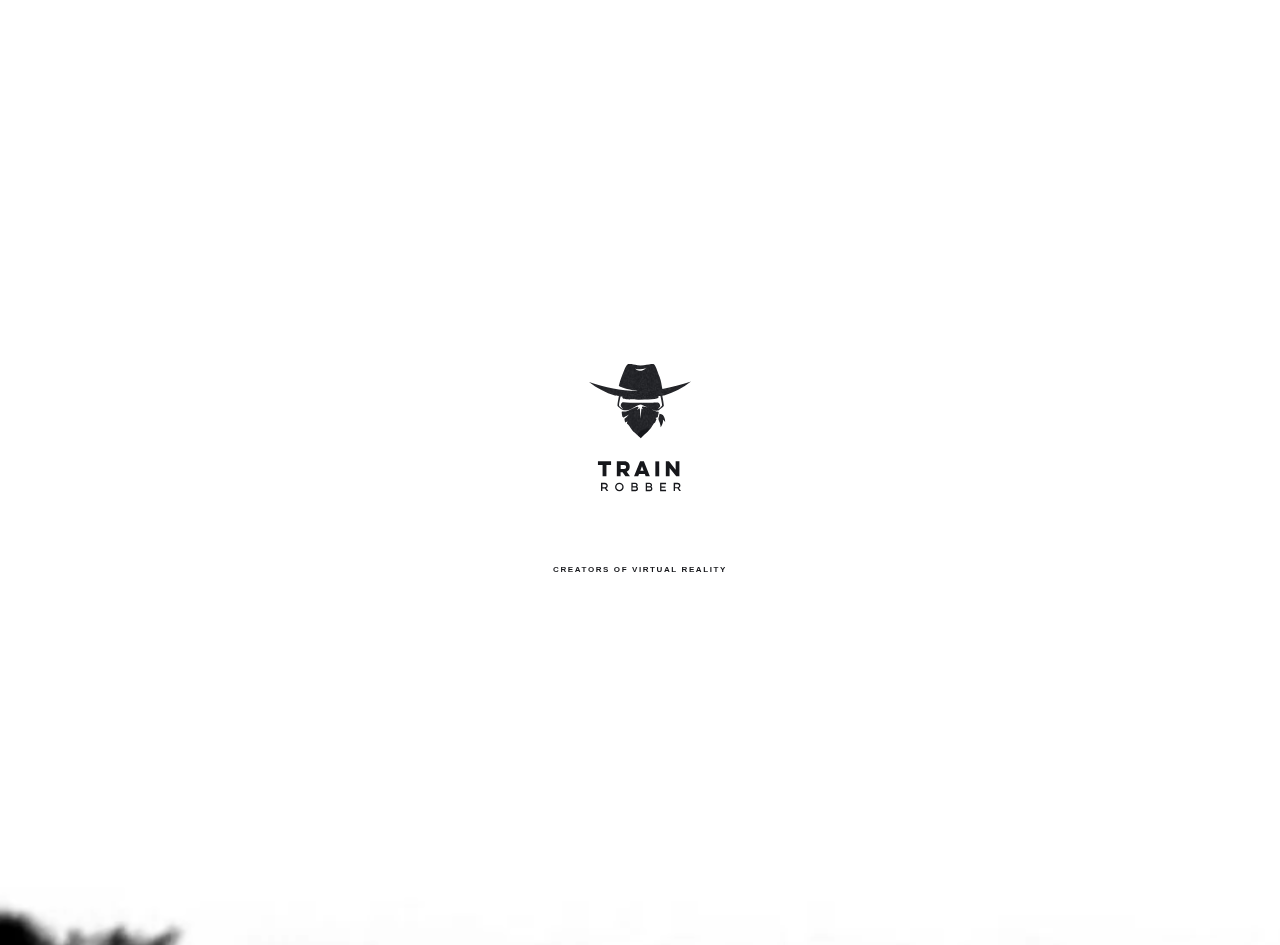
==== directors/index.html @ 25b7e391 "first template" ====
<!DOCTYPE html>
<html xmlns:fb="http://ogp.me/ns/fb#" class="no-js">
    
<!-- Mirrored from www.trainrobber.com/directors/ by HTTrack Website Copier/3.x [XR&CO'2014], Wed, 01 Jun 2016 14:54:00 GMT -->
<!-- Added by HTTrack --><meta http-equiv="content-type" content="text/html;charset=UTF-8" /><!-- /Added by HTTrack -->
<head>
        <meta charset="utf-8">
<meta http-equiv="X-UA-Compatible" content="IE=edge,chrome=1">
<title>Trainrobber &ndash; a VR Agency</title>
<meta name="viewport" content="width=device-width, initial-scale=1, user-scalable=no, maximum-scale=1">
<meta name="description" content="Trainrobber is a Los Angeles based VR agency specializing in creating immersive content for brands and their audiences. A collective of the world's most daring and dangerous virtual reality storytellers, banded to seize the projects that lie between impossible and beautiful.">
<meta property="og:title" content="Trainrobber &ndash; a VR Agency" />
<meta property="og:type" content="website" />
<meta property="og:url" content="../index.html" />
<meta property="og:image" content="../img/og-image.jpg" />
<meta property="og:description" content="We are a collective of the world’s most daring and dangerous virtual reality storytellers, banded to seize the projects that lie between impossible and beautiful." />
<meta name="twitter:card" content="summary_large_image">
<meta name="twitter:site" content="tTrainrobbervr" />
<meta name="twitter:creator" content="@TrainrobberVR">
<meta name="twitter:title" content="Trainrobber &ndash; a VR Agency" />
<meta name="twitter:image" content="../img/og-image.jpg" />
<meta name="twitter:url" content="../index.html" />        <meta name="description" content="Meet the collective." />
<meta name="keywords" content="" />
<meta name="robots" content="" />        <link rel="shortcut icon" type="image/png" href="../favicon.png"/>
<link rel="stylesheet" href="../css/main.min.css" />
<script src="../js/modernizr-custom.js"></script>
<script src="../../use.typekit.net/iux2amf.js"></script>
<script>try{Typekit.load({ async: true });}catch(e){}</script>
<script>
  (function(i,s,o,g,r,a,m){i['GoogleAnalyticsObject']=r;i[r]=i[r]||function(){
  (i[r].q=i[r].q||[]).push(arguments)},i[r].l=1*new Date();a=s.createElement(o),
  m=s.getElementsByTagName(o)[0];a.async=1;a.src=g;m.parentNode.insertBefore(a,m)
  })(window,document,'script','../../www.google-analytics.com/analytics.js','ga');

  ga('create', 'UA-71854614-1', 'auto');
  ga('send', 'pageview');

</script>
    </head>

    <body class="preloader-active">
        <div class="js-vid-fill-screen preloader viewport-full-size vid-fill-screen">
	<video id="js-vid-fill-screen" poster="../img/bg/white-bg.png" preload="auto">
	    <source src="../video/inverted.webm">
	    <source src="../video/inverted.mp4">
	    <!-- <source src="../img/comps-delete/letter-smoke.mp4"> -->
	</video>
	<div class="bar pos-a">
        <div class="bar-inner pos-a-t-l"></div>
        <div class="marque-logo pos-a-center"></div>
    </div>
	<section class="pos-a-b-l">
        <!-- <h4 class="large">Trainrobber</h4> -->
        <h5 class="larger">Creators of Virtual Reality</h5>
    </section>
</div>
        <div class="js-page-change-veil" style="z-index: 999999999; position: fixed; top: 0; left: 0; width: 100vw; height: 100vh; background: #fff;"></div>        <main class="pos-a directors">

            <div class="nav-wrap">

	<div class="page-title inactive">
		<div class="extender title-extender mini-title-lockup">
			<div class="arc-wrap smaller">
				<h5 class="arc letter-split">Browse the</h5>
			</div>
			
			<h3 class="small">Directors</h3>
		</div>
		
	</div>
	
	<div data-transition-link="/" class="mob-only mob-logo logo js-button-transition">
		<a href="#">
		</a>
	</div>
	<nav class="main-nav">
		<ul>
			<li class="logo">
				<a href="../index.html" class="js-button-transition">
				</a>
			</li>
			<li class="lines-hover">
				<a href="../index.html" class="js-button-transition" >
					<h5>About</h5>
					Trainrobber
				</a>
			</li>
			<li class="lines-hover">
				<a href="../work/index.html" class="js-button-transition">
					<h5>View our</h5>
					Projects
				</a>
			</li>
			<li class="lines-hover">
				<a href="index.html" class="js-button-transition">
					<h5>Meet our</h5>
					Directors
				</a>
			</li>
			<li class="mob-only">
				<a href="../journal/index.html" class="js-button-transition">
					<h5>Read the</h5>
					Journal
				</a>
			</li>
			
		</ul>
	</nav>

	<nav class="social">
		<ul>
			<li class="fb lines-hover-larger"><a target="_blank" href="https://www.facebook.com/TrainrobberVR/?fref=ts"></a></li>
			<li class="inst lines-hover-larger"><a target="_blank" href="https://www.instagram.com/trainrobbervr"></a></li>
			<li class="yt lines-hover-larger"><a target="_blank" href="https://www.youtube.com/channel/UCkF1_yOGHPoes883jCbeXqA"></a></li>
			<li class="ltlstar lines-hover-larger"><a target="_blank" href="http://littlstar.com/trainrobber"></a></li>
			<li class="journal desktop-only">
				<a href="../journal/index.html" class="js-button-transition">Journal</a>
			</li>
			<li class="trickle-left"><h5 class="pos-a larger">Follow the train</h5></li>
		</ul>
	</nav>

	<nav class="contact">
		<ul>
			<li class="">
				<a href="#" class="mail-icon js-open-contact lines-hover-larger"></a>
				<a href="#" class="close-contact close-btn js-close-contact "><span class="close-icon"></span></a>
			</li>
			<li class="lines-hover-larger">
				<a href="#" class="location-icon js-open-contact">
					<span></span>
				</a>
			</li>
			
			<!-- <li>
				<a href="#" class="sound-icon">
					<ul>
						<li><span></span></li>
						<li><span></span></li>
						<li><span></span></li>
					</ul>
				</a>
			</li> -->
			<li class="trickle-left">
				<h5 class="pos-a desktop-only larger">CULVER CITY, LOS ANGELES&nbsp;&nbsp;&nbsp;310.815.1390</h5>
				<h5 class="pos-a mobile-only larger"><a href="tel:3108151390">310.815.1390</a>&nbsp;&nbsp;&nbsp;&nbsp;&nbsp;<a href="mailto:board@trainrobber.com">Mail us</a> </h5>
			</li>
		</ul>
	</nav>

	<div class="nextprev">
		<nav class="left-nextprev pos-f">
			<div class="marque"></div>
			<ul>
				<li class="js-prev-aspect">
					<div>
						<h5 class="number">01</h5>
						<h5>Assignments</h5>
						<h4>Previous <span>Projects</span></h4>
						<div class="dot-line dot-right"></div>
					</div>
					
				</li>
				<li class="js-next-aspect">
					<div>
						<h5 class="number">02</h5>
						<h5>Assignments</h5>
						<h4>Next <span>Projects</span></h4>
						<div class="dot-line dot-left"></div>
					</div>
					
				</li>
			</ul>

		</nav>
		<nav class="topbottom-nextprev">
			<a href="#" class="js-prev-aspect prev arrow-wrap">
				<span>prev</span>
				<div class="arrow "><span></span><span></span></span></div>
			</a>
			<a href="#"  class="js-next-aspect next arrow-wrap">
				<span>next</span>
				<div class="arrow"><span></span><span></span></span></div>
			</a>
		</nav>
	</div>

	<a href="#" class="pos-f list-btn js-open-list-nav">
	    <ul>
	        <li></li>
	        <li></li>
	        <li></li>
	    </ul>
	    <h5>List View</h5>
	</a>

	<nav class="project-nav">
		<ul>
			<li class="detail-title bright horiz">
				<h5>Project</h5>
				<h4>Alien Desert</h4>
				<small>01</small>
			</li>
			<li class="detail-title bright horiz">
				<h5>Client</h5>
				<h4>Volkswagen Diesel</h4>
				<small>02</small>
			</li>
		</ul>
	</nav>

	
<div class="contact-wrap pos-a-t-l viewport-full-size">
	<div class="flex-horiz full-size pos-a-t-l">
		<div class="contact-image">
			<div class="pos-a-t-l full-size" style="background-image: url(../perch/resources/trainrobberoffice.jpg);"></div>

		</div>
		<div class="contact-content vertical-flex-center-parent">
			<div>
				<ul class="flex-horiz">
	                <li>
	                    <small class="offset-detail">Directors</small>
	                    <span class="digit" id="contact-digit-1">0</span>
	                    <span class="perch-contact-digit-1 no-display">6</span>
	                </li>
	                <li>
	                    <small class="offset-detail">VR Views</small>
	                    <span class="digit" id="contact-digit-2">0</span>
	                    <span class="perch-contact-digit-2 no-display">638,201</span>
	                </li>
	            </ul>
	            <div class="content-block">
		            <p>Trainrobber is a VR agency with directors around the globe, spanning 8 cities, 5 countries, and 3 dimensions. We are headquartered in Culver City, California.</p>
		        </div>
		        <ul class="flex-horiz">
	                <li>
	                    <small  class="offset-detail">Address</small>
	                    <p>3617 Hayden Avenue., Suite 103, Culver City, CA 9023</p>
	                    
	                    <small  class="offset-detail">Telephone</small>
	                    <p>310.815.1390</p>
	                </li>
	                <li>
	                    <a href="mailto:hello@trainrobber.com" class="cta black-cta">Email us</a>
	                    <a href="#" class="cta black-cta js-open-map">View on map</a>
	                </li>
	            </ul>
			</div>
			
		</div>
	</div>
	<div class="contact-bar pos-a-b-l">
		
	</div>
</div>
</div>

<div class="close-btn close-cursor">
	<span class="rings-icon">
		<div class="close-icon"></div>
	</span>
</div>

<nav class="indicator-nav" data-project-set="1">
	<div class="indicator"></div>
</nav>

<a href="#" class="pos-f list-btn mob-list-btn">
    <ul>
        <li></li>
        <li></li>
        <li></li>
    </ul>
    <span class="close-btn js-close-mob-list "><span class="close-icon"></span></span>
</a>
            <div class="smoke-gif mob-only"></div>
<div class="list-nav pos-a-t-l">
    <div class="list-nav-header">
        <div class="generic-bg full-size pos-a-t-l"></div>
        <div class="title-extender mini-title-lockup">
            <div class="arc-wrap">
                <h5 class="arc letter-split">Browse the</h5>
            </div>
            
            <h3 class="">Directors</h3>
        </div>
    </div>
    
    <ul>
        <li>

            <div class="vertical-flex-center-parent pos-a main-title active">
                <div class="main-lockup">
                    <div class="marque"></div>
                    <h5 class="arc letter-split grey">Meet the</h5>
                    <h1 class="timeout-split"><span class="letter-split">Train</span><span class="letter-split">Robbers</span></h1>
                    <h4 class="small extender">Find out about the Trainrobber team.</h4>
                    <h5 class="command">Scroll to view projects</h5>
                </div>
            </div>
        </li>
        <li class="vertical-flex-center-parent">
            <div class="profile blend-screen pos-a-t-l full-size"></div>
            <h5 class=""></h5>
            <h4 class="large"></h4>
            <h2 class="intro"></h2>
            <p class=""></p>
        </li>
        <li class="vertical-flex-center-parent">
            <div class="profile blend-screen pos-a-t-l full-size"></div>
            <h5 class=""></h5>
            <h4 class="large"></h4>
            <h2 class="intro"></h2>
            <p class=""></p>
        </li>
        <li class="vertical-flex-center-parent">
            <div class="profile blend-screen pos-a-t-l full-size"></div>
            <h5 class=""></h5>
            <h4 class="large"></h4>
            <h2 class="intro"></h2>
            <p class=""></p>
        </li>
        <li class="vertical-flex-center-parent">
            <div class="profile blend-screen pos-a-t-l full-size"></div>
            <h5 class=""></h5>
            <h4 class="large"></h4>
            <h2 class="intro"></h2>
            <p class=""></p>
        </li>
        <li class="vertical-flex-center-parent">
            <div class="profile blend-screen pos-a-t-l full-size"></div>
            <h5 class=""></h5>
            <h4 class="large"></h4>
            <h2 class="intro"></h2>
            <p class=""></p>
        </li>
        <li class="vertical-flex-center-parent">
            <div class="profile blend-screen pos-a-t-l full-size"></div>
            <h5 class=""></h5>
            <h4 class="large"></h4>
            <h2 class="intro"></h2>
            <p class=""></p>
        </li>
        <li class="vertical-flex-center-parent">
            <div class="profile blend-screen pos-a-t-l full-size"></div>
            <h5 class=""></h5>
            <h4 class="large"></h4>
            <h2 class="intro"></h2>
            <p class=""></p>
        </li>
        <li class="vertical-flex-center-parent">
            <div class="profile blend-screen pos-a-t-l full-size"></div>
            <h5 class=""></h5>
            <h4 class="large"></h4>
            <h2 class="intro"></h2>
            <p class=""></p>
        </li>
        <li class="vertical-flex-center-parent">
            <div class="profile blend-screen pos-a-t-l full-size"></div>
            <h5 class=""></h5>
            <h4 class="large"></h4>
            <h2 class="intro"></h2>
            <p class=""></p>
        </li>
        <li class="vertical-flex-center-parent">
            <div class="profile blend-screen pos-a-t-l full-size"></div>
            <h5 class=""></h5>
            <h4 class="large"></h4>
            <h2 class="intro"></h2>
            <p class=""></p>
        </li>
        <li class="vertical-flex-center-parent">
            <div class="profile blend-screen pos-a-t-l full-size"></div>
            <h5 class=""></h5>
            <h4 class="large"></h4>
            <h2 class="intro"></h2>
            <p class=""></p>
        </li>
        <li class="vertical-flex-center-parent">
            <div class="profile blend-screen pos-a-t-l full-size"></div>
            <h5 class=""></h5>
            <h4 class="large"></h4>
            <h2 class="intro"></h2>
            <p class=""></p>
        </li>
        <li class="vertical-flex-center-parent">
            <div class="profile blend-screen pos-a-t-l full-size"></div>
            <h5 class=""></h5>
            <h4 class="large"></h4>
            <h2 class="intro"></h2>
            <p class=""></p>
        </li>
        <li class="vertical-flex-center-parent">
            <div class="profile blend-screen pos-a-t-l full-size"></div>
            <h5 class=""></h5>
            <h4 class="large"></h4>
            <h2 class="intro"></h2>
            <p class=""></p>
        </li>
        <li class="vertical-flex-center-parent">
            <div class="profile blend-screen pos-a-t-l full-size"></div>
            <h5 class=""></h5>
            <h4 class="large"></h4>
            <h2 class="intro"></h2>
            <p class=""></p>
        </li>
        <li class="vertical-flex-center-parent">
            <div class="profile blend-screen pos-a-t-l full-size"></div>
            <h5 class=""></h5>
            <h4 class="large"></h4>
            <h2 class="intro"></h2>
            <p class=""></p>
        </li>
        <li class="vertical-flex-center-parent">
            <div class="profile blend-screen pos-a-t-l full-size"></div>
            <h5 class=""></h5>
            <h4 class="large"></h4>
            <h2 class="intro"></h2>
            <p class=""></p>
        </li>
        <li class="vertical-flex-center-parent">
            <div class="profile blend-screen pos-a-t-l full-size"></div>
            <h5 class=""></h5>
            <h4 class="large"></h4>
            <h2 class="intro"></h2>
            <p class=""></p>
        </li>
        <li class="vertical-flex-center-parent">
            <div class="profile blend-screen pos-a-t-l full-size"></div>
            <h5 class=""></h5>
            <h4 class="large"></h4>
            <h2 class="intro"></h2>
            <p class=""></p>
        </li>
        <li class="vertical-flex-center-parent">
            <div class="profile blend-screen pos-a-t-l full-size"></div>
            <h5 class=""></h5>
            <h4 class="large"></h4>
            <h2 class="intro"></h2>
            <p class=""></p>
        </li>
    </ul>
    <div class="pos-f scroll-mouse-marque touch-mouse-marque"></div>
    <a href="#" class="cta arrow-wrap js-close-list-nav right-cta">Return<span class="arrow"><span></span><span></span></span></a>
</div>            <div class="pos-f scroll-mouse-marque mob-only"></div>

                <div class="wrapper">
                    
                    <div class="vertigo-bg js-vertigo">
                        <div class="generic-bg"></div>
                    </div>

                    <div class="vertical-flex-center-parent pos-a main-title js-main-title">
                        <div class="main-lockup">
                            <div class="marque"></div>
                            <div class="arc-wrap large">
                                <h5 class="arc letter-split grey">Meet the</h5>
                            </div>
                            
                            <h1 class="timeout-split"><span class="letter-split">Train</span><span class="letter-split">Robbers</span></h1>
                            <h4 class="small extender">Meet the team behind our 3D Experiences</h4>
                            <h5 class="command">Scroll to view more profiles</h5>
                            <div class="scroll-mouse-marque"></div>
                        </div>
                    </div>

                    <div class="protector"></div>

                    <ul class="director-list blend-screen">
                        <li class="director pos-a">
                            <div class="pos-a-center profile-wrap">
                                <div class="profile-move pos-a-t-l">
                                    <video id="director-video-one" class="pos-a blend-screen rotate" autoplay preload="auto" loop="">
                                        <source src="../video/letter-smoke.webm">
                                        <source src="../video/letter-smoke.mp4">
                                    </video>
                                    <div class="profile blend-multiply">
                                        <ul class="fade-outs">
                                            <li></li>
                                            <li></li>
                                            <li></li>
                                            <li></li>
                                        </ul>
                                    </div>
                                </div>
                            </div>
                            
                            <div class="director-content pos-a primary-content vertical-flex-center-parent">
                                <div class="main-lockup">
                                    <div class="marque"></div>
                                    <h5 class="arc letter-split">Director</h5>
                                    <h1 class="small"></h1>
                                    <h4 class="small"></h4>
                                    <div class="anchor-overflow extender">
                                        <a href="#" class="cta">View Profile</a>
                                    </div>
                                </div>
                            </div>
                            <div class="director-content pos-a further-content vertical-flex-center-parent">
                                <div class="">
                                    <div class="marque"></div>
                                    <h2 class="intro slanted-type">Daniel has been a 3d specialist for over 5 years and worked on a range of award winning campaigns.</h2>
                                    <div class="dir-p-content">He formed a dynamic duo with partner stephen to form the fantastic 3d interactive studio dryft who work with us on a number of projects when 3d is involved.</div>
                                </div>
                            </div>
                            <div class="hit-area pos-a-center js-hit-area"></div>
                        </li>

                        <li class="director pos-a">
                            <div class="pos-a-center profile-wrap">
                                <div class="profile-move pos-a-t-l">
                                    <video id="director-video-two" class="pos-a blend-screen"  autoplay preload="auto" loop="">
                                        <source src="../video/letter-smoke.webm">
                                        <source src="../video/letter-smoke.mp4">
                                        
                                    </video>
                                    <div class="profile blend-multiply">
                                        <ul class="fade-outs">
                                            <li></li>
                                            <li></li>
                                            <li></li>
                                            <li></li>
                                        </ul>
                                    </div>
                                </div>
                            </div>
                            
                            <div class="director-content pos-a primary-content vertical-flex-center-parent">
                                <div class="main-lockup">
                                    <div class="marque"></div>
                                    <h5 class="arc letter-split">Director</h5>
                                    <h1 class="small"></h1>
                                    <h4 class="small"></h4>
                                    <div class="anchor-overflow extender">
                                        <a href="#" class="cta">View Profile</a>
                                    </div>
                                </div>
                            </div>
                            <div class="director-content pos-a further-content vertical-flex-center-parent">
                                <div class="">
                                    <div class="marque"></div>
                                    <h2 class="intro slanted-type">Daniel has been a 3d specialist for over 5 years and worked on a range of award winning campaigns.</h2>
                                    <div class="dir-p-content">He formed a dynamic duo with partner stephen to form the fantastic 3d interactive studio dryft who work with us on a number of projects when 3d is involved.</div>
                                </div>
                            </div>
                            <div class="hit-area pos-a-center js-hit-area"></div>
                        </li>



                    </ul>

                    <!-- <div class="veil"></div> -->

                    <div class="director-showcases pos-a-t-l">
                        <div class="js-close-director-showcase js-hit-area"></div>
                        <div class="youtube-wrap pos-a-t-l">
                            <div class="youtube pos-a-t-l">
                                <div id="player" class="pos-a-t-l youtube-embed"></div>
                            </div>
                            
                        </div>
                        <div class="lockup right-lockup">
                            <a href="#" class="js-expand-director-vid expand-lockup">
                                <ul>
                                    <!-- <li></li>
                                    <li></li>
                                    <li></li>
                                    <li></li> -->
                                </ul>
                                <small>Expand Video</small>
                            </a>
                            <h5>Video</h5>
                            <h4>Joshua Tree</h4>
                            <a href="#" class="cta arrow-wrap js-close-director-showcase">Close Profile <span class="arrow"><span></span><span></span></span></a>
                        </div>
                    </div>
                </div>

        </main>

        <div class="invisible-content perch-directors">
            <ul>
                <li>
                    <div class="perch-director-img-url" style="background-image: url(../perch/resources/trainrob-rochnercutout-3-2.jpg);"></div>
<h1 class="perch-director-name" data-active="on"> <span class="letter-split">Erik</span> <span class="letter-split">Rochner</span></h1>
<h4 class="perch-director-agency">Trainrobber</h4>
<h2 class="perch-director-intro">Have Camera – will travel</h2>
<div class="perch-director-info"><p>In the desert, in the jungle, above and under the ocean, in North and South America, in Africa, and in the sub-Arctic. Erik has shot stunning VR experiences that have earned him and fellow cattle rustler Refah Mahmoud — the other half of directing duo Dryft — features on Wired.com and in Samsung’s flagship VR launch commercial.</p> 
<p>Matt Apfel, Head of Content Strategy at Samsung, describes Dryft’s work as “especially compelling.” With custom developed VR video and timelapse capture rigs, Erik and Refah produce breathtaking 360 content for HuluVR, Discovery Channel, National Geographic, and the Environmental Defense Fund. Their celebrated PBS VR piece, “Gorongosa Park: Rebirth of Paradise” just launched alongside the PBS TV series.<P></div>
<div class="perch-director-video-id" data-video-start="54">slwHid1p7LY</div>
<h4 class="perch-director-video-name">PBS | Gorongosa Park: Rebirth of Paradise</h4>                </li>
                <li>
                    <div class="perch-director-img-url" style="background-image: url(../perch/resources/stephenreedy-2.png);"></div>
<h1 class="perch-director-name" data-active="on"> <span class="letter-split">Stephen</span> <span class="letter-split">Reedy</span></h1>
<h4 class="perch-director-agency">Trainrobber</h4>
<h2 class="perch-director-intro">Balls &amp; Heart</h2>
<div class="perch-director-info"><p>A master of action and style, film fanatic Stephen came up in the world of high end movie marketing, cutting the trailers for blockbusters like Transformers at Ant Farm before venturing into a directing career that has seen him helm work for legends like J.J. Abrams.<p>

Stephen’s truly unique voice and ability to execute complex VFX sequences gives him the versatility to direct everything from Hasbro toy commercials to sci-fi westerns with unmatched panache, poising him to set the VR world on fire.</p></div>
<div class="perch-director-video-id" data-video-start="84">9fpGOq_OLTE</div>
<h4 class="perch-director-video-name">The Man from Death</h4>                </li>
                <li>
                    <div class="perch-director-img-url" style="background-image: url(../perch/resources/20151212-kw9a1930-2bwcutout-1-1.jpg);"></div>
<h1 class="perch-director-name" data-active="on"> <span class="letter-split">Thomas</span> <span class="letter-split">Hayden</span></h1>
<h4 class="perch-director-agency">Trainrobber</h4>
<h2 class="perch-director-intro">O.G. OF V.R.</h2>
<div class="perch-director-info"><p>Known in some circles as the Thomas Jefferson of 360º, Thomas is remarkably young for his 10 years of panoramic imaging experience. After capturing much of the photography for Google StreetView’s 2007 launch, he was among the first Google Trusted Photographers in the country.</p>  <p>He has produced 360º projects for brands like National Geographic, Red Bull, U2, NFL, Beck, VISA, and Lincoln Motor Co., and has spoken at virtual reality conferences including Kaleidoscope VR and TechFestNW. Author and tech influencer Robert Scoble calls Thomas “the VR pioneer who got me into 360 video.”</p></div>
<div class="perch-director-video-id" data-video-start="10">2x3G7_7XYR4</div>
<h4 class="perch-director-video-name">As It Is | A Grand Canyon VR Documentary</h4>                </li>
                <li>
                    <div class="perch-director-img-url" style="background-image: url(../perch/resources/brad-1bwcutout-7-1.jpg);"></div>
<h1 class="perch-director-name" data-active="on"> <span class="letter-split">Brad</span> <span class="letter-split">Gill</span></h1>
<h4 class="perch-director-agency">Trainrobber</h4>
<h2 class="perch-director-intro">GENTLEMAN OUTLAW</h2>
<div class="perch-director-info"><p>Brad does quality work. You want more? You’ll have to fight him for it. Or ask the brands throughout the country who he creates powerful 3D experiences for, including Callaway Golf, John Force Racing and Alzheimer's Association, or experience his collaborations with rockers Phoenix and Bastille.</p> <p>Brad is also an advisor to WildEyes, a project to capture all 59 of our national parks in 360 video and share them with schools throughout the nation. His Grand Canyon preservation documentary, “As It Is”, was featured in Outside Magazine and Portland Business Journal for its mesmerizing visuals and message.</p></div>
<div class="perch-director-video-id" data-video-start="10">j30WkpKGKvc</div>
<h4 class="perch-director-video-name">John Force Racing for PEAK Antifreeze</h4>                </li>
                <li>
                    <div class="perch-director-img-url" style="background-image: url(../perch/resources/headshotmattbwcutout-4-2.jpg);"></div>
<h1 class="perch-director-name" data-active="on"> <span class="letter-split">Matt</span> <span class="letter-split">Rowell</span></h1>
<h4 class="perch-director-agency">Trainrobber</h4>
<h2 class="perch-director-intro">DEVELOPER GONE WILD</h2>
<div class="perch-director-info"><p>15 years of experience as a web developer laid the foundation for interactive VR experiences that have earned Matt a reputation as Pinkerton’s most wanted. He’s shared master golf tips for Callaway, taken the world to the depths of the Grand Canyon for whitewater rafting, and his work for Nike, Wells Fargo, Siemens, and Intel has turned the heads of consumers, awards panels, and barmaids everywhere.</p></div>
<div class="perch-director-video-id" data-video-start="10">kTqW2TaiQHM</div>
<h4 class="perch-director-video-name">360 Labs Reel</h4>                </li>
                <li>
                    <div class="perch-director-img-url" style="background-image: url(../perch/resources/angel-headbwcutout-1-2.jpg);"></div>
<h1 class="perch-director-name" data-active="on"> <span class="letter-split">Angel</span> <span class="letter-split">Soto</span></h1>
<h4 class="perch-director-agency">Trainrobber</h4>
<h2 class="perch-director-intro">FEARLESS DOCUMENTARIAN</h2>
<div class="perch-director-info"><p>Before producing gripping VR docu-shorts for RYOT, one of the foremost journalistic virtual reality outlets, Angel directed commercials for clients including Apple, AT&T, DIRECTV, Susan G. Komen and Medallia. His work for Gatorade in 2013 earned him a coveted Cannes Lion award.</p> <p>His short film “22weeks” screened at the Cannes Film Festival and before the U.S. Congress, and his short “La Carta” screened at Sundance, Cannes and at Ridley Scott’s Your Film Festival. With a passion for gritty storytelling with heart, Angel’s proof that even trainrobbers can feel.</p></div>
<div class="perch-director-video-id" data-video-start="16">Yw-E3KJdz18</div>
<h4 class="perch-director-video-name">RYOT | Rethinking Cuba</h4>                </li>
                <li>
                    <div class="perch-director-img-url" style="background-image: url();"></div>
<h1 class="perch-director-name" data-active="off"> <span class="letter-split"></span> <span class="letter-split"></span></h1>
<h4 class="perch-director-agency"></h4>
<h2 class="perch-director-intro"></h2>
<div class="perch-director-info"></div>
<div class="perch-director-video-id"></div>
<h4 class="perch-director-video-name"></h4>                </li>
                <li>
                    <div class="perch-director-img-url" style="background-image: url();"></div>
<h1 class="perch-director-name" data-active="off"> <span class="letter-split"></span> <span class="letter-split"></span></h1>
<h4 class="perch-director-agency"></h4>
<h2 class="perch-director-intro"></h2>
<div class="perch-director-info"></div>
<div class="perch-director-video-id"></div>
<h4 class="perch-director-video-name"></h4>                </li>
                <li>
                    <div class="perch-director-img-url" style="background-image: url();"></div>
<h1 class="perch-director-name" data-active="off"> <span class="letter-split"></span> <span class="letter-split"></span></h1>
<h4 class="perch-director-agency"></h4>
<h2 class="perch-director-intro"></h2>
<div class="perch-director-info"></div>
<div class="perch-director-video-id"></div>
<h4 class="perch-director-video-name"></h4>                </li>
                <li>
                    <div class="perch-director-img-url" style="background-image: url();"></div>
<h1 class="perch-director-name" data-active="off"> <span class="letter-split"></span> <span class="letter-split"></span></h1>
<h4 class="perch-director-agency"></h4>
<h2 class="perch-director-intro"></h2>
<div class="perch-director-info"></div>
<div class="perch-director-video-id"></div>
<h4 class="perch-director-video-name"></h4>                </li>
                <li>
                    <div class="perch-director-img-url" style="background-image: url();"></div>
<h1 class="perch-director-name" data-active="off"> <span class="letter-split"></span> <span class="letter-split"></span></h1>
<h4 class="perch-director-agency"></h4>
<h2 class="perch-director-intro"></h2>
<div class="perch-director-info"></div>
<div class="perch-director-video-id"></div>
<h4 class="perch-director-video-name"></h4>                </li>
                <li>
                    <div class="perch-director-img-url" style="background-image: url();"></div>
<h1 class="perch-director-name" data-active="off"> <span class="letter-split"></span> <span class="letter-split"></span></h1>
<h4 class="perch-director-agency"></h4>
<h2 class="perch-director-intro"></h2>
<p class="perch-director-info"></p>
<div class="perch-director-video-id"></div>
<h4 class="perch-director-video-name"></h4>                </li>
                <li>
                    <div class="perch-director-img-url" style="background-image: url();"></div>
<h1 class="perch-director-name" data-active="url(off);"> <span class="letter-split"></span> <span class="letter-split"></span></h1>
<h4 class="perch-director-agency"></h4>
<h2 class="perch-director-intro"></h2>
<p class="perch-director-info"></p>
<div class="perch-director-video-id"></div>
<h4 class="perch-director-video-name"></h4>                </li>
                <li>
                    <div class="perch-director-img-url" style="background-image: url();"></div>
<h1 class="perch-director-name" data-active="url(off);"> <span class="letter-split"></span> <span class="letter-split"></span></h1>
<h4 class="perch-director-agency"></h4>
<h2 class="perch-director-intro"></h2>
<p class="perch-director-info"></p>
<div class="perch-director-video-id"></div>
<h4 class="perch-director-video-name"></h4>                </li>
                <li>
                    <!-- Undefined content: ’DirectorFifteen’ -->                </li>
                <li>
                    <!-- Undefined content: ’DirectorSixteen’ -->                </li>
                <li>
                    <!-- Undefined content: ’DirectorSeventeen’ -->                </li>
                <li>
                    <!-- Undefined content: ’DirectorEighteen’ -->                </li>
                <li>
                    <!-- Undefined content: ’DirectorNineteen’ -->                </li>
                <li>
                    <div class="perch-director-img-url" style="background-image: url();"></div>
<h1 class="perch-director-name" data-active="off"> <span class="letter-split"></span> <span class="letter-split"></span></h1>
<h4 class="perch-director-agency"></h4>
<h2 class="perch-director-intro"></h2>
<div class="perch-director-info"></div>
<div class="perch-director-video-id"></div>
<h4 class="perch-director-video-name"></h4>                </li>

            </ul>
        </div>

        <script>
    // 2. This code loads the IFrame Player API code asynchronously.
    var tag = document.createElement('script');

    tag.src = "https://www.youtube.com/iframe_api";
    var firstScriptTag = document.getElementsByTagName('script')[0];
    firstScriptTag.parentNode.insertBefore(tag, firstScriptTag);

    // 3. This function creates an <iframe> (and YouTube player)
    //    after the API code downloads.
    var player;
    function onYouTubeIframeAPIReady() {
    player = new YT.Player('player', {
        videoId: 'dfSfbsNZl0A',
        suggestedQuality: 'hd1080',

        playerVars: { 'autoplay': 0, 'controls': 0, 'showinfo': 0, 'start': 30, 'wmode':'opaque' },
        events: {
        'onReady': onPlayerReady,
        'onStateChange': onPlayerStateChange
        }
        });
    }

    // 4. The API will call this function when the video player is ready.
    function onPlayerReady(event) {
        if ($('html.touch').length) {
        } else {
            if ($('#player.js-play-auto').length) {
                setTimeout(function(){
                    player.playVideo();
                }, 500);
            }   
        }
    }

    // 5. The API calls this function when the player's state changes.
    //    The function indicates that when playing a video (state=1),
    //    the player should play for six seconds and then stop.
    var done = false;
    function onPlayerStateChange(event) {
        if (event.data == 1) {
            $('.youtube-embed').removeClass('inactive');
        }
        if (event.data == 0) {
            player.playVideo();
        }
    }
</script>        <div class="vid-click-transition vid-fill-screen viewport-full-size blend-screen">
	<video class="pos-a-t-l" id="js-click-vid" poster="../img/bg/white-bg.png" preload="auto">
		<source src="../video/fill-screen.webm">
		<source src="../video/fill-screen.mp4">
	</video>
</div>
<div class="vid-click-fallback pos-a-t-l full-size"></div>	</body>

    <script src="../js/greensock/TweenMax.min.js"></script>
<script src="../js/greensock/EasePack.min.js"></script>

<script src="../js/jquery-1.11.3.min.js"></script>
<script src="../js/preloadjs-0.6.1.min.js"></script>
<script src="../js/soundjs-0.6.1.min.js"></script>
<script src="../js/jquery.lettering.min.js"></script>
<script src="../js/countUp.js"></script>

<script src="../js/main.min.js"></script>
<!-- Mirrored from www.trainrobber.com/directors/ by HTTrack Website Copier/3.x [XR&CO'2014], Wed, 01 Jun 2016 14:55:09 GMT -->
</html>
---- css/main.min.css ----
video{background-color: transparent !important;}@font-face {font-family: 'bernier_distressedregular';src: url("../fonts/bernier_distressed-webfont.eot");src: url("../fonts/bernier_distressed-webfontd41d.eot?#iefix") format("embedded-opentype"), url("../fonts/bernier_distressed-webfont.woff2") format("woff2"), url("../fonts/bernier_distressed-webfont.woff") format("woff"), url("../fonts/bernier_distressed-webfont.ttf") format("truetype"), url("../fonts/bernier_distressed-webfont.svg#bernier_distressedregular") format("svg");font-weight: normal;font-style: normal;}@font-face {font-family: 'bernier_regular';src: url("../fonts/bernier_regular-webfont.eot");src: url("../fonts/bernier_regular-webfontd41d.eot?#iefix") format("embedded-opentype"), url("../fonts/bernier_regular-webfont.woff2") format("woff2"), url("../fonts/bernier_regular-webfont.woff") format("woff"), url("../fonts/bernier_regular-webfont.ttf") format("truetype"), url("../fonts/bernier_regular-webfont.svg#bernier_regularregular") format("svg");font-weight: normal;font-style: normal;}::-webkit-scrollbar{width: 8px;background: #17181c;}::-webkit-scrollbar-thumb{background: #fff;}@media only screen and (max-width: 900px) {main.work .wrapper, main.directors .wrapper { display: none;} }::selection{background: #17181c;color: #f7f3f2;}::-moz-selection{background: #17181c;color: #f7f3f2;}body, html{height: 100%;width: 100%;overflow: hidden;}ul{list-style: none;margin: 0;padding: 0;}  ul li{margin: 0;padding: 0;}ul, ol{list-style: none;}body, div, a, p, h1, h2, h3, h4, h5, h6, li{color: #f7f3f2;text-decoration: none;margin: 0;font-size: 1em;-webkit-font-smoothing: antialiased;-moz-osx-font-smoothing: grayscale;line-height: 1.1em;font-weight: normal;text-align: center;font-family: "bee", sans-serif;position: relative;text-rendering: optimizeLegibility;}span, section{position: relative;}h1, h3{font-family: "bernier_regular", sans-serif;text-transform: uppercase;letter-spacing: 0.05em;line-height: 0.87em;margin-bottom: 0.25em;margin-top: -0.25em;}h1{font-size: 8.5vw;letter-spacing: 0.073em;}  h1 > span{display: block;}  h1.small{font-size: 5vw;}    h1.small .letter-split:nth-child(2){margin-top: -7px;}  @media only screen and (max-width: 900px) {h1 { font-size: 13vw;} }  @media only screen and (max-width: 600px) {h1 { font-size: 16vw;} }  h1 .letter-split{-webkit-perspective: 250px;-moz-perspective: 250px;perspective: 250px;-webkit-perspective-origin: 50% 110px;-moz-perspective-origin: 50% 110px;perspective-origin: 50% 110px;margin-top: -15px;}    @media only screen and (max-width: 900px) {h1 .letter-split { margin-top: -8px;} }    h1 .letter-split span{transform-origin: 50% 100%;}      h1 .letter-split span.western-4{-webkit-transform: scaleY(1.1) scaleX(0.9) rotateY(35deg) translateY(-3%) translateX(-7%);-moz-transform: scaleY(1.1) scaleX(0.9) rotateY(35deg) translateY(-3%) translateX(-7%);-ms-transform: scaleY(1.1) scaleX(0.9) rotateY(35deg) translateY(-3%) translateX(-7%);-o-transform: scaleY(1.1) scaleX(0.9) rotateY(35deg) translateY(-3%) translateX(-7%);transform: scaleY(1.1) scaleX(0.9) rotateY(35deg) translateY(-3%) translateX(-7%);}      h1 .letter-split span.western-3{-webkit-transform: scaleY(1) scaleX(0.9) rotateY(28deg) translateY(-2%) translateX(8%);-moz-transform: scaleY(1) scaleX(0.9) rotateY(28deg) translateY(-2%) translateX(8%);-ms-transform: scaleY(1) scaleX(0.9) rotateY(28deg) translateY(-2%) translateX(8%);-o-transform: scaleY(1) scaleX(0.9) rotateY(28deg) translateY(-2%) translateX(8%);transform: scaleY(1) scaleX(0.9) rotateY(28deg) translateY(-2%) translateX(8%);}      h1 .letter-split span.western-2{-webkit-transform: scaleY(0.95) scaleX(0.91) rotateY(17deg) translateY(-1%) translateX(8%);-moz-transform: scaleY(0.95) scaleX(0.91) rotateY(17deg) translateY(-1%) translateX(8%);-ms-transform: scaleY(0.95) scaleX(0.91) rotateY(17deg) translateY(-1%) translateX(8%);-o-transform: scaleY(0.95) scaleX(0.91) rotateY(17deg) translateY(-1%) translateX(8%);transform: scaleY(0.95) scaleX(0.91) rotateY(17deg) translateY(-1%) translateX(8%);}      h1 .letter-split span.western-1{-webkit-transform: scaleY(0.88) scaleX(0.92) rotateY(14deg) translateY(1%) translateX(5%);-moz-transform: scaleY(0.88) scaleX(0.92) rotateY(14deg) translateY(1%) translateX(5%);-ms-transform: scaleY(0.88) scaleX(0.92) rotateY(14deg) translateY(1%) translateX(5%);-o-transform: scaleY(0.88) scaleX(0.92) rotateY(14deg) translateY(1%) translateX(5%);transform: scaleY(0.88) scaleX(0.92) rotateY(14deg) translateY(1%) translateX(5%);}      h1 .letter-split span.western0{-webkit-transform: scaleY(0.85) scaleX(0.93) translateY(2%);-moz-transform: scaleY(0.85) scaleX(0.93) translateY(2%);-ms-transform: scaleY(0.85) scaleX(0.93) translateY(2%);-o-transform: scaleY(0.85) scaleX(0.93) translateY(2%);transform: scaleY(0.85) scaleX(0.93) translateY(2%);}      h1 .letter-split span.western1{-webkit-transform: scaleY(0.88) scaleX(0.92) rotateY(-14deg) translateY(1%) translateX(-5%);-moz-transform: scaleY(0.88) scaleX(0.92) rotateY(-14deg) translateY(1%) translateX(-5%);-ms-transform: scaleY(0.88) scaleX(0.92) rotateY(-14deg) translateY(1%) translateX(-5%);-o-transform: scaleY(0.88) scaleX(0.92) rotateY(-14deg) translateY(1%) translateX(-5%);transform: scaleY(0.88) scaleX(0.92) rotateY(-14deg) translateY(1%) translateX(-5%);}      h1 .letter-split span.western2{-webkit-transform: scaleY(0.95) scaleX(0.91) rotateY(-17deg) translateY(-1%) translateX(-8%);-moz-transform: scaleY(0.95) scaleX(0.91) rotateY(-17deg) translateY(-1%) translateX(-8%);-ms-transform: scaleY(0.95) scaleX(0.91) rotateY(-17deg) translateY(-1%) translateX(-8%);-o-transform: scaleY(0.95) scaleX(0.91) rotateY(-17deg) translateY(-1%) translateX(-8%);transform: scaleY(0.95) scaleX(0.91) rotateY(-17deg) translateY(-1%) translateX(-8%);}      h1 .letter-split span.western3{-webkit-transform: scaleY(1) scaleX(0.9) rotateY(-28deg) translateY(-2%) translateX(-8%);-moz-transform: scaleY(1) scaleX(0.9) rotateY(-28deg) translateY(-2%) translateX(-8%);-ms-transform: scaleY(1) scaleX(0.9) rotateY(-28deg) translateY(-2%) translateX(-8%);-o-transform: scaleY(1) scaleX(0.9) rotateY(-28deg) translateY(-2%) translateX(-8%);transform: scaleY(1) scaleX(0.9) rotateY(-28deg) translateY(-2%) translateX(-8%);}      h1 .letter-split span.western4{-webkit-transform: scaleY(1.1) scaleX(0.9) rotateY(-35deg) translateY(-3%) translateX(7%);-moz-transform: scaleY(1.1) scaleX(0.9) rotateY(-35deg) translateY(-3%) translateX(7%);-ms-transform: scaleY(1.1) scaleX(0.9) rotateY(-35deg) translateY(-3%) translateX(7%);-o-transform: scaleY(1.1) scaleX(0.9) rotateY(-35deg) translateY(-3%) translateX(7%);transform: scaleY(1.1) scaleX(0.9) rotateY(-35deg) translateY(-3%) translateX(7%);}      @media only screen and (min-width: 1800px) {h1 .letter-split span.western-4 { -webkit-transform: scaleY(1.2) scaleX(0.9) rotateY(35deg) translateY(5%) translateX(-25%);-moz-transform: scaleY(1.2) scaleX(0.9) rotateY(35deg) translateY(5%) translateX(-25%);-ms-transform: scaleY(1.2) scaleX(0.9) rotateY(35deg) translateY(5%) translateX(-25%);-o-transform: scaleY(1.2) scaleX(0.9) rotateY(35deg) translateY(5%) translateX(-25%);transform: scaleY(1.2) scaleX(0.9) rotateY(35deg) translateY(5%) translateX(-25%);}        h1 .letter-split span.western-3{-webkit-transform: scaleY(1.05) scaleX(0.9) rotateY(31deg) translateY(5%) translateX(0);-moz-transform: scaleY(1.05) scaleX(0.9) rotateY(31deg) translateY(5%) translateX(0);-ms-transform: scaleY(1.05) scaleX(0.9) rotateY(31deg) translateY(5%) translateX(0);-o-transform: scaleY(1.05) scaleX(0.9) rotateY(31deg) translateY(5%) translateX(0);transform: scaleY(1.05) scaleX(0.9) rotateY(31deg) translateY(5%) translateX(0);}        h1 .letter-split span.western-2{-webkit-transform: scaleY(0.95) scaleX(0.91) rotateY(17deg) translateY(4%) translateX(7%);-moz-transform: scaleY(0.95) scaleX(0.91) rotateY(17deg) translateY(4%) translateX(7%);-ms-transform: scaleY(0.95) scaleX(0.91) rotateY(17deg) translateY(4%) translateX(7%);-o-transform: scaleY(0.95) scaleX(0.91) rotateY(17deg) translateY(4%) translateX(7%);transform: scaleY(0.95) scaleX(0.91) rotateY(17deg) translateY(4%) translateX(7%);}        h1 .letter-split span.western-1{-webkit-transform: scaleY(0.88) scaleX(0.92) rotateY(14deg) translateY(2%) translateX(5%);-moz-transform: scaleY(0.88) scaleX(0.92) rotateY(14deg) translateY(2%) translateX(5%);-ms-transform: scaleY(0.88) scaleX(0.92) rotateY(14deg) translateY(2%) translateX(5%);-o-transform: scaleY(0.88) scaleX(0.92) rotateY(14deg) translateY(2%) translateX(5%);transform: scaleY(0.88) scaleX(0.92) rotateY(14deg) translateY(2%) translateX(5%);}        h1 .letter-split span.western0{-webkit-transform: scaleY(0.85) scaleX(0.93) translateY(2%);-moz-transform: scaleY(0.85) scaleX(0.93) translateY(2%);-ms-transform: scaleY(0.85) scaleX(0.93) translateY(2%);-o-transform: scaleY(0.85) scaleX(0.93) translateY(2%);transform: scaleY(0.85) scaleX(0.93) translateY(2%);}        h1 .letter-split span.western1{-webkit-transform: scaleY(0.88) scaleX(0.92) rotateY(-14deg) translateY(2%) translateX(-5%);-moz-transform: scaleY(0.88) scaleX(0.92) rotateY(-14deg) translateY(2%) translateX(-5%);-ms-transform: scaleY(0.88) scaleX(0.92) rotateY(-14deg) translateY(2%) translateX(-5%);-o-transform: scaleY(0.88) scaleX(0.92) rotateY(-14deg) translateY(2%) translateX(-5%);transform: scaleY(0.88) scaleX(0.92) rotateY(-14deg) translateY(2%) translateX(-5%);}        h1 .letter-split span.western2{-webkit-transform: scaleY(0.95) scaleX(0.91) rotateY(-17deg) translateY(4%) translateX(-7%);-moz-transform: scaleY(0.95) scaleX(0.91) rotateY(-17deg) translateY(4%) translateX(-7%);-ms-transform: scaleY(0.95) scaleX(0.91) rotateY(-17deg) translateY(4%) translateX(-7%);-o-transform: scaleY(0.95) scaleX(0.91) rotateY(-17deg) translateY(4%) translateX(-7%);transform: scaleY(0.95) scaleX(0.91) rotateY(-17deg) translateY(4%) translateX(-7%);}        h1 .letter-split span.western3{-webkit-transform: scaleY(1.05) scaleX(0.9) rotateY(-31deg) translateY(5%) translateX(0);-moz-transform: scaleY(1.05) scaleX(0.9) rotateY(-31deg) translateY(5%) translateX(0);-ms-transform: scaleY(1.05) scaleX(0.9) rotateY(-31deg) translateY(5%) translateX(0);-o-transform: scaleY(1.05) scaleX(0.9) rotateY(-31deg) translateY(5%) translateX(0);transform: scaleY(1.05) scaleX(0.9) rotateY(-31deg) translateY(5%) translateX(0);}        h1 .letter-split span.western4{-webkit-transform: scaleY(1.2) scaleX(0.9) rotateY(-35deg) translateY(5%) translateX(25%);-moz-transform: scaleY(1.2) scaleX(0.9) rotateY(-35deg) translateY(5%) translateX(25%);-ms-transform: scaleY(1.2) scaleX(0.9) rotateY(-35deg) translateY(5%) translateX(25%);-o-transform: scaleY(1.2) scaleX(0.9) rotateY(-35deg) translateY(5%) translateX(25%);transform: scaleY(1.2) scaleX(0.9) rotateY(-35deg) translateY(5%) translateX(25%);} }    h1 .letter-split:nth-child(2){-webkit-perspective-origin: 50% 0px;-moz-perspective-origin: 50% 0px;perspective-origin: 50% 0px;}      h1 .letter-split:nth-child(2) span.western-3{-webkit-transform: scaleY(1.05) scaleX(0.9) rotateY(40deg) translateY(21%) translateX(20%);-moz-transform: scaleY(1.05) scaleX(0.9) rotateY(40deg) translateY(21%) translateX(20%);-ms-transform: scaleY(1.05) scaleX(0.9) rotateY(40deg) translateY(21%) translateX(20%);-o-transform: scaleY(1.05) scaleX(0.9) rotateY(40deg) translateY(21%) translateX(20%);transform: scaleY(1.05) scaleX(0.9) rotateY(40deg) translateY(21%) translateX(20%);}      h1 .letter-split:nth-child(2) span.western-2{-webkit-transform: scaleY(0.92) scaleX(0.91) rotateY(33deg) translateY(10%) translateX(15%) skewX(2deg) rotate(2deg);-moz-transform: scaleY(0.92) scaleX(0.91) rotateY(33deg) translateY(10%) translateX(15%) skewX(2deg) rotate(2deg);-ms-transform: scaleY(0.92) scaleX(0.91) rotateY(33deg) translateY(10%) translateX(15%) skewX(2deg) rotate(2deg);-o-transform: scaleY(0.92) scaleX(0.91) rotateY(33deg) translateY(10%) translateX(15%) skewX(2deg) rotate(2deg);transform: scaleY(0.92) scaleX(0.91) rotateY(33deg) translateY(10%) translateX(15%) skewX(2deg) rotate(2deg);}      h1 .letter-split:nth-child(2) span.western-1{-webkit-transform: scaleY(0.83) scaleX(0.92) rotateY(15deg) translateY(2%) translateX(7%);-moz-transform: scaleY(0.83) scaleX(0.92) rotateY(15deg) translateY(2%) translateX(7%);-ms-transform: scaleY(0.83) scaleX(0.92) rotateY(15deg) translateY(2%) translateX(7%);-o-transform: scaleY(0.83) scaleX(0.92) rotateY(15deg) translateY(2%) translateX(7%);transform: scaleY(0.83) scaleX(0.92) rotateY(15deg) translateY(2%) translateX(7%);}      h1 .letter-split:nth-child(2) span.western0{-webkit-transform: scaleY(0.8) scaleX(0.93) translateY(-2%);-moz-transform: scaleY(0.8) scaleX(0.93) translateY(-2%);-ms-transform: scaleY(0.8) scaleX(0.93) translateY(-2%);-o-transform: scaleY(0.8) scaleX(0.93) translateY(-2%);transform: scaleY(0.8) scaleX(0.93) translateY(-2%);}      h1 .letter-split:nth-child(2) span.western1{-webkit-transform: scaleY(0.83) scaleX(0.92) rotateY(-15deg) translateY(2%) translateX(-7%);-moz-transform: scaleY(0.83) scaleX(0.92) rotateY(-15deg) translateY(2%) translateX(-7%);-ms-transform: scaleY(0.83) scaleX(0.92) rotateY(-15deg) translateY(2%) translateX(-7%);-o-transform: scaleY(0.83) scaleX(0.92) rotateY(-15deg) translateY(2%) translateX(-7%);transform: scaleY(0.83) scaleX(0.92) rotateY(-15deg) translateY(2%) translateX(-7%);}      h1 .letter-split:nth-child(2) span.western2{-webkit-transform: scaleY(0.92) scaleX(0.91) rotateY(-33deg) translateY(10%) translateX(-15%) skewX(-2deg) rotate(-2deg);-moz-transform: scaleY(0.92) scaleX(0.91) rotateY(-33deg) translateY(10%) translateX(-15%) skewX(-2deg) rotate(-2deg);-ms-transform: scaleY(0.92) scaleX(0.91) rotateY(-33deg) translateY(10%) translateX(-15%) skewX(-2deg) rotate(-2deg);-o-transform: scaleY(0.92) scaleX(0.91) rotateY(-33deg) translateY(10%) translateX(-15%) skewX(-2deg) rotate(-2deg);transform: scaleY(0.92) scaleX(0.91) rotateY(-33deg) translateY(10%) translateX(-15%) skewX(-2deg) rotate(-2deg);}      h1 .letter-split:nth-child(2) span.western3{-webkit-transform: scaleY(1.05) scaleX(0.9) rotateY(-40deg) translateY(21%) translateX(-20%);-moz-transform: scaleY(1.05) scaleX(0.9) rotateY(-40deg) translateY(21%) translateX(-20%);-ms-transform: scaleY(1.05) scaleX(0.9) rotateY(-40deg) translateY(21%) translateX(-20%);-o-transform: scaleY(1.05) scaleX(0.9) rotateY(-40deg) translateY(21%) translateX(-20%);transform: scaleY(1.05) scaleX(0.9) rotateY(-40deg) translateY(21%) translateX(-20%);}      @media only screen and (min-width: 1800px) {h1 .letter-split:nth-child(2) span.western-3 { -webkit-transform: scaleY(1.1) scaleX(0.8) rotateY(30deg) translateY(23%) translateX(7%);-moz-transform: scaleY(1.1) scaleX(0.8) rotateY(30deg) translateY(23%) translateX(7%);-ms-transform: scaleY(1.1) scaleX(0.8) rotateY(30deg) translateY(23%) translateX(7%);-o-transform: scaleY(1.1) scaleX(0.8) rotateY(30deg) translateY(23%) translateX(7%);transform: scaleY(1.1) scaleX(0.8) rotateY(30deg) translateY(23%) translateX(7%);}        h1 .letter-split:nth-child(2) span.western-2{-webkit-transform: scaleY(0.95) scaleX(0.87) rotateY(20deg) translateY(11%) translateX(15%);-moz-transform: scaleY(0.95) scaleX(0.87) rotateY(20deg) translateY(11%) translateX(15%);-ms-transform: scaleY(0.95) scaleX(0.87) rotateY(20deg) translateY(11%) translateX(15%);-o-transform: scaleY(0.95) scaleX(0.87) rotateY(20deg) translateY(11%) translateX(15%);transform: scaleY(0.95) scaleX(0.87) rotateY(20deg) translateY(11%) translateX(15%);}        h1 .letter-split:nth-child(2) span.western-1{-webkit-transform: scaleY(0.83) scaleX(0.92) rotateY(15deg) translateY(0%) translateX(6%);-moz-transform: scaleY(0.83) scaleX(0.92) rotateY(15deg) translateY(0%) translateX(6%);-ms-transform: scaleY(0.83) scaleX(0.92) rotateY(15deg) translateY(0%) translateX(6%);-o-transform: scaleY(0.83) scaleX(0.92) rotateY(15deg) translateY(0%) translateX(6%);transform: scaleY(0.83) scaleX(0.92) rotateY(15deg) translateY(0%) translateX(6%);}        h1 .letter-split:nth-child(2) span.western0{-webkit-transform: scaleY(0.8) scaleX(0.93) translateY(-4%);-moz-transform: scaleY(0.8) scaleX(0.93) translateY(-4%);-ms-transform: scaleY(0.8) scaleX(0.93) translateY(-4%);-o-transform: scaleY(0.8) scaleX(0.93) translateY(-4%);transform: scaleY(0.8) scaleX(0.93) translateY(-4%);}        h1 .letter-split:nth-child(2) span.western1{-webkit-transform: scaleY(0.83) scaleX(0.92) rotateY(-15deg) translateY(0%) translateX(-6%);-moz-transform: scaleY(0.83) scaleX(0.92) rotateY(-15deg) translateY(0%) translateX(-6%);-ms-transform: scaleY(0.83) scaleX(0.92) rotateY(-15deg) translateY(0%) translateX(-6%);-o-transform: scaleY(0.83) scaleX(0.92) rotateY(-15deg) translateY(0%) translateX(-6%);transform: scaleY(0.83) scaleX(0.92) rotateY(-15deg) translateY(0%) translateX(-6%);}        h1 .letter-split:nth-child(2) span.western2{-webkit-transform: scaleY(0.95) scaleX(0.87) rotateY(-20deg) translateY(11%) translateX(-15%);-moz-transform: scaleY(0.95) scaleX(0.87) rotateY(-20deg) translateY(11%) translateX(-15%);-ms-transform: scaleY(0.95) scaleX(0.87) rotateY(-20deg) translateY(11%) translateX(-15%);-o-transform: scaleY(0.95) scaleX(0.87) rotateY(-20deg) translateY(11%) translateX(-15%);transform: scaleY(0.95) scaleX(0.87) rotateY(-20deg) translateY(11%) translateX(-15%);}        h1 .letter-split:nth-child(2) span.western3{-webkit-transform: scaleY(1.1) scaleX(0.8) rotateY(-30deg) translateY(23%) translateX(-7%);-moz-transform: scaleY(1.1) scaleX(0.8) rotateY(-30deg) translateY(23%) translateX(-7%);-ms-transform: scaleY(1.1) scaleX(0.8) rotateY(-30deg) translateY(23%) translateX(-7%);-o-transform: scaleY(1.1) scaleX(0.8) rotateY(-30deg) translateY(23%) translateX(-7%);transform: scaleY(1.1) scaleX(0.8) rotateY(-30deg) translateY(23%) translateX(-7%);} }  h1.timeout-split .letter-split span{-webkit-transition: 0.65s cubic-bezier(0.52, 0.01, 0.16, 1);-moz-transition: 0.65s cubic-bezier(0.52, 0.01, 0.16, 1);transition: 0.65s cubic-bezier(0.52, 0.01, 0.16, 1);}    h1.timeout-split .letter-split span.western1, h1.timeout-split .letter-split span.western-1{-webkit-transition: 0.77s cubic-bezier(0.52, 0.01, 0.16, 1) 0.2s;-moz-transition: 0.77s cubic-bezier(0.52, 0.01, 0.16, 1) 0.2s;transition: 0.77s cubic-bezier(0.52, 0.01, 0.16, 1) 0.2s;}    h1.timeout-split .letter-split span.western2, h1.timeout-split .letter-split span.western-2{-webkit-transition: 0.9s cubic-bezier(0.52, 0.01, 0.16, 1) 0.4s;-moz-transition: 0.9s cubic-bezier(0.52, 0.01, 0.16, 1) 0.4s;transition: 0.9s cubic-bezier(0.52, 0.01, 0.16, 1) 0.4s;}    h1.timeout-split .letter-split span.western3, h1.timeout-split .letter-split span.western-3{-webkit-transition: 1.05s cubic-bezier(0.52, 0.01, 0.16, 1) 0.6s;-moz-transition: 1.05s cubic-bezier(0.52, 0.01, 0.16, 1) 0.6s;transition: 1.05s cubic-bezier(0.52, 0.01, 0.16, 1) 0.6s;}    h1.timeout-split .letter-split span.western4, h1.timeout-split .letter-split span.western-4{-webkit-transition: 1.05s cubic-bezier(0.52, 0.01, 0.16, 1) 0.6s;-moz-transition: 1.05s cubic-bezier(0.52, 0.01, 0.16, 1) 0.6s;transition: 1.05s cubic-bezier(0.52, 0.01, 0.16, 1) 0.6s;}h3{font-size: 2.4em;margin-top: -0.15em;line-height: 0.95em;}  h3.small{font-size: 1.5em;}  @media only screen and (min-width: 1300px) {h3 { font-size: 3vw;} }h2, h4, small, nav.main-nav a, a{text-transform: uppercase;letter-spacing: 0.2em;line-height: 1.05em;font-weight: 700;font-size: 1.2em;}h2{font-size: 3.2vw;}  h2.intro{font-size: 2.5vw;line-height: 1.175em;margin-bottom: 0.4em;}    @media only screen and (max-width: 900px) {h2.intro { font-size: 7vw;} }  @media only screen and (max-width: 900px) {h2 { font-size: 7vw;} }h4{margin-bottom: 0.9em;}  h4.small{font-size: 0.9em;letter-spacing: 0.25em;}  h4.large{font-size: 2em;}    @media only screen and (min-width: 1600px) {h4.large { font-size: 2.3em;} }  h4.detail{-webkit-transform: translateX(-100%);-moz-transform: translateX(-100%);-ms-transform: translateX(-100%);-o-transform: translateX(-100%);transform: translateX(-100%);}    h4.detail::after{content: '';position: absolute;left: 0;top: 50%;height: 1px;background-color: #17181c;width: 50px;}h4, nav.main-nav{font-size: 1.1em;}  @media only screen and (min-width: 1600px) {h4, nav.main-nav { font-size: 1.25em;} }.logo.mob-logo{position: fixed;top: 10px;left: 22px;}  .logo.mob-logo a{width: 60px;height: 80px;}small{font-size: 0.9em;}  @media only screen and (min-width: 1600px) {small { font-size: 1em;} }  small.detail{text-align: left;margin-left: -110px;margin-bottom: 10px;}    small.detail::after{content: '';width: 50px;height: 1px;background-color: rgba(23, 24, 28, 0.2);position: absolute;margin-top: 4px;left: 120%;}  small.offset-detail{-webkit-transform: translateX(-105%);-moz-transform: translateX(-105%);-ms-transform: translateX(-105%);-o-transform: translateX(-105%);transform: translateX(-105%);right: 100%;text-align: right !important;margin-bottom: 10px;}    small.offset-detail::after{content: '';background-color: #17181c;width: 50px;height: 1px;top: 50%;left: 107%;background-color: rgba(23, 24, 28, 0.7);position: absolute;}  small a{display: inline-block;}h5, .cta{font-family: "aktiv-grotesk", sans-serif;text-transform: uppercase;letter-spacing: 0.2em;}h5{font-size: 7px;font-weight: 900;line-height: 1.5em;margin-bottom: 1.1em;}  h5.arc{font-size: 9px;font-weight: 900;position: relative;margin-bottom: 20px;}    h5.arc.grey{color: rgba(247, 243, 242, 0.5);}    h5.arc span{position: absolute;top: 0;left: 50%;-webkit-transform-origin: 0 150px;-moz-transform-origin: 0 150px;-ms-transform-origin: 0 150px;-o-transform-origin: 0 150px;transform-origin: 0 150px;display: inline-block;}      h5.arc span:nth-child(1){-webkit-transform: rotate(0deg);-moz-transform: rotate(0deg);-ms-transform: rotate(0deg);-o-transform: rotate(0deg);transform: rotate(0deg);}      h5.arc span:nth-child(2){-webkit-transform: rotate(4deg);-moz-transform: rotate(4deg);-ms-transform: rotate(4deg);-o-transform: rotate(4deg);transform: rotate(4deg);}      h5.arc span:nth-child(3){-webkit-transform: rotate(8deg);-moz-transform: rotate(8deg);-ms-transform: rotate(8deg);-o-transform: rotate(8deg);transform: rotate(8deg);}      h5.arc span:nth-child(4){-webkit-transform: rotate(12deg);-moz-transform: rotate(12deg);-ms-transform: rotate(12deg);-o-transform: rotate(12deg);transform: rotate(12deg);}      h5.arc span:nth-child(5){-webkit-transform: rotate(16deg);-moz-transform: rotate(16deg);-ms-transform: rotate(16deg);-o-transform: rotate(16deg);transform: rotate(16deg);}      h5.arc span:nth-child(6){-webkit-transform: rotate(20deg);-moz-transform: rotate(20deg);-ms-transform: rotate(20deg);-o-transform: rotate(20deg);transform: rotate(20deg);}      h5.arc span:nth-child(7){-webkit-transform: rotate(24deg);-moz-transform: rotate(24deg);-ms-transform: rotate(24deg);-o-transform: rotate(24deg);transform: rotate(24deg);}      h5.arc span:nth-child(8){-webkit-transform: rotate(28deg);-moz-transform: rotate(28deg);-ms-transform: rotate(28deg);-o-transform: rotate(28deg);transform: rotate(28deg);}      h5.arc span:nth-child(9){-webkit-transform: rotate(32deg);-moz-transform: rotate(32deg);-ms-transform: rotate(32deg);-o-transform: rotate(32deg);transform: rotate(32deg);}      h5.arc span:nth-child(10){-webkit-transform: rotate(36deg);-moz-transform: rotate(36deg);-ms-transform: rotate(36deg);-o-transform: rotate(36deg);transform: rotate(36deg);}      h5.arc span:nth-child(11){-webkit-transform: rotate(40deg);-moz-transform: rotate(40deg);-ms-transform: rotate(40deg);-o-transform: rotate(40deg);transform: rotate(40deg);}      h5.arc span:nth-child(12){-webkit-transform: rotate(44deg);-moz-transform: rotate(44deg);-ms-transform: rotate(44deg);-o-transform: rotate(44deg);transform: rotate(44deg);}      h5.arc span:nth-child(13){-webkit-transform: rotate(48deg);-moz-transform: rotate(48deg);-ms-transform: rotate(48deg);-o-transform: rotate(48deg);transform: rotate(48deg);}      h5.arc span:nth-child(14){-webkit-transform: rotate(52deg);-moz-transform: rotate(52deg);-ms-transform: rotate(52deg);-o-transform: rotate(52deg);transform: rotate(52deg);}      h5.arc span:nth-child(15){-webkit-transform: rotate(56deg);-moz-transform: rotate(56deg);-ms-transform: rotate(56deg);-o-transform: rotate(56deg);transform: rotate(56deg);}      h5.arc span:nth-child(16){-webkit-transform: rotate(60deg);-moz-transform: rotate(60deg);-ms-transform: rotate(60deg);-o-transform: rotate(60deg);transform: rotate(60deg);}      h5.arc span:nth-child(17){-webkit-transform: rotate(64deg);-moz-transform: rotate(64deg);-ms-transform: rotate(64deg);-o-transform: rotate(64deg);transform: rotate(64deg);}      h5.arc span:nth-child(18){-webkit-transform: rotate(68deg);-moz-transform: rotate(68deg);-ms-transform: rotate(68deg);-o-transform: rotate(68deg);transform: rotate(68deg);}      h5.arc span:nth-child(19){-webkit-transform: rotate(72deg);-moz-transform: rotate(72deg);-ms-transform: rotate(72deg);-o-transform: rotate(72deg);transform: rotate(72deg);}      h5.arc span:nth-child(20){-webkit-transform: rotate(76deg);-moz-transform: rotate(76deg);-ms-transform: rotate(76deg);-o-transform: rotate(76deg);transform: rotate(76deg);}      h5.arc span:nth-child(21){-webkit-transform: rotate(80deg);-moz-transform: rotate(80deg);-ms-transform: rotate(80deg);-o-transform: rotate(80deg);transform: rotate(80deg);}      h5.arc span:nth-child(22){-webkit-transform: rotate(84deg);-moz-transform: rotate(84deg);-ms-transform: rotate(84deg);-o-transform: rotate(84deg);transform: rotate(84deg);}      h5.arc span:nth-child(23){-webkit-transform: rotate(88deg);-moz-transform: rotate(88deg);-ms-transform: rotate(88deg);-o-transform: rotate(88deg);transform: rotate(88deg);}      h5.arc span:nth-child(24){-webkit-transform: rotate(92deg);-moz-transform: rotate(92deg);-ms-transform: rotate(92deg);-o-transform: rotate(92deg);transform: rotate(92deg);}      h5.arc span:nth-child(25){-webkit-transform: rotate(96deg);-moz-transform: rotate(96deg);-ms-transform: rotate(96deg);-o-transform: rotate(96deg);transform: rotate(96deg);}      h5.arc span:nth-child(26){-webkit-transform: rotate(100deg);-moz-transform: rotate(100deg);-ms-transform: rotate(100deg);-o-transform: rotate(100deg);transform: rotate(100deg);}      h5.arc span:nth-child(27){-webkit-transform: rotate(104deg);-moz-transform: rotate(104deg);-ms-transform: rotate(104deg);-o-transform: rotate(104deg);transform: rotate(104deg);}      h5.arc span:nth-child(28){-webkit-transform: rotate(108deg);-moz-transform: rotate(108deg);-ms-transform: rotate(108deg);-o-transform: rotate(108deg);transform: rotate(108deg);}      h5.arc span:nth-child(29){-webkit-transform: rotate(112deg);-moz-transform: rotate(112deg);-ms-transform: rotate(112deg);-o-transform: rotate(112deg);transform: rotate(112deg);}      h5.arc span:nth-child(30){-webkit-transform: rotate(116deg);-moz-transform: rotate(116deg);-ms-transform: rotate(116deg);-o-transform: rotate(116deg);transform: rotate(116deg);}  h5.command{color: rgba(247, 243, 242, 0.4);font-size: 9px;}  h5.larger{font-size: 8px;}p, h6{font-size: 0.83em;font-family: "aktiv-grotesk", sans-serif;line-height: 1.6em;}h6{font-weight: 700;margin-bottom: 0.2em;}a{display: block;}p{font-weight: 500;margin-bottom: 0.8em;}  @media only screen and (min-width: 1600px) {p { font-size: 1em;} }  p a{display: inline-block;font-family: inherit;font-size: inherit;text-transform: inherit;border-bottom: 1px solid #787878;letter-spacing: inherit;color: #787878;}.hidden{visibility: hidden;}.preloader{width: 100%;height: 100%;}  .preloader .bar{top: 50%;margin-top: -2.5vh;width: 100%;height: 1px;z-index: 10;}    .preloader .bar .bar-inner{width: 100%;height: 100%;background-color: black;-webkit-transform: scaleX(0);-moz-transform: scaleX(0);-ms-transform: scaleX(0);-o-transform: scaleX(0);transform: scaleX(0);-webkit-transform-origin: 0 0;-moz-transform-origin: 0 0;-ms-transform-origin: 0 0;-o-transform-origin: 0 0;transform-origin: 0 0;-webkit-transition: 0.45s cubic-bezier(0.52, 0.01, 0.16, 1);-moz-transition: 0.45s cubic-bezier(0.52, 0.01, 0.16, 1);transition: 0.45s cubic-bezier(0.52, 0.01, 0.16, 1);}    .preloader .bar::after{position: absolute;top: 0;left: 0;width: 100%;height: 100%;background-color: rgba(0, 0, 0, 0.1);-webkit-transition: 0.2s 0.1s cubic-bezier(0.52, 0.01, 0.16, 1);-moz-transition: 0.2s 0.1s cubic-bezier(0.52, 0.01, 0.16, 1);transition: 0.2s 0.1s cubic-bezier(0.52, 0.01, 0.16, 1);}    .preloader .bar::before{z-index: 10;content: '';position: absolute;top: 0;left: 50%;width: 12vw;height: 10px;margin: -5px 0 0 -6vw;background-color: #fff;-webkit-transition: 0.2s 0.1s cubic-bezier(0.52, 0.01, 0.16, 1);-moz-transition: 0.2s 0.1s cubic-bezier(0.52, 0.01, 0.16, 1);transition: 0.2s 0.1s cubic-bezier(0.52, 0.01, 0.16, 1);}    .preloader .bar .marque-logo{z-index: 20;}    body:not(.preloader-active) .preloader .bar::before, body:not(.preloader-active) .preloader .bar::after{-webkit-transform: scaleX(0);-moz-transform: scaleX(0);-ms-transform: scaleX(0);-o-transform: scaleX(0);transform: scaleX(0);}    body:not(.preloader-active) .preloader .bar .bar-inner{opacity: 0;-webkit-transition: 0.31s cubic-bezier(0.52, 0.01, 0.16, 1);-moz-transition: 0.31s cubic-bezier(0.52, 0.01, 0.16, 1);transition: 0.31s cubic-bezier(0.52, 0.01, 0.16, 1);}  .preloader section{width: 100%;bottom: 35%;}  .preloader h4, .preloader h5{color: black;}  .preloader .preloader-marque{z-index: 2;position: absolute;top: 0;left: 50%;mix-blend-mode: multiply;-webkit-transform: scale(0.4);-moz-transform: scale(0.4);-ms-transform: scale(0.4);-o-transform: scale(0.4);transform: scale(0.4);}.letter-split:not(h2) span{display: inline-block;}.letter-split-scroll span{color: rgba(247, 243, 242, 0);-webkit-transform: translateY(7px);-moz-transform: translateY(7px);-ms-transform: translateY(7px);-o-transform: translateY(7px);transform: translateY(7px);-webkit-transition: 0.2s;-moz-transition: 0.2s;transition: 0.2s;}.letter-split-scroll.visible span{color: #f7f3f2;-webkit-transform: translateY(0px);-moz-transform: translateY(0px);-ms-transform: translateY(0px);-o-transform: translateY(0px);transform: translateY(0px);}  .letter-split-scroll.visible span:nth-child(1){-webkit-transition: 0.11s cubic-bezier(0.52, 0.01, 0.16, 1) 0.00033s;-moz-transition: 0.11s cubic-bezier(0.52, 0.01, 0.16, 1) 0.00033s;transition: 0.11s cubic-bezier(0.52, 0.01, 0.16, 1) 0.00033s;}  .letter-split-scroll.visible span:nth-child(2){-webkit-transition: 0.12s cubic-bezier(0.52, 0.01, 0.16, 1) 0.00133s;-moz-transition: 0.12s cubic-bezier(0.52, 0.01, 0.16, 1) 0.00133s;transition: 0.12s cubic-bezier(0.52, 0.01, 0.16, 1) 0.00133s;}  .letter-split-scroll.visible span:nth-child(3){-webkit-transition: 0.13s cubic-bezier(0.52, 0.01, 0.16, 1) 0.003s;-moz-transition: 0.13s cubic-bezier(0.52, 0.01, 0.16, 1) 0.003s;transition: 0.13s cubic-bezier(0.52, 0.01, 0.16, 1) 0.003s;}  .letter-split-scroll.visible span:nth-child(4){-webkit-transition: 0.14s cubic-bezier(0.52, 0.01, 0.16, 1) 0.00533s;-moz-transition: 0.14s cubic-bezier(0.52, 0.01, 0.16, 1) 0.00533s;transition: 0.14s cubic-bezier(0.52, 0.01, 0.16, 1) 0.00533s;}  .letter-split-scroll.visible span:nth-child(5){-webkit-transition: 0.15s cubic-bezier(0.52, 0.01, 0.16, 1) 0.00833s;-moz-transition: 0.15s cubic-bezier(0.52, 0.01, 0.16, 1) 0.00833s;transition: 0.15s cubic-bezier(0.52, 0.01, 0.16, 1) 0.00833s;}  .letter-split-scroll.visible span:nth-child(6){-webkit-transition: 0.16s cubic-bezier(0.52, 0.01, 0.16, 1) 0.012s;-moz-transition: 0.16s cubic-bezier(0.52, 0.01, 0.16, 1) 0.012s;transition: 0.16s cubic-bezier(0.52, 0.01, 0.16, 1) 0.012s;}  .letter-split-scroll.visible span:nth-child(7){-webkit-transition: 0.17s cubic-bezier(0.52, 0.01, 0.16, 1) 0.01633s;-moz-transition: 0.17s cubic-bezier(0.52, 0.01, 0.16, 1) 0.01633s;transition: 0.17s cubic-bezier(0.52, 0.01, 0.16, 1) 0.01633s;}  .letter-split-scroll.visible span:nth-child(8){-webkit-transition: 0.18s cubic-bezier(0.52, 0.01, 0.16, 1) 0.02133s;-moz-transition: 0.18s cubic-bezier(0.52, 0.01, 0.16, 1) 0.02133s;transition: 0.18s cubic-bezier(0.52, 0.01, 0.16, 1) 0.02133s;}  .letter-split-scroll.visible span:nth-child(9){-webkit-transition: 0.19s cubic-bezier(0.52, 0.01, 0.16, 1) 0.027s;-moz-transition: 0.19s cubic-bezier(0.52, 0.01, 0.16, 1) 0.027s;transition: 0.19s cubic-bezier(0.52, 0.01, 0.16, 1) 0.027s;}  .letter-split-scroll.visible span:nth-child(10){-webkit-transition: 0.2s cubic-bezier(0.52, 0.01, 0.16, 1) 0.03333s;-moz-transition: 0.2s cubic-bezier(0.52, 0.01, 0.16, 1) 0.03333s;transition: 0.2s cubic-bezier(0.52, 0.01, 0.16, 1) 0.03333s;}  .letter-split-scroll.visible span:nth-child(11){-webkit-transition: 0.21s cubic-bezier(0.52, 0.01, 0.16, 1) 0.04033s;-moz-transition: 0.21s cubic-bezier(0.52, 0.01, 0.16, 1) 0.04033s;transition: 0.21s cubic-bezier(0.52, 0.01, 0.16, 1) 0.04033s;}  .letter-split-scroll.visible span:nth-child(12){-webkit-transition: 0.22s cubic-bezier(0.52, 0.01, 0.16, 1) 0.048s;-moz-transition: 0.22s cubic-bezier(0.52, 0.01, 0.16, 1) 0.048s;transition: 0.22s cubic-bezier(0.52, 0.01, 0.16, 1) 0.048s;}  .letter-split-scroll.visible span:nth-child(13){-webkit-transition: 0.23s cubic-bezier(0.52, 0.01, 0.16, 1) 0.05633s;-moz-transition: 0.23s cubic-bezier(0.52, 0.01, 0.16, 1) 0.05633s;transition: 0.23s cubic-bezier(0.52, 0.01, 0.16, 1) 0.05633s;}  .letter-split-scroll.visible span:nth-child(14){-webkit-transition: 0.24s cubic-bezier(0.52, 0.01, 0.16, 1) 0.06533s;-moz-transition: 0.24s cubic-bezier(0.52, 0.01, 0.16, 1) 0.06533s;transition: 0.24s cubic-bezier(0.52, 0.01, 0.16, 1) 0.06533s;}  .letter-split-scroll.visible span:nth-child(15){-webkit-transition: 0.25s cubic-bezier(0.52, 0.01, 0.16, 1) 0.075s;-moz-transition: 0.25s cubic-bezier(0.52, 0.01, 0.16, 1) 0.075s;transition: 0.25s cubic-bezier(0.52, 0.01, 0.16, 1) 0.075s;}  .letter-split-scroll.visible span:nth-child(16){-webkit-transition: 0.26s cubic-bezier(0.52, 0.01, 0.16, 1) 0.08533s;-moz-transition: 0.26s cubic-bezier(0.52, 0.01, 0.16, 1) 0.08533s;transition: 0.26s cubic-bezier(0.52, 0.01, 0.16, 1) 0.08533s;}  .letter-split-scroll.visible span:nth-child(17){-webkit-transition: 0.27s cubic-bezier(0.52, 0.01, 0.16, 1) 0.09633s;-moz-transition: 0.27s cubic-bezier(0.52, 0.01, 0.16, 1) 0.09633s;transition: 0.27s cubic-bezier(0.52, 0.01, 0.16, 1) 0.09633s;}  .letter-split-scroll.visible span:nth-child(18){-webkit-transition: 0.28s cubic-bezier(0.52, 0.01, 0.16, 1) 0.108s;-moz-transition: 0.28s cubic-bezier(0.52, 0.01, 0.16, 1) 0.108s;transition: 0.28s cubic-bezier(0.52, 0.01, 0.16, 1) 0.108s;}  .letter-split-scroll.visible span:nth-child(19){-webkit-transition: 0.29s cubic-bezier(0.52, 0.01, 0.16, 1) 0.12033s;-moz-transition: 0.29s cubic-bezier(0.52, 0.01, 0.16, 1) 0.12033s;transition: 0.29s cubic-bezier(0.52, 0.01, 0.16, 1) 0.12033s;}  .letter-split-scroll.visible span:nth-child(20){-webkit-transition: 0.3s cubic-bezier(0.52, 0.01, 0.16, 1) 0.13333s;-moz-transition: 0.3s cubic-bezier(0.52, 0.01, 0.16, 1) 0.13333s;transition: 0.3s cubic-bezier(0.52, 0.01, 0.16, 1) 0.13333s;}  .letter-split-scroll.visible span:nth-child(21){-webkit-transition: 0.31s cubic-bezier(0.52, 0.01, 0.16, 1) 0.147s;-moz-transition: 0.31s cubic-bezier(0.52, 0.01, 0.16, 1) 0.147s;transition: 0.31s cubic-bezier(0.52, 0.01, 0.16, 1) 0.147s;}  .letter-split-scroll.visible span:nth-child(22){-webkit-transition: 0.32s cubic-bezier(0.52, 0.01, 0.16, 1) 0.16133s;-moz-transition: 0.32s cubic-bezier(0.52, 0.01, 0.16, 1) 0.16133s;transition: 0.32s cubic-bezier(0.52, 0.01, 0.16, 1) 0.16133s;}  .letter-split-scroll.visible span:nth-child(23){-webkit-transition: 0.33s cubic-bezier(0.52, 0.01, 0.16, 1) 0.17633s;-moz-transition: 0.33s cubic-bezier(0.52, 0.01, 0.16, 1) 0.17633s;transition: 0.33s cubic-bezier(0.52, 0.01, 0.16, 1) 0.17633s;}  .letter-split-scroll.visible span:nth-child(24){-webkit-transition: 0.34s cubic-bezier(0.52, 0.01, 0.16, 1) 0.192s;-moz-transition: 0.34s cubic-bezier(0.52, 0.01, 0.16, 1) 0.192s;transition: 0.34s cubic-bezier(0.52, 0.01, 0.16, 1) 0.192s;}  .letter-split-scroll.visible span:nth-child(25){-webkit-transition: 0.35s cubic-bezier(0.52, 0.01, 0.16, 1) 0.20833s;-moz-transition: 0.35s cubic-bezier(0.52, 0.01, 0.16, 1) 0.20833s;transition: 0.35s cubic-bezier(0.52, 0.01, 0.16, 1) 0.20833s;}  .letter-split-scroll.visible span:nth-child(26){-webkit-transition: 0.36s cubic-bezier(0.52, 0.01, 0.16, 1) 0.22533s;-moz-transition: 0.36s cubic-bezier(0.52, 0.01, 0.16, 1) 0.22533s;transition: 0.36s cubic-bezier(0.52, 0.01, 0.16, 1) 0.22533s;}  .letter-split-scroll.visible span:nth-child(27){-webkit-transition: 0.37s cubic-bezier(0.52, 0.01, 0.16, 1) 0.243s;-moz-transition: 0.37s cubic-bezier(0.52, 0.01, 0.16, 1) 0.243s;transition: 0.37s cubic-bezier(0.52, 0.01, 0.16, 1) 0.243s;}  .letter-split-scroll.visible span:nth-child(28){-webkit-transition: 0.38s cubic-bezier(0.52, 0.01, 0.16, 1) 0.26133s;-moz-transition: 0.38s cubic-bezier(0.52, 0.01, 0.16, 1) 0.26133s;transition: 0.38s cubic-bezier(0.52, 0.01, 0.16, 1) 0.26133s;}  .letter-split-scroll.visible span:nth-child(29){-webkit-transition: 0.39s cubic-bezier(0.52, 0.01, 0.16, 1) 0.28033s;-moz-transition: 0.39s cubic-bezier(0.52, 0.01, 0.16, 1) 0.28033s;transition: 0.39s cubic-bezier(0.52, 0.01, 0.16, 1) 0.28033s;}  .letter-split-scroll.visible span:nth-child(30){-webkit-transition: 0.4s cubic-bezier(0.52, 0.01, 0.16, 1) 0.3s;-moz-transition: 0.4s cubic-bezier(0.52, 0.01, 0.16, 1) 0.3s;transition: 0.4s cubic-bezier(0.52, 0.01, 0.16, 1) 0.3s;}  .letter-split-scroll.visible span:nth-child(31){-webkit-transition: 0.41s cubic-bezier(0.52, 0.01, 0.16, 1) 0.32033s;-moz-transition: 0.41s cubic-bezier(0.52, 0.01, 0.16, 1) 0.32033s;transition: 0.41s cubic-bezier(0.52, 0.01, 0.16, 1) 0.32033s;}  .letter-split-scroll.visible span:nth-child(32){-webkit-transition: 0.42s cubic-bezier(0.52, 0.01, 0.16, 1) 0.34133s;-moz-transition: 0.42s cubic-bezier(0.52, 0.01, 0.16, 1) 0.34133s;transition: 0.42s cubic-bezier(0.52, 0.01, 0.16, 1) 0.34133s;}  .letter-split-scroll.visible span:nth-child(33){-webkit-transition: 0.43s cubic-bezier(0.52, 0.01, 0.16, 1) 0.363s;-moz-transition: 0.43s cubic-bezier(0.52, 0.01, 0.16, 1) 0.363s;transition: 0.43s cubic-bezier(0.52, 0.01, 0.16, 1) 0.363s;}  .letter-split-scroll.visible span:nth-child(34){-webkit-transition: 0.44s cubic-bezier(0.52, 0.01, 0.16, 1) 0.38533s;-moz-transition: 0.44s cubic-bezier(0.52, 0.01, 0.16, 1) 0.38533s;transition: 0.44s cubic-bezier(0.52, 0.01, 0.16, 1) 0.38533s;}  .letter-split-scroll.visible span:nth-child(35){-webkit-transition: 0.45s cubic-bezier(0.52, 0.01, 0.16, 1) 0.40833s;-moz-transition: 0.45s cubic-bezier(0.52, 0.01, 0.16, 1) 0.40833s;transition: 0.45s cubic-bezier(0.52, 0.01, 0.16, 1) 0.40833s;}  .letter-split-scroll.visible span:nth-child(36){-webkit-transition: 0.46s cubic-bezier(0.52, 0.01, 0.16, 1) 0.432s;-moz-transition: 0.46s cubic-bezier(0.52, 0.01, 0.16, 1) 0.432s;transition: 0.46s cubic-bezier(0.52, 0.01, 0.16, 1) 0.432s;}  .letter-split-scroll.visible span:nth-child(37){-webkit-transition: 0.47s cubic-bezier(0.52, 0.01, 0.16, 1) 0.45633s;-moz-transition: 0.47s cubic-bezier(0.52, 0.01, 0.16, 1) 0.45633s;transition: 0.47s cubic-bezier(0.52, 0.01, 0.16, 1) 0.45633s;}  .letter-split-scroll.visible span:nth-child(38){-webkit-transition: 0.48s cubic-bezier(0.52, 0.01, 0.16, 1) 0.48133s;-moz-transition: 0.48s cubic-bezier(0.52, 0.01, 0.16, 1) 0.48133s;transition: 0.48s cubic-bezier(0.52, 0.01, 0.16, 1) 0.48133s;}  .letter-split-scroll.visible span:nth-child(39){-webkit-transition: 0.49s cubic-bezier(0.52, 0.01, 0.16, 1) 0.507s;-moz-transition: 0.49s cubic-bezier(0.52, 0.01, 0.16, 1) 0.507s;transition: 0.49s cubic-bezier(0.52, 0.01, 0.16, 1) 0.507s;}  .letter-split-scroll.visible span:nth-child(40){-webkit-transition: 0.5s cubic-bezier(0.52, 0.01, 0.16, 1) 0.53333s;-moz-transition: 0.5s cubic-bezier(0.52, 0.01, 0.16, 1) 0.53333s;transition: 0.5s cubic-bezier(0.52, 0.01, 0.16, 1) 0.53333s;}  .letter-split-scroll.visible span:nth-child(41){-webkit-transition: 0.51s cubic-bezier(0.52, 0.01, 0.16, 1) 0.56033s;-moz-transition: 0.51s cubic-bezier(0.52, 0.01, 0.16, 1) 0.56033s;transition: 0.51s cubic-bezier(0.52, 0.01, 0.16, 1) 0.56033s;}  .letter-split-scroll.visible span:nth-child(42){-webkit-transition: 0.52s cubic-bezier(0.52, 0.01, 0.16, 1) 0.588s;-moz-transition: 0.52s cubic-bezier(0.52, 0.01, 0.16, 1) 0.588s;transition: 0.52s cubic-bezier(0.52, 0.01, 0.16, 1) 0.588s;}  .letter-split-scroll.visible span:nth-child(43){-webkit-transition: 0.53s cubic-bezier(0.52, 0.01, 0.16, 1) 0.61633s;-moz-transition: 0.53s cubic-bezier(0.52, 0.01, 0.16, 1) 0.61633s;transition: 0.53s cubic-bezier(0.52, 0.01, 0.16, 1) 0.61633s;}  .letter-split-scroll.visible span:nth-child(44){-webkit-transition: 0.54s cubic-bezier(0.52, 0.01, 0.16, 1) 0.64533s;-moz-transition: 0.54s cubic-bezier(0.52, 0.01, 0.16, 1) 0.64533s;transition: 0.54s cubic-bezier(0.52, 0.01, 0.16, 1) 0.64533s;}  .letter-split-scroll.visible span:nth-child(45){-webkit-transition: 0.55s cubic-bezier(0.52, 0.01, 0.16, 1) 0.675s;-moz-transition: 0.55s cubic-bezier(0.52, 0.01, 0.16, 1) 0.675s;transition: 0.55s cubic-bezier(0.52, 0.01, 0.16, 1) 0.675s;}  .letter-split-scroll.visible span:nth-child(46){-webkit-transition: 0.56s cubic-bezier(0.52, 0.01, 0.16, 1) 0.70533s;-moz-transition: 0.56s cubic-bezier(0.52, 0.01, 0.16, 1) 0.70533s;transition: 0.56s cubic-bezier(0.52, 0.01, 0.16, 1) 0.70533s;}  .letter-split-scroll.visible span:nth-child(47){-webkit-transition: 0.57s cubic-bezier(0.52, 0.01, 0.16, 1) 0.73633s;-moz-transition: 0.57s cubic-bezier(0.52, 0.01, 0.16, 1) 0.73633s;transition: 0.57s cubic-bezier(0.52, 0.01, 0.16, 1) 0.73633s;}  .letter-split-scroll.visible span:nth-child(48){-webkit-transition: 0.58s cubic-bezier(0.52, 0.01, 0.16, 1) 0.768s;-moz-transition: 0.58s cubic-bezier(0.52, 0.01, 0.16, 1) 0.768s;transition: 0.58s cubic-bezier(0.52, 0.01, 0.16, 1) 0.768s;}  .letter-split-scroll.visible span:nth-child(49){-webkit-transition: 0.59s cubic-bezier(0.52, 0.01, 0.16, 1) 0.80033s;-moz-transition: 0.59s cubic-bezier(0.52, 0.01, 0.16, 1) 0.80033s;transition: 0.59s cubic-bezier(0.52, 0.01, 0.16, 1) 0.80033s;}  .letter-split-scroll.visible span:nth-child(50){-webkit-transition: 0.6s cubic-bezier(0.52, 0.01, 0.16, 1) 0.83333s;-moz-transition: 0.6s cubic-bezier(0.52, 0.01, 0.16, 1) 0.83333s;transition: 0.6s cubic-bezier(0.52, 0.01, 0.16, 1) 0.83333s;}  .letter-split-scroll.visible span:nth-child(51){-webkit-transition: 0.61s cubic-bezier(0.52, 0.01, 0.16, 1) 0.867s;-moz-transition: 0.61s cubic-bezier(0.52, 0.01, 0.16, 1) 0.867s;transition: 0.61s cubic-bezier(0.52, 0.01, 0.16, 1) 0.867s;}  .letter-split-scroll.visible span:nth-child(52){-webkit-transition: 0.62s cubic-bezier(0.52, 0.01, 0.16, 1) 0.90133s;-moz-transition: 0.62s cubic-bezier(0.52, 0.01, 0.16, 1) 0.90133s;transition: 0.62s cubic-bezier(0.52, 0.01, 0.16, 1) 0.90133s;}  .letter-split-scroll.visible span:nth-child(53){-webkit-transition: 0.63s cubic-bezier(0.52, 0.01, 0.16, 1) 0.93633s;-moz-transition: 0.63s cubic-bezier(0.52, 0.01, 0.16, 1) 0.93633s;transition: 0.63s cubic-bezier(0.52, 0.01, 0.16, 1) 0.93633s;}  .letter-split-scroll.visible span:nth-child(54){-webkit-transition: 0.64s cubic-bezier(0.52, 0.01, 0.16, 1) 0.972s;-moz-transition: 0.64s cubic-bezier(0.52, 0.01, 0.16, 1) 0.972s;transition: 0.64s cubic-bezier(0.52, 0.01, 0.16, 1) 0.972s;}  .letter-split-scroll.visible span:nth-child(55){-webkit-transition: 0.65s cubic-bezier(0.52, 0.01, 0.16, 1) 1.00833s;-moz-transition: 0.65s cubic-bezier(0.52, 0.01, 0.16, 1) 1.00833s;transition: 0.65s cubic-bezier(0.52, 0.01, 0.16, 1) 1.00833s;}  .letter-split-scroll.visible span:nth-child(56){-webkit-transition: 0.66s cubic-bezier(0.52, 0.01, 0.16, 1) 1.04533s;-moz-transition: 0.66s cubic-bezier(0.52, 0.01, 0.16, 1) 1.04533s;transition: 0.66s cubic-bezier(0.52, 0.01, 0.16, 1) 1.04533s;}  .letter-split-scroll.visible span:nth-child(57){-webkit-transition: 0.67s cubic-bezier(0.52, 0.01, 0.16, 1) 1.083s;-moz-transition: 0.67s cubic-bezier(0.52, 0.01, 0.16, 1) 1.083s;transition: 0.67s cubic-bezier(0.52, 0.01, 0.16, 1) 1.083s;}  .letter-split-scroll.visible span:nth-child(58){-webkit-transition: 0.68s cubic-bezier(0.52, 0.01, 0.16, 1) 1.12133s;-moz-transition: 0.68s cubic-bezier(0.52, 0.01, 0.16, 1) 1.12133s;transition: 0.68s cubic-bezier(0.52, 0.01, 0.16, 1) 1.12133s;}  .letter-split-scroll.visible span:nth-child(59){-webkit-transition: 0.69s cubic-bezier(0.52, 0.01, 0.16, 1) 1.16033s;-moz-transition: 0.69s cubic-bezier(0.52, 0.01, 0.16, 1) 1.16033s;transition: 0.69s cubic-bezier(0.52, 0.01, 0.16, 1) 1.16033s;}  .letter-split-scroll.visible span:nth-child(60){-webkit-transition: 0.7s cubic-bezier(0.52, 0.01, 0.16, 1) 1.2s;-moz-transition: 0.7s cubic-bezier(0.52, 0.01, 0.16, 1) 1.2s;transition: 0.7s cubic-bezier(0.52, 0.01, 0.16, 1) 1.2s;}  .letter-split-scroll.visible span:nth-child(61){-webkit-transition: 0.71s cubic-bezier(0.52, 0.01, 0.16, 1) 1.24033s;-moz-transition: 0.71s cubic-bezier(0.52, 0.01, 0.16, 1) 1.24033s;transition: 0.71s cubic-bezier(0.52, 0.01, 0.16, 1) 1.24033s;}  .letter-split-scroll.visible span:nth-child(62){-webkit-transition: 0.72s cubic-bezier(0.52, 0.01, 0.16, 1) 1.28133s;-moz-transition: 0.72s cubic-bezier(0.52, 0.01, 0.16, 1) 1.28133s;transition: 0.72s cubic-bezier(0.52, 0.01, 0.16, 1) 1.28133s;}  .letter-split-scroll.visible span:nth-child(63){-webkit-transition: 0.73s cubic-bezier(0.52, 0.01, 0.16, 1) 1.323s;-moz-transition: 0.73s cubic-bezier(0.52, 0.01, 0.16, 1) 1.323s;transition: 0.73s cubic-bezier(0.52, 0.01, 0.16, 1) 1.323s;}  .letter-split-scroll.visible span:nth-child(64){-webkit-transition: 0.74s cubic-bezier(0.52, 0.01, 0.16, 1) 1.36533s;-moz-transition: 0.74s cubic-bezier(0.52, 0.01, 0.16, 1) 1.36533s;transition: 0.74s cubic-bezier(0.52, 0.01, 0.16, 1) 1.36533s;}  .letter-split-scroll.visible span:nth-child(65){-webkit-transition: 0.75s cubic-bezier(0.52, 0.01, 0.16, 1) 1.40833s;-moz-transition: 0.75s cubic-bezier(0.52, 0.01, 0.16, 1) 1.40833s;transition: 0.75s cubic-bezier(0.52, 0.01, 0.16, 1) 1.40833s;}  .letter-split-scroll.visible span:nth-child(66){-webkit-transition: 0.76s cubic-bezier(0.52, 0.01, 0.16, 1) 1.452s;-moz-transition: 0.76s cubic-bezier(0.52, 0.01, 0.16, 1) 1.452s;transition: 0.76s cubic-bezier(0.52, 0.01, 0.16, 1) 1.452s;}  .letter-split-scroll.visible span:nth-child(67){-webkit-transition: 0.77s cubic-bezier(0.52, 0.01, 0.16, 1) 1.49633s;-moz-transition: 0.77s cubic-bezier(0.52, 0.01, 0.16, 1) 1.49633s;transition: 0.77s cubic-bezier(0.52, 0.01, 0.16, 1) 1.49633s;}  .letter-split-scroll.visible span:nth-child(68){-webkit-transition: 0.78s cubic-bezier(0.52, 0.01, 0.16, 1) 1.54133s;-moz-transition: 0.78s cubic-bezier(0.52, 0.01, 0.16, 1) 1.54133s;transition: 0.78s cubic-bezier(0.52, 0.01, 0.16, 1) 1.54133s;}  .letter-split-scroll.visible span:nth-child(69){-webkit-transition: 0.79s cubic-bezier(0.52, 0.01, 0.16, 1) 1.587s;-moz-transition: 0.79s cubic-bezier(0.52, 0.01, 0.16, 1) 1.587s;transition: 0.79s cubic-bezier(0.52, 0.01, 0.16, 1) 1.587s;}  .letter-split-scroll.visible span:nth-child(70){-webkit-transition: 0.8s cubic-bezier(0.52, 0.01, 0.16, 1) 1.63333s;-moz-transition: 0.8s cubic-bezier(0.52, 0.01, 0.16, 1) 1.63333s;transition: 0.8s cubic-bezier(0.52, 0.01, 0.16, 1) 1.63333s;}  .letter-split-scroll.visible span:nth-child(71){-webkit-transition: 0.81s cubic-bezier(0.52, 0.01, 0.16, 1) 1.68033s;-moz-transition: 0.81s cubic-bezier(0.52, 0.01, 0.16, 1) 1.68033s;transition: 0.81s cubic-bezier(0.52, 0.01, 0.16, 1) 1.68033s;}  .letter-split-scroll.visible span:nth-child(72){-webkit-transition: 0.82s cubic-bezier(0.52, 0.01, 0.16, 1) 1.728s;-moz-transition: 0.82s cubic-bezier(0.52, 0.01, 0.16, 1) 1.728s;transition: 0.82s cubic-bezier(0.52, 0.01, 0.16, 1) 1.728s;}  .letter-split-scroll.visible span:nth-child(73){-webkit-transition: 0.83s cubic-bezier(0.52, 0.01, 0.16, 1) 1.77633s;-moz-transition: 0.83s cubic-bezier(0.52, 0.01, 0.16, 1) 1.77633s;transition: 0.83s cubic-bezier(0.52, 0.01, 0.16, 1) 1.77633s;}  .letter-split-scroll.visible span:nth-child(74){-webkit-transition: 0.84s cubic-bezier(0.52, 0.01, 0.16, 1) 1.82533s;-moz-transition: 0.84s cubic-bezier(0.52, 0.01, 0.16, 1) 1.82533s;transition: 0.84s cubic-bezier(0.52, 0.01, 0.16, 1) 1.82533s;}  .letter-split-scroll.visible span:nth-child(75){-webkit-transition: 0.85s cubic-bezier(0.52, 0.01, 0.16, 1) 1.875s;-moz-transition: 0.85s cubic-bezier(0.52, 0.01, 0.16, 1) 1.875s;transition: 0.85s cubic-bezier(0.52, 0.01, 0.16, 1) 1.875s;}  .letter-split-scroll.visible span:nth-child(76){-webkit-transition: 0.86s cubic-bezier(0.52, 0.01, 0.16, 1) 1.92533s;-moz-transition: 0.86s cubic-bezier(0.52, 0.01, 0.16, 1) 1.92533s;transition: 0.86s cubic-bezier(0.52, 0.01, 0.16, 1) 1.92533s;}  .letter-split-scroll.visible span:nth-child(77){-webkit-transition: 0.87s cubic-bezier(0.52, 0.01, 0.16, 1) 1.97633s;-moz-transition: 0.87s cubic-bezier(0.52, 0.01, 0.16, 1) 1.97633s;transition: 0.87s cubic-bezier(0.52, 0.01, 0.16, 1) 1.97633s;}  .letter-split-scroll.visible span:nth-child(78){-webkit-transition: 0.88s cubic-bezier(0.52, 0.01, 0.16, 1) 2.028s;-moz-transition: 0.88s cubic-bezier(0.52, 0.01, 0.16, 1) 2.028s;transition: 0.88s cubic-bezier(0.52, 0.01, 0.16, 1) 2.028s;}  .letter-split-scroll.visible span:nth-child(79){-webkit-transition: 0.89s cubic-bezier(0.52, 0.01, 0.16, 1) 2.08033s;-moz-transition: 0.89s cubic-bezier(0.52, 0.01, 0.16, 1) 2.08033s;transition: 0.89s cubic-bezier(0.52, 0.01, 0.16, 1) 2.08033s;}  .letter-split-scroll.visible span:nth-child(80){-webkit-transition: 0.9s cubic-bezier(0.52, 0.01, 0.16, 1) 2.13333s;-moz-transition: 0.9s cubic-bezier(0.52, 0.01, 0.16, 1) 2.13333s;transition: 0.9s cubic-bezier(0.52, 0.01, 0.16, 1) 2.13333s;}  .letter-split-scroll.visible span:nth-child(81){-webkit-transition: 0.91s cubic-bezier(0.52, 0.01, 0.16, 1) 2.187s;-moz-transition: 0.91s cubic-bezier(0.52, 0.01, 0.16, 1) 2.187s;transition: 0.91s cubic-bezier(0.52, 0.01, 0.16, 1) 2.187s;}  .letter-split-scroll.visible span:nth-child(82){-webkit-transition: 0.92s cubic-bezier(0.52, 0.01, 0.16, 1) 2.24133s;-moz-transition: 0.92s cubic-bezier(0.52, 0.01, 0.16, 1) 2.24133s;transition: 0.92s cubic-bezier(0.52, 0.01, 0.16, 1) 2.24133s;}  .letter-split-scroll.visible span:nth-child(83){-webkit-transition: 0.93s cubic-bezier(0.52, 0.01, 0.16, 1) 2.29633s;-moz-transition: 0.93s cubic-bezier(0.52, 0.01, 0.16, 1) 2.29633s;transition: 0.93s cubic-bezier(0.52, 0.01, 0.16, 1) 2.29633s;}  .letter-split-scroll.visible span:nth-child(84){-webkit-transition: 0.94s cubic-bezier(0.52, 0.01, 0.16, 1) 2.352s;-moz-transition: 0.94s cubic-bezier(0.52, 0.01, 0.16, 1) 2.352s;transition: 0.94s cubic-bezier(0.52, 0.01, 0.16, 1) 2.352s;}  .letter-split-scroll.visible span:nth-child(85){-webkit-transition: 0.95s cubic-bezier(0.52, 0.01, 0.16, 1) 2.40833s;-moz-transition: 0.95s cubic-bezier(0.52, 0.01, 0.16, 1) 2.40833s;transition: 0.95s cubic-bezier(0.52, 0.01, 0.16, 1) 2.40833s;}  .letter-split-scroll.visible span:nth-child(86){-webkit-transition: 0.96s cubic-bezier(0.52, 0.01, 0.16, 1) 2.46533s;-moz-transition: 0.96s cubic-bezier(0.52, 0.01, 0.16, 1) 2.46533s;transition: 0.96s cubic-bezier(0.52, 0.01, 0.16, 1) 2.46533s;}  .letter-split-scroll.visible span:nth-child(87){-webkit-transition: 0.97s cubic-bezier(0.52, 0.01, 0.16, 1) 2.523s;-moz-transition: 0.97s cubic-bezier(0.52, 0.01, 0.16, 1) 2.523s;transition: 0.97s cubic-bezier(0.52, 0.01, 0.16, 1) 2.523s;}  .letter-split-scroll.visible span:nth-child(88){-webkit-transition: 0.98s cubic-bezier(0.52, 0.01, 0.16, 1) 2.58133s;-moz-transition: 0.98s cubic-bezier(0.52, 0.01, 0.16, 1) 2.58133s;transition: 0.98s cubic-bezier(0.52, 0.01, 0.16, 1) 2.58133s;}  .letter-split-scroll.visible span:nth-child(89){-webkit-transition: 0.99s cubic-bezier(0.52, 0.01, 0.16, 1) 2.64033s;-moz-transition: 0.99s cubic-bezier(0.52, 0.01, 0.16, 1) 2.64033s;transition: 0.99s cubic-bezier(0.52, 0.01, 0.16, 1) 2.64033s;}  .letter-split-scroll.visible span:nth-child(90){-webkit-transition: 1s cubic-bezier(0.52, 0.01, 0.16, 1) 2.7s;-moz-transition: 1s cubic-bezier(0.52, 0.01, 0.16, 1) 2.7s;transition: 1s cubic-bezier(0.52, 0.01, 0.16, 1) 2.7s;}  .letter-split-scroll.visible span:nth-child(91){-webkit-transition: 1.01s cubic-bezier(0.52, 0.01, 0.16, 1) 2.76033s;-moz-transition: 1.01s cubic-bezier(0.52, 0.01, 0.16, 1) 2.76033s;transition: 1.01s cubic-bezier(0.52, 0.01, 0.16, 1) 2.76033s;}  .letter-split-scroll.visible span:nth-child(92){-webkit-transition: 1.02s cubic-bezier(0.52, 0.01, 0.16, 1) 2.82133s;-moz-transition: 1.02s cubic-bezier(0.52, 0.01, 0.16, 1) 2.82133s;transition: 1.02s cubic-bezier(0.52, 0.01, 0.16, 1) 2.82133s;}  .letter-split-scroll.visible span:nth-child(93){-webkit-transition: 1.03s cubic-bezier(0.52, 0.01, 0.16, 1) 2.883s;-moz-transition: 1.03s cubic-bezier(0.52, 0.01, 0.16, 1) 2.883s;transition: 1.03s cubic-bezier(0.52, 0.01, 0.16, 1) 2.883s;}  .letter-split-scroll.visible span:nth-child(94){-webkit-transition: 1.04s cubic-bezier(0.52, 0.01, 0.16, 1) 2.94533s;-moz-transition: 1.04s cubic-bezier(0.52, 0.01, 0.16, 1) 2.94533s;transition: 1.04s cubic-bezier(0.52, 0.01, 0.16, 1) 2.94533s;}  .letter-split-scroll.visible span:nth-child(95){-webkit-transition: 1.05s cubic-bezier(0.52, 0.01, 0.16, 1) 3.00833s;-moz-transition: 1.05s cubic-bezier(0.52, 0.01, 0.16, 1) 3.00833s;transition: 1.05s cubic-bezier(0.52, 0.01, 0.16, 1) 3.00833s;}  .letter-split-scroll.visible span:nth-child(96){-webkit-transition: 1.06s cubic-bezier(0.52, 0.01, 0.16, 1) 3.072s;-moz-transition: 1.06s cubic-bezier(0.52, 0.01, 0.16, 1) 3.072s;transition: 1.06s cubic-bezier(0.52, 0.01, 0.16, 1) 3.072s;}  .letter-split-scroll.visible span:nth-child(97){-webkit-transition: 1.07s cubic-bezier(0.52, 0.01, 0.16, 1) 3.13633s;-moz-transition: 1.07s cubic-bezier(0.52, 0.01, 0.16, 1) 3.13633s;transition: 1.07s cubic-bezier(0.52, 0.01, 0.16, 1) 3.13633s;}  .letter-split-scroll.visible span:nth-child(98){-webkit-transition: 1.08s cubic-bezier(0.52, 0.01, 0.16, 1) 3.20133s;-moz-transition: 1.08s cubic-bezier(0.52, 0.01, 0.16, 1) 3.20133s;transition: 1.08s cubic-bezier(0.52, 0.01, 0.16, 1) 3.20133s;}  .letter-split-scroll.visible span:nth-child(99){-webkit-transition: 1.09s cubic-bezier(0.52, 0.01, 0.16, 1) 3.267s;-moz-transition: 1.09s cubic-bezier(0.52, 0.01, 0.16, 1) 3.267s;transition: 1.09s cubic-bezier(0.52, 0.01, 0.16, 1) 3.267s;}  .letter-split-scroll.visible span:nth-child(100){-webkit-transition: 1.1s cubic-bezier(0.52, 0.01, 0.16, 1) 3.33333s;-moz-transition: 1.1s cubic-bezier(0.52, 0.01, 0.16, 1) 3.33333s;transition: 1.1s cubic-bezier(0.52, 0.01, 0.16, 1) 3.33333s;}  .letter-split-scroll.visible span:nth-child(101){-webkit-transition: 1.11s cubic-bezier(0.52, 0.01, 0.16, 1) 3.40033s;-moz-transition: 1.11s cubic-bezier(0.52, 0.01, 0.16, 1) 3.40033s;transition: 1.11s cubic-bezier(0.52, 0.01, 0.16, 1) 3.40033s;}  .letter-split-scroll.visible span:nth-child(102){-webkit-transition: 1.12s cubic-bezier(0.52, 0.01, 0.16, 1) 3.468s;-moz-transition: 1.12s cubic-bezier(0.52, 0.01, 0.16, 1) 3.468s;transition: 1.12s cubic-bezier(0.52, 0.01, 0.16, 1) 3.468s;}  .letter-split-scroll.visible span:nth-child(103){-webkit-transition: 1.13s cubic-bezier(0.52, 0.01, 0.16, 1) 3.53633s;-moz-transition: 1.13s cubic-bezier(0.52, 0.01, 0.16, 1) 3.53633s;transition: 1.13s cubic-bezier(0.52, 0.01, 0.16, 1) 3.53633s;}  .letter-split-scroll.visible span:nth-child(104){-webkit-transition: 1.14s cubic-bezier(0.52, 0.01, 0.16, 1) 3.60533s;-moz-transition: 1.14s cubic-bezier(0.52, 0.01, 0.16, 1) 3.60533s;transition: 1.14s cubic-bezier(0.52, 0.01, 0.16, 1) 3.60533s;}  .letter-split-scroll.visible span:nth-child(105){-webkit-transition: 1.15s cubic-bezier(0.52, 0.01, 0.16, 1) 3.675s;-moz-transition: 1.15s cubic-bezier(0.52, 0.01, 0.16, 1) 3.675s;transition: 1.15s cubic-bezier(0.52, 0.01, 0.16, 1) 3.675s;}  .letter-split-scroll.visible span:nth-child(106){-webkit-transition: 1.16s cubic-bezier(0.52, 0.01, 0.16, 1) 3.74533s;-moz-transition: 1.16s cubic-bezier(0.52, 0.01, 0.16, 1) 3.74533s;transition: 1.16s cubic-bezier(0.52, 0.01, 0.16, 1) 3.74533s;}  .letter-split-scroll.visible span:nth-child(107){-webkit-transition: 1.17s cubic-bezier(0.52, 0.01, 0.16, 1) 3.81633s;-moz-transition: 1.17s cubic-bezier(0.52, 0.01, 0.16, 1) 3.81633s;transition: 1.17s cubic-bezier(0.52, 0.01, 0.16, 1) 3.81633s;}  .letter-split-scroll.visible span:nth-child(108){-webkit-transition: 1.18s cubic-bezier(0.52, 0.01, 0.16, 1) 3.888s;-moz-transition: 1.18s cubic-bezier(0.52, 0.01, 0.16, 1) 3.888s;transition: 1.18s cubic-bezier(0.52, 0.01, 0.16, 1) 3.888s;}  .letter-split-scroll.visible span:nth-child(109){-webkit-transition: 1.19s cubic-bezier(0.52, 0.01, 0.16, 1) 3.96033s;-moz-transition: 1.19s cubic-bezier(0.52, 0.01, 0.16, 1) 3.96033s;transition: 1.19s cubic-bezier(0.52, 0.01, 0.16, 1) 3.96033s;}  .letter-split-scroll.visible span:nth-child(110){-webkit-transition: 1.2s cubic-bezier(0.52, 0.01, 0.16, 1) 4.03333s;-moz-transition: 1.2s cubic-bezier(0.52, 0.01, 0.16, 1) 4.03333s;transition: 1.2s cubic-bezier(0.52, 0.01, 0.16, 1) 4.03333s;}  .letter-split-scroll.visible span:nth-child(111){-webkit-transition: 1.21s cubic-bezier(0.52, 0.01, 0.16, 1) 4.107s;-moz-transition: 1.21s cubic-bezier(0.52, 0.01, 0.16, 1) 4.107s;transition: 1.21s cubic-bezier(0.52, 0.01, 0.16, 1) 4.107s;}  .letter-split-scroll.visible span:nth-child(112){-webkit-transition: 1.22s cubic-bezier(0.52, 0.01, 0.16, 1) 4.18133s;-moz-transition: 1.22s cubic-bezier(0.52, 0.01, 0.16, 1) 4.18133s;transition: 1.22s cubic-bezier(0.52, 0.01, 0.16, 1) 4.18133s;}  .letter-split-scroll.visible span:nth-child(113){-webkit-transition: 1.23s cubic-bezier(0.52, 0.01, 0.16, 1) 4.25633s;-moz-transition: 1.23s cubic-bezier(0.52, 0.01, 0.16, 1) 4.25633s;transition: 1.23s cubic-bezier(0.52, 0.01, 0.16, 1) 4.25633s;}  .letter-split-scroll.visible span:nth-child(114){-webkit-transition: 1.24s cubic-bezier(0.52, 0.01, 0.16, 1) 4.332s;-moz-transition: 1.24s cubic-bezier(0.52, 0.01, 0.16, 1) 4.332s;transition: 1.24s cubic-bezier(0.52, 0.01, 0.16, 1) 4.332s;}  .letter-split-scroll.visible span:nth-child(115){-webkit-transition: 1.25s cubic-bezier(0.52, 0.01, 0.16, 1) 4.40833s;-moz-transition: 1.25s cubic-bezier(0.52, 0.01, 0.16, 1) 4.40833s;transition: 1.25s cubic-bezier(0.52, 0.01, 0.16, 1) 4.40833s;}  .letter-split-scroll.visible span:nth-child(116){-webkit-transition: 1.26s cubic-bezier(0.52, 0.01, 0.16, 1) 4.48533s;-moz-transition: 1.26s cubic-bezier(0.52, 0.01, 0.16, 1) 4.48533s;transition: 1.26s cubic-bezier(0.52, 0.01, 0.16, 1) 4.48533s;}  .letter-split-scroll.visible span:nth-child(117){-webkit-transition: 1.27s cubic-bezier(0.52, 0.01, 0.16, 1) 4.563s;-moz-transition: 1.27s cubic-bezier(0.52, 0.01, 0.16, 1) 4.563s;transition: 1.27s cubic-bezier(0.52, 0.01, 0.16, 1) 4.563s;}  .letter-split-scroll.visible span:nth-child(118){-webkit-transition: 1.28s cubic-bezier(0.52, 0.01, 0.16, 1) 4.64133s;-moz-transition: 1.28s cubic-bezier(0.52, 0.01, 0.16, 1) 4.64133s;transition: 1.28s cubic-bezier(0.52, 0.01, 0.16, 1) 4.64133s;}  .letter-split-scroll.visible span:nth-child(119){-webkit-transition: 1.29s cubic-bezier(0.52, 0.01, 0.16, 1) 4.72033s;-moz-transition: 1.29s cubic-bezier(0.52, 0.01, 0.16, 1) 4.72033s;transition: 1.29s cubic-bezier(0.52, 0.01, 0.16, 1) 4.72033s;}  .letter-split-scroll.visible span:nth-child(120){-webkit-transition: 1.3s cubic-bezier(0.52, 0.01, 0.16, 1) 4.8s;-moz-transition: 1.3s cubic-bezier(0.52, 0.01, 0.16, 1) 4.8s;transition: 1.3s cubic-bezier(0.52, 0.01, 0.16, 1) 4.8s;}  .letter-split-scroll.visible span:nth-child(121){-webkit-transition: 1.31s cubic-bezier(0.52, 0.01, 0.16, 1) 4.88033s;-moz-transition: 1.31s cubic-bezier(0.52, 0.01, 0.16, 1) 4.88033s;transition: 1.31s cubic-bezier(0.52, 0.01, 0.16, 1) 4.88033s;}  .letter-split-scroll.visible span:nth-child(122){-webkit-transition: 1.32s cubic-bezier(0.52, 0.01, 0.16, 1) 4.96133s;-moz-transition: 1.32s cubic-bezier(0.52, 0.01, 0.16, 1) 4.96133s;transition: 1.32s cubic-bezier(0.52, 0.01, 0.16, 1) 4.96133s;}  .letter-split-scroll.visible span:nth-child(123){-webkit-transition: 1.33s cubic-bezier(0.52, 0.01, 0.16, 1) 5.043s;-moz-transition: 1.33s cubic-bezier(0.52, 0.01, 0.16, 1) 5.043s;transition: 1.33s cubic-bezier(0.52, 0.01, 0.16, 1) 5.043s;}  .letter-split-scroll.visible span:nth-child(124){-webkit-transition: 1.34s cubic-bezier(0.52, 0.01, 0.16, 1) 5.12533s;-moz-transition: 1.34s cubic-bezier(0.52, 0.01, 0.16, 1) 5.12533s;transition: 1.34s cubic-bezier(0.52, 0.01, 0.16, 1) 5.12533s;}  .letter-split-scroll.visible span:nth-child(125){-webkit-transition: 1.35s cubic-bezier(0.52, 0.01, 0.16, 1) 5.20833s;-moz-transition: 1.35s cubic-bezier(0.52, 0.01, 0.16, 1) 5.20833s;transition: 1.35s cubic-bezier(0.52, 0.01, 0.16, 1) 5.20833s;}  .letter-split-scroll.visible span:nth-child(126){-webkit-transition: 1.36s cubic-bezier(0.52, 0.01, 0.16, 1) 5.292s;-moz-transition: 1.36s cubic-bezier(0.52, 0.01, 0.16, 1) 5.292s;transition: 1.36s cubic-bezier(0.52, 0.01, 0.16, 1) 5.292s;}  .letter-split-scroll.visible span:nth-child(127){-webkit-transition: 1.37s cubic-bezier(0.52, 0.01, 0.16, 1) 5.37633s;-moz-transition: 1.37s cubic-bezier(0.52, 0.01, 0.16, 1) 5.37633s;transition: 1.37s cubic-bezier(0.52, 0.01, 0.16, 1) 5.37633s;}  .letter-split-scroll.visible span:nth-child(128){-webkit-transition: 1.38s cubic-bezier(0.52, 0.01, 0.16, 1) 5.46133s;-moz-transition: 1.38s cubic-bezier(0.52, 0.01, 0.16, 1) 5.46133s;transition: 1.38s cubic-bezier(0.52, 0.01, 0.16, 1) 5.46133s;}  .letter-split-scroll.visible span:nth-child(129){-webkit-transition: 1.39s cubic-bezier(0.52, 0.01, 0.16, 1) 5.547s;-moz-transition: 1.39s cubic-bezier(0.52, 0.01, 0.16, 1) 5.547s;transition: 1.39s cubic-bezier(0.52, 0.01, 0.16, 1) 5.547s;}  .letter-split-scroll.visible span:nth-child(130){-webkit-transition: 1.4s cubic-bezier(0.52, 0.01, 0.16, 1) 5.63333s;-moz-transition: 1.4s cubic-bezier(0.52, 0.01, 0.16, 1) 5.63333s;transition: 1.4s cubic-bezier(0.52, 0.01, 0.16, 1) 5.63333s;}  .letter-split-scroll.visible span:nth-child(131){-webkit-transition: 1.41s cubic-bezier(0.52, 0.01, 0.16, 1) 5.72033s;-moz-transition: 1.41s cubic-bezier(0.52, 0.01, 0.16, 1) 5.72033s;transition: 1.41s cubic-bezier(0.52, 0.01, 0.16, 1) 5.72033s;}  .letter-split-scroll.visible span:nth-child(132){-webkit-transition: 1.42s cubic-bezier(0.52, 0.01, 0.16, 1) 5.808s;-moz-transition: 1.42s cubic-bezier(0.52, 0.01, 0.16, 1) 5.808s;transition: 1.42s cubic-bezier(0.52, 0.01, 0.16, 1) 5.808s;}  .letter-split-scroll.visible span:nth-child(133){-webkit-transition: 1.43s cubic-bezier(0.52, 0.01, 0.16, 1) 5.89633s;-moz-transition: 1.43s cubic-bezier(0.52, 0.01, 0.16, 1) 5.89633s;transition: 1.43s cubic-bezier(0.52, 0.01, 0.16, 1) 5.89633s;}  .letter-split-scroll.visible span:nth-child(134){-webkit-transition: 1.44s cubic-bezier(0.52, 0.01, 0.16, 1) 5.98533s;-moz-transition: 1.44s cubic-bezier(0.52, 0.01, 0.16, 1) 5.98533s;transition: 1.44s cubic-bezier(0.52, 0.01, 0.16, 1) 5.98533s;}  .letter-split-scroll.visible span:nth-child(135){-webkit-transition: 1.45s cubic-bezier(0.52, 0.01, 0.16, 1) 6.075s;-moz-transition: 1.45s cubic-bezier(0.52, 0.01, 0.16, 1) 6.075s;transition: 1.45s cubic-bezier(0.52, 0.01, 0.16, 1) 6.075s;}  .letter-split-scroll.visible span:nth-child(136){-webkit-transition: 1.46s cubic-bezier(0.52, 0.01, 0.16, 1) 6.16533s;-moz-transition: 1.46s cubic-bezier(0.52, 0.01, 0.16, 1) 6.16533s;transition: 1.46s cubic-bezier(0.52, 0.01, 0.16, 1) 6.16533s;}  .letter-split-scroll.visible span:nth-child(137){-webkit-transition: 1.47s cubic-bezier(0.52, 0.01, 0.16, 1) 6.25633s;-moz-transition: 1.47s cubic-bezier(0.52, 0.01, 0.16, 1) 6.25633s;transition: 1.47s cubic-bezier(0.52, 0.01, 0.16, 1) 6.25633s;}  .letter-split-scroll.visible span:nth-child(138){-webkit-transition: 1.48s cubic-bezier(0.52, 0.01, 0.16, 1) 6.348s;-moz-transition: 1.48s cubic-bezier(0.52, 0.01, 0.16, 1) 6.348s;transition: 1.48s cubic-bezier(0.52, 0.01, 0.16, 1) 6.348s;}  .letter-split-scroll.visible span:nth-child(139){-webkit-transition: 1.49s cubic-bezier(0.52, 0.01, 0.16, 1) 6.44033s;-moz-transition: 1.49s cubic-bezier(0.52, 0.01, 0.16, 1) 6.44033s;transition: 1.49s cubic-bezier(0.52, 0.01, 0.16, 1) 6.44033s;}  .letter-split-scroll.visible span:nth-child(140){-webkit-transition: 1.5s cubic-bezier(0.52, 0.01, 0.16, 1) 6.53333s;-moz-transition: 1.5s cubic-bezier(0.52, 0.01, 0.16, 1) 6.53333s;transition: 1.5s cubic-bezier(0.52, 0.01, 0.16, 1) 6.53333s;}  .letter-split-scroll.visible span:nth-child(141){-webkit-transition: 1.51s cubic-bezier(0.52, 0.01, 0.16, 1) 6.627s;-moz-transition: 1.51s cubic-bezier(0.52, 0.01, 0.16, 1) 6.627s;transition: 1.51s cubic-bezier(0.52, 0.01, 0.16, 1) 6.627s;}  .letter-split-scroll.visible span:nth-child(142){-webkit-transition: 1.52s cubic-bezier(0.52, 0.01, 0.16, 1) 6.72133s;-moz-transition: 1.52s cubic-bezier(0.52, 0.01, 0.16, 1) 6.72133s;transition: 1.52s cubic-bezier(0.52, 0.01, 0.16, 1) 6.72133s;}  .letter-split-scroll.visible span:nth-child(143){-webkit-transition: 1.53s cubic-bezier(0.52, 0.01, 0.16, 1) 6.81633s;-moz-transition: 1.53s cubic-bezier(0.52, 0.01, 0.16, 1) 6.81633s;transition: 1.53s cubic-bezier(0.52, 0.01, 0.16, 1) 6.81633s;}  .letter-split-scroll.visible span:nth-child(144){-webkit-transition: 1.54s cubic-bezier(0.52, 0.01, 0.16, 1) 6.912s;-moz-transition: 1.54s cubic-bezier(0.52, 0.01, 0.16, 1) 6.912s;transition: 1.54s cubic-bezier(0.52, 0.01, 0.16, 1) 6.912s;}  .letter-split-scroll.visible span:nth-child(145){-webkit-transition: 1.55s cubic-bezier(0.52, 0.01, 0.16, 1) 7.00833s;-moz-transition: 1.55s cubic-bezier(0.52, 0.01, 0.16, 1) 7.00833s;transition: 1.55s cubic-bezier(0.52, 0.01, 0.16, 1) 7.00833s;}  .letter-split-scroll.visible span:nth-child(146){-webkit-transition: 1.56s cubic-bezier(0.52, 0.01, 0.16, 1) 7.10533s;-moz-transition: 1.56s cubic-bezier(0.52, 0.01, 0.16, 1) 7.10533s;transition: 1.56s cubic-bezier(0.52, 0.01, 0.16, 1) 7.10533s;}  .letter-split-scroll.visible span:nth-child(147){-webkit-transition: 1.57s cubic-bezier(0.52, 0.01, 0.16, 1) 7.203s;-moz-transition: 1.57s cubic-bezier(0.52, 0.01, 0.16, 1) 7.203s;transition: 1.57s cubic-bezier(0.52, 0.01, 0.16, 1) 7.203s;}  .letter-split-scroll.visible span:nth-child(148){-webkit-transition: 1.58s cubic-bezier(0.52, 0.01, 0.16, 1) 7.30133s;-moz-transition: 1.58s cubic-bezier(0.52, 0.01, 0.16, 1) 7.30133s;transition: 1.58s cubic-bezier(0.52, 0.01, 0.16, 1) 7.30133s;}  .letter-split-scroll.visible span:nth-child(149){-webkit-transition: 1.59s cubic-bezier(0.52, 0.01, 0.16, 1) 7.40033s;-moz-transition: 1.59s cubic-bezier(0.52, 0.01, 0.16, 1) 7.40033s;transition: 1.59s cubic-bezier(0.52, 0.01, 0.16, 1) 7.40033s;}  .letter-split-scroll.visible span:nth-child(150){-webkit-transition: 1.6s cubic-bezier(0.52, 0.01, 0.16, 1) 7.5s;-moz-transition: 1.6s cubic-bezier(0.52, 0.01, 0.16, 1) 7.5s;transition: 1.6s cubic-bezier(0.52, 0.01, 0.16, 1) 7.5s;}.pos-a{position: absolute;}.full-size, .js-full-size{width: 100%;height: 100%;}.viewport-full-size{width: 100vw;height: 100vh;}.full-width{width: 100%;}.pos-a-center{position: absolute;left: 50%;top: 50%;}.pos-a-t-l{position: absolute;top: 0;left: 0;}.pos-a-b-l{position: absolute;bottom: 0;left: 0;}.pos-a-t-r{position: absolute;top: 0;right: 0;}.pos-a-b-r{position: absolute;bottom: 0;right: 0;}.pos-f-t-l{position: fixed;top: 0;left: 0;}.pos-f{position: fixed;}.pos-f-bottom{position: fixed;bottom: 0;left: 0;}.pc-b::before{content: "";}.pc-a::after{content: "";}.center-l-t{position: absolute;left: 50%;top: 50%;}.mob-only{display: none;}  @media only screen and (max-width: 900px) {.mob-only { display: block;} }.desktop-only{display: block;}  @media only screen and (max-width: 900px) {.desktop-only { display: none;} }.widow-killer{display: inline-block;}.blend-screen{mix-blend-mode: screen;}.blend-multiply{mix-blend-mode: multiply;}.no-display{display: none !important;}.js-button-transition:hover{cursor: pointer;}nav{position: fixed;}.list-btn, .left-nextprev, .topbottom-nextprev .prev, .topbottom-nextprev .next, .page-title{-webkit-transition: 0.45s cubic-bezier(0.52, 0.01, 0.16, 1);-moz-transition: 0.45s cubic-bezier(0.52, 0.01, 0.16, 1);transition: 0.45s cubic-bezier(0.52, 0.01, 0.16, 1);}.nav-wrap.inactive .list-btn{-webkit-transform: translateX(100px);-moz-transform: translateX(100px);-ms-transform: translateX(100px);-o-transform: translateX(100px);transform: translateX(100px);}.nav-wrap.inactive .left-nextprev{-webkit-transform: translateX(-150px);-moz-transform: translateX(-150px);-ms-transform: translateX(-150px);-o-transform: translateX(-150px);transform: translateX(-150px);}.nav-wrap.inactive .topbottom-nextprev .prev{-webkit-transform: translateY(-100px) rotate(90deg);-moz-transform: translateY(-100px) rotate(90deg);-ms-transform: translateY(-100px) rotate(90deg);-o-transform: translateY(-100px) rotate(90deg);transform: translateY(-100px) rotate(90deg);}.nav-wrap.inactive .topbottom-nextprev .next{-webkit-transform: translateY(100px) rotate(-90deg);-moz-transform: translateY(100px) rotate(-90deg);-ms-transform: translateY(100px) rotate(-90deg);-o-transform: translateY(100px) rotate(-90deg);transform: translateY(100px) rotate(-90deg);}.nav-wrap.inactive .page-title{opacity: 0;-webkit-transition: 0.13s;-moz-transition: 0.13s;transition: 0.13s;}.arrow-wrap:hover .arrow span:nth-child(2)::before{-webkit-transform: scaleX(0) translateX(15px);-moz-transform: scaleX(0) translateX(15px);-ms-transform: scaleX(0) translateX(15px);-o-transform: scaleX(0) translateX(15px);transform: scaleX(0) translateX(15px);}.arrow-wrap:hover .arrow span:nth-child(2)::after{background-color: #17181c;-webkit-transform: scale(0.3) translateX(44px);-moz-transform: scale(0.3) translateX(44px);-ms-transform: scale(0.3) translateX(44px);-o-transform: scale(0.3) translateX(44px);transform: scale(0.3) translateX(44px);-webkit-transition-delay: 0.21s;-moz-transition-delay: 0.21s;transition-delay: 0.21s;}.arrow-wrap:hover .arrow span:nth-child(1)::before{-webkit-transform: scaleX(1) translateX(0px);-moz-transform: scaleX(1) translateX(0px);-ms-transform: scaleX(1) translateX(0px);-o-transform: scaleX(1) translateX(0px);transform: scaleX(1) translateX(0px);}.arrow{position: absolute;right: 16px;top: 50%;width: 15px;}  .arrow span{position: absolute;top: 0;left: 0;width: 100%;}    .arrow span::before, .arrow span::after{content: '';position: absolute;}    .arrow span::before, .arrow span::after{background-color: #f7f3f2;-webkit-transition: 0.35s cubic-bezier(0.62, 0.02, 0.34, 1);-moz-transition: 0.35s cubic-bezier(0.62, 0.02, 0.34, 1);transition: 0.35s cubic-bezier(0.62, 0.02, 0.34, 1);-webkit-backface-visibility: hidden;}    .arrow span::before{top: 0;left: 0;width: 100%;height: 1px;-webkit-transform-origin: 100% 0;-moz-transform-origin: 100% 0;-ms-transform-origin: 100% 0;-o-transform-origin: 100% 0;transform-origin: 100% 0;}    .arrow span::after{width: 11px;height: 11px;border-radius: 11px;top: -9px;left: -9px;border-radius: 20px;border: 4px solid #f7f3f2;-webkit-transform: scale(0.25);-moz-transform: scale(0.25);-ms-transform: scale(0.25);-o-transform: scale(0.25);transform: scale(0.25);}    .arrow span:nth-child(1)::before{-webkit-transform-origin: 0 0;-moz-transform-origin: 0 0;-ms-transform-origin: 0 0;-o-transform-origin: 0 0;transform-origin: 0 0;-webkit-transform: scaleX(0) translateX(-15px);-moz-transform: scaleX(0) translateX(-15px);-ms-transform: scaleX(0) translateX(-15px);-o-transform: scaleX(0) translateX(-15px);transform: scaleX(0) translateX(-15px);-webkit-transition: 0.45s cubic-bezier(0.62, 0.02, 0.34, 1) 0.24s;-moz-transition: 0.45s cubic-bezier(0.62, 0.02, 0.34, 1) 0.24s;transition: 0.45s cubic-bezier(0.62, 0.02, 0.34, 1) 0.24s;}    .arrow span:nth-child(1)::after{-webkit-transform: scale(0);-moz-transform: scale(0);-ms-transform: scale(0);-o-transform: scale(0);transform: scale(0);}.cta{background-color: #f7f3f2;display: inline-block;padding: 16px 18px;color: #17181c;font-weight: 800;font-size: 8px;white-space: nowrap;}  .cta.arrow-wrap{padding-right: 46px;}    .cta.arrow-wrap .arrow span::before, .cta.arrow-wrap .arrow span::after{background-color: #17181c;}    .cta.arrow-wrap .arrow span::after{border: 4px solid #17181c;}    .cta.arrow-wrap:hover .arrow span:nth-child(2)::after{background-color: #f7f3f2;}  .cta.black-cta{background-color: #17181c;color: #f7f3f2;}  .cta.right-cta{position: absolute;right: 0;top: 50%;margin-top: -20px;}  .cta.cta-pano-wrap{padding-right: 50px;}    .cta.cta-pano-wrap span{position: absolute;top: 50%;right: 20px;width: 25px;height: 8px;margin-top: -4px;background: url("../img/ui/pano-icon-black.svg") no-repeat center center/100%;}.letter-mask{width: 400px;height: 465px;}.letter-video{width: 98%;left: 1%;}.mask-letter-wrap{width: 395px;height: 480px;margin: -240px 0 0 -197.5px;margin-top: -220px;-webkit-transform: scale(1);-moz-transform: scale(1);-ms-transform: scale(1);-o-transform: scale(1);transform: scale(1);}  @media only screen and (max-width: 1600px) {.mask-letter-wrap { -webkit-transform: scale(0.88);-moz-transform: scale(0.88);-ms-transform: scale(0.88);-o-transform: scale(0.88);transform: scale(0.88);} }  @media only screen and (max-width: 1200px) {.mask-letter-wrap { -webkit-transform: scale(0.75);-moz-transform: scale(0.75);-ms-transform: scale(0.75);-o-transform: scale(0.75);transform: scale(0.75);} }  @media only screen and (max-width: 1000px) {.mask-letter-wrap { -webkit-transform: scale(0.65);-moz-transform: scale(0.65);-ms-transform: scale(0.65);-o-transform: scale(0.65);transform: scale(0.65);} }  .mask-letter-wrap.mask-marque-wrap{margin-top: -250px;}  .mask-letter-wrap::before{top: 0;height: 1px;}  .mask-letter-wrap::after{bottom: 0;height: 2px;}.js-mask-letter-wrap{overflow: hidden;}.mask-letter{width: 100%;height: 100%;}.video-mask{overflow: hidden;}  .video-mask video{width: 100%;position: absolute;top: 0;left: 0;pointer-events: none;}video.rotate{-webkit-transform: rotate(180deg);-moz-transform: rotate(180deg);-ms-transform: rotate(180deg);-o-transform: rotate(180deg);transform: rotate(180deg);}.vid-fill-screen{position: fixed;top: 0;left: 0;pointer-events: none;}  .vid-fill-screen video{z-index: 3;position: absolute;top: 0;left: -10%;width: 120%;}  .vid-fill-screen .marque, .vid-fill-screen section{z-index: 10;}.vid-click-transition{opacity: 0;-webkit-transform: rotate(180deg);-moz-transform: rotate(180deg);-ms-transform: rotate(180deg);-o-transform: rotate(180deg);transform: rotate(180deg);}  .vid-click-transition video{visibility: hidden;}    .vid-click-transition video.active{visibility: visible;}.vid-click-fallback{display: none;}  .vid-click-fallback::before, .vid-click-fallback::after{content: '';position: absolute;width: 100%;height: 53vh;background-color: #FFF;-webkit-transform: scaleY(0);-moz-transform: scaleY(0);-ms-transform: scaleY(0);-o-transform: scaleY(0);transform: scaleY(0);-webkit-transition: 0.57s cubic-bezier(0.5, 0.5, 0, 1);-moz-transition: 0.57s cubic-bezier(0.5, 0.5, 0, 1);transition: 0.57s cubic-bezier(0.5, 0.5, 0, 1);left: 0;}  .vid-click-fallback::before{top: -2%;-webkit-transform-origin: 0 0;-moz-transform-origin: 0 0;-ms-transform-origin: 0 0;-o-transform-origin: 0 0;transform-origin: 0 0;}  .vid-click-fallback::after{bottom: -2%;-webkit-transform-origin: 0 100%;-moz-transform-origin: 0 100%;-ms-transform-origin: 0 100%;-o-transform-origin: 0 100%;transform-origin: 0 100%;}  .vid-click-fallback.active::before, .vid-click-fallback.active::after{-webkit-transform: scaleY(1);-moz-transform: scaleY(1);-ms-transform: scaleY(1);-o-transform: scaleY(1);transform: scaleY(1);}.list-btn{right: 0px;top: 50%;margin-top: -25px;width: 26px;height: 26px;}  .list-btn.mob-list-btn{top: 57px;right: 35px;-webkit-transform: scale(1);-moz-transform: scale(1);-ms-transform: scale(1);-o-transform: scale(1);transform: scale(1);display: none;z-index: 99999;}    .list-btn.mob-list-btn li{border-top-color: #f7f3f2 !important;}    .list-btn.mob-list-btn li:nth-child(2){background-color: #f7f3f2 !important;}    .list-btn.mob-list-btn .close-btn{position: absolute;top: 60%;left: 80%;opacity: 0;}      .list-btn.mob-list-btn .close-btn .close-icon::before, .list-btn.mob-list-btn .close-btn .close-icon::after{width: 2px;}    @media only screen and (max-width: 900px) {.list-btn.mob-list-btn { display: block;} }  .list-btn ul{width: 100%;height: 100%;-webkit-transform: scale(0.87);-moz-transform: scale(0.87);-ms-transform: scale(0.87);-o-transform: scale(0.87);transform: scale(0.87);}    @media only screen and (min-width: 1600px) {.list-btn ul { -webkit-transform: scale(1);-moz-transform: scale(1);-ms-transform: scale(1);-o-transform: scale(1);transform: scale(1);} }  .list-btn li{position: absolute;top: 0;left: 0;-webkit-transition: 0.31s cubic-bezier(0.62, 0.02, 0.34, 1);-moz-transition: 0.31s cubic-bezier(0.62, 0.02, 0.34, 1);transition: 0.31s cubic-bezier(0.62, 0.02, 0.34, 1);}  .list-btn li:nth-child(1), .list-btn li:nth-child(3){width: 100%;height: 100%;border: 4px solid transparent;border-top: 4px solid #17181c;}  .list-btn li:nth-child(3){-webkit-transform: rotate(180deg);-moz-transform: rotate(180deg);-ms-transform: rotate(180deg);-o-transform: rotate(180deg);transform: rotate(180deg);}  .list-btn li:nth-child(2){width: 4px;height: 4px;margin-top: 2px;left: 50%;margin-left: 2px;top: 50%;-webkit-transform: scaleX(7);-moz-transform: scaleX(7);-ms-transform: scaleX(7);-o-transform: scaleX(7);transform: scaleX(7);background-color: #17181c;-webkit-transition: all 0.31s cubic-bezier(0.62, 0.02, 0.34, 1) 0.11s, border-radius 0.15s cubic-bezier(0.62, 0.02, 0.34, 1) 0s;-moz-transition: all 0.31s cubic-bezier(0.62, 0.02, 0.34, 1) 0.11s, border-radius 0.15s cubic-bezier(0.62, 0.02, 0.34, 1) 0s;transition: all 0.31s cubic-bezier(0.62, 0.02, 0.34, 1) 0.11s, border-radius 0.15s cubic-bezier(0.62, 0.02, 0.34, 1) 0s;}  .list-btn h5{position: absolute;margin-bottom: 0;bottom: -20px;left: 0;width: 100%;-webkit-transition: 0.28s cubic-bezier(0.52, 0.01, 0.16, 1);-moz-transition: 0.28s cubic-bezier(0.52, 0.01, 0.16, 1);transition: 0.28s cubic-bezier(0.52, 0.01, 0.16, 1);color: #f7f3f2;white-space: nowrap;}  .list-btn:not(.mob-list-btn){padding: 18px 25px 24px 17px;background: #f7f3f2;}  .list-btn:not(.mob-list-btn):hover li:nth-child(1), .list-btn:not(.mob-list-btn):hover li:nth-child(3){border-right: 4px solid #17181c;border-radius: 0px 20px 0 0;}  .list-btn:not(.mob-list-btn):hover li:nth-child(1){-webkit-transform: rotate(-45deg);-moz-transform: rotate(-45deg);-ms-transform: rotate(-45deg);-o-transform: rotate(-45deg);transform: rotate(-45deg);}  .list-btn:not(.mob-list-btn):hover li:nth-child(2){border-radius: 20px;-webkit-transform: scale(1.5);-moz-transform: scale(1.5);-ms-transform: scale(1.5);-o-transform: scale(1.5);transform: scale(1.5);-webkit-transition: all 0.31s cubic-bezier(0.62, 0.02, 0.34, 1) 0.11s, border-radius 0.15s cubic-bezier(0.62, 0.02, 0.34, 1) 0.25s;-moz-transition: all 0.31s cubic-bezier(0.62, 0.02, 0.34, 1) 0.11s, border-radius 0.15s cubic-bezier(0.62, 0.02, 0.34, 1) 0.25s;transition: all 0.31s cubic-bezier(0.62, 0.02, 0.34, 1) 0.11s, border-radius 0.15s cubic-bezier(0.62, 0.02, 0.34, 1) 0.25s;}  .list-btn:not(.mob-list-btn):hover li:nth-child(3){-webkit-transform: rotate(135deg);-moz-transform: rotate(135deg);-ms-transform: rotate(135deg);-o-transform: rotate(135deg);transform: rotate(135deg);}.invisible-content{display: none !important;}.slanted-type{-webkit-transform: rotate(-11deg) skew(-11deg);-moz-transform: rotate(-11deg) skew(-11deg);-ms-transform: rotate(-11deg) skew(-11deg);-o-transform: rotate(-11deg) skew(-11deg);transform: rotate(-11deg) skew(-11deg);}  .slanted-type .unslant{-webkit-transform: rotate(10.6deg) skew(11deg) scaleX(1.05);-moz-transform: rotate(10.6deg) skew(11deg) scaleX(1.05);-ms-transform: rotate(10.6deg) skew(11deg) scaleX(1.05);-o-transform: rotate(10.6deg) skew(11deg) scaleX(1.05);transform: rotate(10.6deg) skew(11deg) scaleX(1.05);}  .slanted-type .marque{width: 30px;height: 30px;margin: -15px 0 0 -15px;left: 50%;margin-bottom: 20px;top: -40px;}  .slanted-type h5{color: #fff;}.lockup h1, .lockup h2, .lockup h3, .lockup h4, .lockup h5{width: 120px;}.lockup h4{margin-bottom: 2em;}.right-lockup{position: absolute;top: 50%;right: 30px;margin-top: -50px;}  .right-lockup h1, .right-lockup h2, .right-lockup h3, .right-lockup h4, .right-lockup h5{text-align: left;}  .right-lockup a.cta{position: absolute;right: 40px;}.expand-lockup{position: absolute;right: 100px;top: -30px;}  .expand-lockup ul{width: 15px;height: 15px;position: absolute;left: -30px;top: 50%;margin-top: -8px;-webkit-transform: scale(0.9);-moz-transform: scale(0.9);-ms-transform: scale(0.9);-o-transform: scale(0.9);transform: scale(0.9);-webkit-transition: 0.32s cubic-bezier(0.52, 0.01, 0.16, 1);-moz-transition: 0.32s cubic-bezier(0.52, 0.01, 0.16, 1);transition: 0.32s cubic-bezier(0.52, 0.01, 0.16, 1);background: url("../img/ui/expand.svg") no-repeat center center/90%;}  .expand-lockup small{text-align: left;padding-right: 80px;white-space: nowrap;}    .expand-lockup small::after{position: absolute;right: 0;top: 40%;content: '';width: 50%;height: 1px;background-color: #f7f3f2;}  .expand-lockup:hover ul{-webkit-transform: scale(1.1);-moz-transform: scale(1.1);-ms-transform: scale(1.1);-o-transform: scale(1.1);transform: scale(1.1);}.transition-overflow{overflow: hidden;}.oversized{-webkit-transform: scale(1.15);-moz-transform: scale(1.15);-ms-transform: scale(1.15);-o-transform: scale(1.15);transform: scale(1.15);}.main-title{top: 0;height: 100%;width: 100%;}  .main-title .main-lockup{margin-top: 50px;}    .main-title .main-lockup .extender::before{background-color: rgba(247, 243, 242, 0.3);}    .main-title .main-lockup h1.timeout-split{-webkit-transform: none;-moz-transform: none;-ms-transform: none;-o-transform: none;transform: none;}  .main-title:not(.active) h1.timeout-split .letter-split span{-webkit-transform: translateY(13px) !important;-moz-transform: translateY(13px) !important;-ms-transform: translateY(13px) !important;-o-transform: translateY(13px) !important;transform: translateY(13px) !important;color: rgba(247, 243, 242, 0);}  .main-title.active .main-lockup h5, .main-title.active .main-lockup h1, .main-title.active .main-lockup h4, .main-title.active .main-lockup h2, .main-title.active .main-lockup p, .main-title.active .main-lockup small{color: #f7f3f2;-webkit-transform: translateY(0);-moz-transform: translateY(0);-ms-transform: translateY(0);-o-transform: translateY(0);transform: translateY(0);}    .main-title.active .main-lockup h5:nth-child(1), .main-title.active .main-lockup h1:nth-child(1), .main-title.active .main-lockup h4:nth-child(1), .main-title.active .main-lockup h2:nth-child(1), .main-title.active .main-lockup p:nth-child(1), .main-title.active .main-lockup small:nth-child(1){-webkit-transition-delay: 0s;-moz-transition-delay: 0s;transition-delay: 0s;}    .main-title.active .main-lockup h5:nth-child(2), .main-title.active .main-lockup h1:nth-child(2), .main-title.active .main-lockup h4:nth-child(2), .main-title.active .main-lockup h2:nth-child(2), .main-title.active .main-lockup p:nth-child(2), .main-title.active .main-lockup small:nth-child(2){-webkit-transition-delay: 0.13s;-moz-transition-delay: 0.13s;transition-delay: 0.13s;}    .main-title.active .main-lockup h5:nth-child(3), .main-title.active .main-lockup h1:nth-child(3), .main-title.active .main-lockup h4:nth-child(3), .main-title.active .main-lockup h2:nth-child(3), .main-title.active .main-lockup p:nth-child(3), .main-title.active .main-lockup small:nth-child(3){-webkit-transition-delay: 0.26s;-moz-transition-delay: 0.26s;transition-delay: 0.26s;}    .main-title.active .main-lockup h5:nth-child(4), .main-title.active .main-lockup h1:nth-child(4), .main-title.active .main-lockup h4:nth-child(4), .main-title.active .main-lockup h2:nth-child(4), .main-title.active .main-lockup p:nth-child(4), .main-title.active .main-lockup small:nth-child(4){-webkit-transition-delay: 0.39s;-moz-transition-delay: 0.39s;transition-delay: 0.39s;}    .main-title.active .main-lockup h5:nth-child(5), .main-title.active .main-lockup h1:nth-child(5), .main-title.active .main-lockup h4:nth-child(5), .main-title.active .main-lockup h2:nth-child(5), .main-title.active .main-lockup p:nth-child(5), .main-title.active .main-lockup small:nth-child(5){-webkit-transition-delay: 0.52s;-moz-transition-delay: 0.52s;transition-delay: 0.52s;}    .main-title.active .main-lockup h5:nth-child(6), .main-title.active .main-lockup h1:nth-child(6), .main-title.active .main-lockup h4:nth-child(6), .main-title.active .main-lockup h2:nth-child(6), .main-title.active .main-lockup p:nth-child(6), .main-title.active .main-lockup small:nth-child(6){-webkit-transition-delay: 0.65s;-moz-transition-delay: 0.65s;transition-delay: 0.65s;}    .main-title.active .main-lockup h5:nth-child(7), .main-title.active .main-lockup h1:nth-child(7), .main-title.active .main-lockup h4:nth-child(7), .main-title.active .main-lockup h2:nth-child(7), .main-title.active .main-lockup p:nth-child(7), .main-title.active .main-lockup small:nth-child(7){-webkit-transition-delay: 0.78s;-moz-transition-delay: 0.78s;transition-delay: 0.78s;}    .main-title.active .main-lockup h5:nth-child(8), .main-title.active .main-lockup h1:nth-child(8), .main-title.active .main-lockup h4:nth-child(8), .main-title.active .main-lockup h2:nth-child(8), .main-title.active .main-lockup p:nth-child(8), .main-title.active .main-lockup small:nth-child(8){-webkit-transition-delay: 0.91s;-moz-transition-delay: 0.91s;transition-delay: 0.91s;}    .main-title.active .main-lockup h5:nth-child(9), .main-title.active .main-lockup h1:nth-child(9), .main-title.active .main-lockup h4:nth-child(9), .main-title.active .main-lockup h2:nth-child(9), .main-title.active .main-lockup p:nth-child(9), .main-title.active .main-lockup small:nth-child(9){-webkit-transition-delay: 1.04s;-moz-transition-delay: 1.04s;transition-delay: 1.04s;}    .main-title.active .main-lockup h5:nth-child(10), .main-title.active .main-lockup h1:nth-child(10), .main-title.active .main-lockup h4:nth-child(10), .main-title.active .main-lockup h2:nth-child(10), .main-title.active .main-lockup p:nth-child(10), .main-title.active .main-lockup small:nth-child(10){-webkit-transition-delay: 1.17s;-moz-transition-delay: 1.17s;transition-delay: 1.17s;}  .main-title.active .main-lockup .arc.grey{color: rgba(247, 243, 242, 0.75);}  .main-title.active .main-lockup h5.command{color: rgba(247, 243, 242, 0.5);}  .main-title.active .main-lockup .marque{-webkit-transform: translateY(0);-moz-transform: translateY(0);-ms-transform: translateY(0);-o-transform: translateY(0);transform: translateY(0);opacity: 1;}  .main-title.active .main-lockup .scroll-mouse-marque, .main-title.active .main-lockup .pano-emblem{-webkit-transform: scale(1);-moz-transform: scale(1);-ms-transform: scale(1);-o-transform: scale(1);transform: scale(1);-webkit-transition-delay: 1.5s;-moz-transition-delay: 1.5s;transition-delay: 1.5s;}  .main-title.active .main-lockup a{-webkit-transform: translateY(0%);-moz-transform: translateY(0%);-ms-transform: translateY(0%);-o-transform: translateY(0%);transform: translateY(0%);-webkit-transition-delay: 0.65s;-moz-transition-delay: 0.65s;transition-delay: 0.65s;}  .main-title.active .main-lockup .extender::before, .main-title.active .main-lockup .extender-after::before{-webkit-transform: scaleY(1);-moz-transform: scaleY(1);-ms-transform: scaleY(1);-o-transform: scaleY(1);transform: scaleY(1);-webkit-transition-delay: 0.5s;-moz-transition-delay: 0.5s;transition-delay: 0.5s;}  .main-title.active .main-lockup h4:nth-child(4){-webkit-transition-delay: 1.15s;-moz-transition-delay: 1.15s;transition-delay: 1.15s;}  .main-title.active .main-lockup h5:nth-child(5){-webkit-transition-delay: 1.3s;-moz-transition-delay: 1.3s;transition-delay: 1.3s;}.main-lockup .marque{top: -70px;position: absolute;left: 50%;opacity: 0;-webkit-transform: translateY(10px);-moz-transform: translateY(10px);-ms-transform: translateY(10px);-o-transform: translateY(10px);transform: translateY(10px);-webkit-transform-origin: 50% 100%;-moz-transform-origin: 50% 100%;-ms-transform-origin: 50% 100%;-o-transform-origin: 50% 100%;transform-origin: 50% 100%;-webkit-transition: 0.45s cubic-bezier(0.52, 0.01, 0.16, 1) 0.55s;-moz-transition: 0.45s cubic-bezier(0.52, 0.01, 0.16, 1) 0.55s;transition: 0.45s cubic-bezier(0.52, 0.01, 0.16, 1) 0.55s;}.main-lockup .scroll-mouse-marque, .main-lockup .pano-emblem{-webkit-transform: scale(0);-moz-transform: scale(0);-ms-transform: scale(0);-o-transform: scale(0);transform: scale(0);-webkit-transition: 0.35s cubic-bezier(0.52, 0.01, 0.16, 1);-moz-transition: 0.35s cubic-bezier(0.52, 0.01, 0.16, 1);transition: 0.35s cubic-bezier(0.52, 0.01, 0.16, 1);}.main-lockup .anchor-overflow{overflow: hidden;}  .main-lockup .anchor-overflow a{-webkit-transform: translateY(110%);-moz-transform: translateY(110%);-ms-transform: translateY(110%);-o-transform: translateY(110%);transform: translateY(110%);-webkit-transition: 0.65s cubic-bezier(0.52, 0.01, 0.16, 1);-moz-transition: 0.65s cubic-bezier(0.52, 0.01, 0.16, 1);transition: 0.65s cubic-bezier(0.52, 0.01, 0.16, 1);}.main-lockup h4{margin-bottom: 6px;}.main-lockup h5, .main-lockup h1, .main-lockup h4, .main-lockup h2, .main-lockup small, .main-lockup p{color: rgba(247, 243, 242, 0);-webkit-transition: 0.55s cubic-bezier(0.52, 0.01, 0.16, 1);-moz-transition: 0.55s cubic-bezier(0.52, 0.01, 0.16, 1);transition: 0.55s cubic-bezier(0.52, 0.01, 0.16, 1);-webkit-transform: translateY(16px);-moz-transform: translateY(16px);-ms-transform: translateY(16px);-o-transform: translateY(16px);transform: translateY(16px);width: 100%;left: 0;}  .main-lockup h5:nth-child(1), .main-lockup h1:nth-child(1), .main-lockup h4:nth-child(1), .main-lockup h2:nth-child(1), .main-lockup small:nth-child(1), .main-lockup p:nth-child(1){-webkit-transition-delay: 0s;-moz-transition-delay: 0s;transition-delay: 0s;}  .main-lockup h5:nth-child(2), .main-lockup h1:nth-child(2), .main-lockup h4:nth-child(2), .main-lockup h2:nth-child(2), .main-lockup small:nth-child(2), .main-lockup p:nth-child(2){-webkit-transition-delay: 0.03s;-moz-transition-delay: 0.03s;transition-delay: 0.03s;}  .main-lockup h5:nth-child(3), .main-lockup h1:nth-child(3), .main-lockup h4:nth-child(3), .main-lockup h2:nth-child(3), .main-lockup small:nth-child(3), .main-lockup p:nth-child(3){-webkit-transition-delay: 0.06s;-moz-transition-delay: 0.06s;transition-delay: 0.06s;}  .main-lockup h5:nth-child(4), .main-lockup h1:nth-child(4), .main-lockup h4:nth-child(4), .main-lockup h2:nth-child(4), .main-lockup small:nth-child(4), .main-lockup p:nth-child(4){-webkit-transition-delay: 0.09s;-moz-transition-delay: 0.09s;transition-delay: 0.09s;}  .main-lockup h5:nth-child(5), .main-lockup h1:nth-child(5), .main-lockup h4:nth-child(5), .main-lockup h2:nth-child(5), .main-lockup small:nth-child(5), .main-lockup p:nth-child(5){-webkit-transition-delay: 0.12s;-moz-transition-delay: 0.12s;transition-delay: 0.12s;}  .main-lockup h5:nth-child(6), .main-lockup h1:nth-child(6), .main-lockup h4:nth-child(6), .main-lockup h2:nth-child(6), .main-lockup small:nth-child(6), .main-lockup p:nth-child(6){-webkit-transition-delay: 0.15s;-moz-transition-delay: 0.15s;transition-delay: 0.15s;}  .main-lockup h5:nth-child(7), .main-lockup h1:nth-child(7), .main-lockup h4:nth-child(7), .main-lockup h2:nth-child(7), .main-lockup small:nth-child(7), .main-lockup p:nth-child(7){-webkit-transition-delay: 0.18s;-moz-transition-delay: 0.18s;transition-delay: 0.18s;}  .main-lockup h5:nth-child(8), .main-lockup h1:nth-child(8), .main-lockup h4:nth-child(8), .main-lockup h2:nth-child(8), .main-lockup small:nth-child(8), .main-lockup p:nth-child(8){-webkit-transition-delay: 0.21s;-moz-transition-delay: 0.21s;transition-delay: 0.21s;}  .main-lockup h5:nth-child(9), .main-lockup h1:nth-child(9), .main-lockup h4:nth-child(9), .main-lockup h2:nth-child(9), .main-lockup small:nth-child(9), .main-lockup p:nth-child(9){-webkit-transition-delay: 0.24s;-moz-transition-delay: 0.24s;transition-delay: 0.24s;}  .main-lockup h5:nth-child(10), .main-lockup h1:nth-child(10), .main-lockup h4:nth-child(10), .main-lockup h2:nth-child(10), .main-lockup small:nth-child(10), .main-lockup p:nth-child(10){-webkit-transition-delay: 0.27s;-moz-transition-delay: 0.27s;transition-delay: 0.27s;}.main-lockup.no-trans h1{-webkit-transition: none !important;-moz-transition: none !important;transition: none !important;}  .main-lockup.no-trans h1 span{-webkit-transition: none !important;-moz-transition: none !important;transition: none !important;}.main-lockup .arc.grey{color: rgba(247, 243, 242, 0);}.main-lockup .extender::before, .main-lockup .extender-after::before{-webkit-transform: scaleY(0);-moz-transform: scaleY(0);-ms-transform: scaleY(0);-o-transform: scaleY(0);transform: scaleY(0);}.main-lockup.active-default h5, .main-lockup.active-default h1, .main-lockup.active-default h4, .main-lockup.active-default h2, .main-lockup.active-default p, .main-lockup.active-default small{color: #f7f3f2;-webkit-transform: translateY(0);-moz-transform: translateY(0);-ms-transform: translateY(0);-o-transform: translateY(0);transform: translateY(0);}  .main-lockup.active-default h5:nth-child(1), .main-lockup.active-default h1:nth-child(1), .main-lockup.active-default h4:nth-child(1), .main-lockup.active-default h2:nth-child(1), .main-lockup.active-default p:nth-child(1), .main-lockup.active-default small:nth-child(1){-webkit-transition-delay: 0s;-moz-transition-delay: 0s;transition-delay: 0s;}  .main-lockup.active-default h5:nth-child(2), .main-lockup.active-default h1:nth-child(2), .main-lockup.active-default h4:nth-child(2), .main-lockup.active-default h2:nth-child(2), .main-lockup.active-default p:nth-child(2), .main-lockup.active-default small:nth-child(2){-webkit-transition-delay: 0.13s;-moz-transition-delay: 0.13s;transition-delay: 0.13s;}  .main-lockup.active-default h5:nth-child(3), .main-lockup.active-default h1:nth-child(3), .main-lockup.active-default h4:nth-child(3), .main-lockup.active-default h2:nth-child(3), .main-lockup.active-default p:nth-child(3), .main-lockup.active-default small:nth-child(3){-webkit-transition-delay: 0.26s;-moz-transition-delay: 0.26s;transition-delay: 0.26s;}  .main-lockup.active-default h5:nth-child(4), .main-lockup.active-default h1:nth-child(4), .main-lockup.active-default h4:nth-child(4), .main-lockup.active-default h2:nth-child(4), .main-lockup.active-default p:nth-child(4), .main-lockup.active-default small:nth-child(4){-webkit-transition-delay: 0.39s;-moz-transition-delay: 0.39s;transition-delay: 0.39s;}  .main-lockup.active-default h5:nth-child(5), .main-lockup.active-default h1:nth-child(5), .main-lockup.active-default h4:nth-child(5), .main-lockup.active-default h2:nth-child(5), .main-lockup.active-default p:nth-child(5), .main-lockup.active-default small:nth-child(5){-webkit-transition-delay: 0.52s;-moz-transition-delay: 0.52s;transition-delay: 0.52s;}  .main-lockup.active-default h5:nth-child(6), .main-lockup.active-default h1:nth-child(6), .main-lockup.active-default h4:nth-child(6), .main-lockup.active-default h2:nth-child(6), .main-lockup.active-default p:nth-child(6), .main-lockup.active-default small:nth-child(6){-webkit-transition-delay: 0.65s;-moz-transition-delay: 0.65s;transition-delay: 0.65s;}  .main-lockup.active-default h5:nth-child(7), .main-lockup.active-default h1:nth-child(7), .main-lockup.active-default h4:nth-child(7), .main-lockup.active-default h2:nth-child(7), .main-lockup.active-default p:nth-child(7), .main-lockup.active-default small:nth-child(7){-webkit-transition-delay: 0.78s;-moz-transition-delay: 0.78s;transition-delay: 0.78s;}  .main-lockup.active-default h5:nth-child(8), .main-lockup.active-default h1:nth-child(8), .main-lockup.active-default h4:nth-child(8), .main-lockup.active-default h2:nth-child(8), .main-lockup.active-default p:nth-child(8), .main-lockup.active-default small:nth-child(8){-webkit-transition-delay: 0.91s;-moz-transition-delay: 0.91s;transition-delay: 0.91s;}  .main-lockup.active-default h5:nth-child(9), .main-lockup.active-default h1:nth-child(9), .main-lockup.active-default h4:nth-child(9), .main-lockup.active-default h2:nth-child(9), .main-lockup.active-default p:nth-child(9), .main-lockup.active-default small:nth-child(9){-webkit-transition-delay: 1.04s;-moz-transition-delay: 1.04s;transition-delay: 1.04s;}  .main-lockup.active-default h5:nth-child(10), .main-lockup.active-default h1:nth-child(10), .main-lockup.active-default h4:nth-child(10), .main-lockup.active-default h2:nth-child(10), .main-lockup.active-default p:nth-child(10), .main-lockup.active-default small:nth-child(10){-webkit-transition-delay: 1.17s;-moz-transition-delay: 1.17s;transition-delay: 1.17s;}.main-lockup.active-default .arc.grey{color: rgba(247, 243, 242, 0.75);}.main-lockup.active-default h5.command{color: rgba(247, 243, 242, 0.5);}.main-lockup.active-default .marque{-webkit-transform: translateY(0);-moz-transform: translateY(0);-ms-transform: translateY(0);-o-transform: translateY(0);transform: translateY(0);opacity: 1;}.main-lockup.active-default .scroll-mouse-marque, .main-lockup.active-default .pano-emblem{-webkit-transform: scale(1);-moz-transform: scale(1);-ms-transform: scale(1);-o-transform: scale(1);transform: scale(1);-webkit-transition-delay: 1.5s;-moz-transition-delay: 1.5s;transition-delay: 1.5s;}.main-lockup.active-default a{-webkit-transform: translateY(0%);-moz-transform: translateY(0%);-ms-transform: translateY(0%);-o-transform: translateY(0%);transform: translateY(0%);-webkit-transition-delay: 0.65s;-moz-transition-delay: 0.65s;transition-delay: 0.65s;}.main-lockup.active-default .extender::before, .main-lockup.active-default .extender-after::before{-webkit-transform: scaleY(1);-moz-transform: scaleY(1);-ms-transform: scaleY(1);-o-transform: scaleY(1);transform: scaleY(1);-webkit-transition-delay: 0.5s;-moz-transition-delay: 0.5s;transition-delay: 0.5s;}.arc-wrap{-webkit-transform: translateY(-20px);-moz-transform: translateY(-20px);-ms-transform: translateY(-20px);-o-transform: translateY(-20px);transform: translateY(-20px);}  .arc-wrap.smaller{-webkit-transform: scale(0.65) translateY(-20px);-moz-transform: scale(0.65) translateY(-20px);-ms-transform: scale(0.65) translateY(-20px);-o-transform: scale(0.65) translateY(-20px);transform: scale(0.65) translateY(-20px);}  .arc-wrap.large{-webkit-transform: scale(1.4) translateY(-20px);-moz-transform: scale(1.4) translateY(-20px);-ms-transform: scale(1.4) translateY(-20px);-o-transform: scale(1.4) translateY(-20px);transform: scale(1.4) translateY(-20px);}    .arc-wrap.large h5{font-size: 10px;}.extender, .extender-after{padding-top: 90px;}  .extender::before, .extender-after::before{content: '';position: absolute;width: 1px;left: 50%;top: 0;background-color: #f7f3f2;height: 55%;-webkit-transform-origin: 0 0;-moz-transform-origin: 0 0;-ms-transform-origin: 0 0;-o-transform-origin: 0 0;transform-origin: 0 0;-webkit-transform: scaleY(1);-moz-transform: scaleY(1);-ms-transform: scaleY(1);-o-transform: scaleY(1);transform: scaleY(1);-webkit-transition: 0.55s cubic-bezier(0.52, 0.01, 0.16, 1);-moz-transition: 0.55s cubic-bezier(0.52, 0.01, 0.16, 1);transition: 0.55s cubic-bezier(0.52, 0.01, 0.16, 1);}.title-extender::after{content: '';position: absolute;width: 4px;height: 4px;margin: -2px 0 0 -2px;border-radius: 6px;background-color: #f7f3f2;left: 50%;bottom: -20px;}.title-extender::before{height: 45%;background-color: rgba(247, 243, 242, 0.25);}.extender-after{padding-top: 0;padding-bottom: 100px;}  .extender-after::before{top: auto;bottom: 0;height: 20%;}.mini-social{display: inline-block;}  .mini-social li{margin: 0 10px;float: left;}.sound-icon ul{position: absolute;top: 0;left: 0;width: 100%;height: 100%;}.sound-icon li{position: absolute;top: 0;width: 1px;height: 100%;background-color: rgba(247, 243, 242, 0.26);-webkit-transition: 0.31s cubic-bezier(0.62, 0.02, 0.34, 1);-moz-transition: 0.31s cubic-bezier(0.62, 0.02, 0.34, 1);transition: 0.31s cubic-bezier(0.62, 0.02, 0.34, 1);}  .sound-icon li span{position: absolute;top: 0;left: 0;width: 100%;height: 100%;background-color: rgba(247, 243, 242, 0.7);-webkit-transform-origin: 0 100%;-moz-transform-origin: 0 100%;-ms-transform-origin: 0 100%;-o-transform-origin: 0 100%;transform-origin: 0 100%;-webkit-animation: scaleYUpDown 0.8s cubic-bezier(0.52, 0.01, 0.16, 1) alternate infinite;-moz-animation: scaleYUpDown 0.8s cubic-bezier(0.52, 0.01, 0.16, 1) alternate infinite;animation: scaleYUpDown 0.8s cubic-bezier(0.52, 0.01, 0.16, 1) alternate infinite;}    @media (-webkit-min-device-pixel-ratio: 2), (min-resolution: 192dpi) {.sound-icon li span { -webkit-animation: none !important;-moz-animation: none !important;animation: none !important;} }  .sound-icon li:nth-child(1){left: 0;}  .sound-icon li:nth-child(2){left: 50%;}    .sound-icon li:nth-child(2) span{-webkit-animation-delay: 0.5s;-moz-animation-delay: 0.5s;animation-delay: 0.5s;}  .sound-icon li:nth-child(3){left: 100%;}    .sound-icon li:nth-child(3) span{-webkit-animation-delay: 0.2s;-moz-animation-delay: 0.2s;animation-delay: 0.2s;}  @media (-webkit-min-device-pixel-ratio: 2), (min-resolution: 192dpi) {.sound-icon li:nth-child(1) span { -webkit-transform: scaleY(0.3);-moz-transform: scaleY(0.3);-ms-transform: scaleY(0.3);-o-transform: scaleY(0.3);transform: scaleY(0.3);}    .sound-icon li:nth-child(3) span{-webkit-transform: scaleY(0.75);-moz-transform: scaleY(0.75);-ms-transform: scaleY(0.75);-o-transform: scaleY(0.75);transform: scaleY(0.75);} }.sound-icon:hover li{background-color: rgba(247, 243, 242, 0.5);}.location-icon{background: url("../img/ui/location-wire.svg") no-repeat center center/90%;}.mail-icon{background: url("../img/ui/mail.svg") no-repeat center center/100%;}.pano-icon{width: 80px;height: 80px;margin: -40px 0 0 -40px;}  .pano-icon:hover{cursor: pointer;}    .pano-icon:hover .ring-icon-content::before{-webkit-transform: scaleX(1);-moz-transform: scaleX(1);-ms-transform: scaleX(1);-o-transform: scaleX(1);transform: scaleX(1);}    .pano-icon:hover .ring-icon-content h4 span, .pano-icon:hover .ring-icon-content h5 span{color: white;}  .pano-icon .rings-icon{-webkit-transition: 0.45s cubic-bezier(0.52, 0.01, 0.16, 1);-moz-transition: 0.45s cubic-bezier(0.52, 0.01, 0.16, 1);transition: 0.45s cubic-bezier(0.52, 0.01, 0.16, 1);}    @media only screen and (min-width: 1500px) {.pano-icon .rings-icon { -webkit-transform: scale(1.3);-moz-transform: scale(1.3);-ms-transform: scale(1.3);-o-transform: scale(1.3);transform: scale(1.3);} }    @media only screen and (min-width: 1700px) {.pano-icon .rings-icon { -webkit-transform: scale(1.3);-moz-transform: scale(1.3);-ms-transform: scale(1.3);-o-transform: scale(1.3);transform: scale(1.3);} }.rings-icon{position: absolute;top: 0;left: 0;width: 100%;height: 100%;}  .rings-icon::before{content: '';position: absolute;top: 0;left: 0;width: 100%;height: 100%;background: url("../img/ui/close-rings.svg") no-repeat center center/cover;-webkit-transition: 0.45s cubic-bezier(0.52, 0.01, 0.16, 1);-moz-transition: 0.45s cubic-bezier(0.52, 0.01, 0.16, 1);transition: 0.45s cubic-bezier(0.52, 0.01, 0.16, 1);}  .rings-icon:hover::before{-webkit-transform: rotate(45deg);-moz-transform: rotate(45deg);-ms-transform: rotate(45deg);-o-transform: rotate(45deg);transform: rotate(45deg);}.ring-icon-content{-webkit-transform: rotate(-90deg);-moz-transform: rotate(-90deg);-ms-transform: rotate(-90deg);-o-transform: rotate(-90deg);transform: rotate(-90deg);-webkit-transform-origin: 0 0;-moz-transform-origin: 0 0;-ms-transform-origin: 0 0;-o-transform-origin: 0 0;transform-origin: 0 0;left: 50%;top: -20%;padding-top: 12px;white-space: nowrap;}  .ring-icon-content h4, .ring-icon-content h5{text-align: left;}    .ring-icon-content h4 span, .ring-icon-content h5 span{color: rgba(255, 255, 255, 0);display: inline;}      .ring-icon-content h4 span:nth-child(1), .ring-icon-content h5 span:nth-child(1){-webkit-transition: 0.1s 0.03s;-moz-transition: 0.1s 0.03s;transition: 0.1s 0.03s;}      .ring-icon-content h4 span:nth-child(2), .ring-icon-content h5 span:nth-child(2){-webkit-transition: 0.1s 0.06s;-moz-transition: 0.1s 0.06s;transition: 0.1s 0.06s;}      .ring-icon-content h4 span:nth-child(3), .ring-icon-content h5 span:nth-child(3){-webkit-transition: 0.1s 0.09s;-moz-transition: 0.1s 0.09s;transition: 0.1s 0.09s;}      .ring-icon-content h4 span:nth-child(4), .ring-icon-content h5 span:nth-child(4){-webkit-transition: 0.1s 0.12s;-moz-transition: 0.1s 0.12s;transition: 0.1s 0.12s;}      .ring-icon-content h4 span:nth-child(5), .ring-icon-content h5 span:nth-child(5){-webkit-transition: 0.1s 0.15s;-moz-transition: 0.1s 0.15s;transition: 0.1s 0.15s;}      .ring-icon-content h4 span:nth-child(6), .ring-icon-content h5 span:nth-child(6){-webkit-transition: 0.1s 0.18s;-moz-transition: 0.1s 0.18s;transition: 0.1s 0.18s;}      .ring-icon-content h4 span:nth-child(7), .ring-icon-content h5 span:nth-child(7){-webkit-transition: 0.1s 0.21s;-moz-transition: 0.1s 0.21s;transition: 0.1s 0.21s;}      .ring-icon-content h4 span:nth-child(8), .ring-icon-content h5 span:nth-child(8){-webkit-transition: 0.1s 0.24s;-moz-transition: 0.1s 0.24s;transition: 0.1s 0.24s;}      .ring-icon-content h4 span:nth-child(9), .ring-icon-content h5 span:nth-child(9){-webkit-transition: 0.1s 0.27s;-moz-transition: 0.1s 0.27s;transition: 0.1s 0.27s;}      .ring-icon-content h4 span:nth-child(10), .ring-icon-content h5 span:nth-child(10){-webkit-transition: 0.1s 0.3s;-moz-transition: 0.1s 0.3s;transition: 0.1s 0.3s;}      .ring-icon-content h4 span:nth-child(11), .ring-icon-content h5 span:nth-child(11){-webkit-transition: 0.1s 0.33s;-moz-transition: 0.1s 0.33s;transition: 0.1s 0.33s;}      .ring-icon-content h4 span:nth-child(12), .ring-icon-content h5 span:nth-child(12){-webkit-transition: 0.1s 0.36s;-moz-transition: 0.1s 0.36s;transition: 0.1s 0.36s;}      .ring-icon-content h4 span:nth-child(13), .ring-icon-content h5 span:nth-child(13){-webkit-transition: 0.1s 0.39s;-moz-transition: 0.1s 0.39s;transition: 0.1s 0.39s;}      .ring-icon-content h4 span:nth-child(14), .ring-icon-content h5 span:nth-child(14){-webkit-transition: 0.1s 0.42s;-moz-transition: 0.1s 0.42s;transition: 0.1s 0.42s;}      .ring-icon-content h4 span:nth-child(15), .ring-icon-content h5 span:nth-child(15){-webkit-transition: 0.1s 0.45s;-moz-transition: 0.1s 0.45s;transition: 0.1s 0.45s;}      .ring-icon-content h4 span:nth-child(16), .ring-icon-content h5 span:nth-child(16){-webkit-transition: 0.1s 0.48s;-moz-transition: 0.1s 0.48s;transition: 0.1s 0.48s;}      .ring-icon-content h4 span:nth-child(17), .ring-icon-content h5 span:nth-child(17){-webkit-transition: 0.1s 0.51s;-moz-transition: 0.1s 0.51s;transition: 0.1s 0.51s;}      .ring-icon-content h4 span:nth-child(18), .ring-icon-content h5 span:nth-child(18){-webkit-transition: 0.1s 0.54s;-moz-transition: 0.1s 0.54s;transition: 0.1s 0.54s;}      .ring-icon-content h4 span:nth-child(19), .ring-icon-content h5 span:nth-child(19){-webkit-transition: 0.1s 0.57s;-moz-transition: 0.1s 0.57s;transition: 0.1s 0.57s;}      .ring-icon-content h4 span:nth-child(20), .ring-icon-content h5 span:nth-child(20){-webkit-transition: 0.1s 0.6s;-moz-transition: 0.1s 0.6s;transition: 0.1s 0.6s;}      .ring-icon-content h4 span:nth-child(21), .ring-icon-content h5 span:nth-child(21){-webkit-transition: 0.1s 0.63s;-moz-transition: 0.1s 0.63s;transition: 0.1s 0.63s;}      .ring-icon-content h4 span:nth-child(22), .ring-icon-content h5 span:nth-child(22){-webkit-transition: 0.1s 0.66s;-moz-transition: 0.1s 0.66s;transition: 0.1s 0.66s;}      .ring-icon-content h4 span:nth-child(23), .ring-icon-content h5 span:nth-child(23){-webkit-transition: 0.1s 0.69s;-moz-transition: 0.1s 0.69s;transition: 0.1s 0.69s;}      .ring-icon-content h4 span:nth-child(24), .ring-icon-content h5 span:nth-child(24){-webkit-transition: 0.1s 0.72s;-moz-transition: 0.1s 0.72s;transition: 0.1s 0.72s;}      .ring-icon-content h4 span:nth-child(25), .ring-icon-content h5 span:nth-child(25){-webkit-transition: 0.1s 0.75s;-moz-transition: 0.1s 0.75s;transition: 0.1s 0.75s;}      .ring-icon-content h4 span:nth-child(26), .ring-icon-content h5 span:nth-child(26){-webkit-transition: 0.1s 0.78s;-moz-transition: 0.1s 0.78s;transition: 0.1s 0.78s;}      .ring-icon-content h4 span:nth-child(27), .ring-icon-content h5 span:nth-child(27){-webkit-transition: 0.1s 0.81s;-moz-transition: 0.1s 0.81s;transition: 0.1s 0.81s;}      .ring-icon-content h4 span:nth-child(28), .ring-icon-content h5 span:nth-child(28){-webkit-transition: 0.1s 0.84s;-moz-transition: 0.1s 0.84s;transition: 0.1s 0.84s;}      .ring-icon-content h4 span:nth-child(29), .ring-icon-content h5 span:nth-child(29){-webkit-transition: 0.1s 0.87s;-moz-transition: 0.1s 0.87s;transition: 0.1s 0.87s;}      .ring-icon-content h4 span:nth-child(30), .ring-icon-content h5 span:nth-child(30){-webkit-transition: 0.1s 0.9s;-moz-transition: 0.1s 0.9s;transition: 0.1s 0.9s;}      .ring-icon-content h4 span:nth-child(31), .ring-icon-content h5 span:nth-child(31){-webkit-transition: 0.1s 0.93s;-moz-transition: 0.1s 0.93s;transition: 0.1s 0.93s;}      .ring-icon-content h4 span:nth-child(32), .ring-icon-content h5 span:nth-child(32){-webkit-transition: 0.1s 0.96s;-moz-transition: 0.1s 0.96s;transition: 0.1s 0.96s;}      .ring-icon-content h4 span:nth-child(33), .ring-icon-content h5 span:nth-child(33){-webkit-transition: 0.1s 0.99s;-moz-transition: 0.1s 0.99s;transition: 0.1s 0.99s;}      .ring-icon-content h4 span:nth-child(34), .ring-icon-content h5 span:nth-child(34){-webkit-transition: 0.1s 1.02s;-moz-transition: 0.1s 1.02s;transition: 0.1s 1.02s;}      .ring-icon-content h4 span:nth-child(35), .ring-icon-content h5 span:nth-child(35){-webkit-transition: 0.1s 1.05s;-moz-transition: 0.1s 1.05s;transition: 0.1s 1.05s;}      .ring-icon-content h4 span:nth-child(36), .ring-icon-content h5 span:nth-child(36){-webkit-transition: 0.1s 1.08s;-moz-transition: 0.1s 1.08s;transition: 0.1s 1.08s;}      .ring-icon-content h4 span:nth-child(37), .ring-icon-content h5 span:nth-child(37){-webkit-transition: 0.1s 1.11s;-moz-transition: 0.1s 1.11s;transition: 0.1s 1.11s;}      .ring-icon-content h4 span:nth-child(38), .ring-icon-content h5 span:nth-child(38){-webkit-transition: 0.1s 1.14s;-moz-transition: 0.1s 1.14s;transition: 0.1s 1.14s;}      .ring-icon-content h4 span:nth-child(39), .ring-icon-content h5 span:nth-child(39){-webkit-transition: 0.1s 1.17s;-moz-transition: 0.1s 1.17s;transition: 0.1s 1.17s;}      .ring-icon-content h4 span:nth-child(40), .ring-icon-content h5 span:nth-child(40){-webkit-transition: 0.1s 1.2s;-moz-transition: 0.1s 1.2s;transition: 0.1s 1.2s;}      .ring-icon-content h4 span:nth-child(41), .ring-icon-content h5 span:nth-child(41){-webkit-transition: 0.1s 1.23s;-moz-transition: 0.1s 1.23s;transition: 0.1s 1.23s;}      .ring-icon-content h4 span:nth-child(42), .ring-icon-content h5 span:nth-child(42){-webkit-transition: 0.1s 1.26s;-moz-transition: 0.1s 1.26s;transition: 0.1s 1.26s;}      .ring-icon-content h4 span:nth-child(43), .ring-icon-content h5 span:nth-child(43){-webkit-transition: 0.1s 1.29s;-moz-transition: 0.1s 1.29s;transition: 0.1s 1.29s;}      .ring-icon-content h4 span:nth-child(44), .ring-icon-content h5 span:nth-child(44){-webkit-transition: 0.1s 1.32s;-moz-transition: 0.1s 1.32s;transition: 0.1s 1.32s;}      .ring-icon-content h4 span:nth-child(45), .ring-icon-content h5 span:nth-child(45){-webkit-transition: 0.1s 1.35s;-moz-transition: 0.1s 1.35s;transition: 0.1s 1.35s;}      .ring-icon-content h4 span:nth-child(46), .ring-icon-content h5 span:nth-child(46){-webkit-transition: 0.1s 1.38s;-moz-transition: 0.1s 1.38s;transition: 0.1s 1.38s;}      .ring-icon-content h4 span:nth-child(47), .ring-icon-content h5 span:nth-child(47){-webkit-transition: 0.1s 1.41s;-moz-transition: 0.1s 1.41s;transition: 0.1s 1.41s;}      .ring-icon-content h4 span:nth-child(48), .ring-icon-content h5 span:nth-child(48){-webkit-transition: 0.1s 1.44s;-moz-transition: 0.1s 1.44s;transition: 0.1s 1.44s;}      .ring-icon-content h4 span:nth-child(49), .ring-icon-content h5 span:nth-child(49){-webkit-transition: 0.1s 1.47s;-moz-transition: 0.1s 1.47s;transition: 0.1s 1.47s;}      .ring-icon-content h4 span:nth-child(50), .ring-icon-content h5 span:nth-child(50){-webkit-transition: 0.1s 1.5s;-moz-transition: 0.1s 1.5s;transition: 0.1s 1.5s;}  .ring-icon-content::before{content: '';position: absolute;top: 0;left: 0;width: 70px;height: 1px;background-color: #FFF;-webkit-transform: scaleX(0);-moz-transform: scaleX(0);-ms-transform: scaleX(0);-o-transform: scaleX(0);transform: scaleX(0);-webkit-transform-origin: 0 0;-moz-transform-origin: 0 0;-ms-transform-origin: 0 0;-o-transform-origin: 0 0;transform-origin: 0 0;-webkit-transition: 0.45s cubic-bezier(0.52, 0.01, 0.16, 1);-moz-transition: 0.45s cubic-bezier(0.52, 0.01, 0.16, 1);transition: 0.45s cubic-bezier(0.52, 0.01, 0.16, 1);}.overlay-nodes .ring-node-icon, .article-icon{width: 32px;height: 32px;margin: -16px 0 0 -16px;}.overlay-nodes .pano-icon:nth-child(1) .ring-node-icon, .article-icon[data-icon-id="1"]{width: 24px;height: 28px;margin: -14px 0 0 -12px;background: url("../img/ui/news-icon.svg") no-repeat center center/100%;}.overlay-nodes .pano-icon:nth-child(2) .ring-node-icon, .article-icon[data-icon-id="2"]{background: url("../img/ui/logo.svg") no-repeat center center/100%;}.overlay-nodes .pano-icon:nth-child(3) .ring-node-icon, .article-icon[data-icon-id="3"]{background: url("../img/ui/pano-icon-1.svg") no-repeat center center/100%;}.overlay-nodes .pano-icon:nth-child(4) .ring-node-icon, .article-icon[data-icon-id="4"]{background: url("../img/ui/pano-icon-2.svg") no-repeat center center/100%;}.overlay-nodes .pano-icon:nth-child(5) .ring-node-icon, .article-icon[data-icon-id="5"]{background: url("../img/ui/pano-icon-3.svg") no-repeat center center/100%;}.overlay-nodes .pano-icon:nth-child(6) .ring-node-icon, .article-icon[data-icon-id="6"]{background: url("../img/ui/pano-icon-4.svg") no-repeat center center/100%;}.pano-overlay-content .article-icon{width: 30px;height: 36px;margin: -18px 0 0 -15px;top: -40px;}[data-type="info"] .ring-node-icon{width: 40px;height: 40px;margin: -20px 0 0 -20px;background: url("../img/ui/logo.svg") no-repeat center center/100%;}
.movie-bars li{
    position: absolute;
    left: 0;
    width: 100%;
    height: 7vw;
    background-color: rgb(204, 39, 45);;
    -webkit-transition: 1.05s cubic-bezier(0.52, 0.01, 0.16, 1);
    -moz-transition: 1.05s cubic-bezier(0.52, 0.01, 0.16, 1);
    transition: 1.05s cubic-bezier(0.52, 0.01, 0.16, 1);
}
.movie-bars li:nth-child(1){height: 8.5vw;}  .threed-panorama.content-active .movie-bars li{-webkit-transform: scaleY(5);-moz-transform: scaleY(5);-ms-transform: scaleY(5);-o-transform: scaleY(5);transform: scaleY(5);}.movie-bars li:nth-child(1){top: 0;-webkit-transform-origin: 0 2%;-moz-transform-origin: 0 2%;-ms-transform-origin: 0 2%;-o-transform-origin: 0 2%;transform-origin: 0 2%;-webkit-transform: translateY(-105%);-moz-transform: translateY(-105%);-ms-transform: translateY(-105%);-o-transform: translateY(-105%);transform: translateY(-105%);}.movie-bars li:nth-child(2){bottom: 0;-webkit-transform-origin: 0 98%;-moz-transform-origin: 0 98%;-ms-transform-origin: 0 98%;-o-transform-origin: 0 98%;transform-origin: 0 98%;-webkit-transform: translateY(105%);-moz-transform: translateY(105%);-ms-transform: translateY(105%);-o-transform: translateY(105%);transform: translateY(105%);}.movie-bars.active li{-webkit-transform: translateY(0%);-moz-transform: translateY(0%);-ms-transform: translateY(0%);-o-transform: translateY(0%);transform: translateY(0%);}.pano-overlay-content{display: none;opacity: 0;-webkit-transition: 0.35s;-moz-transition: 0.35s;transition: 0.35s;-webkit-transform: translateY(10px);-moz-transform: translateY(10px);-ms-transform: translateY(10px);-o-transform: translateY(10px);transform: translateY(10px);}  .pano-overlay-content .ring-node-icon{top: -50px;}  .pano-overlay-content > div{margin-top: 40px;}  .pano-overlay-content .mask-letter-wrap{-webkit-transform: scale(1) translateY(-10%);-moz-transform: scale(1) translateY(-10%);-ms-transform: scale(1) translateY(-10%);-o-transform: scale(1) translateY(-10%);transform: scale(1) translateY(-10%);opacity: 0.5;}  .pano-overlay-content.generic-bg{-webkit-transform: scale(1.13);-moz-transform: scale(1.13);-ms-transform: scale(1.13);-o-transform: scale(1.13);transform: scale(1.13);}  .pano-overlay-content .close-btn{margin: 2.5em auto 0;}  .pano-overlay-content p{opacity: 0;left: 50%;height: 20px;width: 300px;-webkit-transition: 0.45s 1.3s;-moz-transition: 0.45s 1.3s;transition: 0.45s 1.3s;-webkit-transform: translateX(140px) translateY(25px);-moz-transform: translateX(140px) translateY(25px);-ms-transform: translateX(140px) translateY(25px);-o-transform: translateX(140px) translateY(25px);transform: translateX(140px) translateY(25px);text-align: left;font-size: 0.75em;margin: 0;}    @media only screen and (min-width: 1600px) {.pano-overlay-content p { font-size: 0.8em;} }    .pano-overlay-content p::before{-webkit-transition: 0.7s cubic-bezier(0.52, 0.01, 0.16, 1) 1.3s;-moz-transition: 0.7s cubic-bezier(0.52, 0.01, 0.16, 1) 1.3s;transition: 0.7s cubic-bezier(0.52, 0.01, 0.16, 1) 1.3s;-webkit-transform: scaleX(0);-moz-transform: scaleX(0);-ms-transform: scaleX(0);-o-transform: scaleX(0);transform: scaleX(0);-webkit-transform-origin: 0 0;-moz-transform-origin: 0 0;-ms-transform-origin: 0 0;-o-transform-origin: 0 0;transform-origin: 0 0;top: 6px;content: '';position: absolute;right: 110%;width: 110px;height: 1px;background-color: rgba(255, 255, 255, 0.2);}  .threed-panorama.content-active .pano-overlay-content{opacity: 1;-webkit-transform: translateY(0);-moz-transform: translateY(0);-ms-transform: translateY(0);-o-transform: translateY(0);transform: translateY(0);-webkit-transition: 0.7s cubic-bezier(0.52, 0.01, 0.16, 1) 0.65s;-moz-transition: 0.7s cubic-bezier(0.52, 0.01, 0.16, 1) 0.65s;transition: 0.7s cubic-bezier(0.52, 0.01, 0.16, 1) 0.65s;}    .threed-panorama.content-active .pano-overlay-content p{opacity: 1;}      .threed-panorama.content-active .pano-overlay-content p::before{-webkit-transform: scaleX(1);-moz-transform: scaleX(1);-ms-transform: scaleX(1);-o-transform: scaleX(1);transform: scaleX(1);}    .threed-panorama.content-active .pano-overlay-content.generic-bg{-webkit-transform: scale(1);-moz-transform: scale(1);-ms-transform: scale(1);-o-transform: scale(1);transform: scale(1);-webkit-transition: 1.6s cubic-bezier(0.52, 0.01, 0.16, 1) 0.76s;-moz-transition: 1.6s cubic-bezier(0.52, 0.01, 0.16, 1) 0.76s;transition: 1.6s cubic-bezier(0.52, 0.01, 0.16, 1) 0.76s;}.close-btn{width: 60px;height: 60px;margin: -30px 0 0 -30px;z-index: 1;}  .close-btn.close-cursor{position: absolute;top: 0;left: 0;pointer-events: none;}    .close-btn.close-cursor .rings-icon{-webkit-transform: scale(0);-moz-transform: scale(0);-ms-transform: scale(0);-o-transform: scale(0);transform: scale(0);-webkit-transition: 0.27s cubic-bezier(0.62, 0.02, 0.34, 1);-moz-transition: 0.27s cubic-bezier(0.62, 0.02, 0.34, 1);transition: 0.27s cubic-bezier(0.62, 0.02, 0.34, 1);}    .close-btn.close-cursor.active .rings-icon{-webkit-transform: scale(1);-moz-transform: scale(1);-ms-transform: scale(1);-o-transform: scale(1);transform: scale(1);}  .close-btn:not(.close-cursor):hover .close-icon::before{-webkit-transform: rotate(-45deg) scaleY(0.7);-moz-transform: rotate(-45deg) scaleY(0.7);-ms-transform: rotate(-45deg) scaleY(0.7);-o-transform: rotate(-45deg) scaleY(0.7);transform: rotate(-45deg) scaleY(0.7);}  .close-btn:not(.close-cursor):hover .close-icon::after{-webkit-transform: rotate(45deg) scaleY(0.7);-moz-transform: rotate(45deg) scaleY(0.7);-ms-transform: rotate(45deg) scaleY(0.7);-o-transform: rotate(45deg) scaleY(0.7);transform: rotate(45deg) scaleY(0.7);}.close-icon{position: absolute;top: 0;left: 0;width: 100%;height: 100%;-webkit-transition: 0.18s cubic-bezier(0.52, 0.01, 0.16, 1) 0s;-moz-transition: 0.18s cubic-bezier(0.52, 0.01, 0.16, 1) 0s;transition: 0.18s cubic-bezier(0.52, 0.01, 0.16, 1) 0s;}  .close-icon::before, .close-icon::after{content: '';position: absolute;width: 1px;left: 50%;height: 60%;top: 20%;background-color: #f7f3f2;-webkit-transition: 0.4s cubic-bezier(0.52, 0.01, 0.16, 1) 0s;-moz-transition: 0.4s cubic-bezier(0.52, 0.01, 0.16, 1) 0s;transition: 0.4s cubic-bezier(0.52, 0.01, 0.16, 1) 0s;-webkit-backface-visibility: hidden;}  .close-icon::before{-webkit-transform: rotate(-45deg) scaleY(1);-moz-transform: rotate(-45deg) scaleY(1);-ms-transform: rotate(-45deg) scaleY(1);-o-transform: rotate(-45deg) scaleY(1);transform: rotate(-45deg) scaleY(1);}  .close-icon::after{-webkit-transform: rotate(45deg) scaleY(1);-moz-transform: rotate(45deg) scaleY(1);-ms-transform: rotate(45deg) scaleY(1);-o-transform: rotate(45deg) scaleY(1);transform: rotate(45deg) scaleY(1);-webkit-transition-delay: 0.1s;-moz-transition-delay: 0.1s;transition-delay: 0.1s;}.vid-fill-screen, .vid-click-fallback{z-index: 11000;}.preloader{z-index: 10000;}nav{z-index: 8000;}.contact-wrap{z-index: 7800;}.list-btn{z-index: 7700;}.list-nav{z-index: 7500;}.nav-wrap{z-index: 9000;}.protector{z-index: 7000;}.logo a{width: 4.5vw;height: 3.5vw;margin-right: 0.5vw;}  .logo a::before, .logo a::after{content: '';position: absolute;top: 0;left: 0;width: 100%;height: 100%;}  .logo a::before{background: url("../img/ui/logo.svg") no-repeat center center/100%;}  html.webkitbrowser .logo a{-webkit-mask-image: url("../img/ui/logo.svg");-webkit-mask-size: 100%;-webkit-mask-position: center center;-webkit-mask-repeat: no-repeat;}    html.webkitbrowser .logo a::before{-webkit-transition: 0.01s 0.4s;-moz-transition: 0.01s 0.4s;transition: 0.01s 0.4s;visibility: hidden;background: #000 url("../img/bg/logo-mask.gif") no-repeat center center/cover;}    html.webkitbrowser .logo a::after{background: #fff;-webkit-transition: 0.45s cubic-bezier(0.62, 0.02, 0.34, 1);-moz-transition: 0.45s cubic-bezier(0.62, 0.02, 0.34, 1);transition: 0.45s cubic-bezier(0.62, 0.02, 0.34, 1);}    html.webkitbrowser .logo a:hover::before{-webkit-transition-delay: 0s;-moz-transition-delay: 0s;transition-delay: 0s;visibility: visible;}    html.webkitbrowser .logo a:hover::after{opacity: 0;}nav.main-nav{top: 3vw;left: 2.5vw;-webkit-transition: -webkit-transform 0.54s cubic-bezier(0.52, 0.01, 0.16, 1);-moz-transition: -moz-transform 0.54s cubic-bezier(0.52, 0.01, 0.16, 1);transition: transform 0.54s cubic-bezier(0.52, 0.01, 0.16, 1);}  nav.main-nav[data-active="off"]{-webkit-transform: translateY(-400%);-moz-transform: translateY(-400%);-ms-transform: translateY(-400%);-o-transform: translateY(-400%);transform: translateY(-400%);}  @media only screen and (min-width: 900px) {main.home nav.main-nav { top: 2vw;left: 1.5vw;} }  nav.main-nav li{float: left;margin: 0 20px;padding-top: 0.7vw;}    nav.main-nav li.logo{padding-top: 0.35vw;}    nav.main-nav li h5{color: rgba(247, 243, 242, 0.45);-webkit-transition: 0.32s cubic-bezier(0.52, 0.01, 0.16, 1);-moz-transition: 0.32s cubic-bezier(0.52, 0.01, 0.16, 1);transition: 0.32s cubic-bezier(0.52, 0.01, 0.16, 1);}    @media only screen and (max-width: 1250px) {nav.main-nav li.logo a { margin-top: 5px;width: 50px;height: 40px;}      nav.main-nav li:not(.logo){padding-top: 10px;} }    nav.main-nav li:hover h5{color: rgba(247, 243, 242, 0.7);}  @media only screen and (min-width: 900px) {nav.main-nav .active { pointer-events: none;}      nav.main-nav .active h5{color: white;}      nav.main-nav .active::after{-webkit-transform: translateY(0);-moz-transform: translateY(0);-ms-transform: translateY(0);-o-transform: translateY(0);transform: translateY(0);background-color: #f7f3f2;} }.lines-hover::before, .lines-hover::after, .lines-hover-larger::before, .lines-hover-larger::after{content: '';position: absolute;left: 50%;width: 1px;height: 22%;background-color: rgba(247, 243, 242, 0);-webkit-transform: scaleY(0);-moz-transform: scaleY(0);-ms-transform: scaleY(0);-o-transform: scaleY(0);transform: scaleY(0);-webkit-transition: 0.45s cubic-bezier(0.52, 0.01, 0.16, 1);-moz-transition: 0.45s cubic-bezier(0.52, 0.01, 0.16, 1);transition: 0.45s cubic-bezier(0.52, 0.01, 0.16, 1);}.lines-hover::before, .lines-hover-larger::before{bottom: 100%;-webkit-transform-origin: 0 100%;-moz-transform-origin: 0 100%;-ms-transform-origin: 0 100%;-o-transform-origin: 0 100%;transform-origin: 0 100%;}.lines-hover::after, .lines-hover-larger::after{top: 115%;-webkit-transform-origin: 0 0;-moz-transform-origin: 0 0;-ms-transform-origin: 0 0;-o-transform-origin: 0 0;transform-origin: 0 0;}.lines-hover:hover::after, .lines-hover:hover::before, .lines-hover-larger:hover::after, .lines-hover-larger:hover::before{-webkit-transform: scaleY(1);-moz-transform: scaleY(1);-ms-transform: scaleY(1);-o-transform: scaleY(1);transform: scaleY(1);background-color: rgba(247, 243, 242, 0.4);}.lines-hover-larger::before, .lines-hover-larger::after{height: 50%;}.lines-hover-larger::before{bottom: 130%;-webkit-transform-origin: 0 100%;-moz-transform-origin: 0 100%;-ms-transform-origin: 0 100%;-o-transform-origin: 0 100%;transform-origin: 0 100%;}.lines-hover-larger::after{top: 135%;-webkit-transform-origin: 0 0;-moz-transform-origin: 0 0;-ms-transform-origin: 0 0;-o-transform-origin: 0 0;transform-origin: 0 0;}.list-nav{width: 100%;height: 100%;-webkit-transition: 0.65s cubic-bezier(0.7, 0.3, 0, 1);-moz-transition: 0.65s cubic-bezier(0.7, 0.3, 0, 1);transition: 0.65s cubic-bezier(0.7, 0.3, 0, 1);overflow: hidden;}  main.project .list-nav{display: none;}  .list-nav .list-nav-icon{margin: 0 auto;margin-bottom: 1em;}  .list-nav .list-img-wrap{position: absolute;top: 0;left: 0;width: 100%;height: 100%;}    .list-nav .list-img-wrap .list-img{position: absolute;top: 0;left: 0;width: 100%;height: 100%;}  .list-nav li:nth-child(2) .list-img-wrap .list-img, .list-nav li:nth-child(4) .list-img-wrap .list-img, .list-nav li:nth-child(6) .list-img-wrap .list-img{background: url("../img/perch-content-img/project-bg-2.jpg") no-repeat center center/cover;}  .list-nav li{padding: 3vw 0;}  .list-nav ul li{-webkit-transition: 0.65s cubic-bezier(0.7, 0.3, 0, 1);-moz-transition: 0.65s cubic-bezier(0.7, 0.3, 0, 1);transition: 0.65s cubic-bezier(0.7, 0.3, 0, 1);}    .list-nav ul li:nth-child(1){z-index: 1;}    .list-nav ul li:nth-child(2){z-index: 2;}    .list-nav ul li:nth-child(3){z-index: 3;}    .list-nav ul li:nth-child(4){z-index: 4;}    .list-nav ul li:nth-child(5){z-index: 5;}    .list-nav ul li:nth-child(6){z-index: 6;}    .list-nav ul li:nth-child(7){z-index: 7;}    .list-nav ul li:nth-child(8){z-index: 8;}    .list-nav ul li:nth-child(9){z-index: 9;}    .list-nav ul li:nth-child(10){z-index: 10;}    .list-nav ul li:nth-child(11){z-index: 11;}    .list-nav ul li:nth-child(12){z-index: 12;}    .list-nav ul li:nth-child(13){z-index: 13;}    .list-nav ul li:nth-child(14){z-index: 14;}    .list-nav ul li:nth-child(15){z-index: 15;}    .list-nav ul li:nth-child(16){z-index: 16;}    .list-nav ul li:nth-child(17){z-index: 17;}    .list-nav ul li:nth-child(18){z-index: 18;}    .list-nav ul li:nth-child(19){z-index: 19;}    .list-nav ul li:nth-child(20){z-index: 20;}    .list-nav ul li:nth-child(21){z-index: 21;}    .list-nav ul li:nth-child(22){z-index: 22;}    .list-nav ul li:nth-child(23){z-index: 23;}    .list-nav ul li:nth-child(24){z-index: 24;}    .list-nav ul li:nth-child(25){z-index: 25;}    .list-nav ul li:nth-child(26){z-index: 26;}    .list-nav ul li:nth-child(27){z-index: 27;}    .list-nav ul li:nth-child(28){z-index: 28;}    .list-nav ul li:nth-child(29){z-index: 29;}    .list-nav ul li:nth-child(30){z-index: 30;}    .list-nav ul li:nth-child(1){-webkit-transition-delay: 0s;-moz-transition-delay: 0s;transition-delay: 0s;}    .list-nav ul li:nth-child(2){-webkit-transition-delay: 0.08s;-moz-transition-delay: 0.08s;transition-delay: 0.08s;}    .list-nav ul li:nth-child(3){-webkit-transition-delay: 0.16s;-moz-transition-delay: 0.16s;transition-delay: 0.16s;}    .list-nav ul li:nth-child(4){-webkit-transition-delay: 0.24s;-moz-transition-delay: 0.24s;transition-delay: 0.24s;}    .list-nav ul li:nth-child(5){-webkit-transition-delay: 0.32s;-moz-transition-delay: 0.32s;transition-delay: 0.32s;}    .list-nav ul li:nth-child(6){-webkit-transition-delay: 0.4s;-moz-transition-delay: 0.4s;transition-delay: 0.4s;}    .list-nav ul li:nth-child(7){-webkit-transition-delay: 0.48s;-moz-transition-delay: 0.48s;transition-delay: 0.48s;}    .list-nav ul li:nth-child(8){-webkit-transition-delay: 0.56s;-moz-transition-delay: 0.56s;transition-delay: 0.56s;}    .list-nav ul li:nth-child(9){-webkit-transition-delay: 0.64s;-moz-transition-delay: 0.64s;transition-delay: 0.64s;}    .list-nav ul li:nth-child(10){-webkit-transition-delay: 0.72s;-moz-transition-delay: 0.72s;transition-delay: 0.72s;}    .list-nav ul li:nth-child(11){-webkit-transition-delay: 0.8s;-moz-transition-delay: 0.8s;transition-delay: 0.8s;}    .list-nav ul li:nth-child(12){-webkit-transition-delay: 0.88s;-moz-transition-delay: 0.88s;transition-delay: 0.88s;}    .list-nav ul li:nth-child(13){-webkit-transition-delay: 0.96s;-moz-transition-delay: 0.96s;transition-delay: 0.96s;}    .list-nav ul li:nth-child(14){-webkit-transition-delay: 1.04s;-moz-transition-delay: 1.04s;transition-delay: 1.04s;}    .list-nav ul li:nth-child(15){-webkit-transition-delay: 1.12s;-moz-transition-delay: 1.12s;transition-delay: 1.12s;}    .list-nav ul li:nth-child(16){-webkit-transition-delay: 1.2s;-moz-transition-delay: 1.2s;transition-delay: 1.2s;}    .list-nav ul li::before, .list-nav ul li::after{content: '';position: absolute;bottom: 1px;left: 0;width: 100%;height: 1px;background-color: rgba(247, 243, 242, 0.2);-webkit-transform-origin: 0 0;-moz-transform-origin: 0 0;-ms-transform-origin: 0 0;-o-transform-origin: 0 0;transform-origin: 0 0;}    .list-nav ul li::after{-webkit-transform: scaleX(0);-moz-transform: scaleX(0);-ms-transform: scaleX(0);-o-transform: scaleX(0);transform: scaleX(0);background-color: rgba(247, 243, 242, 0.45);-webkit-transition: 0.43s cubic-bezier(0.52, 0.01, 0.16, 1);-moz-transition: 0.43s cubic-bezier(0.52, 0.01, 0.16, 1);transition: 0.43s cubic-bezier(0.52, 0.01, 0.16, 1);}    .list-nav ul li h2{margin-bottom: 15px;}    .list-nav ul li:last-child .cta{display: inline-block;margin: 10px auto;width: 100%;max-width: 250px;}  .list-nav .list-nav-header .generic-bg{-webkit-transform: scale(1);-moz-transform: scale(1);-ms-transform: scale(1);-o-transform: scale(1);transform: scale(1);-webkit-transition: 4s;-moz-transition: 4s;transition: 4s;}  .list-nav .right-cta{-webkit-transform: translateX(105%);-moz-transform: translateX(105%);-ms-transform: translateX(105%);-o-transform: translateX(105%);transform: translateX(105%);-webkit-transition: 0.65s cubic-bezier(0.7, 0.3, 0, 1) 0.34s;-moz-transition: 0.65s cubic-bezier(0.7, 0.3, 0, 1) 0.34s;transition: 0.65s cubic-bezier(0.7, 0.3, 0, 1) 0.34s;}  .list-nav.active{-webkit-transform: none;-moz-transform: none;-ms-transform: none;-o-transform: none;transform: none;}    .list-nav.active .list-nav-header .generic-bg{-webkit-transform: scale(1.2);-moz-transform: scale(1.2);-ms-transform: scale(1.2);-o-transform: scale(1.2);transform: scale(1.2);}    .list-nav.active .right-cta{-webkit-transform: translateX(0%);-moz-transform: translateX(0%);-ms-transform: translateX(0%);-o-transform: translateX(0%);transform: translateX(0%);}    .list-nav.active ul li{-webkit-transform: translateX(0%);-moz-transform: translateX(0%);-ms-transform: translateX(0%);-o-transform: translateX(0%);transform: translateX(0%);}  .list-nav.work-list-nav h4{margin-bottom: 2px;}  .list-nav .scroll-mouse-marque{display: none;}  @media only screen and (min-width: 900px) {.list-nav { -webkit-transform: translateX(-102%);-moz-transform: translateX(-102%);-ms-transform: translateX(-102%);-o-transform: translateX(-102%);transform: translateX(-102%);display: none;z-index: 10000;background: #17181c;-webkit-transform: translateX(-100%);-moz-transform: translateX(-100%);-ms-transform: translateX(-100%);-o-transform: translateX(-100%);transform: translateX(-100%);}      .list-nav li:nth-child(1){display: none;}      .list-nav .cta.right-cta{z-index: 29;}      .list-nav .list-nav-header{height: 33%;border-bottom: 1px solid rgba(247, 243, 242, 0.26);display: -webkit-box;display: -moz-box;display: box;display: -webkit-flex;display: -moz-flex;display: -ms-flexbox;display: flex;-webkit-box-orient: vertical;-moz-box-orient: vertical;box-orient: vertical;-webkit-flex-direction: column;-moz-flex-direction: column;flex-direction: column;-ms-flex-direction: column;-webkit-box-pack: center;-moz-box-pack: center;box-pack: center;-webkit-justify-content: center;-moz-justify-content: center;-ms-justify-content: center;-o-justify-content: center;justify-content: center;-ms-flex-pack: center;overflow: hidden;}      .list-nav ul{height: 67%;overflow-y: scroll;overflow-x: hidden;-webkit-overflow-scrolling: touch;}        .list-nav ul li{padding: 5vw 20vw;}          .list-nav ul li:first-child{padding-top: 6vw;}          .list-nav ul li:last-child{padding-bottom: 6vw;}      .list-nav li{-webkit-transform: translateX(100%);-moz-transform: translateX(100%);-ms-transform: translateX(100%);-o-transform: translateX(100%);transform: translateX(100%);}        .list-nav li .list-img-wrap{-webkit-mask: none !important;position: absolute;top: 0;left: 0;width: 100%;height: 100%;overflow: hidden;-webkit-transition: 0.65s cubic-bezier(0.7, 0.3, 0, 1) 0.2s;-moz-transition: 0.65s cubic-bezier(0.7, 0.3, 0, 1) 0.2s;transition: 0.65s cubic-bezier(0.7, 0.3, 0, 1) 0.2s;-webkit-transform: translateX(-102%);-moz-transform: translateX(-102%);-ms-transform: translateX(-102%);-o-transform: translateX(-102%);transform: translateX(-102%);opacity: 0.6;}          .list-nav li .list-img-wrap .list-img{-webkit-transition: 0.65s cubic-bezier(0.7, 0.3, 0, 1) 0.2s;-moz-transition: 0.65s cubic-bezier(0.7, 0.3, 0, 1) 0.2s;transition: 0.65s cubic-bezier(0.7, 0.3, 0, 1) 0.2s;-webkit-transform: translateX(100%);-moz-transform: translateX(100%);-ms-transform: translateX(100%);-o-transform: translateX(100%);transform: translateX(100%);}        main.directors .list-nav li{pointer-events: none;}        .list-nav li:hover{cursor: pointer;}          .list-nav li:hover::after{-webkit-transform: scaleX(1);-moz-transform: scaleX(1);-ms-transform: scaleX(1);-o-transform: scaleX(1);transform: scaleX(1);}          .list-nav li:hover .list-img-wrap{-webkit-transform: scale(1) translateX(0%);-moz-transform: scale(1) translateX(0%);-ms-transform: scale(1) translateX(0%);-o-transform: scale(1) translateX(0%);transform: scale(1) translateX(0%);}            .list-nav li:hover .list-img-wrap .list-img{-webkit-transform: translateX(0%);-moz-transform: translateX(0%);-ms-transform: translateX(0%);-o-transform: translateX(0%);transform: translateX(0%);}      .list-nav .work-content-copy > *{display: none;}        .list-nav .work-content-copy > *:nth-child(1), .list-nav .work-content-copy > *:nth-child(2){display: block;} }.smoke-gif{pointer-events: none;position: absolute;top: 0;left: 0;width: 100%;height: 100%;background: #000 url("../img/bg/letter-smoke-opt.gif") no-repeat center center/cover;}nav.project-nav{position: fixed;bottom: 0.2vw;left: 4vw;-webkit-transform-origin: 0 0;-moz-transform-origin: 0 0;-ms-transform-origin: 0 0;-o-transform-origin: 0 0;transform-origin: 0 0;-webkit-transform: rotate(-90deg);-moz-transform: rotate(-90deg);-ms-transform: rotate(-90deg);-o-transform: rotate(-90deg);transform: rotate(-90deg);}  main:not(.project) nav.project-nav{display: none;}  nav.project-nav li{width: auto;float: left;margin-right: 110px;}.page-title{pointer-events: none;top: 9vw;left: 0;width: 100%;}  .page-title.inactive{opacity: 0;-webkit-transition: 0.13s;-moz-transition: 0.13s;transition: 0.13s;}.protector{position: fixed;top: 0;left: 0;width: 100%;height: 100%;}nav.social{top: 3.7vw;right: 3.7vw;}  nav.social > ul > li:not(.trickle-left){float: left;margin: 0 15px;}    nav.social > ul > li:not(.trickle-left) a{width: 16px;height: 16px;}      @media only screen and (max-width: 900px) {nav.social > ul > li:not(.trickle-left) a { width: 18px;height: 18px;} }    nav.social > ul > li:not(.trickle-left).journal{border-left: 1px solid rgba(247, 243, 242, 0.3);padding-left: 30px;}      nav.social > ul > li:not(.trickle-left).journal a{padding-left: 30px;background: url("../img/ui/journal.svg") no-repeat left center/15px;width: auto;}    nav.social > ul > li:not(.trickle-left):nth-child(1){margin-left: 0;}  @media only screen and (max-width: 1200px) {nav.social li.trickle-left { display: none;} }.inst a{background: url("../img/ui/inst.svg") no-repeat center center/100%;}.ltlstar a{background: url("../img/ui/lttlstar.svg") no-repeat center center/100%;}.fb a{background: url("../img/ui/fb.svg") no-repeat center center/100%;}.yt a, .yt-icon{background: url("../img/ui/yt.svg") no-repeat center center/100%;}.twit a, .twit-icon{background: url("../img/ui/tw.svg") no-repeat center center/100%;}.journal-icon{background: url("../img/ui/journal.svg") no-repeat center center/70%;}nav.contact{bottom: 3.2vw;right: 3.2vw;}  nav.contact > ul > li:not(.trickle-left){float: left;margin: 0 9px;}    nav.contact > ul > li:not(.trickle-left) a{width: 16px;height: 16px;}    nav.contact > ul > li:not(.trickle-left) .close-contact{width: 30px;height: 30px;margin: -15px 0 0 -15px;}    nav.contact > ul > li:not(.trickle-left):nth-child(1){margin-left: 0;}    nav.contact > ul > li:not(.trickle-left):nth-child(3){padding-left: 17px;}      nav.contact > ul > li:not(.trickle-left):nth-child(3)::after{content: '';position: absolute;left: 0;height: 120%;width: 1px;top: -10%;background-color: rgba(247, 243, 242, 0.2);}  nav.contact .close-contact{position: absolute;top: 50%;left: 150%;-webkit-transform: scale(2);-moz-transform: scale(2);-ms-transform: scale(2);-o-transform: scale(2);transform: scale(2);pointer-events: none;opacity: 0;}  nav.contact .js-open-contact, nav.contact .close-contact{-webkit-transition: 0.324s;-moz-transition: 0.324s;transition: 0.324s;}  nav.contact.close-active .js-open-contact{pointer-events: none;opacity: 0;}  nav.contact.close-active .close-contact{pointer-events: auto;opacity: 1;}nav.topbottom-nextprev a{position: fixed;left: 50%;margin-left: -1px;width: 60px;height: 60px;margin: -30px 0 0 -30px;}  nav.topbottom-nextprev a:hover > span{-webkit-transform: scale(1);-moz-transform: scale(1);-ms-transform: scale(1);-o-transform: scale(1);transform: scale(1);-webkit-transition-delay: 0.3s;-moz-transition-delay: 0.3s;transition-delay: 0.3s;}  nav.topbottom-nextprev a:hover.prev > span{-webkit-transform: scale(1) rotate(180deg);-moz-transform: scale(1) rotate(180deg);-ms-transform: scale(1) rotate(180deg);-o-transform: scale(1) rotate(180deg);transform: scale(1) rotate(180deg);}nav.topbottom-nextprev a > span{position: absolute;bottom: 50%;text-transform: uppercase;font-size: 0.7em;letter-spacing: 0.1em;-webkit-transform: scale(0);-moz-transform: scale(0);-ms-transform: scale(0);-o-transform: scale(0);transform: scale(0);pointer-events: none;-webkit-transition: 0.3s cubic-bezier(0.62, 0.02, 0.34, 1);-moz-transition: 0.3s cubic-bezier(0.62, 0.02, 0.34, 1);transition: 0.3s cubic-bezier(0.62, 0.02, 0.34, 1);}nav.topbottom-nextprev .prev{top: 3.5vw;-webkit-transform: rotate(90deg);-moz-transform: rotate(90deg);-ms-transform: rotate(90deg);-o-transform: rotate(90deg);transform: rotate(90deg);}  nav.topbottom-nextprev .prev > span{text-align: left;right: -80%;margin-bottom: -10px;-webkit-transform: scale(0) rotate(180deg);-moz-transform: scale(0) rotate(180deg);-ms-transform: scale(0) rotate(180deg);-o-transform: scale(0) rotate(180deg);transform: scale(0) rotate(180deg);}nav.topbottom-nextprev .next{bottom: 1.8vw;-webkit-transform: rotate(-90deg);-moz-transform: rotate(-90deg);-ms-transform: rotate(-90deg);-o-transform: rotate(-90deg);transform: rotate(-90deg);}  nav.topbottom-nextprev .next > span{text-align: right;right: -50%;margin-bottom: -10px;}nav.indicator-nav{display: none;position: fixed;right: 0;top: 0;width: 5px;height: 100%;}  @media only screen and (min-width: 900px) {main.work nav.indicator-nav, main.directors nav.indicator-nav { display: block;} }  nav.indicator-nav .indicator{width: 100%;height: 100%;-webkit-transform-origin: 0 0;-moz-transform-origin: 0 0;-ms-transform-origin: 0 0;-o-transform-origin: 0 0;transform-origin: 0 0;background-color: #f7f3f2;-webkit-transition: 0.475s cubic-bezier(0.7, 0.3, 0, 1);-moz-transition: 0.475s cubic-bezier(0.7, 0.3, 0, 1);transition: 0.475s cubic-bezier(0.7, 0.3, 0, 1);}.dot-line{height: 1px;position: absolute;}  .dot-line::before{content: '';width: 100%;background-color: #f7f3f2;height: 100%;position: absolute;top: 0;left: 0;-webkit-transition: 0.55s 0.2s cubic-bezier(0.52, 0.01, 0.16, 1);-moz-transition: 0.55s 0.2s cubic-bezier(0.52, 0.01, 0.16, 1);transition: 0.55s 0.2s cubic-bezier(0.52, 0.01, 0.16, 1);}  .dot-line::after{content: '';width: 5px;height: 5px;margin: -2.5px 0 0 -2.5px;margin-top: -2px;background-color: #f7f3f2;border-radius: 5px;position: absolute;top: 0;-webkit-backface-visibility: hidden;-webkit-transition: 0.72s cubic-bezier(0.52, 0.01, 0.16, 1);-moz-transition: 0.72s cubic-bezier(0.52, 0.01, 0.16, 1);transition: 0.72s cubic-bezier(0.52, 0.01, 0.16, 1);}  .dot-line.dot-left::after{left: 0;}  .dot-line.dot-right::after{right: 0;}nav.left-nextprev, nav.topbottom-nextprev{display: none;}  main.work nav.left-nextprev, main.directors nav.left-nextprev, main.work nav.topbottom-nextprev, main.directors nav.topbottom-nextprev{display: block;}nav.left-nextprev{top: 50%;left: 50px;}  nav.left-nextprev .marque{position: absolute;width: 35px;height: 35px;margin: -17.5px 0 0 -17.5px;}  nav.left-nextprev a{position: absolute;top: 0;left: 0;}  nav.left-nextprev ul{position: absolute;top: 0;left: 0;}    nav.left-nextprev ul li{-webkit-transform: rotate(-90deg);-moz-transform: rotate(-90deg);-ms-transform: rotate(-90deg);-o-transform: rotate(-90deg);transform: rotate(-90deg);position: absolute;top: 0;padding-top: 20px;}      nav.left-nextprev ul li .dot-line{width: 55px;top: -20px;opacity: 0.13;-webkit-transition: 0.35s cubic-bezier(0.52, 0.01, 0.16, 1);-moz-transition: 0.35s cubic-bezier(0.52, 0.01, 0.16, 1);transition: 0.35s cubic-bezier(0.52, 0.01, 0.16, 1);}      nav.left-nextprev ul li h5.number{position: absolute;top: 0;-webkit-transform-origin: 0 0;-moz-transform-origin: 0 0;-ms-transform-origin: 0 0;-o-transform-origin: 0 0;transform-origin: 0 0;-webkit-transform: rotate(90deg);-moz-transform: rotate(90deg);-ms-transform: rotate(90deg);-o-transform: rotate(90deg);transform: rotate(90deg);}      nav.left-nextprev ul li:hover{cursor: pointer;}        nav.left-nextprev ul li:hover .dot-line{-webkit-transition: 0.55s 0.2s cubic-bezier(0.52, 0.01, 0.16, 1);-moz-transition: 0.55s 0.2s cubic-bezier(0.52, 0.01, 0.16, 1);transition: 0.55s 0.2s cubic-bezier(0.52, 0.01, 0.16, 1);opacity: 0.48;}          nav.left-nextprev ul li:hover .dot-line::before{-webkit-transform: scaleX(1.5);-moz-transform: scaleX(1.5);-ms-transform: scaleX(1.5);-o-transform: scaleX(1.5);transform: scaleX(1.5);background-color: rgba(247, 243, 242, 0.2);}  nav.left-nextprev li:nth-child(1){left: 0;padding-left: 120px;-webkit-transform-origin: 0 0;-moz-transform-origin: 0 0;-ms-transform-origin: 0 0;-o-transform-origin: 0 0;transform-origin: 0 0;}    nav.left-nextprev li:nth-child(1) h4, nav.left-nextprev li:nth-child(1) h5{text-align: left;}    nav.left-nextprev li:nth-child(1) h5.number{left: -17px;}    nav.left-nextprev li:nth-child(1) .dot-line{left: -75px;}      nav.left-nextprev li:nth-child(1) .dot-line::before{-webkit-transform-origin: 0 0;-moz-transform-origin: 0 0;-ms-transform-origin: 0 0;-o-transform-origin: 0 0;transform-origin: 0 0;}    nav.left-nextprev li:nth-child(1):hover .dot-line::after{-webkit-transform: translateX(30px);-moz-transform: translateX(30px);-ms-transform: translateX(30px);-o-transform: translateX(30px);transform: translateX(30px);}  nav.left-nextprev li:nth-child(2){right: 0;padding-right: 110px;-webkit-transform-origin: 100% 0;-moz-transform-origin: 100% 0;-ms-transform-origin: 100% 0;-o-transform-origin: 100% 0;transform-origin: 100% 0;}    nav.left-nextprev li:nth-child(2) h4, nav.left-nextprev li:nth-child(2) h5{text-align: right;}    nav.left-nextprev li:nth-child(2) h5.number{right: -35px;}    nav.left-nextprev li:nth-child(2) .dot-line{right: -75px;}      nav.left-nextprev li:nth-child(2) .dot-line::before{-webkit-transform-origin: 100% 0;-moz-transform-origin: 100% 0;-ms-transform-origin: 100% 0;-o-transform-origin: 100% 0;transform-origin: 100% 0;}    nav.left-nextprev li:nth-child(2):hover .dot-line::after{-webkit-transform: translateX(-30px);-moz-transform: translateX(-30px);-ms-transform: translateX(-30px);-o-transform: translateX(-30px);transform: translateX(-30px);}.trickle-left{position: absolute;left: -20px;top: 0;height: 100%;display: inline-block;white-space: nowrap;}  .trickle-left h5{position: absolute;right: 90px;top: 50%;margin-top: -5px;}  .trickle-left::before{content: '';position: absolute;right: 0px;top: 50%;width: 70px;height: 1px;background-color: rgba(247, 243, 242, 0.12);-webkit-transform: scaleX(1);-moz-transform: scaleX(1);-ms-transform: scaleX(1);-o-transform: scaleX(1);transform: scaleX(1);}.marque{background: url("../img/ui/logo.svg") no-repeat center center/100%;}  .marque.larger{width: 40px;height: 40px;margin: -20px 0 0 -20px;}  .marque.centered{width: 50px;height: 50px;margin: -25px 0 0 -25px;}  .marque.black{background: url("../img/ui/logo-black.svg") no-repeat center center/100%;}  .marque.huge{width: 90px;height: 80px;margin: -40px 0 0 -45px;}.marque-logo{width: 8vw;height: 10vw;margin: -5vw 0 0 -4vw;background: url("../img/ui/logo-black-full.svg") no-repeat center center/100%;}.scroll-mouse-marque{width: 26px;height: 38px;left: 50%;margin: 25px auto 0 -13px;}  .scroll-mouse-marque::before{content: '';position: absolute;top: 0;left: 0;width: 100%;height: 100%;border: 1px solid #f7f3f2;width: 100%;height: 100%;border-radius: 20px;}  .scroll-mouse-marque::after{content: '';position: absolute;width: 4px;height: 4px;margin: -2px 0 0 -2px;margin-left: -1px;border-radius: 5px;background-color: #f7f3f2;left: 50%;top: 30%;-webkit-animation: scrollWheel 0.65s cubic-bezier(0.52, 0.01, 0.16, 1) infinite alternate;-moz-animation: scrollWheel 0.65s cubic-bezier(0.52, 0.01, 0.16, 1) infinite alternate;animation: scrollWheel 0.65s cubic-bezier(0.52, 0.01, 0.16, 1) infinite alternate;}  @media only screen and (max-width: 900px) {.scroll-mouse-marque { width: 26px;height: 40px;margin-left: -13px;}      .scroll-mouse-marque::before{border-radius: 4px;}      .scroll-mouse-marque::after{width: 6px;height: 6px;margin: -3px 0 0 -3px;background-color: rgba(247, 243, 242, 0);border: 1px solid #f7f3f2;margin-left: -3px;-webkit-animation: scrollWheelTouch 2s cubic-bezier(0.52, 0.01, 0.16, 1) infinite forwards;-moz-animation: scrollWheelTouch 2s cubic-bezier(0.52, 0.01, 0.16, 1) infinite forwards;animation: scrollWheelTouch 2s cubic-bezier(0.52, 0.01, 0.16, 1) infinite forwards;} }  .scroll-mouse-marque.move-mouse{bottom: 15vh;-webkit-animation: rotateMouse 0.8s cubic-bezier(0.52, 0.01, 0.16, 1) infinite alternate;-moz-animation: rotateMouse 0.8s cubic-bezier(0.52, 0.01, 0.16, 1) infinite alternate;animation: rotateMouse 0.8s cubic-bezier(0.52, 0.01, 0.16, 1) infinite alternate;}    .scroll-mouse-marque.move-mouse::after{-webkit-animation: none;-moz-animation: none;animation: none;}.vertigo-bg{position: absolute;top: -5%;left: -5%;width: 110%;height: 110%;}  .vertigo-bg div{position: absolute;top: 0;left: 0;width: 100%;height: 100%;}.generic-bg{background: url("../img/bg/generic-pano.jpg") no-repeat center center/cover;}.pano-bg{background: url("../img/bg/main-panorama.jpg") no-repeat center center/cover;}.noise-bg{background: url("../img/bg/noise-repeat.jpg") repeat center center;}.home .threed-panorama{-webkit-perspective: 900px;-moz-perspective: 900px;perspective: 900px;}  .home .threed-panorama h3::after{content: '';bottom: -30px;left: 50%;width: 6px;height: 6px;margin: -3px 0 0 -3px;border-radius: 6px;background-color: #f7f3f2;position: absolute;}  .home .threed-panorama .inner-panorama-object{-webkit-transition: none !important;-moz-transition: none !important;transition: none !important;}.home .project-nav li{opacity: 0;-webkit-transition: 0.32s;-moz-transition: 0.32s;transition: 0.32s;}  .home .project-nav li h5::after{-webkit-transform: scaleX(0);-moz-transform: scaleX(0);-ms-transform: scaleX(0);-o-transform: scaleX(0);transform: scaleX(0);-webkit-transform-origin: 0 0;-moz-transform-origin: 0 0;-ms-transform-origin: 0 0;-o-transform-origin: 0 0;transform-origin: 0 0;-webkit-transition: 0.32s;-moz-transition: 0.32s;transition: 0.32s;}.home .project-nav.active li{opacity: 1;-webkit-transition: 0.52s 1s;-moz-transition: 0.52s 1s;transition: 0.52s 1s;}  .home .project-nav.active li:nth-child(2){-webkit-transition-delay: 1.2s;-moz-transition-delay: 1.2s;transition-delay: 1.2s;}  .home .project-nav.active li h5::after{-webkit-transition: 0.72s cubic-bezier(0.52, 0.01, 0.16, 1) 1.4s;-moz-transition: 0.72s cubic-bezier(0.52, 0.01, 0.16, 1) 1.4s;transition: 0.72s cubic-bezier(0.52, 0.01, 0.16, 1) 1.4s;-webkit-transform: scaleX(1);-moz-transform: scaleX(1);-ms-transform: scaleX(1);-o-transform: scaleX(1);transform: scaleX(1);}.home .hit-area{position: absolute;top: 0;left: 0;width: 100%;height: 100%;}  .home .hit-area:hover{cursor: pointer;}.home .mountains-bg{left: -30vw;margin-top: -35vw;top: 50%;width: 160vw;height: 70vw;}  .home .mountains-bg .mountains-bg-img{background: url("../img/bg/home-panorama.jpg") no-repeat center center/100% 100%;-webkit-transition: 2.1s cubic-bezier(0.52, 0.01, 0.16, 1);-moz-transition: 2.1s cubic-bezier(0.52, 0.01, 0.16, 1);transition: 2.1s cubic-bezier(0.52, 0.01, 0.16, 1);}    .home .mountains-bg .mountains-bg-img[data-zoomed="on"]{-webkit-transform: scale(1.4);-moz-transform: scale(1.4);-ms-transform: scale(1.4);-o-transform: scale(1.4);transform: scale(1.4);}.js-open-pano-content:hover, .js-external-link:hover{cursor: pointer;}.pano-emblem{width: 25px;height: 25px;margin: 0 auto 50px;}  .main-title .pano-emblem{margin-bottom: 30px;}.rotate-icon{width: 40px;height: 40px;margin: 0 auto 6px;-webkit-transform: rotateX(50deg);-moz-transform: rotateX(50deg);-ms-transform: rotateX(50deg);-o-transform: rotateX(50deg);transform: rotateX(50deg);background: url("../img/ui/pano-icon.svg") no-repeat center center/100%;}  .rotate-icon::after{content: '';position: absolute;background-color: #FFF;width: 6px;height: 6px;margin: -2px 0 0 0px;left: 50%;top: 0;-webkit-transform-origin: 0 22px;-moz-transform-origin: 0 22px;-ms-transform-origin: 0 22px;-o-transform-origin: 0 22px;transform-origin: 0 22px;border-radius: 10px;-webkit-animation: rotate3dpano 1.5s forwards infinite cubic-bezier(0.7, 0.3, 0, 1);-moz-animation: rotate3dpano 1.5s forwards infinite cubic-bezier(0.7, 0.3, 0, 1);animation: rotate3dpano 1.5s forwards infinite cubic-bezier(0.7, 0.3, 0, 1);-webkit-transform: scaleY(2.77);-moz-transform: scaleY(2.77);-ms-transform: scaleY(2.77);-o-transform: scaleY(2.77);transform: scaleY(2.77);}.radar-wrap{width: 75px;height: 75px;bottom: 9vw;left: 3vw;}  @media only screen and (min-width: 1500px) {.radar-wrap { width: 90px;height: 90px;} }.radar-view .sight{background: url("../img/ui/radar-center.svg") no-repeat center center/100% 100%;}.radar-view .rim{background: url("../img/ui/radar-sight.svg") no-repeat center center/100% 100%;}.radar-ring{background: url("../img/ui/radar-rim.svg") no-repeat center center/100% 100%;}.radar-items li{position: absolute;width: 3px;height: 3px;margin: -1.5px 0 0 -1.5px;top: 50%;left: 50%;}  .radar-items li:nth-child(1){-webkit-transform: rotate(-81deg);-moz-transform: rotate(-81deg);-ms-transform: rotate(-81deg);-o-transform: rotate(-81deg);transform: rotate(-81deg);}    .radar-items li:nth-child(1)::before{margin-top: -18px;}  .radar-items li:nth-child(2){-webkit-transform: rotate(-62deg);-moz-transform: rotate(-62deg);-ms-transform: rotate(-62deg);-o-transform: rotate(-62deg);transform: rotate(-62deg);}    .radar-items li:nth-child(2)::before{margin-top: -34px;}  .radar-items li:nth-child(3){-webkit-transform: rotate(-43deg);-moz-transform: rotate(-43deg);-ms-transform: rotate(-43deg);-o-transform: rotate(-43deg);transform: rotate(-43deg);}    .radar-items li:nth-child(3)::before{margin-top: -33px;}  .radar-items li:nth-child(4){-webkit-transform: rotate(-24deg);-moz-transform: rotate(-24deg);-ms-transform: rotate(-24deg);-o-transform: rotate(-24deg);transform: rotate(-24deg);}    .radar-items li:nth-child(4)::before{margin-top: -22px;}  .radar-items li:nth-child(5){-webkit-transform: rotate(-5deg);-moz-transform: rotate(-5deg);-ms-transform: rotate(-5deg);-o-transform: rotate(-5deg);transform: rotate(-5deg);}    .radar-items li:nth-child(5)::before{margin-top: -22px;}  .radar-items li:nth-child(6){-webkit-transform: rotate(14deg);-moz-transform: rotate(14deg);-ms-transform: rotate(14deg);-o-transform: rotate(14deg);transform: rotate(14deg);}    .radar-items li:nth-child(6)::before{margin-top: -19px;}  .radar-items li:nth-child(7){-webkit-transform: rotate(33deg);-moz-transform: rotate(33deg);-ms-transform: rotate(33deg);-o-transform: rotate(33deg);transform: rotate(33deg);}    .radar-items li:nth-child(7)::before{margin-top: -25px;}  .radar-items li:nth-child(8){-webkit-transform: rotate(52deg);-moz-transform: rotate(52deg);-ms-transform: rotate(52deg);-o-transform: rotate(52deg);transform: rotate(52deg);}    .radar-items li:nth-child(8)::before{margin-top: -20px;}  .radar-items li:nth-child(9){-webkit-transform: rotate(71deg);-moz-transform: rotate(71deg);-ms-transform: rotate(71deg);-o-transform: rotate(71deg);transform: rotate(71deg);}    .radar-items li:nth-child(9)::before{margin-top: -30px;}  .radar-items li:nth-child(10){-webkit-transform: rotate(90deg);-moz-transform: rotate(90deg);-ms-transform: rotate(90deg);-o-transform: rotate(90deg);transform: rotate(90deg);}    .radar-items li:nth-child(10)::before{margin-top: -34px;}  .radar-items li:nth-child(11){-webkit-transform: rotate(109deg);-moz-transform: rotate(109deg);-ms-transform: rotate(109deg);-o-transform: rotate(109deg);transform: rotate(109deg);}    .radar-items li:nth-child(11)::before{margin-top: -23px;}  .radar-items li:nth-child(12){-webkit-transform: rotate(128deg);-moz-transform: rotate(128deg);-ms-transform: rotate(128deg);-o-transform: rotate(128deg);transform: rotate(128deg);}    .radar-items li:nth-child(12)::before{margin-top: -32px;}  .radar-items li:nth-child(13){-webkit-transform: rotate(147deg);-moz-transform: rotate(147deg);-ms-transform: rotate(147deg);-o-transform: rotate(147deg);transform: rotate(147deg);}    .radar-items li:nth-child(13)::before{margin-top: -21px;}  .radar-items li:nth-child(14){-webkit-transform: rotate(166deg);-moz-transform: rotate(166deg);-ms-transform: rotate(166deg);-o-transform: rotate(166deg);transform: rotate(166deg);}    .radar-items li:nth-child(14)::before{margin-top: -18px;}  .radar-items li:nth-child(15){-webkit-transform: rotate(185deg);-moz-transform: rotate(185deg);-ms-transform: rotate(185deg);-o-transform: rotate(185deg);transform: rotate(185deg);}    .radar-items li:nth-child(15)::before{margin-top: -25px;}  .radar-items li:nth-child(16){-webkit-transform: rotate(204deg);-moz-transform: rotate(204deg);-ms-transform: rotate(204deg);-o-transform: rotate(204deg);transform: rotate(204deg);}    .radar-items li:nth-child(16)::before{margin-top: -35px;}  .radar-items li:nth-child(17){-webkit-transform: rotate(223deg);-moz-transform: rotate(223deg);-ms-transform: rotate(223deg);-o-transform: rotate(223deg);transform: rotate(223deg);}    .radar-items li:nth-child(17)::before{margin-top: -28px;}  .radar-items li:nth-child(18){-webkit-transform: rotate(242deg);-moz-transform: rotate(242deg);-ms-transform: rotate(242deg);-o-transform: rotate(242deg);transform: rotate(242deg);}    .radar-items li:nth-child(18)::before{margin-top: -29px;}  .radar-items li:nth-child(19){-webkit-transform: rotate(261deg);-moz-transform: rotate(261deg);-ms-transform: rotate(261deg);-o-transform: rotate(261deg);transform: rotate(261deg);}    .radar-items li:nth-child(19)::before{margin-top: -36px;}  .radar-items li:nth-child(20){-webkit-transform: rotate(280deg);-moz-transform: rotate(280deg);-ms-transform: rotate(280deg);-o-transform: rotate(280deg);transform: rotate(280deg);}    .radar-items li:nth-child(20)::before{margin-top: -26px;}  .radar-items li::before{content: '';position: absolute;top: 0;left: 0;width: 100%;height: 100%;background-color: #f7f3f2;border-radius: 4px;}.project-bg:nth-child(2){background: url("../img/perch-content-img/alien-desert-bg-3.jpg") no-repeat center center/cover;}.project-bg:nth-child(3){background: url("../img/perch-content-img/project-bg.jpg") no-repeat center center/cover;}.project-bg:nth-child(4){background: url("../img/perch-content-img/project-bg-3.jpg") no-repeat center center/cover;}.work .project-bg{position: absolute;top: 0;left: 0;width: 100%;height: 100%;opacity: 0;-webkit-transform: scale(1.1);-moz-transform: scale(1.1);-ms-transform: scale(1.1);-o-transform: scale(1.1);transform: scale(1.1);-webkit-transition: 0.33s cubic-bezier(0.55, 0, 0.45, 1);-moz-transition: 0.33s cubic-bezier(0.55, 0, 0.45, 1);transition: 0.33s cubic-bezier(0.55, 0, 0.45, 1);}  @media (-webkit-min-device-pixel-ratio: 2), (min-resolution: 192dpi) {.work .project-bg { -webkit-transform: scale(1);-moz-transform: scale(1);-ms-transform: scale(1);-o-transform: scale(1);transform: scale(1);-webkit-transition: opacity 0.33s, -webkit-transform 0.28s linear;-moz-transition: opacity 0.33s, -moz-transform 0.28s linear;transition: opacity 0.33s, transform 0.28s linear;} }  .work .project-bg.active{-webkit-transition: opacity 0.33s cubic-bezier(0.55, 0, 0.45, 1), -webkit-transform 4s linear;-moz-transition: opacity 0.33s cubic-bezier(0.55, 0, 0.45, 1), -moz-transform 4s linear;transition: opacity 0.33s cubic-bezier(0.55, 0, 0.45, 1), transform 4s linear;opacity: 1;-webkit-transform: scale(1);-moz-transform: scale(1);-ms-transform: scale(1);-o-transform: scale(1);transform: scale(1);}    @media (-webkit-min-device-pixel-ratio: 2), (min-resolution: 192dpi) {.work .project-bg.active { -webkit-transition: opacity 0.33s, -webkit-transform 0.44s cubic-bezier(0.62, 0.02, 0.34, 1);-moz-transition: opacity 0.33s, -moz-transform 0.44s cubic-bezier(0.62, 0.02, 0.34, 1);transition: opacity 0.33s, transform 0.44s cubic-bezier(0.62, 0.02, 0.34, 1);} }.hit-area:hover{cursor: pointer;}.letter-list li{position: fixed;top: 50%;}  @media only screen and (min-width: 2000px) {.letter-list li { -webkit-transform: scale(1.2);-moz-transform: scale(1.2);-ms-transform: scale(1.2);-o-transform: scale(1.2);transform: scale(1.2);} }  .letter-list li:nth-child(1){left: 24%;}  .letter-list li:nth-child(2){left: 50%;}    .letter-list li:nth-child(2) video{-webkit-transform: rotate(180deg);-moz-transform: rotate(180deg);-ms-transform: rotate(180deg);-o-transform: rotate(180deg);transform: rotate(180deg);}  .letter-list li:nth-child(3){left: 76%;}  .letter-list li .hit-area{position: absolute;top: 5%;left: 25%;width: 50%;height: 80%;}.work-content, .touch-logic .work-content-copy{padding-top: 30px;margin-left: -55px;}  .letter-wrap .work-content, .letter-wrap .touch-logic .work-content-copy{margin-top: -120px;}  .work-content:hover, .touch-logic .work-content-copy:hover{cursor: pointer;}  .work-content::before, .touch-logic .work-content-copy::before{content: "";position: absolute;top: 0;left: -50px;background-color: #f7f3f2;width: 60px;height: 1px;-webkit-transform-origin: 0 0;-moz-transform-origin: 0 0;-ms-transform-origin: 0 0;-o-transform-origin: 0 0;transform-origin: 0 0;}  .work-content.active::before, .touch-logic .work-content-copy.active::before{-webkit-transform: scaleX(1.3);-moz-transform: scaleX(1.3);-ms-transform: scaleX(1.3);-o-transform: scaleX(1.3);transform: scaleX(1.3);}  .work-content h4, .work-content h5, .touch-logic .work-content-copy h4, .touch-logic .work-content-copy h5{text-align: left;width: 120px;}  .work-content a, .touch-logic .work-content-copy a{margin-top: 1.5em;-webkit-backface-visibility: hidden;}  .work-content .anchor-overflow, .touch-logic .work-content-copy .anchor-overflow{overflow: hidden;position: absolute;}  .work-content .anchor-overflow, .touch-logic .work-content-copy .anchor-overflow{-webkit-transform: translateX(40px);-moz-transform: translateX(40px);-ms-transform: translateX(40px);-o-transform: translateX(40px);transform: translateX(40px);}  .work-content h4, .work-content h5, .work-content a, .work-content::before, .touch-logic .work-content-copy h4, .touch-logic .work-content-copy h5, .touch-logic .work-content-copy a, .touch-logic .work-content-copy::before{-webkit-transition: 0.65s cubic-bezier(0.52, 0.01, 0.16, 1);-moz-transition: 0.65s cubic-bezier(0.52, 0.01, 0.16, 1);transition: 0.65s cubic-bezier(0.52, 0.01, 0.16, 1);}  .work-content h5, .touch-logic .work-content-copy h5{-webkit-transform: translateX(-10px);-moz-transform: translateX(-10px);-ms-transform: translateX(-10px);-o-transform: translateX(-10px);transform: translateX(-10px);}  .work-content.inactive::before, .touch-logic .work-content-copy.inactive::before{-webkit-transform: scaleX(0);-moz-transform: scaleX(0);-ms-transform: scaleX(0);-o-transform: scaleX(0);transform: scaleX(0);}  .work-content.inactive h4, .work-content.inactive h5, .touch-logic .work-content-copy.inactive h4, .touch-logic .work-content-copy.inactive h5{color: rgba(247, 243, 242, 0);}  .work-content.inactive h4, .touch-logic .work-content-copy.inactive h4{-webkit-transform: translateY(6px);-moz-transform: translateY(6px);-ms-transform: translateY(6px);-o-transform: translateY(6px);transform: translateY(6px);}  .work-content.inactive h5, .touch-logic .work-content-copy.inactive h5{-webkit-transform: translateX(-16px);-moz-transform: translateX(-16px);-ms-transform: translateX(-16px);-o-transform: translateX(-16px);transform: translateX(-16px);}  .work-content.inactive a, .touch-logic .work-content-copy.inactive a{-webkit-transform: translateY(115%);-moz-transform: translateY(115%);-ms-transform: translateY(115%);-o-transform: translateY(115%);transform: translateY(115%);}  .work-content h4.project-name, .touch-logic .work-content-copy h4.project-name{-webkit-transition-delay: 0.1s;-moz-transition-delay: 0.1s;transition-delay: 0.1s;}  .work-content .anchor-overflow, .touch-logic .work-content-copy .anchor-overflow{-webkit-transition-delay: 0.2s;-moz-transition-delay: 0.2s;transition-delay: 0.2s;}.wrapper{height: 100%;width: 100%;position: absolute;}.wrapper, main{position: absolute;top: 0;left: 0;width: 100%;height: 100%;}main{-webkit-transition: 0.45s linear;-moz-transition: 0.45s linear;transition: 0.45s linear;}  body.preloader-active main{opacity: 0;}.scroll-y{overflow-x: hidden;overflow-y: scroll;-webkit-overflow-scrolling: touch;}.directors .wrapper{background-color: #000;}.directors .generic-bg{opacity: 1;}.director{top: 50%;-webkit-transition: 0.55s cubic-bezier(0.52, 0.01, 0.16, 1);-moz-transition: 0.55s cubic-bezier(0.52, 0.01, 0.16, 1);transition: 0.55s cubic-bezier(0.52, 0.01, 0.16, 1);}  .director[data-active="inactive"]{pointer-events: none;}  .director > div{width: 600px;height: 740px;margin: -370px 0 0 -300px;}  .director:nth-child(1){left: 32%;-webkit-transition-delay: 0.4s;-moz-transition-delay: 0.4s;transition-delay: 0.4s;}    .showcase-active-left .director:nth-child(1){-webkit-transform: translateX(-7vw);-moz-transform: translateX(-7vw);-ms-transform: translateX(-7vw);-o-transform: translateX(-7vw);transform: translateX(-7vw);-webkit-transition-delay: 0.3s;-moz-transition-delay: 0.3s;transition-delay: 0.3s;}    .showcase-active-right .director:nth-child(1){-webkit-transform: translateX(-60vw);-moz-transform: translateX(-60vw);-ms-transform: translateX(-60vw);-o-transform: translateX(-60vw);transform: translateX(-60vw);-webkit-transition-delay: 0.3s;-moz-transition-delay: 0.3s;transition-delay: 0.3s;}  .director:nth-child(2){left: 68%;-webkit-transition-delay: 0.2s;-moz-transition-delay: 0.2s;transition-delay: 0.2s;}    .showcase-active-right .director:nth-child(2){-webkit-transform: translateX(-42vw);-moz-transform: translateX(-42vw);-ms-transform: translateX(-42vw);-o-transform: translateX(-42vw);transform: translateX(-42vw);-webkit-transition-delay: 0.5s;-moz-transition-delay: 0.5s;transition-delay: 0.5s;}  .director .profile{position: absolute;top: 0;left: 0;width: 100%;height: 100%;background-position: center center;background-size: cover;background-repeat: no-repeat;background-color: #000;}    .director .profile .fade-outs{position: absolute;top: 0;left: 0;width: 100%;height: 100%;}      .director .profile .fade-outs li{position: absolute;background-image: -webkit-linear-gradient(180deg, black 0, transparent 100%);background-image: linear-gradient(180deg, black 0, transparent 100%);}        .director .profile .fade-outs li:nth-child(1), .director .profile .fade-outs li:nth-child(2){width: 100%;height: 10%;left: 0;}        .director .profile .fade-outs li:nth-child(1){top: -2px;}        .director .profile .fade-outs li:nth-child(2){-webkit-transform: rotate(180deg);-moz-transform: rotate(180deg);-ms-transform: rotate(180deg);-o-transform: rotate(180deg);transform: rotate(180deg);bottom: -2px;}        .director .profile .fade-outs li:nth-child(3), .director .profile .fade-outs li:nth-child(4){height: 100%;width: 8%;top: 0;position: absolute;background-image: -webkit-linear-gradient(90deg, black 0, transparent 100%);background-image: linear-gradient(90deg, black 0, transparent 100%);}        .director .profile .fade-outs li:nth-child(3){left: -2px;}        .director .profile .fade-outs li:nth-child(4){right: -2px;-webkit-transform: rotate(180deg);-moz-transform: rotate(180deg);-ms-transform: rotate(180deg);-o-transform: rotate(180deg);transform: rotate(180deg);}  .director .hit-area{width: 350px;height: 450px;margin: -225px 0 0 -175px;}  .director.hover .director-content.primary-content h5, .director.hover .director-content.primary-content h1, .director.hover .director-content.primary-content h4, .director.hover .director-content.primary-content h2, .director.hover .director-content.primary-content p, .director.hover .director-content.primary-content small{color: #f7f3f2;-webkit-transform: translateY(0);-moz-transform: translateY(0);-ms-transform: translateY(0);-o-transform: translateY(0);transform: translateY(0);}    .director.hover .director-content.primary-content h5:nth-child(1), .director.hover .director-content.primary-content h1:nth-child(1), .director.hover .director-content.primary-content h4:nth-child(1), .director.hover .director-content.primary-content h2:nth-child(1), .director.hover .director-content.primary-content p:nth-child(1), .director.hover .director-content.primary-content small:nth-child(1){-webkit-transition-delay: 0s;-moz-transition-delay: 0s;transition-delay: 0s;}    .director.hover .director-content.primary-content h5:nth-child(2), .director.hover .director-content.primary-content h1:nth-child(2), .director.hover .director-content.primary-content h4:nth-child(2), .director.hover .director-content.primary-content h2:nth-child(2), .director.hover .director-content.primary-content p:nth-child(2), .director.hover .director-content.primary-content small:nth-child(2){-webkit-transition-delay: 0.13s;-moz-transition-delay: 0.13s;transition-delay: 0.13s;}    .director.hover .director-content.primary-content h5:nth-child(3), .director.hover .director-content.primary-content h1:nth-child(3), .director.hover .director-content.primary-content h4:nth-child(3), .director.hover .director-content.primary-content h2:nth-child(3), .director.hover .director-content.primary-content p:nth-child(3), .director.hover .director-content.primary-content small:nth-child(3){-webkit-transition-delay: 0.26s;-moz-transition-delay: 0.26s;transition-delay: 0.26s;}    .director.hover .director-content.primary-content h5:nth-child(4), .director.hover .director-content.primary-content h1:nth-child(4), .director.hover .director-content.primary-content h4:nth-child(4), .director.hover .director-content.primary-content h2:nth-child(4), .director.hover .director-content.primary-content p:nth-child(4), .director.hover .director-content.primary-content small:nth-child(4){-webkit-transition-delay: 0.39s;-moz-transition-delay: 0.39s;transition-delay: 0.39s;}    .director.hover .director-content.primary-content h5:nth-child(5), .director.hover .director-content.primary-content h1:nth-child(5), .director.hover .director-content.primary-content h4:nth-child(5), .director.hover .director-content.primary-content h2:nth-child(5), .director.hover .director-content.primary-content p:nth-child(5), .director.hover .director-content.primary-content small:nth-child(5){-webkit-transition-delay: 0.52s;-moz-transition-delay: 0.52s;transition-delay: 0.52s;}    .director.hover .director-content.primary-content h5:nth-child(6), .director.hover .director-content.primary-content h1:nth-child(6), .director.hover .director-content.primary-content h4:nth-child(6), .director.hover .director-content.primary-content h2:nth-child(6), .director.hover .director-content.primary-content p:nth-child(6), .director.hover .director-content.primary-content small:nth-child(6){-webkit-transition-delay: 0.65s;-moz-transition-delay: 0.65s;transition-delay: 0.65s;}    .director.hover .director-content.primary-content h5:nth-child(7), .director.hover .director-content.primary-content h1:nth-child(7), .director.hover .director-content.primary-content h4:nth-child(7), .director.hover .director-content.primary-content h2:nth-child(7), .director.hover .director-content.primary-content p:nth-child(7), .director.hover .director-content.primary-content small:nth-child(7){-webkit-transition-delay: 0.78s;-moz-transition-delay: 0.78s;transition-delay: 0.78s;}    .director.hover .director-content.primary-content h5:nth-child(8), .director.hover .director-content.primary-content h1:nth-child(8), .director.hover .director-content.primary-content h4:nth-child(8), .director.hover .director-content.primary-content h2:nth-child(8), .director.hover .director-content.primary-content p:nth-child(8), .director.hover .director-content.primary-content small:nth-child(8){-webkit-transition-delay: 0.91s;-moz-transition-delay: 0.91s;transition-delay: 0.91s;}    .director.hover .director-content.primary-content h5:nth-child(9), .director.hover .director-content.primary-content h1:nth-child(9), .director.hover .director-content.primary-content h4:nth-child(9), .director.hover .director-content.primary-content h2:nth-child(9), .director.hover .director-content.primary-content p:nth-child(9), .director.hover .director-content.primary-content small:nth-child(9){-webkit-transition-delay: 1.04s;-moz-transition-delay: 1.04s;transition-delay: 1.04s;}    .director.hover .director-content.primary-content h5:nth-child(10), .director.hover .director-content.primary-content h1:nth-child(10), .director.hover .director-content.primary-content h4:nth-child(10), .director.hover .director-content.primary-content h2:nth-child(10), .director.hover .director-content.primary-content p:nth-child(10), .director.hover .director-content.primary-content small:nth-child(10){-webkit-transition-delay: 1.17s;-moz-transition-delay: 1.17s;transition-delay: 1.17s;}  .director.hover .director-content.primary-content .arc.grey{color: rgba(247, 243, 242, 0.75);}  .director.hover .director-content.primary-content h5.command{color: rgba(247, 243, 242, 0.5);}  .director.hover .director-content.primary-content .marque{-webkit-transform: translateY(0);-moz-transform: translateY(0);-ms-transform: translateY(0);-o-transform: translateY(0);transform: translateY(0);opacity: 1;}  .director.hover .director-content.primary-content .scroll-mouse-marque, .director.hover .director-content.primary-content .pano-emblem{-webkit-transform: scale(1);-moz-transform: scale(1);-ms-transform: scale(1);-o-transform: scale(1);transform: scale(1);-webkit-transition-delay: 1.5s;-moz-transition-delay: 1.5s;transition-delay: 1.5s;}  .director.hover .director-content.primary-content a{-webkit-transform: translateY(0%);-moz-transform: translateY(0%);-ms-transform: translateY(0%);-o-transform: translateY(0%);transform: translateY(0%);-webkit-transition-delay: 0.65s;-moz-transition-delay: 0.65s;transition-delay: 0.65s;}  .director.hover .director-content.primary-content .extender::before, .director.hover .director-content.primary-content .extender-after::before{-webkit-transform: scaleY(1);-moz-transform: scaleY(1);-ms-transform: scaleY(1);-o-transform: scaleY(1);transform: scaleY(1);-webkit-transition-delay: 0.5s;-moz-transition-delay: 0.5s;transition-delay: 0.5s;}.showcase-active-left .director:nth-child(1) .director-content.further-content h5, .showcase-active-left .director:nth-child(1) .director-content.further-content h1, .showcase-active-left .director:nth-child(1) .director-content.further-content h4, .showcase-active-left .director:nth-child(1) .director-content.further-content h2, .showcase-active-left .director:nth-child(1) .director-content.further-content p, .showcase-active-left .director:nth-child(1) .director-content.further-content small, .showcase-active-right .director:nth-child(2) .director-content.further-content h5, .showcase-active-right .director:nth-child(2) .director-content.further-content h1, .showcase-active-right .director:nth-child(2) .director-content.further-content h4, .showcase-active-right .director:nth-child(2) .director-content.further-content h2, .showcase-active-right .director:nth-child(2) .director-content.further-content p, .showcase-active-right .director:nth-child(2) .director-content.further-content small{color: #f7f3f2;-webkit-transform: translateY(9px);-moz-transform: translateY(9px);-ms-transform: translateY(9px);-o-transform: translateY(9px);transform: translateY(9px);}  .showcase-active-left .director:nth-child(1) .director-content.further-content h5:nth-child(1), .showcase-active-left .director:nth-child(1) .director-content.further-content h1:nth-child(1), .showcase-active-left .director:nth-child(1) .director-content.further-content h4:nth-child(1), .showcase-active-left .director:nth-child(1) .director-content.further-content h2:nth-child(1), .showcase-active-left .director:nth-child(1) .director-content.further-content p:nth-child(1), .showcase-active-left .director:nth-child(1) .director-content.further-content small:nth-child(1), .showcase-active-right .director:nth-child(2) .director-content.further-content h5:nth-child(1), .showcase-active-right .director:nth-child(2) .director-content.further-content h1:nth-child(1), .showcase-active-right .director:nth-child(2) .director-content.further-content h4:nth-child(1), .showcase-active-right .director:nth-child(2) .director-content.further-content h2:nth-child(1), .showcase-active-right .director:nth-child(2) .director-content.further-content p:nth-child(1), .showcase-active-right .director:nth-child(2) .director-content.further-content small:nth-child(1){-webkit-transition-delay: 0.23s;-moz-transition-delay: 0.23s;transition-delay: 0.23s;}  .showcase-active-left .director:nth-child(1) .director-content.further-content h5:nth-child(2), .showcase-active-left .director:nth-child(1) .director-content.further-content h1:nth-child(2), .showcase-active-left .director:nth-child(1) .director-content.further-content h4:nth-child(2), .showcase-active-left .director:nth-child(1) .director-content.further-content h2:nth-child(2), .showcase-active-left .director:nth-child(1) .director-content.further-content p:nth-child(2), .showcase-active-left .director:nth-child(1) .director-content.further-content small:nth-child(2), .showcase-active-right .director:nth-child(2) .director-content.further-content h5:nth-child(2), .showcase-active-right .director:nth-child(2) .director-content.further-content h1:nth-child(2), .showcase-active-right .director:nth-child(2) .director-content.further-content h4:nth-child(2), .showcase-active-right .director:nth-child(2) .director-content.further-content h2:nth-child(2), .showcase-active-right .director:nth-child(2) .director-content.further-content p:nth-child(2), .showcase-active-right .director:nth-child(2) .director-content.further-content small:nth-child(2){-webkit-transition-delay: 0.46s;-moz-transition-delay: 0.46s;transition-delay: 0.46s;}  .showcase-active-left .director:nth-child(1) .director-content.further-content h5:nth-child(3), .showcase-active-left .director:nth-child(1) .director-content.further-content h1:nth-child(3), .showcase-active-left .director:nth-child(1) .director-content.further-content h4:nth-child(3), .showcase-active-left .director:nth-child(1) .director-content.further-content h2:nth-child(3), .showcase-active-left .director:nth-child(1) .director-content.further-content p:nth-child(3), .showcase-active-left .director:nth-child(1) .director-content.further-content small:nth-child(3), .showcase-active-right .director:nth-child(2) .director-content.further-content h5:nth-child(3), .showcase-active-right .director:nth-child(2) .director-content.further-content h1:nth-child(3), .showcase-active-right .director:nth-child(2) .director-content.further-content h4:nth-child(3), .showcase-active-right .director:nth-child(2) .director-content.further-content h2:nth-child(3), .showcase-active-right .director:nth-child(2) .director-content.further-content p:nth-child(3), .showcase-active-right .director:nth-child(2) .director-content.further-content small:nth-child(3){-webkit-transition-delay: 0.69s;-moz-transition-delay: 0.69s;transition-delay: 0.69s;}  .showcase-active-left .director:nth-child(1) .director-content.further-content h5:nth-child(4), .showcase-active-left .director:nth-child(1) .director-content.further-content h1:nth-child(4), .showcase-active-left .director:nth-child(1) .director-content.further-content h4:nth-child(4), .showcase-active-left .director:nth-child(1) .director-content.further-content h2:nth-child(4), .showcase-active-left .director:nth-child(1) .director-content.further-content p:nth-child(4), .showcase-active-left .director:nth-child(1) .director-content.further-content small:nth-child(4), .showcase-active-right .director:nth-child(2) .director-content.further-content h5:nth-child(4), .showcase-active-right .director:nth-child(2) .director-content.further-content h1:nth-child(4), .showcase-active-right .director:nth-child(2) .director-content.further-content h4:nth-child(4), .showcase-active-right .director:nth-child(2) .director-content.further-content h2:nth-child(4), .showcase-active-right .director:nth-child(2) .director-content.further-content p:nth-child(4), .showcase-active-right .director:nth-child(2) .director-content.further-content small:nth-child(4){-webkit-transition-delay: 0.92s;-moz-transition-delay: 0.92s;transition-delay: 0.92s;}  .showcase-active-left .director:nth-child(1) .director-content.further-content h5:nth-child(5), .showcase-active-left .director:nth-child(1) .director-content.further-content h1:nth-child(5), .showcase-active-left .director:nth-child(1) .director-content.further-content h4:nth-child(5), .showcase-active-left .director:nth-child(1) .director-content.further-content h2:nth-child(5), .showcase-active-left .director:nth-child(1) .director-content.further-content p:nth-child(5), .showcase-active-left .director:nth-child(1) .director-content.further-content small:nth-child(5), .showcase-active-right .director:nth-child(2) .director-content.further-content h5:nth-child(5), .showcase-active-right .director:nth-child(2) .director-content.further-content h1:nth-child(5), .showcase-active-right .director:nth-child(2) .director-content.further-content h4:nth-child(5), .showcase-active-right .director:nth-child(2) .director-content.further-content h2:nth-child(5), .showcase-active-right .director:nth-child(2) .director-content.further-content p:nth-child(5), .showcase-active-right .director:nth-child(2) .director-content.further-content small:nth-child(5){-webkit-transition-delay: 1.15s;-moz-transition-delay: 1.15s;transition-delay: 1.15s;}  .showcase-active-left .director:nth-child(1) .director-content.further-content h5:nth-child(6), .showcase-active-left .director:nth-child(1) .director-content.further-content h1:nth-child(6), .showcase-active-left .director:nth-child(1) .director-content.further-content h4:nth-child(6), .showcase-active-left .director:nth-child(1) .director-content.further-content h2:nth-child(6), .showcase-active-left .director:nth-child(1) .director-content.further-content p:nth-child(6), .showcase-active-left .director:nth-child(1) .director-content.further-content small:nth-child(6), .showcase-active-right .director:nth-child(2) .director-content.further-content h5:nth-child(6), .showcase-active-right .director:nth-child(2) .director-content.further-content h1:nth-child(6), .showcase-active-right .director:nth-child(2) .director-content.further-content h4:nth-child(6), .showcase-active-right .director:nth-child(2) .director-content.further-content h2:nth-child(6), .showcase-active-right .director:nth-child(2) .director-content.further-content p:nth-child(6), .showcase-active-right .director:nth-child(2) .director-content.further-content small:nth-child(6){-webkit-transition-delay: 1.38s;-moz-transition-delay: 1.38s;transition-delay: 1.38s;}  .showcase-active-left .director:nth-child(1) .director-content.further-content h5:nth-child(7), .showcase-active-left .director:nth-child(1) .director-content.further-content h1:nth-child(7), .showcase-active-left .director:nth-child(1) .director-content.further-content h4:nth-child(7), .showcase-active-left .director:nth-child(1) .director-content.further-content h2:nth-child(7), .showcase-active-left .director:nth-child(1) .director-content.further-content p:nth-child(7), .showcase-active-left .director:nth-child(1) .director-content.further-content small:nth-child(7), .showcase-active-right .director:nth-child(2) .director-content.further-content h5:nth-child(7), .showcase-active-right .director:nth-child(2) .director-content.further-content h1:nth-child(7), .showcase-active-right .director:nth-child(2) .director-content.further-content h4:nth-child(7), .showcase-active-right .director:nth-child(2) .director-content.further-content h2:nth-child(7), .showcase-active-right .director:nth-child(2) .director-content.further-content p:nth-child(7), .showcase-active-right .director:nth-child(2) .director-content.further-content small:nth-child(7){-webkit-transition-delay: 1.61s;-moz-transition-delay: 1.61s;transition-delay: 1.61s;}  .showcase-active-left .director:nth-child(1) .director-content.further-content h5:nth-child(8), .showcase-active-left .director:nth-child(1) .director-content.further-content h1:nth-child(8), .showcase-active-left .director:nth-child(1) .director-content.further-content h4:nth-child(8), .showcase-active-left .director:nth-child(1) .director-content.further-content h2:nth-child(8), .showcase-active-left .director:nth-child(1) .director-content.further-content p:nth-child(8), .showcase-active-left .director:nth-child(1) .director-content.further-content small:nth-child(8), .showcase-active-right .director:nth-child(2) .director-content.further-content h5:nth-child(8), .showcase-active-right .director:nth-child(2) .director-content.further-content h1:nth-child(8), .showcase-active-right .director:nth-child(2) .director-content.further-content h4:nth-child(8), .showcase-active-right .director:nth-child(2) .director-content.further-content h2:nth-child(8), .showcase-active-right .director:nth-child(2) .director-content.further-content p:nth-child(8), .showcase-active-right .director:nth-child(2) .director-content.further-content small:nth-child(8){-webkit-transition-delay: 1.84s;-moz-transition-delay: 1.84s;transition-delay: 1.84s;}  .showcase-active-left .director:nth-child(1) .director-content.further-content h5:nth-child(9), .showcase-active-left .director:nth-child(1) .director-content.further-content h1:nth-child(9), .showcase-active-left .director:nth-child(1) .director-content.further-content h4:nth-child(9), .showcase-active-left .director:nth-child(1) .director-content.further-content h2:nth-child(9), .showcase-active-left .director:nth-child(1) .director-content.further-content p:nth-child(9), .showcase-active-left .director:nth-child(1) .director-content.further-content small:nth-child(9), .showcase-active-right .director:nth-child(2) .director-content.further-content h5:nth-child(9), .showcase-active-right .director:nth-child(2) .director-content.further-content h1:nth-child(9), .showcase-active-right .director:nth-child(2) .director-content.further-content h4:nth-child(9), .showcase-active-right .director:nth-child(2) .director-content.further-content h2:nth-child(9), .showcase-active-right .director:nth-child(2) .director-content.further-content p:nth-child(9), .showcase-active-right .director:nth-child(2) .director-content.further-content small:nth-child(9){-webkit-transition-delay: 2.07s;-moz-transition-delay: 2.07s;transition-delay: 2.07s;}  .showcase-active-left .director:nth-child(1) .director-content.further-content h5:nth-child(10), .showcase-active-left .director:nth-child(1) .director-content.further-content h1:nth-child(10), .showcase-active-left .director:nth-child(1) .director-content.further-content h4:nth-child(10), .showcase-active-left .director:nth-child(1) .director-content.further-content h2:nth-child(10), .showcase-active-left .director:nth-child(1) .director-content.further-content p:nth-child(10), .showcase-active-left .director:nth-child(1) .director-content.further-content small:nth-child(10), .showcase-active-right .director:nth-child(2) .director-content.further-content h5:nth-child(10), .showcase-active-right .director:nth-child(2) .director-content.further-content h1:nth-child(10), .showcase-active-right .director:nth-child(2) .director-content.further-content h4:nth-child(10), .showcase-active-right .director:nth-child(2) .director-content.further-content h2:nth-child(10), .showcase-active-right .director:nth-child(2) .director-content.further-content p:nth-child(10), .showcase-active-right .director:nth-child(2) .director-content.further-content small:nth-child(10){-webkit-transition-delay: 2.3s;-moz-transition-delay: 2.3s;transition-delay: 2.3s;}.showcase-active-left .director:nth-child(1) .director-content.further-content .mini-social li, .showcase-active-right .director:nth-child(2) .director-content.further-content .mini-social li{-webkit-transform: translateY(0);-moz-transform: translateY(0);-ms-transform: translateY(0);-o-transform: translateY(0);transform: translateY(0);-webkit-transition-delay: 0.6s;-moz-transition-delay: 0.6s;transition-delay: 0.6s;}.showcase-active-left .director:nth-child(1) .director-content.further-content .marque, .showcase-active-right .director:nth-child(2) .director-content.further-content .marque{opacity: 1;}.showcase-active-left .director:nth-child(1) .director-content.further-content a, .showcase-active-right .director:nth-child(2) .director-content.further-content a{-webkit-transform: translateY(0);-moz-transform: translateY(0);-ms-transform: translateY(0);-o-transform: translateY(0);transform: translateY(0);}.showcase-active-left .director:nth-child(1) .director-content.further-content .anchor-overflow::before, .showcase-active-right .director:nth-child(2) .director-content.further-content .anchor-overflow::before{-webkit-transform: scaleY(1);-moz-transform: scaleY(1);-ms-transform: scaleY(1);-o-transform: scaleY(1);transform: scaleY(1);}.showcase-active-left .director:nth-child(1) .director-content.further-content .extender::before, .showcase-active-right .director:nth-child(2) .director-content.further-content .extender::before{-webkit-transform: scaleY(1);-moz-transform: scaleY(1);-ms-transform: scaleY(1);-o-transform: scaleY(1);transform: scaleY(1);-webkit-transition-delay: 0.45s;-moz-transition-delay: 0.45s;transition-delay: 0.45s;}.profile-wrap{overflow: hidden;-webkit-transform: scale(0.83);-moz-transform: scale(0.83);-ms-transform: scale(0.83);-o-transform: scale(0.83);transform: scale(0.83);-webkit-transition: 0.8s cubic-bezier(0.52, 0.01, 0.16, 1);-moz-transition: 0.8s cubic-bezier(0.52, 0.01, 0.16, 1);transition: 0.8s cubic-bezier(0.52, 0.01, 0.16, 1);}  @media only screen and (min-width: 1700px) {.profile-wrap { -webkit-transform: scale(0.95);-moz-transform: scale(0.95);-ms-transform: scale(0.95);-o-transform: scale(0.95);transform: scale(0.95);} }  @media only screen and (min-width: 2200px) {.profile-wrap { -webkit-transform: scale(0.97);-moz-transform: scale(0.97);-ms-transform: scale(0.97);-o-transform: scale(0.97);transform: scale(0.97);} }  @media only screen and (max-width: 1500px) {.profile-wrap { -webkit-transform: scale(0.77);-moz-transform: scale(0.77);-ms-transform: scale(0.77);-o-transform: scale(0.77);transform: scale(0.77);} }  @media only screen and (max-width: 1200px) {.profile-wrap { -webkit-transform: scale(0.65);-moz-transform: scale(0.65);-ms-transform: scale(0.65);-o-transform: scale(0.65);transform: scale(0.65);} }  @media only screen and (max-width: 1000px) {.profile-wrap { -webkit-transform: scale(0.55);-moz-transform: scale(0.55);-ms-transform: scale(0.55);-o-transform: scale(0.55);transform: scale(0.55);} }  .profile-wrap video{left: 1%;width: 98%;top: 1%;height: 98%;}  .profile-wrap .profile-move{width: 100%;height: 100%;-webkit-transition: 0.8s cubic-bezier(0.52, 0.01, 0.16, 1);-moz-transition: 0.8s cubic-bezier(0.52, 0.01, 0.16, 1);transition: 0.8s cubic-bezier(0.52, 0.01, 0.16, 1);opacity: 1;overflow: hidden;}  .profile-wrap.inactive{opacity: 0;}    .profile-wrap.inactive .profile-move{-webkit-transition: 0.8s cubic-bezier(0.52, 0.01, 0.16, 1);-moz-transition: 0.8s cubic-bezier(0.52, 0.01, 0.16, 1);transition: 0.8s cubic-bezier(0.52, 0.01, 0.16, 1);}.vertical-flex-center-parent{display: -webkit-box;display: -moz-box;display: box;display: -webkit-flex;display: -moz-flex;display: -ms-flexbox;display: flex;-webkit-box-orient: vertical;-moz-box-orient: vertical;box-orient: vertical;-webkit-flex-direction: column;-moz-flex-direction: column;flex-direction: column;-ms-flex-direction: column;-webkit-box-pack: center;-moz-box-pack: center;box-pack: center;-webkit-justify-content: center;-moz-justify-content: center;-ms-justify-content: center;-o-justify-content: center;justify-content: center;-ms-flex-pack: center;}.flex-horiz{display: -webkit-box;display: -moz-box;display: box;display: -webkit-flex;display: -moz-flex;display: -ms-flexbox;display: flex;}  .flex-horiz > *{width: 100%;}.director-content{top: 30px;}  .director-content.primary-content{pointer-events: none;}    .director-content.primary-content .marque{opacity: 0;width: 30px;height: 30px;margin: -15px 0 0 -15px;margin: 5px 0 0 -15px;-webkit-transform: translateY(6px);-moz-transform: translateY(6px);-ms-transform: translateY(6px);-o-transform: translateY(6px);transform: translateY(6px);-webkit-transform-origin: 50% 100%;-moz-transform-origin: 50% 100%;-ms-transform-origin: 50% 100%;-o-transform-origin: 50% 100%;transform-origin: 50% 100%;-webkit-transition: 0.45s cubic-bezier(0.52, 0.01, 0.16, 1) 0.55s;-moz-transition: 0.45s cubic-bezier(0.52, 0.01, 0.16, 1) 0.55s;transition: 0.45s cubic-bezier(0.52, 0.01, 0.16, 1) 0.55s;}  .director-content .marque{opacity: 0;-webkit-transition: 0.45s cubic-bezier(0.52, 0.01, 0.16, 1) 0.55s;-moz-transition: 0.45s cubic-bezier(0.52, 0.01, 0.16, 1) 0.55s;transition: 0.45s cubic-bezier(0.52, 0.01, 0.16, 1) 0.55s;}  .director-content h4{margin: 30px 0 25px;}  .director-content.further-content{width: 34vw;margin-left: -17vw;}    .director-content.further-content .marque{top: -10px;width: 40px;height: 40px;margin: -20px 0 0 -20px;left: 50%;}    .director-content.further-content h5, .director-content.further-content h1, .director-content.further-content h4, .director-content.further-content h2, .director-content.further-content small, .director-content.further-content p{color: rgba(247, 243, 242, 0);-webkit-transition: 0.55s cubic-bezier(0.52, 0.01, 0.16, 1);-moz-transition: 0.55s cubic-bezier(0.52, 0.01, 0.16, 1);transition: 0.55s cubic-bezier(0.52, 0.01, 0.16, 1);-webkit-transform: translateY(16px);-moz-transform: translateY(16px);-ms-transform: translateY(16px);-o-transform: translateY(16px);transform: translateY(16px);width: 100%;left: 0;}      .director-content.further-content h5:nth-child(1), .director-content.further-content h1:nth-child(1), .director-content.further-content h4:nth-child(1), .director-content.further-content h2:nth-child(1), .director-content.further-content small:nth-child(1), .director-content.further-content p:nth-child(1){-webkit-transition-delay: 0s;-moz-transition-delay: 0s;transition-delay: 0s;}      .director-content.further-content h5:nth-child(2), .director-content.further-content h1:nth-child(2), .director-content.further-content h4:nth-child(2), .director-content.further-content h2:nth-child(2), .director-content.further-content small:nth-child(2), .director-content.further-content p:nth-child(2){-webkit-transition-delay: 0.03s;-moz-transition-delay: 0.03s;transition-delay: 0.03s;}      .director-content.further-content h5:nth-child(3), .director-content.further-content h1:nth-child(3), .director-content.further-content h4:nth-child(3), .director-content.further-content h2:nth-child(3), .director-content.further-content small:nth-child(3), .director-content.further-content p:nth-child(3){-webkit-transition-delay: 0.06s;-moz-transition-delay: 0.06s;transition-delay: 0.06s;}      .director-content.further-content h5:nth-child(4), .director-content.further-content h1:nth-child(4), .director-content.further-content h4:nth-child(4), .director-content.further-content h2:nth-child(4), .director-content.further-content small:nth-child(4), .director-content.further-content p:nth-child(4){-webkit-transition-delay: 0.09s;-moz-transition-delay: 0.09s;transition-delay: 0.09s;}      .director-content.further-content h5:nth-child(5), .director-content.further-content h1:nth-child(5), .director-content.further-content h4:nth-child(5), .director-content.further-content h2:nth-child(5), .director-content.further-content small:nth-child(5), .director-content.further-content p:nth-child(5){-webkit-transition-delay: 0.12s;-moz-transition-delay: 0.12s;transition-delay: 0.12s;}      .director-content.further-content h5:nth-child(6), .director-content.further-content h1:nth-child(6), .director-content.further-content h4:nth-child(6), .director-content.further-content h2:nth-child(6), .director-content.further-content small:nth-child(6), .director-content.further-content p:nth-child(6){-webkit-transition-delay: 0.15s;-moz-transition-delay: 0.15s;transition-delay: 0.15s;}      .director-content.further-content h5:nth-child(7), .director-content.further-content h1:nth-child(7), .director-content.further-content h4:nth-child(7), .director-content.further-content h2:nth-child(7), .director-content.further-content small:nth-child(7), .director-content.further-content p:nth-child(7){-webkit-transition-delay: 0.18s;-moz-transition-delay: 0.18s;transition-delay: 0.18s;}      .director-content.further-content h5:nth-child(8), .director-content.further-content h1:nth-child(8), .director-content.further-content h4:nth-child(8), .director-content.further-content h2:nth-child(8), .director-content.further-content small:nth-child(8), .director-content.further-content p:nth-child(8){-webkit-transition-delay: 0.21s;-moz-transition-delay: 0.21s;transition-delay: 0.21s;}      .director-content.further-content h5:nth-child(9), .director-content.further-content h1:nth-child(9), .director-content.further-content h4:nth-child(9), .director-content.further-content h2:nth-child(9), .director-content.further-content small:nth-child(9), .director-content.further-content p:nth-child(9){-webkit-transition-delay: 0.24s;-moz-transition-delay: 0.24s;transition-delay: 0.24s;}      .director-content.further-content h5:nth-child(10), .director-content.further-content h1:nth-child(10), .director-content.further-content h4:nth-child(10), .director-content.further-content h2:nth-child(10), .director-content.further-content small:nth-child(10), .director-content.further-content p:nth-child(10){-webkit-transition-delay: 0.27s;-moz-transition-delay: 0.27s;transition-delay: 0.27s;}    .director-content.further-content .extender::before{-webkit-transform: scaleY(0);-moz-transform: scaleY(0);-ms-transform: scaleY(0);-o-transform: scaleY(0);transform: scaleY(0);}    .director-content.further-content .slanted-type > *:not(.mini-social){pointer-events: none;}    .director-content.further-content a{width: 18px;height: 18px;}    .director-content.further-content p{font-size: 11px;}      @media only screen and (min-width: 1500px) {.director-content.further-content p { font-size: 13px;} }    .director-content.further-content .mini-social li{-webkit-transform: translateY(120%);-moz-transform: translateY(120%);-ms-transform: translateY(120%);-o-transform: translateY(120%);transform: translateY(120%);-webkit-transition: 0.32s cubic-bezier(0.52, 0.01, 0.16, 1);-moz-transition: 0.32s cubic-bezier(0.52, 0.01, 0.16, 1);transition: 0.32s cubic-bezier(0.52, 0.01, 0.16, 1);}.parallax-content, .parallax-content-horiz{-webkit-transition: none !important;-moz-transition: none !important;transition: none !important;}.director-showcases, .youtube-wrap, .youtube{position: absolute;top: 0;left: 0;width: 100%;height: 100%;}.youtube-embed{width: 100%;height: 100%;-webkit-transition: 0.32s cubic-bezier(0.62, 0.02, 0.34, 1);-moz-transition: 0.32s cubic-bezier(0.62, 0.02, 0.34, 1);transition: 0.32s cubic-bezier(0.62, 0.02, 0.34, 1);}  .youtube-embed.inactive{opacity: 0;pointer-events: none;}.youtube-wrap{-webkit-transform: translateX(102%);-moz-transform: translateX(102%);-ms-transform: translateX(102%);-o-transform: translateX(102%);transform: translateX(102%);overflow: hidden;-webkit-transition: 0.65s cubic-bezier(0.5, 0.5, 0, 1) 0s;-moz-transition: 0.65s cubic-bezier(0.5, 0.5, 0, 1) 0s;transition: 0.65s cubic-bezier(0.5, 0.5, 0, 1) 0s;}  .youtube-wrap .youtube{-webkit-transform: translateX(-68%);-moz-transform: translateX(-68%);-ms-transform: translateX(-68%);-o-transform: translateX(-68%);transform: translateX(-68%);background: url("../img/bg/bg-repeat.jpg") no-repeat center center/cover;-webkit-transition: 0.65s cubic-bezier(0.5, 0.5, 0, 1) 0s;-moz-transition: 0.65s cubic-bezier(0.5, 0.5, 0, 1) 0s;transition: 0.65s cubic-bezier(0.5, 0.5, 0, 1) 0s;}    .youtube-wrap .youtube .youtube-embed{opacity: 0;-webkit-transition: 0.22s cubic-bezier(0.62, 0.02, 0.34, 1);-moz-transition: 0.22s cubic-bezier(0.62, 0.02, 0.34, 1);transition: 0.22s cubic-bezier(0.62, 0.02, 0.34, 1);}      .youtube-wrap .youtube .youtube-embed.active{-webkit-transition: 0.45s cubic-bezier(0.62, 0.02, 0.34, 1);-moz-transition: 0.45s cubic-bezier(0.62, 0.02, 0.34, 1);transition: 0.45s cubic-bezier(0.62, 0.02, 0.34, 1);opacity: 1;}.director-showcases{pointer-events: none;}  .director-showcases .js-hit-area{position: absolute;top: 0;left: 0;width: 100%;height: 100%;}  .showcase-active-left .director-showcases .youtube-wrap, .showcase-active-right .director-showcases .youtube-wrap{-webkit-transform: translateX(50%);-moz-transform: translateX(50%);-ms-transform: translateX(50%);-o-transform: translateX(50%);transform: translateX(50%);}    .showcase-active-left .director-showcases .youtube-wrap .youtube, .showcase-active-right .director-showcases .youtube-wrap .youtube{-webkit-transform: translateX(-25%);-moz-transform: translateX(-25%);-ms-transform: translateX(-25%);-o-transform: translateX(-25%);transform: translateX(-25%);}  .director-showcases.full-screen .youtube-wrap{-webkit-transform: translateX(0%);-moz-transform: translateX(0%);-ms-transform: translateX(0%);-o-transform: translateX(0%);transform: translateX(0%);}    .director-showcases.full-screen .youtube-wrap .youtube{-webkit-transform: translateX(0%);-moz-transform: translateX(0%);-ms-transform: translateX(0%);-o-transform: translateX(0%);transform: translateX(0%);}  .director-showcases .right-lockup{opacity: 0;}  .showcase-active-left .director-showcases, .showcase-active-right .director-showcases{pointer-events: auto;cursor: none;}    .showcase-active-left .director-showcases .right-lockup, .showcase-active-right .director-showcases .right-lockup{opacity: 1;}.project .hero{overflow: hidden;}  .project .hero .main-title{pointer-events: none;}    .project .hero .main-title .marque{width: 40px;height: 40px;margin: -20px 0 0 -20px;top: -70px;}    .project .hero .main-title h5{margin-bottom: 3em;}    .project .hero .main-title h4{width: 500px;left: 50%;margin-left: -250px;}  .project .hero .scroll-mouse-marque{bottom: 30px;}.project section{overflow: hidden;}  .project section .mask-letter-wrap{margin-top: -210px;-webkit-transform: scale(1.03);-moz-transform: scale(1.03);-ms-transform: scale(1.03);-o-transform: scale(1.03);transform: scale(1.03);}.project .intro-copy{margin-top: 45px;}  .project .intro-copy h5{color: #fff;}  .project .intro-copy .extender::before{top: 15%;}.position-checker, .position-checker-low{opacity: 0;-webkit-transition: 0.55s cubic-bezier(0.5, 0.5, 0, 1);-moz-transition: 0.55s cubic-bezier(0.5, 0.5, 0, 1);transition: 0.55s cubic-bezier(0.5, 0.5, 0, 1);}  @media (-webkit-min-device-pixel-ratio: 2), (min-resolution: 192dpi), (min-resolution: 2dppx) {.position-checker, .position-checker-low { opacity: 1;-webkit-transition: none;-moz-transition: none;transition: none;} }  .position-checker.visible, .position-checker-low.visible{opacity: 1;}  .position-checker:nth-child(2), .position-checker-low:nth-child(2){-webkit-transition-delay: 0.23s;-moz-transition-delay: 0.23s;transition-delay: 0.23s;-webkit-transition-duration: 0.8s;-moz-transition-duration: 0.8s;transition-duration: 0.8s;}  .position-checker:nth-child(3), .position-checker-low:nth-child(3){-webkit-transition-delay: 0.4s;-moz-transition-delay: 0.4s;transition-delay: 0.4s;-webkit-transition-duration: 1.2s;-moz-transition-duration: 1.2s;transition-duration: 1.2s;}  html.touch .position-checker, html.touch .position-checker-low{opacity: 1 !important;}.position-checker .position-checker-scaler, .position-checker-low .position-checker-scaler{-webkit-transform: scale(1);-moz-transform: scale(1);-ms-transform: scale(1);-o-transform: scale(1);transform: scale(1);}.position-checker.visible .position-checker-scaler, .position-checker-low.visible .position-checker-scaler{-webkit-transform: scale(1.1);-moz-transform: scale(1.1);-ms-transform: scale(1.1);-o-transform: scale(1.1);transform: scale(1.1);-webkit-transition: 6s linear;-moz-transition: 6s linear;transition: 6s linear;}.half{width: 50%;}  @media only screen and (max-width: 700px) {.half { width: 100%;} }@media only screen and (min-width: 700px) {.half-block-wrap { display: -webkit-box;display: -moz-box;display: box;display: -webkit-flex;display: -moz-flex;display: -ms-flexbox;display: flex;} }.half-block{height: 400px;height: 60vh;width: 100%;}  @media only screen and (max-width: 700px) {.half-block { height: auto;padding: 12vh 0;min-height: 40vh;} }.bg-cover{background-size: cover;background-position: center center;}.littlstar-player{width: 70vw;height: 40vw;margin: 0 auto;padding: 12vw 0 13vw;}  .littlstar-player iframe{width: 100%;height: 100%;}.content-block{width: 60%;left: 24%;}  .content-block p{text-align: left;font-weight: 700;}    @media only screen and (min-width: 1200px) {.content-block p { font-size: 1.2vw;} }  .content-block h4{text-align: left;font-size: 1.5em;}.intro-copy{width: 50%;margin: 0 auto;}.detail-title{-webkit-transform: rotate(-90deg);-moz-transform: rotate(-90deg);-ms-transform: rotate(-90deg);-o-transform: rotate(-90deg);transform: rotate(-90deg);width: 110px;}  .detail-title h4, .detail-title h5{text-align: right;}  .detail-title h5::after{content: '';width: 50px;height: 1px;background-color: #646464;position: absolute;margin-top: 4px;right: -60px;}  .detail-title.bright h4, .detail-title.bright h5, .detail-title.bright small{color: #f7f3f2;}  .detail-title.bright h5::after{background-color: #f7f3f2;}  .detail-title.para{width: 230px;-webkit-transform: none;-moz-transform: none;-ms-transform: none;-o-transform: none;transform: none;}  .detail-title.horiz{-webkit-transform: none;-moz-transform: none;-ms-transform: none;-o-transform: none;transform: none;}  .detail-title small{position: absolute;right: -65px;top: 19px;-webkit-transform: rotate(90deg);-moz-transform: rotate(90deg);-ms-transform: rotate(90deg);-o-transform: rotate(90deg);transform: rotate(90deg);font-family: "aktiv-grotesk", sans-serif;font-weight: 800;font-size: 10px;}.project-full-img .parallax-content{margin: -8% 0 0 -33%;}.project section{background-color: #17181c;}  .project section h4{color: #b4b4b4;}.project .littlstar-wrap{background-color: #17181c;background: url("../img/bg/smoke-bg.jpg") no-repeat center center/cover;}  .project .littlstar-wrap a{margin-top: 12px;}    html:not(.touchevents) .project .littlstar-wrap a{display: none;}section.numbers ul{margin: 16vw auto 18vw;width: 70%;display: -webkit-box;display: -moz-box;display: box;display: -webkit-flex;display: -moz-flex;display: -ms-flexbox;display: flex;-webkit-box-pack: center;-moz-box-pack: center;box-pack: center;-webkit-justify-content: space-around;-moz-justify-content: space-around;-ms-justify-content: space-around;-o-justify-content: space-around;justify-content: space-around;-ms-flex-pack: center;}  section.numbers ul small{font-family: 'aktiv-grotesk';display: block;font-weight: 900;font-size: 9px;margin-bottom: 1.5em;}  section.numbers ul li{width: 100%;}span.digit{font-size: 12vw;font-weight: 700;line-height: 0.8em;display: block;}.project .background-project-color{background-color: rgba(23, 24, 28, 0.45);}.letter-overlay{color: rgba(23, 24, 28, 0.45);font-size: 45vw;opacity: 0.3;margin-left: 20%;margin-top: 25%;}.blurred-bg{-webkit-transform: scale(1.2);-moz-transform: scale(1.2);-ms-transform: scale(1.2);-o-transform: scale(1.2);transform: scale(1.2);-webkit-filter: blur(10px);}.desktop-only{display: block;}.mobile-only{display: none;}@media only screen and (max-width: 900px) {.desktop-only { display: none;}  .mobile-only{display: block;}  .preloader .bar::before{display: none;}  .preloader .bar .marque-logo{width: 100px;height: 130px;margin: -65px 0 0 -50px;}  h4{font-size: 1.2em;}  small{font-size: 1em;}  #js-vid-fill-screen{display: none;}  nav.main-nav, nav.social, nav.contact{-webkit-transform: translateX(100vw);-moz-transform: translateX(100vw);-ms-transform: translateX(100vw);-o-transform: translateX(100vw);transform: translateX(100vw);pointer-events: none;-webkit-transition: 0.56s cubic-bezier(0.52, 0.01, 0.16, 1);-moz-transition: 0.56s cubic-bezier(0.52, 0.01, 0.16, 1);transition: 0.56s cubic-bezier(0.52, 0.01, 0.16, 1);}  nav.main-nav{-webkit-transition-delay: 0.14s;-moz-transition-delay: 0.14s;transition-delay: 0.14s;}  nav.contact{-webkit-transition-delay: 0.23s;-moz-transition-delay: 0.23s;transition-delay: 0.23s;}  .mob-list-btn ul li, .mob-list-btn .close-btn{-webkit-transition: 0.48s cubic-bezier(0.52, 0.01, 0.16, 1);-moz-transition: 0.48s cubic-bezier(0.52, 0.01, 0.16, 1);transition: 0.48s cubic-bezier(0.52, 0.01, 0.16, 1);}  main.mob-nav-active nav.main-nav, main.mob-nav-active nav.social, main.mob-nav-active nav.contact{-webkit-transform: translateX(0vw);-moz-transform: translateX(0vw);-ms-transform: translateX(0vw);-o-transform: translateX(0vw);transform: translateX(0vw);pointer-events: auto;}  main.mob-nav-active .mob-list-btn ul li{opacity: 0;}  main.mob-nav-active .mob-list-btn .close-btn{opacity: 1;}  nav.main-nav{font-size: 1.4em;top: 0px;left: 0px;right: 80px;bottom: 80px;z-index: 11;background-color: #f7f3f2;}    nav.main-nav h5{font-size: 0.4em;}    nav.main-nav::before{content: '';position: fixed;top: 0;left: 0;height: 100%;width: calc(100% - 60px);background-color: #17181c;}    nav.main-nav::after{content: '';position: fixed;top: 0;right: 0;width: 60px;height: 100%;background-color: #f7f3f2;}    nav.main-nav::before, nav.main-nav::after{display: none;}    nav.main-nav ul{top: 40px;left: 40px;right: 40px;bottom: 40px;position: absolute;display: -webkit-box;display: -moz-box;display: box;display: -webkit-flex;display: -moz-flex;display: -ms-flexbox;display: flex;-webkit-box-orient: vertical;-moz-box-orient: vertical;box-orient: vertical;-webkit-flex-direction: column;-moz-flex-direction: column;flex-direction: column;-ms-flex-direction: column;}      nav.main-nav ul li{margin: 0;}    nav.main-nav li:not(.logo){width: 100%;padding: 0;-webkit-box-flex: 1;-moz-box-flex: 1;box-flex: 1;-webkit-flex: 1;-moz-flex: 1;-ms-flex: 1;flex: 1;display: -webkit-box;display: -moz-box;display: box;display: -webkit-flex;display: -moz-flex;display: -ms-flexbox;display: flex;-webkit-box-orient: vertical;-moz-box-orient: vertical;box-orient: vertical;-webkit-flex-direction: column;-moz-flex-direction: column;flex-direction: column;-ms-flex-direction: column;-webkit-box-pack: center;-moz-box-pack: center;box-pack: center;-webkit-justify-content: center;-moz-justify-content: center;-ms-justify-content: center;-o-justify-content: center;justify-content: center;-ms-flex-pack: center;}      nav.main-nav li:not(.logo):not(:last-child){border-bottom: 1px solid rgba(0, 0, 0, 0.05);}      nav.main-nav li:not(.logo)::after{display: none;}      nav.main-nav li:not(.logo) a, nav.main-nav li:not(.logo) a h5{color: #17181c;}      nav.main-nav li:not(.logo) a{font-size: 1.2em;}    nav.main-nav li.logo{display: none;}    nav.main-nav li.logo a{width: 50px;height: 40px;}  nav.indicator-nav{display: none;}  nav.social{top: 0;right: 0;height: 100%;background: #17181c;z-index: 9000;width: 80px;}    nav.social > ul{display: -webkit-box;display: -moz-box;display: box;display: -webkit-flex;display: -moz-flex;display: -ms-flexbox;display: flex;-webkit-box-pack: center;-moz-box-pack: center;box-pack: center;-webkit-justify-content: space-around;-moz-justify-content: space-around;-ms-justify-content: space-around;-o-justify-content: space-around;justify-content: space-around;-ms-flex-pack: center;-webkit-box-orient: vertical;-moz-box-orient: vertical;box-orient: vertical;-webkit-flex-direction: column;-moz-flex-direction: column;flex-direction: column;-ms-flex-direction: column;height: 50%;bottom: 0;position: absolute;width: 100%;background: #333;}    nav.social > ul > li:not(.trickle-left){float: none;margin: 0;}      nav.social > ul > li:not(.trickle-left) a{display: inline-block;}  nav.contact{bottom: 0;left: 0;background: #000;height: 80px;}    nav.contact ul li:not(:last-child){display: none;}    nav.contact ul li:last-child{position: fixed;left: 0;top: auto;bottom: 13px;width: calc(100% - 60px);height: auto;}      nav.contact ul li:last-child::before{display: none;}      nav.contact ul li:last-child h5{position: relative;right: auto;font-size: 15px;}        nav.contact ul li:last-child h5 a{display: inline-block;}  nav.left-nextprev, .list-btn:not(.mob-list-btn), nav.topbottom-nextprev{display: none !important;}  nav.topbottom-nextprev .arrow{right: 40%;}  nav.topbottom-nextprev .next, nav.topbottom-nextprev .prev{position: relative;margin: 0;top: auto;bottom: auto;}    nav.topbottom-nextprev .next > span, nav.topbottom-nextprev .prev > span{display: none;}  nav.topbottom-nextprev .prev::after{content: '';position: absolute;bottom: 20%;height: 60%;right: 0%;background-color: rgba(247, 243, 242, 0.17);width: 1px;}  .list-nav{position: fixed;overflow-y: scroll;-webkit-overflow-scrolling: touch;overflow-x: hidden;position: fixed;top: 0;left: 0;width: 100%;height: 100%;}    .list-nav .non-list > div{background-color: #17181c;padding: 20vh 12vw !important;border-bottom: 1px solid rgba(247, 243, 242, 0.23);}      .list-nav .non-list > div:nth-child(1){background-color: transparent;height: 100vh;}    .list-nav ul{background-color: rgba(23, 24, 28, 0.4);}      main.directors .list-nav ul{background-color: rgba(23, 24, 28, 0.35);}    .list-nav .list-nav-header{display: none;}    .list-nav .cta{margin-top: 12px;}    .list-nav li{overflow: hidden;background-color: #17181c;padding: 0 12vw !important;}      .list-nav li::after{-webkit-transform: scaleX(1);-moz-transform: scaleX(1);-ms-transform: scaleX(1);-o-transform: scaleX(1);transform: scaleX(1);background-color: rgba(247, 243, 242, 0.14);}      main.work .list-nav li{height: 85vh;}      main.directors .list-nav li:not(:first-child){padding: 10vh 12vw !important;}      main.directors .list-nav li::after{-webkit-transform: scaleX(1);-moz-transform: scaleX(1);-ms-transform: scaleX(1);-o-transform: scaleX(1);transform: scaleX(1);}      .list-nav li:nth-child(1){height: 100vh !important;padding: 0 !important;}      .list-nav li p{margin-bottom: 8px;}      .list-nav li h2{margin-bottom: 12px;}      .list-nav li::before{display: none;}      .list-nav li .list-img-wrap{-webkit-mask-size: 50% !important;-webkit-mask-position: center 55% !important;} }      @media only screen and (max-width: 900px) and (max-width: 700px) {.list-nav li .list-img-wrap { -webkit-mask-size: 60% !important;} }      @media only screen and (max-width: 900px) and (max-width: 600px) {.list-nav li .list-img-wrap { -webkit-mask-size: 70% !important;} }      @media only screen and (max-width: 900px) and (max-width: 500px) {.list-nav li .list-img-wrap { -webkit-mask-size: 85% !important;} }@media only screen and (max-width: 900px) {.list-nav li .list-img-wrap .list-img { position: fixed;top: 0;left: 0;pointer-events: none;}    .list-nav li .work-content-copy{position: absolute;top: 35%;left: 30%;}      .list-nav li .work-content-copy::before{left: -10px;}    .list-nav li{background-color: transparent;}      .directors .list-nav li:not(:nth-child(1)) .profile{opacity: 0.2;}  .scroll-mouse-marque{display: block;bottom: 45px;left: 50%;z-index: 7510;}  main.home .list-nav ul{background-color: transparent;}    main.home .list-nav ul li{height: 100vh;border-bottom: 1px solid rgba(247, 243, 242, 0.23);background: url("../img/bg/bg-repeat.jpg") no-repeat center center/1200px 1000px;}  main.home .wrapper .mountains-bg{left: 0;margin-top: 0;top: 0%;width: 100vw;height: 100vh;}    main.home .wrapper .mountains-bg::after{content: '';position: absolute;top: 0;left: 0;width: 100%;height: 100%;background-color: rgba(23, 24, 28, 0.22);}    main.home .wrapper .mountains-bg .mountains-bg-img{background-size: cover;}  main.home .wrapper .radar-wrap, main.home .wrapper .movie-bars, main.home .wrapper .pano-overlay-content, main.home .wrapper .mountains-vid{display: none;}  main.home .wrapper .panorama-elements-wrap > *:not(.main-title){display: none;}  main.home .wrapper .panorama-elements-wrap .main-title h4{display: none;}  main.home .wrapper .panorama-elements-wrap .main-title .main-lockup{-webkit-transform: scale(1.1);-moz-transform: scale(1.1);-ms-transform: scale(1.1);-o-transform: scale(1.1);transform: scale(1.1);}  main.work .list-nav li:not(:nth-child(1)){background-color: rgba(0, 0, 0, 0.6);}  main.project .hero .main-title h4{width: 70%;margin-left: -35%;}  main.project .youtube-embed{display: none;}  main.project nav.project-nav{bottom: 5px;left: 35px;width: 140%;}    main.project nav.project-nav h5, main.project nav.project-nav small{display: none;}    main.project nav.project-nav li{margin-right: 30px;}  main.project .intro-copy .cta-wrap{display: none;}  main.project .smoke-gif{display: none;}  main.project section.numbers ul{display: block;}    main.project section.numbers ul span.digit{display: block;font-size: 6em;margin-bottom: 1em;}  main.project .mask-letter-wrap{display: none;}  main.project .littlstar-player{width: 85vw;height: auto;padding: 16vw 0 12vw;}  .intro-copy{width: 80%;} }@media only screen and (-webkit-min-device-pixel-ratio: 2) and (max-width: 1300px), only screen and (min-resolution: 192dpi) and (max-width: 1300px), only screen and (min-resolution: 2dppx) and (max-width: 1300px) {.mountains-vid { display: none !important;} }html.touchevents video:not(.film-noise), html.safaribrowser video:not(.film-noise){display: none !important;}html.touchevents .js-mask-letter-wrap::before, html.touchevents .directors .profile-move::before, html.touchevents .panorama-elements-wrap .mask-letter::before, html.touchevents main.home .list-nav .mask-letter::before, html.safaribrowser .js-mask-letter-wrap::before, html.safaribrowser .directors .profile-move::before, html.safaribrowser .panorama-elements-wrap .mask-letter::before, html.safaribrowser main.home .list-nav .mask-letter::before{content: '';position: absolute;top: 0;left: 0;width: 100%;height: 100%;background: #000 url("../img/bg/letter-smoke-opt.gif") no-repeat center center/cover;}html.touchevents .letter-list li:nth-child(2) .js-mask-letter-wrap::before, html.safaribrowser .letter-list li:nth-child(2) .js-mask-letter-wrap::before{-webkit-transform: rotate(180deg);-moz-transform: rotate(180deg);-ms-transform: rotate(180deg);-o-transform: rotate(180deg);transform: rotate(180deg);}html:not(.backgroundblendmode) video{display: none !important;}html:not(.backgroundblendmode) .mask-letter{background-color: transparent;opacity: 0.22;}html:not(.backgroundblendmode) html.webkitbrowser [data-letter="home"]{background: url("../img/ui/letter-masks/__w.svg") no-repeat center center;}html:not(.backgroundblendmode) .directors .vertigo-bg{display: none;}html:not(.backgroundblendmode) .directors .director > div{width: 600px;height: 600px;margin: -300px 0 0 -300px;}  html:not(.backgroundblendmode) .directors .director > div.further-content > div{padding: 0 6em;}  html:not(.backgroundblendmode) .directors .director > div .profile{opacity: 0.65;}.contact-wrap{display: none;}  .contact-wrap .contact-image > *, .contact-wrap .contact-content > *{opacity: 0;-webkit-transition: 0.55s cubic-bezier(0.52, 0.01, 0.16, 1) 0.9s;-moz-transition: 0.55s cubic-bezier(0.52, 0.01, 0.16, 1) 0.9s;transition: 0.55s cubic-bezier(0.52, 0.01, 0.16, 1) 0.9s;}  .contact-wrap .contact-image{background-color: #17181c;height: 100%;-webkit-transform: translateY(100%);-moz-transform: translateY(100%);-ms-transform: translateY(100%);-o-transform: translateY(100%);transform: translateY(100%);-webkit-transition: 0.57s cubic-bezier(0.52, 0.01, 0.16, 1);-moz-transition: 0.57s cubic-bezier(0.52, 0.01, 0.16, 1);transition: 0.57s cubic-bezier(0.52, 0.01, 0.16, 1);}    .contact-wrap .contact-image div{-webkit-transition: opacity 0.55s cubic-bezier(0.52, 0.01, 0.16, 1) 0.9s, -webkit-transform 2.5s cubic-bezier(0.62, 0.02, 0.34, 1) 1.2s;-moz-transition: opacity 0.55s cubic-bezier(0.52, 0.01, 0.16, 1) 0.9s, -moz-transform 2.5s cubic-bezier(0.62, 0.02, 0.34, 1) 1.2s;transition: opacity 0.55s cubic-bezier(0.52, 0.01, 0.16, 1) 0.9s, transform 2.5s cubic-bezier(0.62, 0.02, 0.34, 1) 1.2s;-webkit-transform: scale(1.1);-moz-transform: scale(1.1);-ms-transform: scale(1.1);-o-transform: scale(1.1);transform: scale(1.1);}  .contact-wrap .contact-content{-webkit-transform: translateY(-100%);-moz-transform: translateY(-100%);-ms-transform: translateY(-100%);-o-transform: translateY(-100%);transform: translateY(-100%);-webkit-transition: 0.72s cubic-bezier(0.52, 0.01, 0.16, 1) 0.24s;-moz-transition: 0.72s cubic-bezier(0.52, 0.01, 0.16, 1) 0.24s;transition: 0.72s cubic-bezier(0.52, 0.01, 0.16, 1) 0.24s;height: 100%;background-color: #f7f3f2;}    .contact-wrap .contact-content > div{width: 60%;left: 22%;margin-top: -3vw;}    .contact-wrap .contact-content ul{margin: 2em 0 2.5em;}      .contact-wrap .contact-content ul li:nth-child(1){margin: 0 15px 0 0;}      .contact-wrap .contact-content ul li:nth-child(2){width: 70%;}      .contact-wrap .contact-content ul li p{margin-bottom: 2em;}    .contact-wrap .contact-content p, .contact-wrap .contact-content h4, .contact-wrap .contact-content h5, .contact-wrap .contact-content small, .contact-wrap .contact-content span{color: #17181c;text-align: left;display: block;}    .contact-wrap .contact-content .content-block{width: 100%;left: 0;margin-bottom: 3em;}      .contact-wrap .contact-content .content-block p{font-weight: 100;font-size: 1.3vw;}    .contact-wrap .contact-content .cta{display: block;margin-bottom: 10px;}  .contact-wrap .contact-bar{position: absolute;width: 100%;height: 7vw;background-color: #17181c;-webkit-transition: 0.78s cubic-bezier(0.52, 0.01, 0.16, 1) 0.7s;-moz-transition: 0.78s cubic-bezier(0.52, 0.01, 0.16, 1) 0.7s;transition: 0.78s cubic-bezier(0.52, 0.01, 0.16, 1) 0.7s;-webkit-transform: translateY(105%);-moz-transform: translateY(105%);-ms-transform: translateY(105%);-o-transform: translateY(105%);transform: translateY(105%);}  .contact-wrap.active .contact-image, .contact-wrap.active .contact-content{-webkit-transform: translateY(0%);-moz-transform: translateY(0%);-ms-transform: translateY(0%);-o-transform: translateY(0%);transform: translateY(0%);}    .contact-wrap.active .contact-image > *, .contact-wrap.active .contact-content > *{opacity: 1;-webkit-transform: scale(1);-moz-transform: scale(1);-ms-transform: scale(1);-o-transform: scale(1);transform: scale(1);}  .contact-wrap.active .contact-bar{-webkit-transform: translateY(0%);-moz-transform: translateY(0%);-ms-transform: translateY(0%);-o-transform: translateY(0%);transform: translateY(0%);}  .contact-wrap .google-map{-webkit-filter: grayscale(1) brightness(0.9) contrast(1.15);}@-webkit-keyframes scaleYUpDown {0% { -webkit-transform: scaleY(1);}  100%{-webkit-transform: scaleY(0);} }@-moz-keyframes scaleYUpDown {0% { -moz-transform: scaleY(1);}  100%{-moz-transform: scaleY(0);} }@keyframes scaleYUpDown {0% { -webkit-transform: scaleY(1);-moz-transform: scaleY(1);-ms-transform: scaleY(1);-o-transform: scaleY(1);transform: scaleY(1);}  100%{-webkit-transform: scaleY(0);-moz-transform: scaleY(0);-ms-transform: scaleY(0);-o-transform: scaleY(0);transform: scaleY(0);} }@-webkit-keyframes scrollWheel {0% { -webkit-transform: translateY(0);}  100%{-webkit-transform: translateY(6px);} }@-moz-keyframes scrollWheel {0% { -moz-transform: translateY(0);}  100%{-moz-transform: translateY(6px);} }@keyframes scrollWheel {0% { -webkit-transform: translateY(0);-moz-transform: translateY(0);-ms-transform: translateY(0);-o-transform: translateY(0);transform: translateY(0);}  100%{-webkit-transform: translateY(6px);-moz-transform: translateY(6px);-ms-transform: translateY(6px);-o-transform: translateY(6px);transform: translateY(6px);} }@-webkit-keyframes rotateMouse {0% { -webkit-transform: translateX(10px) rotate(10deg);}  100%{-webkit-transform: translateX(-10px) rotate(-10deg);} }@-moz-keyframes rotateMouse {0% { -moz-transform: translateX(10px) rotate(10deg);}  100%{-moz-transform: translateX(-10px) rotate(-10deg);} }@keyframes rotateMouse {0% { -webkit-transform: translateX(10px) rotate(10deg);-moz-transform: translateX(10px) rotate(10deg);-ms-transform: translateX(10px) rotate(10deg);-o-transform: translateX(10px) rotate(10deg);transform: translateX(10px) rotate(10deg);}  100%{-webkit-transform: translateX(-10px) rotate(-10deg);-moz-transform: translateX(-10px) rotate(-10deg);-ms-transform: translateX(-10px) rotate(-10deg);-o-transform: translateX(-10px) rotate(-10deg);transform: translateX(-10px) rotate(-10deg);} }@-webkit-keyframes scrollWheelTouch {0% { background-color: rgba(247, 243, 242, 0);}  5%{-webkit-transform: translateY(0px);}  10%{background-color: #f7f3f2;}  20%{background-color: #f7f3f2;}  40%{background-color: rgba(247, 243, 242, 0);}  50%{-webkit-transform: translateY(15px);}  60%{background-color: rgba(247, 243, 242, 0);}  65%{-webkit-transform: translateY(15px);}  70%{background-color: #f7f3f2;}  85%{background-color: #f7f3f2;}  100%{-webkit-transform: translateY(0px);background-color: rgba(247, 243, 242, 0);} }@-moz-keyframes scrollWheelTouch {0% { background-color: rgba(247, 243, 242, 0);}  5%{-moz-transform: translateY(0px);}  10%{background-color: #f7f3f2;}  20%{background-color: #f7f3f2;}  40%{background-color: rgba(247, 243, 242, 0);}  50%{-moz-transform: translateY(15px);}  60%{background-color: rgba(247, 243, 242, 0);}  65%{-moz-transform: translateY(15px);}  70%{background-color: #f7f3f2;}  85%{background-color: #f7f3f2;}  100%{-moz-transform: translateY(0px);background-color: rgba(247, 243, 242, 0);} }@keyframes scrollWheelTouch {0% { background-color: rgba(247, 243, 242, 0);}  5%{-webkit-transform: translateY(0px);-moz-transform: translateY(0px);-ms-transform: translateY(0px);-o-transform: translateY(0px);transform: translateY(0px);}  10%{background-color: #f7f3f2;}  20%{background-color: #f7f3f2;}  40%{background-color: rgba(247, 243, 242, 0);}  50%{-webkit-transform: translateY(15px);-moz-transform: translateY(15px);-ms-transform: translateY(15px);-o-transform: translateY(15px);transform: translateY(15px);}  60%{background-color: rgba(247, 243, 242, 0);}  65%{-webkit-transform: translateY(15px);-moz-transform: translateY(15px);-ms-transform: translateY(15px);-o-transform: translateY(15px);transform: translateY(15px);}  70%{background-color: #f7f3f2;}  85%{background-color: #f7f3f2;}  100%{-webkit-transform: translateY(0px);-moz-transform: translateY(0px);-ms-transform: translateY(0px);-o-transform: translateY(0px);transform: translateY(0px);background-color: rgba(247, 243, 242, 0);} }@-webkit-keyframes pano {0% { -webkit-transform: translateX(-5%);}  100%{-webkit-transform: translateX(5%);} }@-moz-keyframes pano {0% { -moz-transform: translateX(-5%);}  100%{-moz-transform: translateX(5%);} }@keyframes pano {0% { -webkit-transform: translateX(-5%);-moz-transform: translateX(-5%);-ms-transform: translateX(-5%);-o-transform: translateX(-5%);transform: translateX(-5%);}  100%{-webkit-transform: translateX(5%);-moz-transform: translateX(5%);-ms-transform: translateX(5%);-o-transform: translateX(5%);transform: translateX(5%);} }@-webkit-keyframes hissing {from { -webkit-transform: rotate(0deg);}  to{-webkit-transform: rotate(360deg);} }@-moz-keyframes hissing {from { -moz-transform: rotate(0deg);}  to{-moz-transform: rotate(360deg);} }@keyframes hissing {from { -webkit-transform: rotate(0deg);-moz-transform: rotate(0deg);-ms-transform: rotate(0deg);-o-transform: rotate(0deg);transform: rotate(0deg);}  to{-webkit-transform: rotate(360deg);-moz-transform: rotate(360deg);-ms-transform: rotate(360deg);-o-transform: rotate(360deg);transform: rotate(360deg);} }@-webkit-keyframes rotate3dpano {0% { -webkit-transform: rotate(20deg);background-color: rgba(255, 255, 255, 0);}  30%{background-color: white;}  50%{background-color: white;}  80%{background-color: rgba(255, 255, 255, 0);}  100%{-webkit-transform: rotate(340deg);background-color: rgba(255, 255, 255, 0);} }@-moz-keyframes rotate3dpano {0% { -moz-transform: rotate(20deg);background-color: rgba(255, 255, 255, 0);}  30%{background-color: white;}  50%{background-color: white;}  80%{background-color: rgba(255, 255, 255, 0);}  100%{-moz-transform: rotate(340deg);background-color: rgba(255, 255, 255, 0);} }@keyframes rotate3dpano {0% { -webkit-transform: rotate(20deg);-moz-transform: rotate(20deg);-ms-transform: rotate(20deg);-o-transform: rotate(20deg);transform: rotate(20deg);background-color: rgba(255, 255, 255, 0);}  30%{background-color: white;}  50%{background-color: white;}  80%{background-color: rgba(255, 255, 255, 0);}  100%{-webkit-transform: rotate(340deg);-moz-transform: rotate(340deg);-ms-transform: rotate(340deg);-o-transform: rotate(340deg);transform: rotate(340deg);background-color: rgba(255, 255, 255, 0);} }
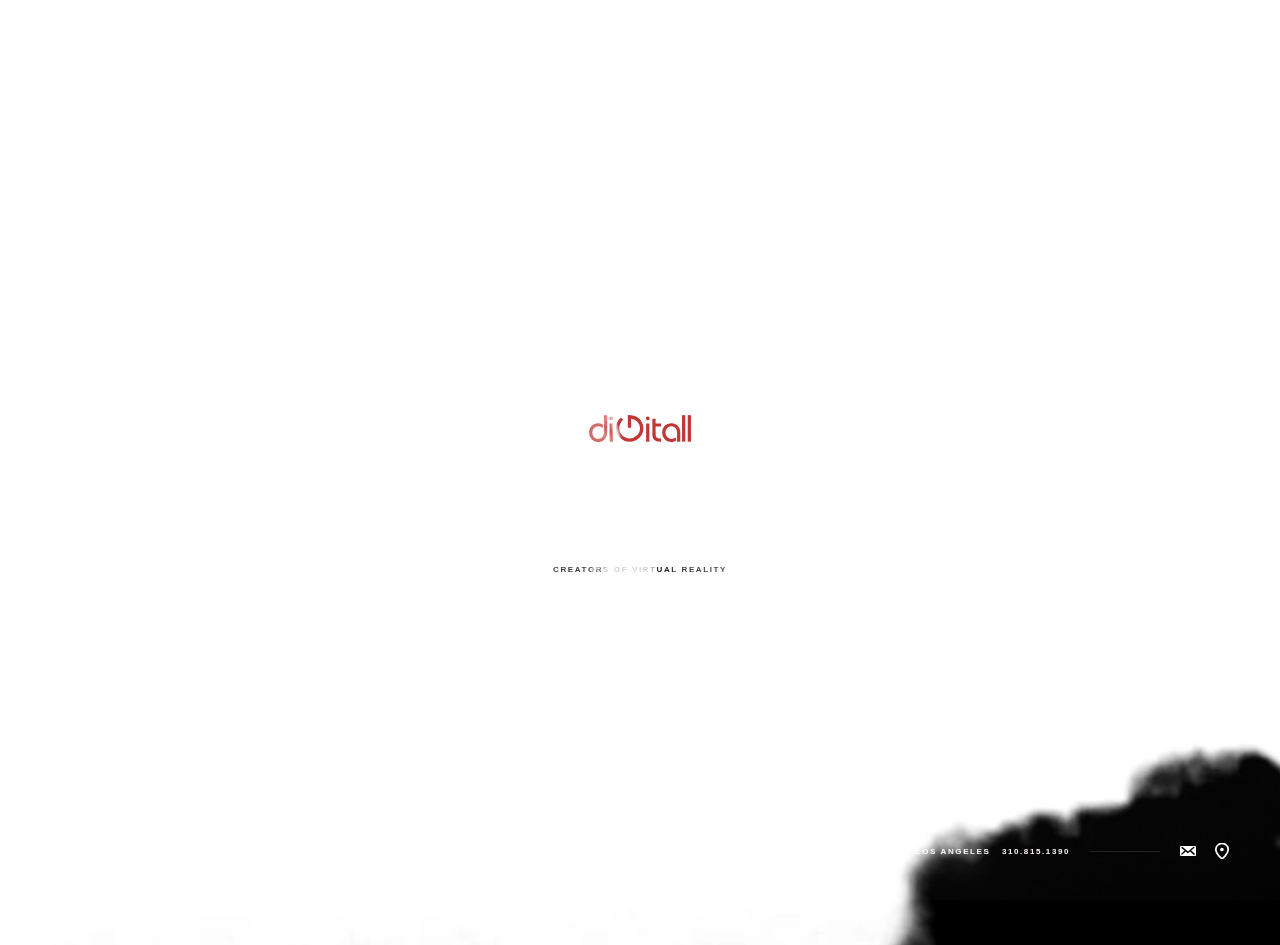
==== commit f9c2f2e6: "new screen info" ====
--- a/directors/index.html
+++ b/directors/index.html
@@ -213,7 +213,7 @@
 <div class="contact-wrap pos-a-t-l viewport-full-size">
 	<div class="flex-horiz full-size pos-a-t-l">
 		<div class="contact-image">
-			<div class="pos-a-t-l full-size" style="background-image: url(../perch/resources/trainrobberoffice.jpg);"></div>
+			<div class="pos-a-t-l full-size" style="background-image: url(../perch/resources/airmatekoffice.png);"></div>
 
 		</div>
 		<div class="contact-content vertical-flex-center-parent">
--- a/css/main.min.css
+++ b/css/main.min.css
@@ -1,12 +1,143 @@
-video{background-color: transparent !important;}@font-face {font-family: 'bernier_distressedregular';src: url("../fonts/bernier_distressed-webfont.eot");src: url("../fonts/bernier_distressed-webfontd41d.eot?#iefix") format("embedded-opentype"), url("../fonts/bernier_distressed-webfont.woff2") format("woff2"), url("../fonts/bernier_distressed-webfont.woff") format("woff"), url("../fonts/bernier_distressed-webfont.ttf") format("truetype"), url("../fonts/bernier_distressed-webfont.svg#bernier_distressedregular") format("svg");font-weight: normal;font-style: normal;}@font-face {font-family: 'bernier_regular';src: url("../fonts/bernier_regular-webfont.eot");src: url("../fonts/bernier_regular-webfontd41d.eot?#iefix") format("embedded-opentype"), url("../fonts/bernier_regular-webfont.woff2") format("woff2"), url("../fonts/bernier_regular-webfont.woff") format("woff"), url("../fonts/bernier_regular-webfont.ttf") format("truetype"), url("../fonts/bernier_regular-webfont.svg#bernier_regularregular") format("svg");font-weight: normal;font-style: normal;}::-webkit-scrollbar{width: 8px;background: #17181c;}::-webkit-scrollbar-thumb{background: #fff;}@media only screen and (max-width: 900px) {main.work .wrapper, main.directors .wrapper { display: none;} }::selection{background: #17181c;color: #f7f3f2;}::-moz-selection{background: #17181c;color: #f7f3f2;}body, html{height: 100%;width: 100%;overflow: hidden;}ul{list-style: none;margin: 0;padding: 0;}  ul li{margin: 0;padding: 0;}ul, ol{list-style: none;}body, div, a, p, h1, h2, h3, h4, h5, h6, li{color: #f7f3f2;text-decoration: none;margin: 0;font-size: 1em;-webkit-font-smoothing: antialiased;-moz-osx-font-smoothing: grayscale;line-height: 1.1em;font-weight: normal;text-align: center;font-family: "bee", sans-serif;position: relative;text-rendering: optimizeLegibility;}span, section{position: relative;}h1, h3{font-family: "bernier_regular", sans-serif;text-transform: uppercase;letter-spacing: 0.05em;line-height: 0.87em;margin-bottom: 0.25em;margin-top: -0.25em;}h1{font-size: 8.5vw;letter-spacing: 0.073em;}  h1 > span{display: block;}  h1.small{font-size: 5vw;}    h1.small .letter-split:nth-child(2){margin-top: -7px;}  @media only screen and (max-width: 900px) {h1 { font-size: 13vw;} }  @media only screen and (max-width: 600px) {h1 { font-size: 16vw;} }  h1 .letter-split{-webkit-perspective: 250px;-moz-perspective: 250px;perspective: 250px;-webkit-perspective-origin: 50% 110px;-moz-perspective-origin: 50% 110px;perspective-origin: 50% 110px;margin-top: -15px;}    @media only screen and (max-width: 900px) {h1 .letter-split { margin-top: -8px;} }    h1 .letter-split span{transform-origin: 50% 100%;}      h1 .letter-split span.western-4{-webkit-transform: scaleY(1.1) scaleX(0.9) rotateY(35deg) translateY(-3%) translateX(-7%);-moz-transform: scaleY(1.1) scaleX(0.9) rotateY(35deg) translateY(-3%) translateX(-7%);-ms-transform: scaleY(1.1) scaleX(0.9) rotateY(35deg) translateY(-3%) translateX(-7%);-o-transform: scaleY(1.1) scaleX(0.9) rotateY(35deg) translateY(-3%) translateX(-7%);transform: scaleY(1.1) scaleX(0.9) rotateY(35deg) translateY(-3%) translateX(-7%);}      h1 .letter-split span.western-3{-webkit-transform: scaleY(1) scaleX(0.9) rotateY(28deg) translateY(-2%) translateX(8%);-moz-transform: scaleY(1) scaleX(0.9) rotateY(28deg) translateY(-2%) translateX(8%);-ms-transform: scaleY(1) scaleX(0.9) rotateY(28deg) translateY(-2%) translateX(8%);-o-transform: scaleY(1) scaleX(0.9) rotateY(28deg) translateY(-2%) translateX(8%);transform: scaleY(1) scaleX(0.9) rotateY(28deg) translateY(-2%) translateX(8%);}      h1 .letter-split span.western-2{-webkit-transform: scaleY(0.95) scaleX(0.91) rotateY(17deg) translateY(-1%) translateX(8%);-moz-transform: scaleY(0.95) scaleX(0.91) rotateY(17deg) translateY(-1%) translateX(8%);-ms-transform: scaleY(0.95) scaleX(0.91) rotateY(17deg) translateY(-1%) translateX(8%);-o-transform: scaleY(0.95) scaleX(0.91) rotateY(17deg) translateY(-1%) translateX(8%);transform: scaleY(0.95) scaleX(0.91) rotateY(17deg) translateY(-1%) translateX(8%);}      h1 .letter-split span.western-1{-webkit-transform: scaleY(0.88) scaleX(0.92) rotateY(14deg) translateY(1%) translateX(5%);-moz-transform: scaleY(0.88) scaleX(0.92) rotateY(14deg) translateY(1%) translateX(5%);-ms-transform: scaleY(0.88) scaleX(0.92) rotateY(14deg) translateY(1%) translateX(5%);-o-transform: scaleY(0.88) scaleX(0.92) rotateY(14deg) translateY(1%) translateX(5%);transform: scaleY(0.88) scaleX(0.92) rotateY(14deg) translateY(1%) translateX(5%);}      h1 .letter-split span.western0{-webkit-transform: scaleY(0.85) scaleX(0.93) translateY(2%);-moz-transform: scaleY(0.85) scaleX(0.93) translateY(2%);-ms-transform: scaleY(0.85) scaleX(0.93) translateY(2%);-o-transform: scaleY(0.85) scaleX(0.93) translateY(2%);transform: scaleY(0.85) scaleX(0.93) translateY(2%);}      h1 .letter-split span.western1{-webkit-transform: scaleY(0.88) scaleX(0.92) rotateY(-14deg) translateY(1%) translateX(-5%);-moz-transform: scaleY(0.88) scaleX(0.92) rotateY(-14deg) translateY(1%) translateX(-5%);-ms-transform: scaleY(0.88) scaleX(0.92) rotateY(-14deg) translateY(1%) translateX(-5%);-o-transform: scaleY(0.88) scaleX(0.92) rotateY(-14deg) translateY(1%) translateX(-5%);transform: scaleY(0.88) scaleX(0.92) rotateY(-14deg) translateY(1%) translateX(-5%);}      h1 .letter-split span.western2{-webkit-transform: scaleY(0.95) scaleX(0.91) rotateY(-17deg) translateY(-1%) translateX(-8%);-moz-transform: scaleY(0.95) scaleX(0.91) rotateY(-17deg) translateY(-1%) translateX(-8%);-ms-transform: scaleY(0.95) scaleX(0.91) rotateY(-17deg) translateY(-1%) translateX(-8%);-o-transform: scaleY(0.95) scaleX(0.91) rotateY(-17deg) translateY(-1%) translateX(-8%);transform: scaleY(0.95) scaleX(0.91) rotateY(-17deg) translateY(-1%) translateX(-8%);}      h1 .letter-split span.western3{-webkit-transform: scaleY(1) scaleX(0.9) rotateY(-28deg) translateY(-2%) translateX(-8%);-moz-transform: scaleY(1) scaleX(0.9) rotateY(-28deg) translateY(-2%) translateX(-8%);-ms-transform: scaleY(1) scaleX(0.9) rotateY(-28deg) translateY(-2%) translateX(-8%);-o-transform: scaleY(1) scaleX(0.9) rotateY(-28deg) translateY(-2%) translateX(-8%);transform: scaleY(1) scaleX(0.9) rotateY(-28deg) translateY(-2%) translateX(-8%);}      h1 .letter-split span.western4{-webkit-transform: scaleY(1.1) scaleX(0.9) rotateY(-35deg) translateY(-3%) translateX(7%);-moz-transform: scaleY(1.1) scaleX(0.9) rotateY(-35deg) translateY(-3%) translateX(7%);-ms-transform: scaleY(1.1) scaleX(0.9) rotateY(-35deg) translateY(-3%) translateX(7%);-o-transform: scaleY(1.1) scaleX(0.9) rotateY(-35deg) translateY(-3%) translateX(7%);transform: scaleY(1.1) scaleX(0.9) rotateY(-35deg) translateY(-3%) translateX(7%);}      @media only screen and (min-width: 1800px) {h1 .letter-split span.western-4 { -webkit-transform: scaleY(1.2) scaleX(0.9) rotateY(35deg) translateY(5%) translateX(-25%);-moz-transform: scaleY(1.2) scaleX(0.9) rotateY(35deg) translateY(5%) translateX(-25%);-ms-transform: scaleY(1.2) scaleX(0.9) rotateY(35deg) translateY(5%) translateX(-25%);-o-transform: scaleY(1.2) scaleX(0.9) rotateY(35deg) translateY(5%) translateX(-25%);transform: scaleY(1.2) scaleX(0.9) rotateY(35deg) translateY(5%) translateX(-25%);}        h1 .letter-split span.western-3{-webkit-transform: scaleY(1.05) scaleX(0.9) rotateY(31deg) translateY(5%) translateX(0);-moz-transform: scaleY(1.05) scaleX(0.9) rotateY(31deg) translateY(5%) translateX(0);-ms-transform: scaleY(1.05) scaleX(0.9) rotateY(31deg) translateY(5%) translateX(0);-o-transform: scaleY(1.05) scaleX(0.9) rotateY(31deg) translateY(5%) translateX(0);transform: scaleY(1.05) scaleX(0.9) rotateY(31deg) translateY(5%) translateX(0);}        h1 .letter-split span.western-2{-webkit-transform: scaleY(0.95) scaleX(0.91) rotateY(17deg) translateY(4%) translateX(7%);-moz-transform: scaleY(0.95) scaleX(0.91) rotateY(17deg) translateY(4%) translateX(7%);-ms-transform: scaleY(0.95) scaleX(0.91) rotateY(17deg) translateY(4%) translateX(7%);-o-transform: scaleY(0.95) scaleX(0.91) rotateY(17deg) translateY(4%) translateX(7%);transform: scaleY(0.95) scaleX(0.91) rotateY(17deg) translateY(4%) translateX(7%);}        h1 .letter-split span.western-1{-webkit-transform: scaleY(0.88) scaleX(0.92) rotateY(14deg) translateY(2%) translateX(5%);-moz-transform: scaleY(0.88) scaleX(0.92) rotateY(14deg) translateY(2%) translateX(5%);-ms-transform: scaleY(0.88) scaleX(0.92) rotateY(14deg) translateY(2%) translateX(5%);-o-transform: scaleY(0.88) scaleX(0.92) rotateY(14deg) translateY(2%) translateX(5%);transform: scaleY(0.88) scaleX(0.92) rotateY(14deg) translateY(2%) translateX(5%);}        h1 .letter-split span.western0{-webkit-transform: scaleY(0.85) scaleX(0.93) translateY(2%);-moz-transform: scaleY(0.85) scaleX(0.93) translateY(2%);-ms-transform: scaleY(0.85) scaleX(0.93) translateY(2%);-o-transform: scaleY(0.85) scaleX(0.93) translateY(2%);transform: scaleY(0.85) scaleX(0.93) translateY(2%);}        h1 .letter-split span.western1{-webkit-transform: scaleY(0.88) scaleX(0.92) rotateY(-14deg) translateY(2%) translateX(-5%);-moz-transform: scaleY(0.88) scaleX(0.92) rotateY(-14deg) translateY(2%) translateX(-5%);-ms-transform: scaleY(0.88) scaleX(0.92) rotateY(-14deg) translateY(2%) translateX(-5%);-o-transform: scaleY(0.88) scaleX(0.92) rotateY(-14deg) translateY(2%) translateX(-5%);transform: scaleY(0.88) scaleX(0.92) rotateY(-14deg) translateY(2%) translateX(-5%);}        h1 .letter-split span.western2{-webkit-transform: scaleY(0.95) scaleX(0.91) rotateY(-17deg) translateY(4%) translateX(-7%);-moz-transform: scaleY(0.95) scaleX(0.91) rotateY(-17deg) translateY(4%) translateX(-7%);-ms-transform: scaleY(0.95) scaleX(0.91) rotateY(-17deg) translateY(4%) translateX(-7%);-o-transform: scaleY(0.95) scaleX(0.91) rotateY(-17deg) translateY(4%) translateX(-7%);transform: scaleY(0.95) scaleX(0.91) rotateY(-17deg) translateY(4%) translateX(-7%);}        h1 .letter-split span.western3{-webkit-transform: scaleY(1.05) scaleX(0.9) rotateY(-31deg) translateY(5%) translateX(0);-moz-transform: scaleY(1.05) scaleX(0.9) rotateY(-31deg) translateY(5%) translateX(0);-ms-transform: scaleY(1.05) scaleX(0.9) rotateY(-31deg) translateY(5%) translateX(0);-o-transform: scaleY(1.05) scaleX(0.9) rotateY(-31deg) translateY(5%) translateX(0);transform: scaleY(1.05) scaleX(0.9) rotateY(-31deg) translateY(5%) translateX(0);}        h1 .letter-split span.western4{-webkit-transform: scaleY(1.2) scaleX(0.9) rotateY(-35deg) translateY(5%) translateX(25%);-moz-transform: scaleY(1.2) scaleX(0.9) rotateY(-35deg) translateY(5%) translateX(25%);-ms-transform: scaleY(1.2) scaleX(0.9) rotateY(-35deg) translateY(5%) translateX(25%);-o-transform: scaleY(1.2) scaleX(0.9) rotateY(-35deg) translateY(5%) translateX(25%);transform: scaleY(1.2) scaleX(0.9) rotateY(-35deg) translateY(5%) translateX(25%);} }    h1 .letter-split:nth-child(2){-webkit-perspective-origin: 50% 0px;-moz-perspective-origin: 50% 0px;perspective-origin: 50% 0px;}      h1 .letter-split:nth-child(2) span.western-3{-webkit-transform: scaleY(1.05) scaleX(0.9) rotateY(40deg) translateY(21%) translateX(20%);-moz-transform: scaleY(1.05) scaleX(0.9) rotateY(40deg) translateY(21%) translateX(20%);-ms-transform: scaleY(1.05) scaleX(0.9) rotateY(40deg) translateY(21%) translateX(20%);-o-transform: scaleY(1.05) scaleX(0.9) rotateY(40deg) translateY(21%) translateX(20%);transform: scaleY(1.05) scaleX(0.9) rotateY(40deg) translateY(21%) translateX(20%);}      h1 .letter-split:nth-child(2) span.western-2{-webkit-transform: scaleY(0.92) scaleX(0.91) rotateY(33deg) translateY(10%) translateX(15%) skewX(2deg) rotate(2deg);-moz-transform: scaleY(0.92) scaleX(0.91) rotateY(33deg) translateY(10%) translateX(15%) skewX(2deg) rotate(2deg);-ms-transform: scaleY(0.92) scaleX(0.91) rotateY(33deg) translateY(10%) translateX(15%) skewX(2deg) rotate(2deg);-o-transform: scaleY(0.92) scaleX(0.91) rotateY(33deg) translateY(10%) translateX(15%) skewX(2deg) rotate(2deg);transform: scaleY(0.92) scaleX(0.91) rotateY(33deg) translateY(10%) translateX(15%) skewX(2deg) rotate(2deg);}      h1 .letter-split:nth-child(2) span.western-1{-webkit-transform: scaleY(0.83) scaleX(0.92) rotateY(15deg) translateY(2%) translateX(7%);-moz-transform: scaleY(0.83) scaleX(0.92) rotateY(15deg) translateY(2%) translateX(7%);-ms-transform: scaleY(0.83) scaleX(0.92) rotateY(15deg) translateY(2%) translateX(7%);-o-transform: scaleY(0.83) scaleX(0.92) rotateY(15deg) translateY(2%) translateX(7%);transform: scaleY(0.83) scaleX(0.92) rotateY(15deg) translateY(2%) translateX(7%);}      h1 .letter-split:nth-child(2) span.western0{-webkit-transform: scaleY(0.8) scaleX(0.93) translateY(-2%);-moz-transform: scaleY(0.8) scaleX(0.93) translateY(-2%);-ms-transform: scaleY(0.8) scaleX(0.93) translateY(-2%);-o-transform: scaleY(0.8) scaleX(0.93) translateY(-2%);transform: scaleY(0.8) scaleX(0.93) translateY(-2%);}      h1 .letter-split:nth-child(2) span.western1{-webkit-transform: scaleY(0.83) scaleX(0.92) rotateY(-15deg) translateY(2%) translateX(-7%);-moz-transform: scaleY(0.83) scaleX(0.92) rotateY(-15deg) translateY(2%) translateX(-7%);-ms-transform: scaleY(0.83) scaleX(0.92) rotateY(-15deg) translateY(2%) translateX(-7%);-o-transform: scaleY(0.83) scaleX(0.92) rotateY(-15deg) translateY(2%) translateX(-7%);transform: scaleY(0.83) scaleX(0.92) rotateY(-15deg) translateY(2%) translateX(-7%);}      h1 .letter-split:nth-child(2) span.western2{-webkit-transform: scaleY(0.92) scaleX(0.91) rotateY(-33deg) translateY(10%) translateX(-15%) skewX(-2deg) rotate(-2deg);-moz-transform: scaleY(0.92) scaleX(0.91) rotateY(-33deg) translateY(10%) translateX(-15%) skewX(-2deg) rotate(-2deg);-ms-transform: scaleY(0.92) scaleX(0.91) rotateY(-33deg) translateY(10%) translateX(-15%) skewX(-2deg) rotate(-2deg);-o-transform: scaleY(0.92) scaleX(0.91) rotateY(-33deg) translateY(10%) translateX(-15%) skewX(-2deg) rotate(-2deg);transform: scaleY(0.92) scaleX(0.91) rotateY(-33deg) translateY(10%) translateX(-15%) skewX(-2deg) rotate(-2deg);}      h1 .letter-split:nth-child(2) span.western3{-webkit-transform: scaleY(1.05) scaleX(0.9) rotateY(-40deg) translateY(21%) translateX(-20%);-moz-transform: scaleY(1.05) scaleX(0.9) rotateY(-40deg) translateY(21%) translateX(-20%);-ms-transform: scaleY(1.05) scaleX(0.9) rotateY(-40deg) translateY(21%) translateX(-20%);-o-transform: scaleY(1.05) scaleX(0.9) rotateY(-40deg) translateY(21%) translateX(-20%);transform: scaleY(1.05) scaleX(0.9) rotateY(-40deg) translateY(21%) translateX(-20%);}      @media only screen and (min-width: 1800px) {h1 .letter-split:nth-child(2) span.western-3 { -webkit-transform: scaleY(1.1) scaleX(0.8) rotateY(30deg) translateY(23%) translateX(7%);-moz-transform: scaleY(1.1) scaleX(0.8) rotateY(30deg) translateY(23%) translateX(7%);-ms-transform: scaleY(1.1) scaleX(0.8) rotateY(30deg) translateY(23%) translateX(7%);-o-transform: scaleY(1.1) scaleX(0.8) rotateY(30deg) translateY(23%) translateX(7%);transform: scaleY(1.1) scaleX(0.8) rotateY(30deg) translateY(23%) translateX(7%);}        h1 .letter-split:nth-child(2) span.western-2{-webkit-transform: scaleY(0.95) scaleX(0.87) rotateY(20deg) translateY(11%) translateX(15%);-moz-transform: scaleY(0.95) scaleX(0.87) rotateY(20deg) translateY(11%) translateX(15%);-ms-transform: scaleY(0.95) scaleX(0.87) rotateY(20deg) translateY(11%) translateX(15%);-o-transform: scaleY(0.95) scaleX(0.87) rotateY(20deg) translateY(11%) translateX(15%);transform: scaleY(0.95) scaleX(0.87) rotateY(20deg) translateY(11%) translateX(15%);}        h1 .letter-split:nth-child(2) span.western-1{-webkit-transform: scaleY(0.83) scaleX(0.92) rotateY(15deg) translateY(0%) translateX(6%);-moz-transform: scaleY(0.83) scaleX(0.92) rotateY(15deg) translateY(0%) translateX(6%);-ms-transform: scaleY(0.83) scaleX(0.92) rotateY(15deg) translateY(0%) translateX(6%);-o-transform: scaleY(0.83) scaleX(0.92) rotateY(15deg) translateY(0%) translateX(6%);transform: scaleY(0.83) scaleX(0.92) rotateY(15deg) translateY(0%) translateX(6%);}        h1 .letter-split:nth-child(2) span.western0{-webkit-transform: scaleY(0.8) scaleX(0.93) translateY(-4%);-moz-transform: scaleY(0.8) scaleX(0.93) translateY(-4%);-ms-transform: scaleY(0.8) scaleX(0.93) translateY(-4%);-o-transform: scaleY(0.8) scaleX(0.93) translateY(-4%);transform: scaleY(0.8) scaleX(0.93) translateY(-4%);}        h1 .letter-split:nth-child(2) span.western1{-webkit-transform: scaleY(0.83) scaleX(0.92) rotateY(-15deg) translateY(0%) translateX(-6%);-moz-transform: scaleY(0.83) scaleX(0.92) rotateY(-15deg) translateY(0%) translateX(-6%);-ms-transform: scaleY(0.83) scaleX(0.92) rotateY(-15deg) translateY(0%) translateX(-6%);-o-transform: scaleY(0.83) scaleX(0.92) rotateY(-15deg) translateY(0%) translateX(-6%);transform: scaleY(0.83) scaleX(0.92) rotateY(-15deg) translateY(0%) translateX(-6%);}        h1 .letter-split:nth-child(2) span.western2{-webkit-transform: scaleY(0.95) scaleX(0.87) rotateY(-20deg) translateY(11%) translateX(-15%);-moz-transform: scaleY(0.95) scaleX(0.87) rotateY(-20deg) translateY(11%) translateX(-15%);-ms-transform: scaleY(0.95) scaleX(0.87) rotateY(-20deg) translateY(11%) translateX(-15%);-o-transform: scaleY(0.95) scaleX(0.87) rotateY(-20deg) translateY(11%) translateX(-15%);transform: scaleY(0.95) scaleX(0.87) rotateY(-20deg) translateY(11%) translateX(-15%);}        h1 .letter-split:nth-child(2) span.western3{-webkit-transform: scaleY(1.1) scaleX(0.8) rotateY(-30deg) translateY(23%) translateX(-7%);-moz-transform: scaleY(1.1) scaleX(0.8) rotateY(-30deg) translateY(23%) translateX(-7%);-ms-transform: scaleY(1.1) scaleX(0.8) rotateY(-30deg) translateY(23%) translateX(-7%);-o-transform: scaleY(1.1) scaleX(0.8) rotateY(-30deg) translateY(23%) translateX(-7%);transform: scaleY(1.1) scaleX(0.8) rotateY(-30deg) translateY(23%) translateX(-7%);} }  h1.timeout-split .letter-split span{-webkit-transition: 0.65s cubic-bezier(0.52, 0.01, 0.16, 1);-moz-transition: 0.65s cubic-bezier(0.52, 0.01, 0.16, 1);transition: 0.65s cubic-bezier(0.52, 0.01, 0.16, 1);}    h1.timeout-split .letter-split span.western1, h1.timeout-split .letter-split span.western-1{-webkit-transition: 0.77s cubic-bezier(0.52, 0.01, 0.16, 1) 0.2s;-moz-transition: 0.77s cubic-bezier(0.52, 0.01, 0.16, 1) 0.2s;transition: 0.77s cubic-bezier(0.52, 0.01, 0.16, 1) 0.2s;}    h1.timeout-split .letter-split span.western2, h1.timeout-split .letter-split span.western-2{-webkit-transition: 0.9s cubic-bezier(0.52, 0.01, 0.16, 1) 0.4s;-moz-transition: 0.9s cubic-bezier(0.52, 0.01, 0.16, 1) 0.4s;transition: 0.9s cubic-bezier(0.52, 0.01, 0.16, 1) 0.4s;}    h1.timeout-split .letter-split span.western3, h1.timeout-split .letter-split span.western-3{-webkit-transition: 1.05s cubic-bezier(0.52, 0.01, 0.16, 1) 0.6s;-moz-transition: 1.05s cubic-bezier(0.52, 0.01, 0.16, 1) 0.6s;transition: 1.05s cubic-bezier(0.52, 0.01, 0.16, 1) 0.6s;}    h1.timeout-split .letter-split span.western4, h1.timeout-split .letter-split span.western-4{-webkit-transition: 1.05s cubic-bezier(0.52, 0.01, 0.16, 1) 0.6s;-moz-transition: 1.05s cubic-bezier(0.52, 0.01, 0.16, 1) 0.6s;transition: 1.05s cubic-bezier(0.52, 0.01, 0.16, 1) 0.6s;}h3{font-size: 2.4em;margin-top: -0.15em;line-height: 0.95em;}  h3.small{font-size: 1.5em;}  @media only screen and (min-width: 1300px) {h3 { font-size: 3vw;} }h2, h4, small, nav.main-nav a, a{text-transform: uppercase;letter-spacing: 0.2em;line-height: 1.05em;font-weight: 700;font-size: 1.2em;}h2{font-size: 3.2vw;}  h2.intro{font-size: 2.5vw;line-height: 1.175em;margin-bottom: 0.4em;}    @media only screen and (max-width: 900px) {h2.intro { font-size: 7vw;} }  @media only screen and (max-width: 900px) {h2 { font-size: 7vw;} }h4{margin-bottom: 0.9em;}  h4.small{font-size: 0.9em;letter-spacing: 0.25em;}  h4.large{font-size: 2em;}    @media only screen and (min-width: 1600px) {h4.large { font-size: 2.3em;} }  h4.detail{-webkit-transform: translateX(-100%);-moz-transform: translateX(-100%);-ms-transform: translateX(-100%);-o-transform: translateX(-100%);transform: translateX(-100%);}    h4.detail::after{content: '';position: absolute;left: 0;top: 50%;height: 1px;background-color: #17181c;width: 50px;}h4, nav.main-nav{font-size: 1.1em;}  @media only screen and (min-width: 1600px) {h4, nav.main-nav { font-size: 1.25em;} }.logo.mob-logo{position: fixed;top: 10px;left: 22px;}  .logo.mob-logo a{width: 60px;height: 80px;}small{font-size: 0.9em;}  @media only screen and (min-width: 1600px) {small { font-size: 1em;} }  small.detail{text-align: left;margin-left: -110px;margin-bottom: 10px;}    small.detail::after{content: '';width: 50px;height: 1px;background-color: rgba(23, 24, 28, 0.2);position: absolute;margin-top: 4px;left: 120%;}  small.offset-detail{-webkit-transform: translateX(-105%);-moz-transform: translateX(-105%);-ms-transform: translateX(-105%);-o-transform: translateX(-105%);transform: translateX(-105%);right: 100%;text-align: right !important;margin-bottom: 10px;}    small.offset-detail::after{content: '';background-color: #17181c;width: 50px;height: 1px;top: 50%;left: 107%;background-color: rgba(23, 24, 28, 0.7);position: absolute;}  small a{display: inline-block;}h5, .cta{font-family: "aktiv-grotesk", sans-serif;text-transform: uppercase;letter-spacing: 0.2em;}h5{font-size: 7px;font-weight: 900;line-height: 1.5em;margin-bottom: 1.1em;}  h5.arc{font-size: 9px;font-weight: 900;position: relative;margin-bottom: 20px;}    h5.arc.grey{color: rgba(247, 243, 242, 0.5);}    h5.arc span{position: absolute;top: 0;left: 50%;-webkit-transform-origin: 0 150px;-moz-transform-origin: 0 150px;-ms-transform-origin: 0 150px;-o-transform-origin: 0 150px;transform-origin: 0 150px;display: inline-block;}      h5.arc span:nth-child(1){-webkit-transform: rotate(0deg);-moz-transform: rotate(0deg);-ms-transform: rotate(0deg);-o-transform: rotate(0deg);transform: rotate(0deg);}      h5.arc span:nth-child(2){-webkit-transform: rotate(4deg);-moz-transform: rotate(4deg);-ms-transform: rotate(4deg);-o-transform: rotate(4deg);transform: rotate(4deg);}      h5.arc span:nth-child(3){-webkit-transform: rotate(8deg);-moz-transform: rotate(8deg);-ms-transform: rotate(8deg);-o-transform: rotate(8deg);transform: rotate(8deg);}      h5.arc span:nth-child(4){-webkit-transform: rotate(12deg);-moz-transform: rotate(12deg);-ms-transform: rotate(12deg);-o-transform: rotate(12deg);transform: rotate(12deg);}      h5.arc span:nth-child(5){-webkit-transform: rotate(16deg);-moz-transform: rotate(16deg);-ms-transform: rotate(16deg);-o-transform: rotate(16deg);transform: rotate(16deg);}      h5.arc span:nth-child(6){-webkit-transform: rotate(20deg);-moz-transform: rotate(20deg);-ms-transform: rotate(20deg);-o-transform: rotate(20deg);transform: rotate(20deg);}      h5.arc span:nth-child(7){-webkit-transform: rotate(24deg);-moz-transform: rotate(24deg);-ms-transform: rotate(24deg);-o-transform: rotate(24deg);transform: rotate(24deg);}      h5.arc span:nth-child(8){-webkit-transform: rotate(28deg);-moz-transform: rotate(28deg);-ms-transform: rotate(28deg);-o-transform: rotate(28deg);transform: rotate(28deg);}      h5.arc span:nth-child(9){-webkit-transform: rotate(32deg);-moz-transform: rotate(32deg);-ms-transform: rotate(32deg);-o-transform: rotate(32deg);transform: rotate(32deg);}      h5.arc span:nth-child(10){-webkit-transform: rotate(36deg);-moz-transform: rotate(36deg);-ms-transform: rotate(36deg);-o-transform: rotate(36deg);transform: rotate(36deg);}      h5.arc span:nth-child(11){-webkit-transform: rotate(40deg);-moz-transform: rotate(40deg);-ms-transform: rotate(40deg);-o-transform: rotate(40deg);transform: rotate(40deg);}      h5.arc span:nth-child(12){-webkit-transform: rotate(44deg);-moz-transform: rotate(44deg);-ms-transform: rotate(44deg);-o-transform: rotate(44deg);transform: rotate(44deg);}      h5.arc span:nth-child(13){-webkit-transform: rotate(48deg);-moz-transform: rotate(48deg);-ms-transform: rotate(48deg);-o-transform: rotate(48deg);transform: rotate(48deg);}      h5.arc span:nth-child(14){-webkit-transform: rotate(52deg);-moz-transform: rotate(52deg);-ms-transform: rotate(52deg);-o-transform: rotate(52deg);transform: rotate(52deg);}      h5.arc span:nth-child(15){-webkit-transform: rotate(56deg);-moz-transform: rotate(56deg);-ms-transform: rotate(56deg);-o-transform: rotate(56deg);transform: rotate(56deg);}      h5.arc span:nth-child(16){-webkit-transform: rotate(60deg);-moz-transform: rotate(60deg);-ms-transform: rotate(60deg);-o-transform: rotate(60deg);transform: rotate(60deg);}      h5.arc span:nth-child(17){-webkit-transform: rotate(64deg);-moz-transform: rotate(64deg);-ms-transform: rotate(64deg);-o-transform: rotate(64deg);transform: rotate(64deg);}      h5.arc span:nth-child(18){-webkit-transform: rotate(68deg);-moz-transform: rotate(68deg);-ms-transform: rotate(68deg);-o-transform: rotate(68deg);transform: rotate(68deg);}      h5.arc span:nth-child(19){-webkit-transform: rotate(72deg);-moz-transform: rotate(72deg);-ms-transform: rotate(72deg);-o-transform: rotate(72deg);transform: rotate(72deg);}      h5.arc span:nth-child(20){-webkit-transform: rotate(76deg);-moz-transform: rotate(76deg);-ms-transform: rotate(76deg);-o-transform: rotate(76deg);transform: rotate(76deg);}      h5.arc span:nth-child(21){-webkit-transform: rotate(80deg);-moz-transform: rotate(80deg);-ms-transform: rotate(80deg);-o-transform: rotate(80deg);transform: rotate(80deg);}      h5.arc span:nth-child(22){-webkit-transform: rotate(84deg);-moz-transform: rotate(84deg);-ms-transform: rotate(84deg);-o-transform: rotate(84deg);transform: rotate(84deg);}      h5.arc span:nth-child(23){-webkit-transform: rotate(88deg);-moz-transform: rotate(88deg);-ms-transform: rotate(88deg);-o-transform: rotate(88deg);transform: rotate(88deg);}      h5.arc span:nth-child(24){-webkit-transform: rotate(92deg);-moz-transform: rotate(92deg);-ms-transform: rotate(92deg);-o-transform: rotate(92deg);transform: rotate(92deg);}      h5.arc span:nth-child(25){-webkit-transform: rotate(96deg);-moz-transform: rotate(96deg);-ms-transform: rotate(96deg);-o-transform: rotate(96deg);transform: rotate(96deg);}      h5.arc span:nth-child(26){-webkit-transform: rotate(100deg);-moz-transform: rotate(100deg);-ms-transform: rotate(100deg);-o-transform: rotate(100deg);transform: rotate(100deg);}      h5.arc span:nth-child(27){-webkit-transform: rotate(104deg);-moz-transform: rotate(104deg);-ms-transform: rotate(104deg);-o-transform: rotate(104deg);transform: rotate(104deg);}      h5.arc span:nth-child(28){-webkit-transform: rotate(108deg);-moz-transform: rotate(108deg);-ms-transform: rotate(108deg);-o-transform: rotate(108deg);transform: rotate(108deg);}      h5.arc span:nth-child(29){-webkit-transform: rotate(112deg);-moz-transform: rotate(112deg);-ms-transform: rotate(112deg);-o-transform: rotate(112deg);transform: rotate(112deg);}      h5.arc span:nth-child(30){-webkit-transform: rotate(116deg);-moz-transform: rotate(116deg);-ms-transform: rotate(116deg);-o-transform: rotate(116deg);transform: rotate(116deg);}  h5.command{color: rgba(247, 243, 242, 0.4);font-size: 9px;}  h5.larger{font-size: 8px;}p, h6{font-size: 0.83em;font-family: "aktiv-grotesk", sans-serif;line-height: 1.6em;}h6{font-weight: 700;margin-bottom: 0.2em;}a{display: block;}p{font-weight: 500;margin-bottom: 0.8em;}  @media only screen and (min-width: 1600px) {p { font-size: 1em;} }  p a{display: inline-block;font-family: inherit;font-size: inherit;text-transform: inherit;border-bottom: 1px solid #787878;letter-spacing: inherit;color: #787878;}.hidden{visibility: hidden;}.preloader{width: 100%;height: 100%;}  .preloader .bar{top: 50%;margin-top: -2.5vh;width: 100%;height: 1px;z-index: 10;}    .preloader .bar .bar-inner{width: 100%;height: 100%;background-color: black;-webkit-transform: scaleX(0);-moz-transform: scaleX(0);-ms-transform: scaleX(0);-o-transform: scaleX(0);transform: scaleX(0);-webkit-transform-origin: 0 0;-moz-transform-origin: 0 0;-ms-transform-origin: 0 0;-o-transform-origin: 0 0;transform-origin: 0 0;-webkit-transition: 0.45s cubic-bezier(0.52, 0.01, 0.16, 1);-moz-transition: 0.45s cubic-bezier(0.52, 0.01, 0.16, 1);transition: 0.45s cubic-bezier(0.52, 0.01, 0.16, 1);}    .preloader .bar::after{position: absolute;top: 0;left: 0;width: 100%;height: 100%;background-color: rgba(0, 0, 0, 0.1);-webkit-transition: 0.2s 0.1s cubic-bezier(0.52, 0.01, 0.16, 1);-moz-transition: 0.2s 0.1s cubic-bezier(0.52, 0.01, 0.16, 1);transition: 0.2s 0.1s cubic-bezier(0.52, 0.01, 0.16, 1);}    .preloader .bar::before{z-index: 10;content: '';position: absolute;top: 0;left: 50%;width: 12vw;height: 10px;margin: -5px 0 0 -6vw;background-color: #fff;-webkit-transition: 0.2s 0.1s cubic-bezier(0.52, 0.01, 0.16, 1);-moz-transition: 0.2s 0.1s cubic-bezier(0.52, 0.01, 0.16, 1);transition: 0.2s 0.1s cubic-bezier(0.52, 0.01, 0.16, 1);}    .preloader .bar .marque-logo{z-index: 20;}    body:not(.preloader-active) .preloader .bar::before, body:not(.preloader-active) .preloader .bar::after{-webkit-transform: scaleX(0);-moz-transform: scaleX(0);-ms-transform: scaleX(0);-o-transform: scaleX(0);transform: scaleX(0);}    body:not(.preloader-active) .preloader .bar .bar-inner{opacity: 0;-webkit-transition: 0.31s cubic-bezier(0.52, 0.01, 0.16, 1);-moz-transition: 0.31s cubic-bezier(0.52, 0.01, 0.16, 1);transition: 0.31s cubic-bezier(0.52, 0.01, 0.16, 1);}  .preloader section{width: 100%;bottom: 35%;}  .preloader h4, .preloader h5{color: black;}  .preloader .preloader-marque{z-index: 2;position: absolute;top: 0;left: 50%;mix-blend-mode: multiply;-webkit-transform: scale(0.4);-moz-transform: scale(0.4);-ms-transform: scale(0.4);-o-transform: scale(0.4);transform: scale(0.4);}.letter-split:not(h2) span{display: inline-block;}.letter-split-scroll span{color: rgba(247, 243, 242, 0);-webkit-transform: translateY(7px);-moz-transform: translateY(7px);-ms-transform: translateY(7px);-o-transform: translateY(7px);transform: translateY(7px);-webkit-transition: 0.2s;-moz-transition: 0.2s;transition: 0.2s;}.letter-split-scroll.visible span{color: #f7f3f2;-webkit-transform: translateY(0px);-moz-transform: translateY(0px);-ms-transform: translateY(0px);-o-transform: translateY(0px);transform: translateY(0px);}  .letter-split-scroll.visible span:nth-child(1){-webkit-transition: 0.11s cubic-bezier(0.52, 0.01, 0.16, 1) 0.00033s;-moz-transition: 0.11s cubic-bezier(0.52, 0.01, 0.16, 1) 0.00033s;transition: 0.11s cubic-bezier(0.52, 0.01, 0.16, 1) 0.00033s;}  .letter-split-scroll.visible span:nth-child(2){-webkit-transition: 0.12s cubic-bezier(0.52, 0.01, 0.16, 1) 0.00133s;-moz-transition: 0.12s cubic-bezier(0.52, 0.01, 0.16, 1) 0.00133s;transition: 0.12s cubic-bezier(0.52, 0.01, 0.16, 1) 0.00133s;}  .letter-split-scroll.visible span:nth-child(3){-webkit-transition: 0.13s cubic-bezier(0.52, 0.01, 0.16, 1) 0.003s;-moz-transition: 0.13s cubic-bezier(0.52, 0.01, 0.16, 1) 0.003s;transition: 0.13s cubic-bezier(0.52, 0.01, 0.16, 1) 0.003s;}  .letter-split-scroll.visible span:nth-child(4){-webkit-transition: 0.14s cubic-bezier(0.52, 0.01, 0.16, 1) 0.00533s;-moz-transition: 0.14s cubic-bezier(0.52, 0.01, 0.16, 1) 0.00533s;transition: 0.14s cubic-bezier(0.52, 0.01, 0.16, 1) 0.00533s;}  .letter-split-scroll.visible span:nth-child(5){-webkit-transition: 0.15s cubic-bezier(0.52, 0.01, 0.16, 1) 0.00833s;-moz-transition: 0.15s cubic-bezier(0.52, 0.01, 0.16, 1) 0.00833s;transition: 0.15s cubic-bezier(0.52, 0.01, 0.16, 1) 0.00833s;}  .letter-split-scroll.visible span:nth-child(6){-webkit-transition: 0.16s cubic-bezier(0.52, 0.01, 0.16, 1) 0.012s;-moz-transition: 0.16s cubic-bezier(0.52, 0.01, 0.16, 1) 0.012s;transition: 0.16s cubic-bezier(0.52, 0.01, 0.16, 1) 0.012s;}  .letter-split-scroll.visible span:nth-child(7){-webkit-transition: 0.17s cubic-bezier(0.52, 0.01, 0.16, 1) 0.01633s;-moz-transition: 0.17s cubic-bezier(0.52, 0.01, 0.16, 1) 0.01633s;transition: 0.17s cubic-bezier(0.52, 0.01, 0.16, 1) 0.01633s;}  .letter-split-scroll.visible span:nth-child(8){-webkit-transition: 0.18s cubic-bezier(0.52, 0.01, 0.16, 1) 0.02133s;-moz-transition: 0.18s cubic-bezier(0.52, 0.01, 0.16, 1) 0.02133s;transition: 0.18s cubic-bezier(0.52, 0.01, 0.16, 1) 0.02133s;}  .letter-split-scroll.visible span:nth-child(9){-webkit-transition: 0.19s cubic-bezier(0.52, 0.01, 0.16, 1) 0.027s;-moz-transition: 0.19s cubic-bezier(0.52, 0.01, 0.16, 1) 0.027s;transition: 0.19s cubic-bezier(0.52, 0.01, 0.16, 1) 0.027s;}  .letter-split-scroll.visible span:nth-child(10){-webkit-transition: 0.2s cubic-bezier(0.52, 0.01, 0.16, 1) 0.03333s;-moz-transition: 0.2s cubic-bezier(0.52, 0.01, 0.16, 1) 0.03333s;transition: 0.2s cubic-bezier(0.52, 0.01, 0.16, 1) 0.03333s;}  .letter-split-scroll.visible span:nth-child(11){-webkit-transition: 0.21s cubic-bezier(0.52, 0.01, 0.16, 1) 0.04033s;-moz-transition: 0.21s cubic-bezier(0.52, 0.01, 0.16, 1) 0.04033s;transition: 0.21s cubic-bezier(0.52, 0.01, 0.16, 1) 0.04033s;}  .letter-split-scroll.visible span:nth-child(12){-webkit-transition: 0.22s cubic-bezier(0.52, 0.01, 0.16, 1) 0.048s;-moz-transition: 0.22s cubic-bezier(0.52, 0.01, 0.16, 1) 0.048s;transition: 0.22s cubic-bezier(0.52, 0.01, 0.16, 1) 0.048s;}  .letter-split-scroll.visible span:nth-child(13){-webkit-transition: 0.23s cubic-bezier(0.52, 0.01, 0.16, 1) 0.05633s;-moz-transition: 0.23s cubic-bezier(0.52, 0.01, 0.16, 1) 0.05633s;transition: 0.23s cubic-bezier(0.52, 0.01, 0.16, 1) 0.05633s;}  .letter-split-scroll.visible span:nth-child(14){-webkit-transition: 0.24s cubic-bezier(0.52, 0.01, 0.16, 1) 0.06533s;-moz-transition: 0.24s cubic-bezier(0.52, 0.01, 0.16, 1) 0.06533s;transition: 0.24s cubic-bezier(0.52, 0.01, 0.16, 1) 0.06533s;}  .letter-split-scroll.visible span:nth-child(15){-webkit-transition: 0.25s cubic-bezier(0.52, 0.01, 0.16, 1) 0.075s;-moz-transition: 0.25s cubic-bezier(0.52, 0.01, 0.16, 1) 0.075s;transition: 0.25s cubic-bezier(0.52, 0.01, 0.16, 1) 0.075s;}  .letter-split-scroll.visible span:nth-child(16){-webkit-transition: 0.26s cubic-bezier(0.52, 0.01, 0.16, 1) 0.08533s;-moz-transition: 0.26s cubic-bezier(0.52, 0.01, 0.16, 1) 0.08533s;transition: 0.26s cubic-bezier(0.52, 0.01, 0.16, 1) 0.08533s;}  .letter-split-scroll.visible span:nth-child(17){-webkit-transition: 0.27s cubic-bezier(0.52, 0.01, 0.16, 1) 0.09633s;-moz-transition: 0.27s cubic-bezier(0.52, 0.01, 0.16, 1) 0.09633s;transition: 0.27s cubic-bezier(0.52, 0.01, 0.16, 1) 0.09633s;}  .letter-split-scroll.visible span:nth-child(18){-webkit-transition: 0.28s cubic-bezier(0.52, 0.01, 0.16, 1) 0.108s;-moz-transition: 0.28s cubic-bezier(0.52, 0.01, 0.16, 1) 0.108s;transition: 0.28s cubic-bezier(0.52, 0.01, 0.16, 1) 0.108s;}  .letter-split-scroll.visible span:nth-child(19){-webkit-transition: 0.29s cubic-bezier(0.52, 0.01, 0.16, 1) 0.12033s;-moz-transition: 0.29s cubic-bezier(0.52, 0.01, 0.16, 1) 0.12033s;transition: 0.29s cubic-bezier(0.52, 0.01, 0.16, 1) 0.12033s;}  .letter-split-scroll.visible span:nth-child(20){-webkit-transition: 0.3s cubic-bezier(0.52, 0.01, 0.16, 1) 0.13333s;-moz-transition: 0.3s cubic-bezier(0.52, 0.01, 0.16, 1) 0.13333s;transition: 0.3s cubic-bezier(0.52, 0.01, 0.16, 1) 0.13333s;}  .letter-split-scroll.visible span:nth-child(21){-webkit-transition: 0.31s cubic-bezier(0.52, 0.01, 0.16, 1) 0.147s;-moz-transition: 0.31s cubic-bezier(0.52, 0.01, 0.16, 1) 0.147s;transition: 0.31s cubic-bezier(0.52, 0.01, 0.16, 1) 0.147s;}  .letter-split-scroll.visible span:nth-child(22){-webkit-transition: 0.32s cubic-bezier(0.52, 0.01, 0.16, 1) 0.16133s;-moz-transition: 0.32s cubic-bezier(0.52, 0.01, 0.16, 1) 0.16133s;transition: 0.32s cubic-bezier(0.52, 0.01, 0.16, 1) 0.16133s;}  .letter-split-scroll.visible span:nth-child(23){-webkit-transition: 0.33s cubic-bezier(0.52, 0.01, 0.16, 1) 0.17633s;-moz-transition: 0.33s cubic-bezier(0.52, 0.01, 0.16, 1) 0.17633s;transition: 0.33s cubic-bezier(0.52, 0.01, 0.16, 1) 0.17633s;}  .letter-split-scroll.visible span:nth-child(24){-webkit-transition: 0.34s cubic-bezier(0.52, 0.01, 0.16, 1) 0.192s;-moz-transition: 0.34s cubic-bezier(0.52, 0.01, 0.16, 1) 0.192s;transition: 0.34s cubic-bezier(0.52, 0.01, 0.16, 1) 0.192s;}  .letter-split-scroll.visible span:nth-child(25){-webkit-transition: 0.35s cubic-bezier(0.52, 0.01, 0.16, 1) 0.20833s;-moz-transition: 0.35s cubic-bezier(0.52, 0.01, 0.16, 1) 0.20833s;transition: 0.35s cubic-bezier(0.52, 0.01, 0.16, 1) 0.20833s;}  .letter-split-scroll.visible span:nth-child(26){-webkit-transition: 0.36s cubic-bezier(0.52, 0.01, 0.16, 1) 0.22533s;-moz-transition: 0.36s cubic-bezier(0.52, 0.01, 0.16, 1) 0.22533s;transition: 0.36s cubic-bezier(0.52, 0.01, 0.16, 1) 0.22533s;}  .letter-split-scroll.visible span:nth-child(27){-webkit-transition: 0.37s cubic-bezier(0.52, 0.01, 0.16, 1) 0.243s;-moz-transition: 0.37s cubic-bezier(0.52, 0.01, 0.16, 1) 0.243s;transition: 0.37s cubic-bezier(0.52, 0.01, 0.16, 1) 0.243s;}  .letter-split-scroll.visible span:nth-child(28){-webkit-transition: 0.38s cubic-bezier(0.52, 0.01, 0.16, 1) 0.26133s;-moz-transition: 0.38s cubic-bezier(0.52, 0.01, 0.16, 1) 0.26133s;transition: 0.38s cubic-bezier(0.52, 0.01, 0.16, 1) 0.26133s;}  .letter-split-scroll.visible span:nth-child(29){-webkit-transition: 0.39s cubic-bezier(0.52, 0.01, 0.16, 1) 0.28033s;-moz-transition: 0.39s cubic-bezier(0.52, 0.01, 0.16, 1) 0.28033s;transition: 0.39s cubic-bezier(0.52, 0.01, 0.16, 1) 0.28033s;}  .letter-split-scroll.visible span:nth-child(30){-webkit-transition: 0.4s cubic-bezier(0.52, 0.01, 0.16, 1) 0.3s;-moz-transition: 0.4s cubic-bezier(0.52, 0.01, 0.16, 1) 0.3s;transition: 0.4s cubic-bezier(0.52, 0.01, 0.16, 1) 0.3s;}  .letter-split-scroll.visible span:nth-child(31){-webkit-transition: 0.41s cubic-bezier(0.52, 0.01, 0.16, 1) 0.32033s;-moz-transition: 0.41s cubic-bezier(0.52, 0.01, 0.16, 1) 0.32033s;transition: 0.41s cubic-bezier(0.52, 0.01, 0.16, 1) 0.32033s;}  .letter-split-scroll.visible span:nth-child(32){-webkit-transition: 0.42s cubic-bezier(0.52, 0.01, 0.16, 1) 0.34133s;-moz-transition: 0.42s cubic-bezier(0.52, 0.01, 0.16, 1) 0.34133s;transition: 0.42s cubic-bezier(0.52, 0.01, 0.16, 1) 0.34133s;}  .letter-split-scroll.visible span:nth-child(33){-webkit-transition: 0.43s cubic-bezier(0.52, 0.01, 0.16, 1) 0.363s;-moz-transition: 0.43s cubic-bezier(0.52, 0.01, 0.16, 1) 0.363s;transition: 0.43s cubic-bezier(0.52, 0.01, 0.16, 1) 0.363s;}  .letter-split-scroll.visible span:nth-child(34){-webkit-transition: 0.44s cubic-bezier(0.52, 0.01, 0.16, 1) 0.38533s;-moz-transition: 0.44s cubic-bezier(0.52, 0.01, 0.16, 1) 0.38533s;transition: 0.44s cubic-bezier(0.52, 0.01, 0.16, 1) 0.38533s;}  .letter-split-scroll.visible span:nth-child(35){-webkit-transition: 0.45s cubic-bezier(0.52, 0.01, 0.16, 1) 0.40833s;-moz-transition: 0.45s cubic-bezier(0.52, 0.01, 0.16, 1) 0.40833s;transition: 0.45s cubic-bezier(0.52, 0.01, 0.16, 1) 0.40833s;}  .letter-split-scroll.visible span:nth-child(36){-webkit-transition: 0.46s cubic-bezier(0.52, 0.01, 0.16, 1) 0.432s;-moz-transition: 0.46s cubic-bezier(0.52, 0.01, 0.16, 1) 0.432s;transition: 0.46s cubic-bezier(0.52, 0.01, 0.16, 1) 0.432s;}  .letter-split-scroll.visible span:nth-child(37){-webkit-transition: 0.47s cubic-bezier(0.52, 0.01, 0.16, 1) 0.45633s;-moz-transition: 0.47s cubic-bezier(0.52, 0.01, 0.16, 1) 0.45633s;transition: 0.47s cubic-bezier(0.52, 0.01, 0.16, 1) 0.45633s;}  .letter-split-scroll.visible span:nth-child(38){-webkit-transition: 0.48s cubic-bezier(0.52, 0.01, 0.16, 1) 0.48133s;-moz-transition: 0.48s cubic-bezier(0.52, 0.01, 0.16, 1) 0.48133s;transition: 0.48s cubic-bezier(0.52, 0.01, 0.16, 1) 0.48133s;}  .letter-split-scroll.visible span:nth-child(39){-webkit-transition: 0.49s cubic-bezier(0.52, 0.01, 0.16, 1) 0.507s;-moz-transition: 0.49s cubic-bezier(0.52, 0.01, 0.16, 1) 0.507s;transition: 0.49s cubic-bezier(0.52, 0.01, 0.16, 1) 0.507s;}  .letter-split-scroll.visible span:nth-child(40){-webkit-transition: 0.5s cubic-bezier(0.52, 0.01, 0.16, 1) 0.53333s;-moz-transition: 0.5s cubic-bezier(0.52, 0.01, 0.16, 1) 0.53333s;transition: 0.5s cubic-bezier(0.52, 0.01, 0.16, 1) 0.53333s;}  .letter-split-scroll.visible span:nth-child(41){-webkit-transition: 0.51s cubic-bezier(0.52, 0.01, 0.16, 1) 0.56033s;-moz-transition: 0.51s cubic-bezier(0.52, 0.01, 0.16, 1) 0.56033s;transition: 0.51s cubic-bezier(0.52, 0.01, 0.16, 1) 0.56033s;}  .letter-split-scroll.visible span:nth-child(42){-webkit-transition: 0.52s cubic-bezier(0.52, 0.01, 0.16, 1) 0.588s;-moz-transition: 0.52s cubic-bezier(0.52, 0.01, 0.16, 1) 0.588s;transition: 0.52s cubic-bezier(0.52, 0.01, 0.16, 1) 0.588s;}  .letter-split-scroll.visible span:nth-child(43){-webkit-transition: 0.53s cubic-bezier(0.52, 0.01, 0.16, 1) 0.61633s;-moz-transition: 0.53s cubic-bezier(0.52, 0.01, 0.16, 1) 0.61633s;transition: 0.53s cubic-bezier(0.52, 0.01, 0.16, 1) 0.61633s;}  .letter-split-scroll.visible span:nth-child(44){-webkit-transition: 0.54s cubic-bezier(0.52, 0.01, 0.16, 1) 0.64533s;-moz-transition: 0.54s cubic-bezier(0.52, 0.01, 0.16, 1) 0.64533s;transition: 0.54s cubic-bezier(0.52, 0.01, 0.16, 1) 0.64533s;}  .letter-split-scroll.visible span:nth-child(45){-webkit-transition: 0.55s cubic-bezier(0.52, 0.01, 0.16, 1) 0.675s;-moz-transition: 0.55s cubic-bezier(0.52, 0.01, 0.16, 1) 0.675s;transition: 0.55s cubic-bezier(0.52, 0.01, 0.16, 1) 0.675s;}  .letter-split-scroll.visible span:nth-child(46){-webkit-transition: 0.56s cubic-bezier(0.52, 0.01, 0.16, 1) 0.70533s;-moz-transition: 0.56s cubic-bezier(0.52, 0.01, 0.16, 1) 0.70533s;transition: 0.56s cubic-bezier(0.52, 0.01, 0.16, 1) 0.70533s;}  .letter-split-scroll.visible span:nth-child(47){-webkit-transition: 0.57s cubic-bezier(0.52, 0.01, 0.16, 1) 0.73633s;-moz-transition: 0.57s cubic-bezier(0.52, 0.01, 0.16, 1) 0.73633s;transition: 0.57s cubic-bezier(0.52, 0.01, 0.16, 1) 0.73633s;}  .letter-split-scroll.visible span:nth-child(48){-webkit-transition: 0.58s cubic-bezier(0.52, 0.01, 0.16, 1) 0.768s;-moz-transition: 0.58s cubic-bezier(0.52, 0.01, 0.16, 1) 0.768s;transition: 0.58s cubic-bezier(0.52, 0.01, 0.16, 1) 0.768s;}  .letter-split-scroll.visible span:nth-child(49){-webkit-transition: 0.59s cubic-bezier(0.52, 0.01, 0.16, 1) 0.80033s;-moz-transition: 0.59s cubic-bezier(0.52, 0.01, 0.16, 1) 0.80033s;transition: 0.59s cubic-bezier(0.52, 0.01, 0.16, 1) 0.80033s;}  .letter-split-scroll.visible span:nth-child(50){-webkit-transition: 0.6s cubic-bezier(0.52, 0.01, 0.16, 1) 0.83333s;-moz-transition: 0.6s cubic-bezier(0.52, 0.01, 0.16, 1) 0.83333s;transition: 0.6s cubic-bezier(0.52, 0.01, 0.16, 1) 0.83333s;}  .letter-split-scroll.visible span:nth-child(51){-webkit-transition: 0.61s cubic-bezier(0.52, 0.01, 0.16, 1) 0.867s;-moz-transition: 0.61s cubic-bezier(0.52, 0.01, 0.16, 1) 0.867s;transition: 0.61s cubic-bezier(0.52, 0.01, 0.16, 1) 0.867s;}  .letter-split-scroll.visible span:nth-child(52){-webkit-transition: 0.62s cubic-bezier(0.52, 0.01, 0.16, 1) 0.90133s;-moz-transition: 0.62s cubic-bezier(0.52, 0.01, 0.16, 1) 0.90133s;transition: 0.62s cubic-bezier(0.52, 0.01, 0.16, 1) 0.90133s;}  .letter-split-scroll.visible span:nth-child(53){-webkit-transition: 0.63s cubic-bezier(0.52, 0.01, 0.16, 1) 0.93633s;-moz-transition: 0.63s cubic-bezier(0.52, 0.01, 0.16, 1) 0.93633s;transition: 0.63s cubic-bezier(0.52, 0.01, 0.16, 1) 0.93633s;}  .letter-split-scroll.visible span:nth-child(54){-webkit-transition: 0.64s cubic-bezier(0.52, 0.01, 0.16, 1) 0.972s;-moz-transition: 0.64s cubic-bezier(0.52, 0.01, 0.16, 1) 0.972s;transition: 0.64s cubic-bezier(0.52, 0.01, 0.16, 1) 0.972s;}  .letter-split-scroll.visible span:nth-child(55){-webkit-transition: 0.65s cubic-bezier(0.52, 0.01, 0.16, 1) 1.00833s;-moz-transition: 0.65s cubic-bezier(0.52, 0.01, 0.16, 1) 1.00833s;transition: 0.65s cubic-bezier(0.52, 0.01, 0.16, 1) 1.00833s;}  .letter-split-scroll.visible span:nth-child(56){-webkit-transition: 0.66s cubic-bezier(0.52, 0.01, 0.16, 1) 1.04533s;-moz-transition: 0.66s cubic-bezier(0.52, 0.01, 0.16, 1) 1.04533s;transition: 0.66s cubic-bezier(0.52, 0.01, 0.16, 1) 1.04533s;}  .letter-split-scroll.visible span:nth-child(57){-webkit-transition: 0.67s cubic-bezier(0.52, 0.01, 0.16, 1) 1.083s;-moz-transition: 0.67s cubic-bezier(0.52, 0.01, 0.16, 1) 1.083s;transition: 0.67s cubic-bezier(0.52, 0.01, 0.16, 1) 1.083s;}  .letter-split-scroll.visible span:nth-child(58){-webkit-transition: 0.68s cubic-bezier(0.52, 0.01, 0.16, 1) 1.12133s;-moz-transition: 0.68s cubic-bezier(0.52, 0.01, 0.16, 1) 1.12133s;transition: 0.68s cubic-bezier(0.52, 0.01, 0.16, 1) 1.12133s;}  .letter-split-scroll.visible span:nth-child(59){-webkit-transition: 0.69s cubic-bezier(0.52, 0.01, 0.16, 1) 1.16033s;-moz-transition: 0.69s cubic-bezier(0.52, 0.01, 0.16, 1) 1.16033s;transition: 0.69s cubic-bezier(0.52, 0.01, 0.16, 1) 1.16033s;}  .letter-split-scroll.visible span:nth-child(60){-webkit-transition: 0.7s cubic-bezier(0.52, 0.01, 0.16, 1) 1.2s;-moz-transition: 0.7s cubic-bezier(0.52, 0.01, 0.16, 1) 1.2s;transition: 0.7s cubic-bezier(0.52, 0.01, 0.16, 1) 1.2s;}  .letter-split-scroll.visible span:nth-child(61){-webkit-transition: 0.71s cubic-bezier(0.52, 0.01, 0.16, 1) 1.24033s;-moz-transition: 0.71s cubic-bezier(0.52, 0.01, 0.16, 1) 1.24033s;transition: 0.71s cubic-bezier(0.52, 0.01, 0.16, 1) 1.24033s;}  .letter-split-scroll.visible span:nth-child(62){-webkit-transition: 0.72s cubic-bezier(0.52, 0.01, 0.16, 1) 1.28133s;-moz-transition: 0.72s cubic-bezier(0.52, 0.01, 0.16, 1) 1.28133s;transition: 0.72s cubic-bezier(0.52, 0.01, 0.16, 1) 1.28133s;}  .letter-split-scroll.visible span:nth-child(63){-webkit-transition: 0.73s cubic-bezier(0.52, 0.01, 0.16, 1) 1.323s;-moz-transition: 0.73s cubic-bezier(0.52, 0.01, 0.16, 1) 1.323s;transition: 0.73s cubic-bezier(0.52, 0.01, 0.16, 1) 1.323s;}  .letter-split-scroll.visible span:nth-child(64){-webkit-transition: 0.74s cubic-bezier(0.52, 0.01, 0.16, 1) 1.36533s;-moz-transition: 0.74s cubic-bezier(0.52, 0.01, 0.16, 1) 1.36533s;transition: 0.74s cubic-bezier(0.52, 0.01, 0.16, 1) 1.36533s;}  .letter-split-scroll.visible span:nth-child(65){-webkit-transition: 0.75s cubic-bezier(0.52, 0.01, 0.16, 1) 1.40833s;-moz-transition: 0.75s cubic-bezier(0.52, 0.01, 0.16, 1) 1.40833s;transition: 0.75s cubic-bezier(0.52, 0.01, 0.16, 1) 1.40833s;}  .letter-split-scroll.visible span:nth-child(66){-webkit-transition: 0.76s cubic-bezier(0.52, 0.01, 0.16, 1) 1.452s;-moz-transition: 0.76s cubic-bezier(0.52, 0.01, 0.16, 1) 1.452s;transition: 0.76s cubic-bezier(0.52, 0.01, 0.16, 1) 1.452s;}  .letter-split-scroll.visible span:nth-child(67){-webkit-transition: 0.77s cubic-bezier(0.52, 0.01, 0.16, 1) 1.49633s;-moz-transition: 0.77s cubic-bezier(0.52, 0.01, 0.16, 1) 1.49633s;transition: 0.77s cubic-bezier(0.52, 0.01, 0.16, 1) 1.49633s;}  .letter-split-scroll.visible span:nth-child(68){-webkit-transition: 0.78s cubic-bezier(0.52, 0.01, 0.16, 1) 1.54133s;-moz-transition: 0.78s cubic-bezier(0.52, 0.01, 0.16, 1) 1.54133s;transition: 0.78s cubic-bezier(0.52, 0.01, 0.16, 1) 1.54133s;}  .letter-split-scroll.visible span:nth-child(69){-webkit-transition: 0.79s cubic-bezier(0.52, 0.01, 0.16, 1) 1.587s;-moz-transition: 0.79s cubic-bezier(0.52, 0.01, 0.16, 1) 1.587s;transition: 0.79s cubic-bezier(0.52, 0.01, 0.16, 1) 1.587s;}  .letter-split-scroll.visible span:nth-child(70){-webkit-transition: 0.8s cubic-bezier(0.52, 0.01, 0.16, 1) 1.63333s;-moz-transition: 0.8s cubic-bezier(0.52, 0.01, 0.16, 1) 1.63333s;transition: 0.8s cubic-bezier(0.52, 0.01, 0.16, 1) 1.63333s;}  .letter-split-scroll.visible span:nth-child(71){-webkit-transition: 0.81s cubic-bezier(0.52, 0.01, 0.16, 1) 1.68033s;-moz-transition: 0.81s cubic-bezier(0.52, 0.01, 0.16, 1) 1.68033s;transition: 0.81s cubic-bezier(0.52, 0.01, 0.16, 1) 1.68033s;}  .letter-split-scroll.visible span:nth-child(72){-webkit-transition: 0.82s cubic-bezier(0.52, 0.01, 0.16, 1) 1.728s;-moz-transition: 0.82s cubic-bezier(0.52, 0.01, 0.16, 1) 1.728s;transition: 0.82s cubic-bezier(0.52, 0.01, 0.16, 1) 1.728s;}  .letter-split-scroll.visible span:nth-child(73){-webkit-transition: 0.83s cubic-bezier(0.52, 0.01, 0.16, 1) 1.77633s;-moz-transition: 0.83s cubic-bezier(0.52, 0.01, 0.16, 1) 1.77633s;transition: 0.83s cubic-bezier(0.52, 0.01, 0.16, 1) 1.77633s;}  .letter-split-scroll.visible span:nth-child(74){-webkit-transition: 0.84s cubic-bezier(0.52, 0.01, 0.16, 1) 1.82533s;-moz-transition: 0.84s cubic-bezier(0.52, 0.01, 0.16, 1) 1.82533s;transition: 0.84s cubic-bezier(0.52, 0.01, 0.16, 1) 1.82533s;}  .letter-split-scroll.visible span:nth-child(75){-webkit-transition: 0.85s cubic-bezier(0.52, 0.01, 0.16, 1) 1.875s;-moz-transition: 0.85s cubic-bezier(0.52, 0.01, 0.16, 1) 1.875s;transition: 0.85s cubic-bezier(0.52, 0.01, 0.16, 1) 1.875s;}  .letter-split-scroll.visible span:nth-child(76){-webkit-transition: 0.86s cubic-bezier(0.52, 0.01, 0.16, 1) 1.92533s;-moz-transition: 0.86s cubic-bezier(0.52, 0.01, 0.16, 1) 1.92533s;transition: 0.86s cubic-bezier(0.52, 0.01, 0.16, 1) 1.92533s;}  .letter-split-scroll.visible span:nth-child(77){-webkit-transition: 0.87s cubic-bezier(0.52, 0.01, 0.16, 1) 1.97633s;-moz-transition: 0.87s cubic-bezier(0.52, 0.01, 0.16, 1) 1.97633s;transition: 0.87s cubic-bezier(0.52, 0.01, 0.16, 1) 1.97633s;}  .letter-split-scroll.visible span:nth-child(78){-webkit-transition: 0.88s cubic-bezier(0.52, 0.01, 0.16, 1) 2.028s;-moz-transition: 0.88s cubic-bezier(0.52, 0.01, 0.16, 1) 2.028s;transition: 0.88s cubic-bezier(0.52, 0.01, 0.16, 1) 2.028s;}  .letter-split-scroll.visible span:nth-child(79){-webkit-transition: 0.89s cubic-bezier(0.52, 0.01, 0.16, 1) 2.08033s;-moz-transition: 0.89s cubic-bezier(0.52, 0.01, 0.16, 1) 2.08033s;transition: 0.89s cubic-bezier(0.52, 0.01, 0.16, 1) 2.08033s;}  .letter-split-scroll.visible span:nth-child(80){-webkit-transition: 0.9s cubic-bezier(0.52, 0.01, 0.16, 1) 2.13333s;-moz-transition: 0.9s cubic-bezier(0.52, 0.01, 0.16, 1) 2.13333s;transition: 0.9s cubic-bezier(0.52, 0.01, 0.16, 1) 2.13333s;}  .letter-split-scroll.visible span:nth-child(81){-webkit-transition: 0.91s cubic-bezier(0.52, 0.01, 0.16, 1) 2.187s;-moz-transition: 0.91s cubic-bezier(0.52, 0.01, 0.16, 1) 2.187s;transition: 0.91s cubic-bezier(0.52, 0.01, 0.16, 1) 2.187s;}  .letter-split-scroll.visible span:nth-child(82){-webkit-transition: 0.92s cubic-bezier(0.52, 0.01, 0.16, 1) 2.24133s;-moz-transition: 0.92s cubic-bezier(0.52, 0.01, 0.16, 1) 2.24133s;transition: 0.92s cubic-bezier(0.52, 0.01, 0.16, 1) 2.24133s;}  .letter-split-scroll.visible span:nth-child(83){-webkit-transition: 0.93s cubic-bezier(0.52, 0.01, 0.16, 1) 2.29633s;-moz-transition: 0.93s cubic-bezier(0.52, 0.01, 0.16, 1) 2.29633s;transition: 0.93s cubic-bezier(0.52, 0.01, 0.16, 1) 2.29633s;}  .letter-split-scroll.visible span:nth-child(84){-webkit-transition: 0.94s cubic-bezier(0.52, 0.01, 0.16, 1) 2.352s;-moz-transition: 0.94s cubic-bezier(0.52, 0.01, 0.16, 1) 2.352s;transition: 0.94s cubic-bezier(0.52, 0.01, 0.16, 1) 2.352s;}  .letter-split-scroll.visible span:nth-child(85){-webkit-transition: 0.95s cubic-bezier(0.52, 0.01, 0.16, 1) 2.40833s;-moz-transition: 0.95s cubic-bezier(0.52, 0.01, 0.16, 1) 2.40833s;transition: 0.95s cubic-bezier(0.52, 0.01, 0.16, 1) 2.40833s;}  .letter-split-scroll.visible span:nth-child(86){-webkit-transition: 0.96s cubic-bezier(0.52, 0.01, 0.16, 1) 2.46533s;-moz-transition: 0.96s cubic-bezier(0.52, 0.01, 0.16, 1) 2.46533s;transition: 0.96s cubic-bezier(0.52, 0.01, 0.16, 1) 2.46533s;}  .letter-split-scroll.visible span:nth-child(87){-webkit-transition: 0.97s cubic-bezier(0.52, 0.01, 0.16, 1) 2.523s;-moz-transition: 0.97s cubic-bezier(0.52, 0.01, 0.16, 1) 2.523s;transition: 0.97s cubic-bezier(0.52, 0.01, 0.16, 1) 2.523s;}  .letter-split-scroll.visible span:nth-child(88){-webkit-transition: 0.98s cubic-bezier(0.52, 0.01, 0.16, 1) 2.58133s;-moz-transition: 0.98s cubic-bezier(0.52, 0.01, 0.16, 1) 2.58133s;transition: 0.98s cubic-bezier(0.52, 0.01, 0.16, 1) 2.58133s;}  .letter-split-scroll.visible span:nth-child(89){-webkit-transition: 0.99s cubic-bezier(0.52, 0.01, 0.16, 1) 2.64033s;-moz-transition: 0.99s cubic-bezier(0.52, 0.01, 0.16, 1) 2.64033s;transition: 0.99s cubic-bezier(0.52, 0.01, 0.16, 1) 2.64033s;}  .letter-split-scroll.visible span:nth-child(90){-webkit-transition: 1s cubic-bezier(0.52, 0.01, 0.16, 1) 2.7s;-moz-transition: 1s cubic-bezier(0.52, 0.01, 0.16, 1) 2.7s;transition: 1s cubic-bezier(0.52, 0.01, 0.16, 1) 2.7s;}  .letter-split-scroll.visible span:nth-child(91){-webkit-transition: 1.01s cubic-bezier(0.52, 0.01, 0.16, 1) 2.76033s;-moz-transition: 1.01s cubic-bezier(0.52, 0.01, 0.16, 1) 2.76033s;transition: 1.01s cubic-bezier(0.52, 0.01, 0.16, 1) 2.76033s;}  .letter-split-scroll.visible span:nth-child(92){-webkit-transition: 1.02s cubic-bezier(0.52, 0.01, 0.16, 1) 2.82133s;-moz-transition: 1.02s cubic-bezier(0.52, 0.01, 0.16, 1) 2.82133s;transition: 1.02s cubic-bezier(0.52, 0.01, 0.16, 1) 2.82133s;}  .letter-split-scroll.visible span:nth-child(93){-webkit-transition: 1.03s cubic-bezier(0.52, 0.01, 0.16, 1) 2.883s;-moz-transition: 1.03s cubic-bezier(0.52, 0.01, 0.16, 1) 2.883s;transition: 1.03s cubic-bezier(0.52, 0.01, 0.16, 1) 2.883s;}  .letter-split-scroll.visible span:nth-child(94){-webkit-transition: 1.04s cubic-bezier(0.52, 0.01, 0.16, 1) 2.94533s;-moz-transition: 1.04s cubic-bezier(0.52, 0.01, 0.16, 1) 2.94533s;transition: 1.04s cubic-bezier(0.52, 0.01, 0.16, 1) 2.94533s;}  .letter-split-scroll.visible span:nth-child(95){-webkit-transition: 1.05s cubic-bezier(0.52, 0.01, 0.16, 1) 3.00833s;-moz-transition: 1.05s cubic-bezier(0.52, 0.01, 0.16, 1) 3.00833s;transition: 1.05s cubic-bezier(0.52, 0.01, 0.16, 1) 3.00833s;}  .letter-split-scroll.visible span:nth-child(96){-webkit-transition: 1.06s cubic-bezier(0.52, 0.01, 0.16, 1) 3.072s;-moz-transition: 1.06s cubic-bezier(0.52, 0.01, 0.16, 1) 3.072s;transition: 1.06s cubic-bezier(0.52, 0.01, 0.16, 1) 3.072s;}  .letter-split-scroll.visible span:nth-child(97){-webkit-transition: 1.07s cubic-bezier(0.52, 0.01, 0.16, 1) 3.13633s;-moz-transition: 1.07s cubic-bezier(0.52, 0.01, 0.16, 1) 3.13633s;transition: 1.07s cubic-bezier(0.52, 0.01, 0.16, 1) 3.13633s;}  .letter-split-scroll.visible span:nth-child(98){-webkit-transition: 1.08s cubic-bezier(0.52, 0.01, 0.16, 1) 3.20133s;-moz-transition: 1.08s cubic-bezier(0.52, 0.01, 0.16, 1) 3.20133s;transition: 1.08s cubic-bezier(0.52, 0.01, 0.16, 1) 3.20133s;}  .letter-split-scroll.visible span:nth-child(99){-webkit-transition: 1.09s cubic-bezier(0.52, 0.01, 0.16, 1) 3.267s;-moz-transition: 1.09s cubic-bezier(0.52, 0.01, 0.16, 1) 3.267s;transition: 1.09s cubic-bezier(0.52, 0.01, 0.16, 1) 3.267s;}  .letter-split-scroll.visible span:nth-child(100){-webkit-transition: 1.1s cubic-bezier(0.52, 0.01, 0.16, 1) 3.33333s;-moz-transition: 1.1s cubic-bezier(0.52, 0.01, 0.16, 1) 3.33333s;transition: 1.1s cubic-bezier(0.52, 0.01, 0.16, 1) 3.33333s;}  .letter-split-scroll.visible span:nth-child(101){-webkit-transition: 1.11s cubic-bezier(0.52, 0.01, 0.16, 1) 3.40033s;-moz-transition: 1.11s cubic-bezier(0.52, 0.01, 0.16, 1) 3.40033s;transition: 1.11s cubic-bezier(0.52, 0.01, 0.16, 1) 3.40033s;}  .letter-split-scroll.visible span:nth-child(102){-webkit-transition: 1.12s cubic-bezier(0.52, 0.01, 0.16, 1) 3.468s;-moz-transition: 1.12s cubic-bezier(0.52, 0.01, 0.16, 1) 3.468s;transition: 1.12s cubic-bezier(0.52, 0.01, 0.16, 1) 3.468s;}  .letter-split-scroll.visible span:nth-child(103){-webkit-transition: 1.13s cubic-bezier(0.52, 0.01, 0.16, 1) 3.53633s;-moz-transition: 1.13s cubic-bezier(0.52, 0.01, 0.16, 1) 3.53633s;transition: 1.13s cubic-bezier(0.52, 0.01, 0.16, 1) 3.53633s;}  .letter-split-scroll.visible span:nth-child(104){-webkit-transition: 1.14s cubic-bezier(0.52, 0.01, 0.16, 1) 3.60533s;-moz-transition: 1.14s cubic-bezier(0.52, 0.01, 0.16, 1) 3.60533s;transition: 1.14s cubic-bezier(0.52, 0.01, 0.16, 1) 3.60533s;}  .letter-split-scroll.visible span:nth-child(105){-webkit-transition: 1.15s cubic-bezier(0.52, 0.01, 0.16, 1) 3.675s;-moz-transition: 1.15s cubic-bezier(0.52, 0.01, 0.16, 1) 3.675s;transition: 1.15s cubic-bezier(0.52, 0.01, 0.16, 1) 3.675s;}  .letter-split-scroll.visible span:nth-child(106){-webkit-transition: 1.16s cubic-bezier(0.52, 0.01, 0.16, 1) 3.74533s;-moz-transition: 1.16s cubic-bezier(0.52, 0.01, 0.16, 1) 3.74533s;transition: 1.16s cubic-bezier(0.52, 0.01, 0.16, 1) 3.74533s;}  .letter-split-scroll.visible span:nth-child(107){-webkit-transition: 1.17s cubic-bezier(0.52, 0.01, 0.16, 1) 3.81633s;-moz-transition: 1.17s cubic-bezier(0.52, 0.01, 0.16, 1) 3.81633s;transition: 1.17s cubic-bezier(0.52, 0.01, 0.16, 1) 3.81633s;}  .letter-split-scroll.visible span:nth-child(108){-webkit-transition: 1.18s cubic-bezier(0.52, 0.01, 0.16, 1) 3.888s;-moz-transition: 1.18s cubic-bezier(0.52, 0.01, 0.16, 1) 3.888s;transition: 1.18s cubic-bezier(0.52, 0.01, 0.16, 1) 3.888s;}  .letter-split-scroll.visible span:nth-child(109){-webkit-transition: 1.19s cubic-bezier(0.52, 0.01, 0.16, 1) 3.96033s;-moz-transition: 1.19s cubic-bezier(0.52, 0.01, 0.16, 1) 3.96033s;transition: 1.19s cubic-bezier(0.52, 0.01, 0.16, 1) 3.96033s;}  .letter-split-scroll.visible span:nth-child(110){-webkit-transition: 1.2s cubic-bezier(0.52, 0.01, 0.16, 1) 4.03333s;-moz-transition: 1.2s cubic-bezier(0.52, 0.01, 0.16, 1) 4.03333s;transition: 1.2s cubic-bezier(0.52, 0.01, 0.16, 1) 4.03333s;}  .letter-split-scroll.visible span:nth-child(111){-webkit-transition: 1.21s cubic-bezier(0.52, 0.01, 0.16, 1) 4.107s;-moz-transition: 1.21s cubic-bezier(0.52, 0.01, 0.16, 1) 4.107s;transition: 1.21s cubic-bezier(0.52, 0.01, 0.16, 1) 4.107s;}  .letter-split-scroll.visible span:nth-child(112){-webkit-transition: 1.22s cubic-bezier(0.52, 0.01, 0.16, 1) 4.18133s;-moz-transition: 1.22s cubic-bezier(0.52, 0.01, 0.16, 1) 4.18133s;transition: 1.22s cubic-bezier(0.52, 0.01, 0.16, 1) 4.18133s;}  .letter-split-scroll.visible span:nth-child(113){-webkit-transition: 1.23s cubic-bezier(0.52, 0.01, 0.16, 1) 4.25633s;-moz-transition: 1.23s cubic-bezier(0.52, 0.01, 0.16, 1) 4.25633s;transition: 1.23s cubic-bezier(0.52, 0.01, 0.16, 1) 4.25633s;}  .letter-split-scroll.visible span:nth-child(114){-webkit-transition: 1.24s cubic-bezier(0.52, 0.01, 0.16, 1) 4.332s;-moz-transition: 1.24s cubic-bezier(0.52, 0.01, 0.16, 1) 4.332s;transition: 1.24s cubic-bezier(0.52, 0.01, 0.16, 1) 4.332s;}  .letter-split-scroll.visible span:nth-child(115){-webkit-transition: 1.25s cubic-bezier(0.52, 0.01, 0.16, 1) 4.40833s;-moz-transition: 1.25s cubic-bezier(0.52, 0.01, 0.16, 1) 4.40833s;transition: 1.25s cubic-bezier(0.52, 0.01, 0.16, 1) 4.40833s;}  .letter-split-scroll.visible span:nth-child(116){-webkit-transition: 1.26s cubic-bezier(0.52, 0.01, 0.16, 1) 4.48533s;-moz-transition: 1.26s cubic-bezier(0.52, 0.01, 0.16, 1) 4.48533s;transition: 1.26s cubic-bezier(0.52, 0.01, 0.16, 1) 4.48533s;}  .letter-split-scroll.visible span:nth-child(117){-webkit-transition: 1.27s cubic-bezier(0.52, 0.01, 0.16, 1) 4.563s;-moz-transition: 1.27s cubic-bezier(0.52, 0.01, 0.16, 1) 4.563s;transition: 1.27s cubic-bezier(0.52, 0.01, 0.16, 1) 4.563s;}  .letter-split-scroll.visible span:nth-child(118){-webkit-transition: 1.28s cubic-bezier(0.52, 0.01, 0.16, 1) 4.64133s;-moz-transition: 1.28s cubic-bezier(0.52, 0.01, 0.16, 1) 4.64133s;transition: 1.28s cubic-bezier(0.52, 0.01, 0.16, 1) 4.64133s;}  .letter-split-scroll.visible span:nth-child(119){-webkit-transition: 1.29s cubic-bezier(0.52, 0.01, 0.16, 1) 4.72033s;-moz-transition: 1.29s cubic-bezier(0.52, 0.01, 0.16, 1) 4.72033s;transition: 1.29s cubic-bezier(0.52, 0.01, 0.16, 1) 4.72033s;}  .letter-split-scroll.visible span:nth-child(120){-webkit-transition: 1.3s cubic-bezier(0.52, 0.01, 0.16, 1) 4.8s;-moz-transition: 1.3s cubic-bezier(0.52, 0.01, 0.16, 1) 4.8s;transition: 1.3s cubic-bezier(0.52, 0.01, 0.16, 1) 4.8s;}  .letter-split-scroll.visible span:nth-child(121){-webkit-transition: 1.31s cubic-bezier(0.52, 0.01, 0.16, 1) 4.88033s;-moz-transition: 1.31s cubic-bezier(0.52, 0.01, 0.16, 1) 4.88033s;transition: 1.31s cubic-bezier(0.52, 0.01, 0.16, 1) 4.88033s;}  .letter-split-scroll.visible span:nth-child(122){-webkit-transition: 1.32s cubic-bezier(0.52, 0.01, 0.16, 1) 4.96133s;-moz-transition: 1.32s cubic-bezier(0.52, 0.01, 0.16, 1) 4.96133s;transition: 1.32s cubic-bezier(0.52, 0.01, 0.16, 1) 4.96133s;}  .letter-split-scroll.visible span:nth-child(123){-webkit-transition: 1.33s cubic-bezier(0.52, 0.01, 0.16, 1) 5.043s;-moz-transition: 1.33s cubic-bezier(0.52, 0.01, 0.16, 1) 5.043s;transition: 1.33s cubic-bezier(0.52, 0.01, 0.16, 1) 5.043s;}  .letter-split-scroll.visible span:nth-child(124){-webkit-transition: 1.34s cubic-bezier(0.52, 0.01, 0.16, 1) 5.12533s;-moz-transition: 1.34s cubic-bezier(0.52, 0.01, 0.16, 1) 5.12533s;transition: 1.34s cubic-bezier(0.52, 0.01, 0.16, 1) 5.12533s;}  .letter-split-scroll.visible span:nth-child(125){-webkit-transition: 1.35s cubic-bezier(0.52, 0.01, 0.16, 1) 5.20833s;-moz-transition: 1.35s cubic-bezier(0.52, 0.01, 0.16, 1) 5.20833s;transition: 1.35s cubic-bezier(0.52, 0.01, 0.16, 1) 5.20833s;}  .letter-split-scroll.visible span:nth-child(126){-webkit-transition: 1.36s cubic-bezier(0.52, 0.01, 0.16, 1) 5.292s;-moz-transition: 1.36s cubic-bezier(0.52, 0.01, 0.16, 1) 5.292s;transition: 1.36s cubic-bezier(0.52, 0.01, 0.16, 1) 5.292s;}  .letter-split-scroll.visible span:nth-child(127){-webkit-transition: 1.37s cubic-bezier(0.52, 0.01, 0.16, 1) 5.37633s;-moz-transition: 1.37s cubic-bezier(0.52, 0.01, 0.16, 1) 5.37633s;transition: 1.37s cubic-bezier(0.52, 0.01, 0.16, 1) 5.37633s;}  .letter-split-scroll.visible span:nth-child(128){-webkit-transition: 1.38s cubic-bezier(0.52, 0.01, 0.16, 1) 5.46133s;-moz-transition: 1.38s cubic-bezier(0.52, 0.01, 0.16, 1) 5.46133s;transition: 1.38s cubic-bezier(0.52, 0.01, 0.16, 1) 5.46133s;}  .letter-split-scroll.visible span:nth-child(129){-webkit-transition: 1.39s cubic-bezier(0.52, 0.01, 0.16, 1) 5.547s;-moz-transition: 1.39s cubic-bezier(0.52, 0.01, 0.16, 1) 5.547s;transition: 1.39s cubic-bezier(0.52, 0.01, 0.16, 1) 5.547s;}  .letter-split-scroll.visible span:nth-child(130){-webkit-transition: 1.4s cubic-bezier(0.52, 0.01, 0.16, 1) 5.63333s;-moz-transition: 1.4s cubic-bezier(0.52, 0.01, 0.16, 1) 5.63333s;transition: 1.4s cubic-bezier(0.52, 0.01, 0.16, 1) 5.63333s;}  .letter-split-scroll.visible span:nth-child(131){-webkit-transition: 1.41s cubic-bezier(0.52, 0.01, 0.16, 1) 5.72033s;-moz-transition: 1.41s cubic-bezier(0.52, 0.01, 0.16, 1) 5.72033s;transition: 1.41s cubic-bezier(0.52, 0.01, 0.16, 1) 5.72033s;}  .letter-split-scroll.visible span:nth-child(132){-webkit-transition: 1.42s cubic-bezier(0.52, 0.01, 0.16, 1) 5.808s;-moz-transition: 1.42s cubic-bezier(0.52, 0.01, 0.16, 1) 5.808s;transition: 1.42s cubic-bezier(0.52, 0.01, 0.16, 1) 5.808s;}  .letter-split-scroll.visible span:nth-child(133){-webkit-transition: 1.43s cubic-bezier(0.52, 0.01, 0.16, 1) 5.89633s;-moz-transition: 1.43s cubic-bezier(0.52, 0.01, 0.16, 1) 5.89633s;transition: 1.43s cubic-bezier(0.52, 0.01, 0.16, 1) 5.89633s;}  .letter-split-scroll.visible span:nth-child(134){-webkit-transition: 1.44s cubic-bezier(0.52, 0.01, 0.16, 1) 5.98533s;-moz-transition: 1.44s cubic-bezier(0.52, 0.01, 0.16, 1) 5.98533s;transition: 1.44s cubic-bezier(0.52, 0.01, 0.16, 1) 5.98533s;}  .letter-split-scroll.visible span:nth-child(135){-webkit-transition: 1.45s cubic-bezier(0.52, 0.01, 0.16, 1) 6.075s;-moz-transition: 1.45s cubic-bezier(0.52, 0.01, 0.16, 1) 6.075s;transition: 1.45s cubic-bezier(0.52, 0.01, 0.16, 1) 6.075s;}  .letter-split-scroll.visible span:nth-child(136){-webkit-transition: 1.46s cubic-bezier(0.52, 0.01, 0.16, 1) 6.16533s;-moz-transition: 1.46s cubic-bezier(0.52, 0.01, 0.16, 1) 6.16533s;transition: 1.46s cubic-bezier(0.52, 0.01, 0.16, 1) 6.16533s;}  .letter-split-scroll.visible span:nth-child(137){-webkit-transition: 1.47s cubic-bezier(0.52, 0.01, 0.16, 1) 6.25633s;-moz-transition: 1.47s cubic-bezier(0.52, 0.01, 0.16, 1) 6.25633s;transition: 1.47s cubic-bezier(0.52, 0.01, 0.16, 1) 6.25633s;}  .letter-split-scroll.visible span:nth-child(138){-webkit-transition: 1.48s cubic-bezier(0.52, 0.01, 0.16, 1) 6.348s;-moz-transition: 1.48s cubic-bezier(0.52, 0.01, 0.16, 1) 6.348s;transition: 1.48s cubic-bezier(0.52, 0.01, 0.16, 1) 6.348s;}  .letter-split-scroll.visible span:nth-child(139){-webkit-transition: 1.49s cubic-bezier(0.52, 0.01, 0.16, 1) 6.44033s;-moz-transition: 1.49s cubic-bezier(0.52, 0.01, 0.16, 1) 6.44033s;transition: 1.49s cubic-bezier(0.52, 0.01, 0.16, 1) 6.44033s;}  .letter-split-scroll.visible span:nth-child(140){-webkit-transition: 1.5s cubic-bezier(0.52, 0.01, 0.16, 1) 6.53333s;-moz-transition: 1.5s cubic-bezier(0.52, 0.01, 0.16, 1) 6.53333s;transition: 1.5s cubic-bezier(0.52, 0.01, 0.16, 1) 6.53333s;}  .letter-split-scroll.visible span:nth-child(141){-webkit-transition: 1.51s cubic-bezier(0.52, 0.01, 0.16, 1) 6.627s;-moz-transition: 1.51s cubic-bezier(0.52, 0.01, 0.16, 1) 6.627s;transition: 1.51s cubic-bezier(0.52, 0.01, 0.16, 1) 6.627s;}  .letter-split-scroll.visible span:nth-child(142){-webkit-transition: 1.52s cubic-bezier(0.52, 0.01, 0.16, 1) 6.72133s;-moz-transition: 1.52s cubic-bezier(0.52, 0.01, 0.16, 1) 6.72133s;transition: 1.52s cubic-bezier(0.52, 0.01, 0.16, 1) 6.72133s;}  .letter-split-scroll.visible span:nth-child(143){-webkit-transition: 1.53s cubic-bezier(0.52, 0.01, 0.16, 1) 6.81633s;-moz-transition: 1.53s cubic-bezier(0.52, 0.01, 0.16, 1) 6.81633s;transition: 1.53s cubic-bezier(0.52, 0.01, 0.16, 1) 6.81633s;}  .letter-split-scroll.visible span:nth-child(144){-webkit-transition: 1.54s cubic-bezier(0.52, 0.01, 0.16, 1) 6.912s;-moz-transition: 1.54s cubic-bezier(0.52, 0.01, 0.16, 1) 6.912s;transition: 1.54s cubic-bezier(0.52, 0.01, 0.16, 1) 6.912s;}  .letter-split-scroll.visible span:nth-child(145){-webkit-transition: 1.55s cubic-bezier(0.52, 0.01, 0.16, 1) 7.00833s;-moz-transition: 1.55s cubic-bezier(0.52, 0.01, 0.16, 1) 7.00833s;transition: 1.55s cubic-bezier(0.52, 0.01, 0.16, 1) 7.00833s;}  .letter-split-scroll.visible span:nth-child(146){-webkit-transition: 1.56s cubic-bezier(0.52, 0.01, 0.16, 1) 7.10533s;-moz-transition: 1.56s cubic-bezier(0.52, 0.01, 0.16, 1) 7.10533s;transition: 1.56s cubic-bezier(0.52, 0.01, 0.16, 1) 7.10533s;}  .letter-split-scroll.visible span:nth-child(147){-webkit-transition: 1.57s cubic-bezier(0.52, 0.01, 0.16, 1) 7.203s;-moz-transition: 1.57s cubic-bezier(0.52, 0.01, 0.16, 1) 7.203s;transition: 1.57s cubic-bezier(0.52, 0.01, 0.16, 1) 7.203s;}  .letter-split-scroll.visible span:nth-child(148){-webkit-transition: 1.58s cubic-bezier(0.52, 0.01, 0.16, 1) 7.30133s;-moz-transition: 1.58s cubic-bezier(0.52, 0.01, 0.16, 1) 7.30133s;transition: 1.58s cubic-bezier(0.52, 0.01, 0.16, 1) 7.30133s;}  .letter-split-scroll.visible span:nth-child(149){-webkit-transition: 1.59s cubic-bezier(0.52, 0.01, 0.16, 1) 7.40033s;-moz-transition: 1.59s cubic-bezier(0.52, 0.01, 0.16, 1) 7.40033s;transition: 1.59s cubic-bezier(0.52, 0.01, 0.16, 1) 7.40033s;}  .letter-split-scroll.visible span:nth-child(150){-webkit-transition: 1.6s cubic-bezier(0.52, 0.01, 0.16, 1) 7.5s;-moz-transition: 1.6s cubic-bezier(0.52, 0.01, 0.16, 1) 7.5s;transition: 1.6s cubic-bezier(0.52, 0.01, 0.16, 1) 7.5s;}.pos-a{position: absolute;}.full-size, .js-full-size{width: 100%;height: 100%;}.viewport-full-size{width: 100vw;height: 100vh;}.full-width{width: 100%;}.pos-a-center{position: absolute;left: 50%;top: 50%;}.pos-a-t-l{position: absolute;top: 0;left: 0;}.pos-a-b-l{position: absolute;bottom: 0;left: 0;}.pos-a-t-r{position: absolute;top: 0;right: 0;}.pos-a-b-r{position: absolute;bottom: 0;right: 0;}.pos-f-t-l{position: fixed;top: 0;left: 0;}.pos-f{position: fixed;}.pos-f-bottom{position: fixed;bottom: 0;left: 0;}.pc-b::before{content: "";}.pc-a::after{content: "";}.center-l-t{position: absolute;left: 50%;top: 50%;}.mob-only{display: none;}  @media only screen and (max-width: 900px) {.mob-only { display: block;} }.desktop-only{display: block;}  @media only screen and (max-width: 900px) {.desktop-only { display: none;} }.widow-killer{display: inline-block;}.blend-screen{mix-blend-mode: screen;}.blend-multiply{mix-blend-mode: multiply;}.no-display{display: none !important;}.js-button-transition:hover{cursor: pointer;}nav{position: fixed;}.list-btn, .left-nextprev, .topbottom-nextprev .prev, .topbottom-nextprev .next, .page-title{-webkit-transition: 0.45s cubic-bezier(0.52, 0.01, 0.16, 1);-moz-transition: 0.45s cubic-bezier(0.52, 0.01, 0.16, 1);transition: 0.45s cubic-bezier(0.52, 0.01, 0.16, 1);}.nav-wrap.inactive .list-btn{-webkit-transform: translateX(100px);-moz-transform: translateX(100px);-ms-transform: translateX(100px);-o-transform: translateX(100px);transform: translateX(100px);}.nav-wrap.inactive .left-nextprev{-webkit-transform: translateX(-150px);-moz-transform: translateX(-150px);-ms-transform: translateX(-150px);-o-transform: translateX(-150px);transform: translateX(-150px);}.nav-wrap.inactive .topbottom-nextprev .prev{-webkit-transform: translateY(-100px) rotate(90deg);-moz-transform: translateY(-100px) rotate(90deg);-ms-transform: translateY(-100px) rotate(90deg);-o-transform: translateY(-100px) rotate(90deg);transform: translateY(-100px) rotate(90deg);}.nav-wrap.inactive .topbottom-nextprev .next{-webkit-transform: translateY(100px) rotate(-90deg);-moz-transform: translateY(100px) rotate(-90deg);-ms-transform: translateY(100px) rotate(-90deg);-o-transform: translateY(100px) rotate(-90deg);transform: translateY(100px) rotate(-90deg);}.nav-wrap.inactive .page-title{opacity: 0;-webkit-transition: 0.13s;-moz-transition: 0.13s;transition: 0.13s;}.arrow-wrap:hover .arrow span:nth-child(2)::before{-webkit-transform: scaleX(0) translateX(15px);-moz-transform: scaleX(0) translateX(15px);-ms-transform: scaleX(0) translateX(15px);-o-transform: scaleX(0) translateX(15px);transform: scaleX(0) translateX(15px);}.arrow-wrap:hover .arrow span:nth-child(2)::after{background-color: #17181c;-webkit-transform: scale(0.3) translateX(44px);-moz-transform: scale(0.3) translateX(44px);-ms-transform: scale(0.3) translateX(44px);-o-transform: scale(0.3) translateX(44px);transform: scale(0.3) translateX(44px);-webkit-transition-delay: 0.21s;-moz-transition-delay: 0.21s;transition-delay: 0.21s;}.arrow-wrap:hover .arrow span:nth-child(1)::before{-webkit-transform: scaleX(1) translateX(0px);-moz-transform: scaleX(1) translateX(0px);-ms-transform: scaleX(1) translateX(0px);-o-transform: scaleX(1) translateX(0px);transform: scaleX(1) translateX(0px);}.arrow{position: absolute;right: 16px;top: 50%;width: 15px;}  .arrow span{position: absolute;top: 0;left: 0;width: 100%;}    .arrow span::before, .arrow span::after{content: '';position: absolute;}    .arrow span::before, .arrow span::after{background-color: #f7f3f2;-webkit-transition: 0.35s cubic-bezier(0.62, 0.02, 0.34, 1);-moz-transition: 0.35s cubic-bezier(0.62, 0.02, 0.34, 1);transition: 0.35s cubic-bezier(0.62, 0.02, 0.34, 1);-webkit-backface-visibility: hidden;}    .arrow span::before{top: 0;left: 0;width: 100%;height: 1px;-webkit-transform-origin: 100% 0;-moz-transform-origin: 100% 0;-ms-transform-origin: 100% 0;-o-transform-origin: 100% 0;transform-origin: 100% 0;}    .arrow span::after{width: 11px;height: 11px;border-radius: 11px;top: -9px;left: -9px;border-radius: 20px;border: 4px solid #f7f3f2;-webkit-transform: scale(0.25);-moz-transform: scale(0.25);-ms-transform: scale(0.25);-o-transform: scale(0.25);transform: scale(0.25);}    .arrow span:nth-child(1)::before{-webkit-transform-origin: 0 0;-moz-transform-origin: 0 0;-ms-transform-origin: 0 0;-o-transform-origin: 0 0;transform-origin: 0 0;-webkit-transform: scaleX(0) translateX(-15px);-moz-transform: scaleX(0) translateX(-15px);-ms-transform: scaleX(0) translateX(-15px);-o-transform: scaleX(0) translateX(-15px);transform: scaleX(0) translateX(-15px);-webkit-transition: 0.45s cubic-bezier(0.62, 0.02, 0.34, 1) 0.24s;-moz-transition: 0.45s cubic-bezier(0.62, 0.02, 0.34, 1) 0.24s;transition: 0.45s cubic-bezier(0.62, 0.02, 0.34, 1) 0.24s;}    .arrow span:nth-child(1)::after{-webkit-transform: scale(0);-moz-transform: scale(0);-ms-transform: scale(0);-o-transform: scale(0);transform: scale(0);}.cta{background-color: #f7f3f2;display: inline-block;padding: 16px 18px;color: #17181c;font-weight: 800;font-size: 8px;white-space: nowrap;}  .cta.arrow-wrap{padding-right: 46px;}    .cta.arrow-wrap .arrow span::before, .cta.arrow-wrap .arrow span::after{background-color: #17181c;}    .cta.arrow-wrap .arrow span::after{border: 4px solid #17181c;}    .cta.arrow-wrap:hover .arrow span:nth-child(2)::after{background-color: #f7f3f2;}  .cta.black-cta{background-color: #17181c;color: #f7f3f2;}  .cta.right-cta{position: absolute;right: 0;top: 50%;margin-top: -20px;}  .cta.cta-pano-wrap{padding-right: 50px;}    .cta.cta-pano-wrap span{position: absolute;top: 50%;right: 20px;width: 25px;height: 8px;margin-top: -4px;background: url("../img/ui/pano-icon-black.svg") no-repeat center center/100%;}.letter-mask{width: 400px;height: 465px;}.letter-video{width: 98%;left: 1%;}.mask-letter-wrap{width: 395px;height: 480px;margin: -240px 0 0 -197.5px;margin-top: -220px;-webkit-transform: scale(1);-moz-transform: scale(1);-ms-transform: scale(1);-o-transform: scale(1);transform: scale(1);}  @media only screen and (max-width: 1600px) {.mask-letter-wrap { -webkit-transform: scale(0.88);-moz-transform: scale(0.88);-ms-transform: scale(0.88);-o-transform: scale(0.88);transform: scale(0.88);} }  @media only screen and (max-width: 1200px) {.mask-letter-wrap { -webkit-transform: scale(0.75);-moz-transform: scale(0.75);-ms-transform: scale(0.75);-o-transform: scale(0.75);transform: scale(0.75);} }  @media only screen and (max-width: 1000px) {.mask-letter-wrap { -webkit-transform: scale(0.65);-moz-transform: scale(0.65);-ms-transform: scale(0.65);-o-transform: scale(0.65);transform: scale(0.65);} }  .mask-letter-wrap.mask-marque-wrap{margin-top: -250px;}  .mask-letter-wrap::before{top: 0;height: 1px;}  .mask-letter-wrap::after{bottom: 0;height: 2px;}.js-mask-letter-wrap{overflow: hidden;}.mask-letter{width: 100%;height: 100%;}.video-mask{overflow: hidden;}  .video-mask video{width: 100%;position: absolute;top: 0;left: 0;pointer-events: none;}video.rotate{-webkit-transform: rotate(180deg);-moz-transform: rotate(180deg);-ms-transform: rotate(180deg);-o-transform: rotate(180deg);transform: rotate(180deg);}.vid-fill-screen{position: fixed;top: 0;left: 0;pointer-events: none;}  .vid-fill-screen video{z-index: 3;position: absolute;top: 0;left: -10%;width: 120%;}  .vid-fill-screen .marque, .vid-fill-screen section{z-index: 10;}.vid-click-transition{opacity: 0;-webkit-transform: rotate(180deg);-moz-transform: rotate(180deg);-ms-transform: rotate(180deg);-o-transform: rotate(180deg);transform: rotate(180deg);}  .vid-click-transition video{visibility: hidden;}    .vid-click-transition video.active{visibility: visible;}.vid-click-fallback{display: none;}  .vid-click-fallback::before, .vid-click-fallback::after{content: '';position: absolute;width: 100%;height: 53vh;background-color: #FFF;-webkit-transform: scaleY(0);-moz-transform: scaleY(0);-ms-transform: scaleY(0);-o-transform: scaleY(0);transform: scaleY(0);-webkit-transition: 0.57s cubic-bezier(0.5, 0.5, 0, 1);-moz-transition: 0.57s cubic-bezier(0.5, 0.5, 0, 1);transition: 0.57s cubic-bezier(0.5, 0.5, 0, 1);left: 0;}  .vid-click-fallback::before{top: -2%;-webkit-transform-origin: 0 0;-moz-transform-origin: 0 0;-ms-transform-origin: 0 0;-o-transform-origin: 0 0;transform-origin: 0 0;}  .vid-click-fallback::after{bottom: -2%;-webkit-transform-origin: 0 100%;-moz-transform-origin: 0 100%;-ms-transform-origin: 0 100%;-o-transform-origin: 0 100%;transform-origin: 0 100%;}  .vid-click-fallback.active::before, .vid-click-fallback.active::after{-webkit-transform: scaleY(1);-moz-transform: scaleY(1);-ms-transform: scaleY(1);-o-transform: scaleY(1);transform: scaleY(1);}.list-btn{right: 0px;top: 50%;margin-top: -25px;width: 26px;height: 26px;}  .list-btn.mob-list-btn{top: 57px;right: 35px;-webkit-transform: scale(1);-moz-transform: scale(1);-ms-transform: scale(1);-o-transform: scale(1);transform: scale(1);display: none;z-index: 99999;}    .list-btn.mob-list-btn li{border-top-color: #f7f3f2 !important;}    .list-btn.mob-list-btn li:nth-child(2){background-color: #f7f3f2 !important;}    .list-btn.mob-list-btn .close-btn{position: absolute;top: 60%;left: 80%;opacity: 0;}      .list-btn.mob-list-btn .close-btn .close-icon::before, .list-btn.mob-list-btn .close-btn .close-icon::after{width: 2px;}    @media only screen and (max-width: 900px) {.list-btn.mob-list-btn { display: block;} }  .list-btn ul{width: 100%;height: 100%;-webkit-transform: scale(0.87);-moz-transform: scale(0.87);-ms-transform: scale(0.87);-o-transform: scale(0.87);transform: scale(0.87);}    @media only screen and (min-width: 1600px) {.list-btn ul { -webkit-transform: scale(1);-moz-transform: scale(1);-ms-transform: scale(1);-o-transform: scale(1);transform: scale(1);} }  .list-btn li{position: absolute;top: 0;left: 0;-webkit-transition: 0.31s cubic-bezier(0.62, 0.02, 0.34, 1);-moz-transition: 0.31s cubic-bezier(0.62, 0.02, 0.34, 1);transition: 0.31s cubic-bezier(0.62, 0.02, 0.34, 1);}  .list-btn li:nth-child(1), .list-btn li:nth-child(3){width: 100%;height: 100%;border: 4px solid transparent;border-top: 4px solid #17181c;}  .list-btn li:nth-child(3){-webkit-transform: rotate(180deg);-moz-transform: rotate(180deg);-ms-transform: rotate(180deg);-o-transform: rotate(180deg);transform: rotate(180deg);}  .list-btn li:nth-child(2){width: 4px;height: 4px;margin-top: 2px;left: 50%;margin-left: 2px;top: 50%;-webkit-transform: scaleX(7);-moz-transform: scaleX(7);-ms-transform: scaleX(7);-o-transform: scaleX(7);transform: scaleX(7);background-color: #17181c;-webkit-transition: all 0.31s cubic-bezier(0.62, 0.02, 0.34, 1) 0.11s, border-radius 0.15s cubic-bezier(0.62, 0.02, 0.34, 1) 0s;-moz-transition: all 0.31s cubic-bezier(0.62, 0.02, 0.34, 1) 0.11s, border-radius 0.15s cubic-bezier(0.62, 0.02, 0.34, 1) 0s;transition: all 0.31s cubic-bezier(0.62, 0.02, 0.34, 1) 0.11s, border-radius 0.15s cubic-bezier(0.62, 0.02, 0.34, 1) 0s;}  .list-btn h5{position: absolute;margin-bottom: 0;bottom: -20px;left: 0;width: 100%;-webkit-transition: 0.28s cubic-bezier(0.52, 0.01, 0.16, 1);-moz-transition: 0.28s cubic-bezier(0.52, 0.01, 0.16, 1);transition: 0.28s cubic-bezier(0.52, 0.01, 0.16, 1);color: #f7f3f2;white-space: nowrap;}  .list-btn:not(.mob-list-btn){padding: 18px 25px 24px 17px;background: #f7f3f2;}  .list-btn:not(.mob-list-btn):hover li:nth-child(1), .list-btn:not(.mob-list-btn):hover li:nth-child(3){border-right: 4px solid #17181c;border-radius: 0px 20px 0 0;}  .list-btn:not(.mob-list-btn):hover li:nth-child(1){-webkit-transform: rotate(-45deg);-moz-transform: rotate(-45deg);-ms-transform: rotate(-45deg);-o-transform: rotate(-45deg);transform: rotate(-45deg);}  .list-btn:not(.mob-list-btn):hover li:nth-child(2){border-radius: 20px;-webkit-transform: scale(1.5);-moz-transform: scale(1.5);-ms-transform: scale(1.5);-o-transform: scale(1.5);transform: scale(1.5);-webkit-transition: all 0.31s cubic-bezier(0.62, 0.02, 0.34, 1) 0.11s, border-radius 0.15s cubic-bezier(0.62, 0.02, 0.34, 1) 0.25s;-moz-transition: all 0.31s cubic-bezier(0.62, 0.02, 0.34, 1) 0.11s, border-radius 0.15s cubic-bezier(0.62, 0.02, 0.34, 1) 0.25s;transition: all 0.31s cubic-bezier(0.62, 0.02, 0.34, 1) 0.11s, border-radius 0.15s cubic-bezier(0.62, 0.02, 0.34, 1) 0.25s;}  .list-btn:not(.mob-list-btn):hover li:nth-child(3){-webkit-transform: rotate(135deg);-moz-transform: rotate(135deg);-ms-transform: rotate(135deg);-o-transform: rotate(135deg);transform: rotate(135deg);}.invisible-content{display: none !important;}.slanted-type{-webkit-transform: rotate(-11deg) skew(-11deg);-moz-transform: rotate(-11deg) skew(-11deg);-ms-transform: rotate(-11deg) skew(-11deg);-o-transform: rotate(-11deg) skew(-11deg);transform: rotate(-11deg) skew(-11deg);}  .slanted-type .unslant{-webkit-transform: rotate(10.6deg) skew(11deg) scaleX(1.05);-moz-transform: rotate(10.6deg) skew(11deg) scaleX(1.05);-ms-transform: rotate(10.6deg) skew(11deg) scaleX(1.05);-o-transform: rotate(10.6deg) skew(11deg) scaleX(1.05);transform: rotate(10.6deg) skew(11deg) scaleX(1.05);}  .slanted-type .marque{width: 30px;height: 30px;margin: -15px 0 0 -15px;left: 50%;margin-bottom: 20px;top: -40px;}  .slanted-type h5{color: #fff;}.lockup h1, .lockup h2, .lockup h3, .lockup h4, .lockup h5{width: 120px;}.lockup h4{margin-bottom: 2em;}.right-lockup{position: absolute;top: 50%;right: 30px;margin-top: -50px;}  .right-lockup h1, .right-lockup h2, .right-lockup h3, .right-lockup h4, .right-lockup h5{text-align: left;}  .right-lockup a.cta{position: absolute;right: 40px;}.expand-lockup{position: absolute;right: 100px;top: -30px;}  .expand-lockup ul{width: 15px;height: 15px;position: absolute;left: -30px;top: 50%;margin-top: -8px;-webkit-transform: scale(0.9);-moz-transform: scale(0.9);-ms-transform: scale(0.9);-o-transform: scale(0.9);transform: scale(0.9);-webkit-transition: 0.32s cubic-bezier(0.52, 0.01, 0.16, 1);-moz-transition: 0.32s cubic-bezier(0.52, 0.01, 0.16, 1);transition: 0.32s cubic-bezier(0.52, 0.01, 0.16, 1);background: url("../img/ui/expand.svg") no-repeat center center/90%;}  .expand-lockup small{text-align: left;padding-right: 80px;white-space: nowrap;}    .expand-lockup small::after{position: absolute;right: 0;top: 40%;content: '';width: 50%;height: 1px;background-color: #f7f3f2;}  .expand-lockup:hover ul{-webkit-transform: scale(1.1);-moz-transform: scale(1.1);-ms-transform: scale(1.1);-o-transform: scale(1.1);transform: scale(1.1);}.transition-overflow{overflow: hidden;}.oversized{-webkit-transform: scale(1.15);-moz-transform: scale(1.15);-ms-transform: scale(1.15);-o-transform: scale(1.15);transform: scale(1.15);}.main-title{top: 0;height: 100%;width: 100%;}  .main-title .main-lockup{margin-top: 50px;}    .main-title .main-lockup .extender::before{background-color: rgba(247, 243, 242, 0.3);}    .main-title .main-lockup h1.timeout-split{-webkit-transform: none;-moz-transform: none;-ms-transform: none;-o-transform: none;transform: none;}  .main-title:not(.active) h1.timeout-split .letter-split span{-webkit-transform: translateY(13px) !important;-moz-transform: translateY(13px) !important;-ms-transform: translateY(13px) !important;-o-transform: translateY(13px) !important;transform: translateY(13px) !important;color: rgba(247, 243, 242, 0);}  .main-title.active .main-lockup h5, .main-title.active .main-lockup h1, .main-title.active .main-lockup h4, .main-title.active .main-lockup h2, .main-title.active .main-lockup p, .main-title.active .main-lockup small{color: #f7f3f2;-webkit-transform: translateY(0);-moz-transform: translateY(0);-ms-transform: translateY(0);-o-transform: translateY(0);transform: translateY(0);}    .main-title.active .main-lockup h5:nth-child(1), .main-title.active .main-lockup h1:nth-child(1), .main-title.active .main-lockup h4:nth-child(1), .main-title.active .main-lockup h2:nth-child(1), .main-title.active .main-lockup p:nth-child(1), .main-title.active .main-lockup small:nth-child(1){-webkit-transition-delay: 0s;-moz-transition-delay: 0s;transition-delay: 0s;}    .main-title.active .main-lockup h5:nth-child(2), .main-title.active .main-lockup h1:nth-child(2), .main-title.active .main-lockup h4:nth-child(2), .main-title.active .main-lockup h2:nth-child(2), .main-title.active .main-lockup p:nth-child(2), .main-title.active .main-lockup small:nth-child(2){-webkit-transition-delay: 0.13s;-moz-transition-delay: 0.13s;transition-delay: 0.13s;}    .main-title.active .main-lockup h5:nth-child(3), .main-title.active .main-lockup h1:nth-child(3), .main-title.active .main-lockup h4:nth-child(3), .main-title.active .main-lockup h2:nth-child(3), .main-title.active .main-lockup p:nth-child(3), .main-title.active .main-lockup small:nth-child(3){-webkit-transition-delay: 0.26s;-moz-transition-delay: 0.26s;transition-delay: 0.26s;}    .main-title.active .main-lockup h5:nth-child(4), .main-title.active .main-lockup h1:nth-child(4), .main-title.active .main-lockup h4:nth-child(4), .main-title.active .main-lockup h2:nth-child(4), .main-title.active .main-lockup p:nth-child(4), .main-title.active .main-lockup small:nth-child(4){-webkit-transition-delay: 0.39s;-moz-transition-delay: 0.39s;transition-delay: 0.39s;}    .main-title.active .main-lockup h5:nth-child(5), .main-title.active .main-lockup h1:nth-child(5), .main-title.active .main-lockup h4:nth-child(5), .main-title.active .main-lockup h2:nth-child(5), .main-title.active .main-lockup p:nth-child(5), .main-title.active .main-lockup small:nth-child(5){-webkit-transition-delay: 0.52s;-moz-transition-delay: 0.52s;transition-delay: 0.52s;}    .main-title.active .main-lockup h5:nth-child(6), .main-title.active .main-lockup h1:nth-child(6), .main-title.active .main-lockup h4:nth-child(6), .main-title.active .main-lockup h2:nth-child(6), .main-title.active .main-lockup p:nth-child(6), .main-title.active .main-lockup small:nth-child(6){-webkit-transition-delay: 0.65s;-moz-transition-delay: 0.65s;transition-delay: 0.65s;}    .main-title.active .main-lockup h5:nth-child(7), .main-title.active .main-lockup h1:nth-child(7), .main-title.active .main-lockup h4:nth-child(7), .main-title.active .main-lockup h2:nth-child(7), .main-title.active .main-lockup p:nth-child(7), .main-title.active .main-lockup small:nth-child(7){-webkit-transition-delay: 0.78s;-moz-transition-delay: 0.78s;transition-delay: 0.78s;}    .main-title.active .main-lockup h5:nth-child(8), .main-title.active .main-lockup h1:nth-child(8), .main-title.active .main-lockup h4:nth-child(8), .main-title.active .main-lockup h2:nth-child(8), .main-title.active .main-lockup p:nth-child(8), .main-title.active .main-lockup small:nth-child(8){-webkit-transition-delay: 0.91s;-moz-transition-delay: 0.91s;transition-delay: 0.91s;}    .main-title.active .main-lockup h5:nth-child(9), .main-title.active .main-lockup h1:nth-child(9), .main-title.active .main-lockup h4:nth-child(9), .main-title.active .main-lockup h2:nth-child(9), .main-title.active .main-lockup p:nth-child(9), .main-title.active .main-lockup small:nth-child(9){-webkit-transition-delay: 1.04s;-moz-transition-delay: 1.04s;transition-delay: 1.04s;}    .main-title.active .main-lockup h5:nth-child(10), .main-title.active .main-lockup h1:nth-child(10), .main-title.active .main-lockup h4:nth-child(10), .main-title.active .main-lockup h2:nth-child(10), .main-title.active .main-lockup p:nth-child(10), .main-title.active .main-lockup small:nth-child(10){-webkit-transition-delay: 1.17s;-moz-transition-delay: 1.17s;transition-delay: 1.17s;}  .main-title.active .main-lockup .arc.grey{color: rgba(247, 243, 242, 0.75);}  .main-title.active .main-lockup h5.command{color: rgba(247, 243, 242, 0.5);}  .main-title.active .main-lockup .marque{-webkit-transform: translateY(0);-moz-transform: translateY(0);-ms-transform: translateY(0);-o-transform: translateY(0);transform: translateY(0);opacity: 1;}  .main-title.active .main-lockup .scroll-mouse-marque, .main-title.active .main-lockup .pano-emblem{-webkit-transform: scale(1);-moz-transform: scale(1);-ms-transform: scale(1);-o-transform: scale(1);transform: scale(1);-webkit-transition-delay: 1.5s;-moz-transition-delay: 1.5s;transition-delay: 1.5s;}  .main-title.active .main-lockup a{-webkit-transform: translateY(0%);-moz-transform: translateY(0%);-ms-transform: translateY(0%);-o-transform: translateY(0%);transform: translateY(0%);-webkit-transition-delay: 0.65s;-moz-transition-delay: 0.65s;transition-delay: 0.65s;}  .main-title.active .main-lockup .extender::before, .main-title.active .main-lockup .extender-after::before{-webkit-transform: scaleY(1);-moz-transform: scaleY(1);-ms-transform: scaleY(1);-o-transform: scaleY(1);transform: scaleY(1);-webkit-transition-delay: 0.5s;-moz-transition-delay: 0.5s;transition-delay: 0.5s;}  .main-title.active .main-lockup h4:nth-child(4){-webkit-transition-delay: 1.15s;-moz-transition-delay: 1.15s;transition-delay: 1.15s;}  .main-title.active .main-lockup h5:nth-child(5){-webkit-transition-delay: 1.3s;-moz-transition-delay: 1.3s;transition-delay: 1.3s;}.main-lockup .marque{top: -70px;position: absolute;left: 50%;opacity: 0;-webkit-transform: translateY(10px);-moz-transform: translateY(10px);-ms-transform: translateY(10px);-o-transform: translateY(10px);transform: translateY(10px);-webkit-transform-origin: 50% 100%;-moz-transform-origin: 50% 100%;-ms-transform-origin: 50% 100%;-o-transform-origin: 50% 100%;transform-origin: 50% 100%;-webkit-transition: 0.45s cubic-bezier(0.52, 0.01, 0.16, 1) 0.55s;-moz-transition: 0.45s cubic-bezier(0.52, 0.01, 0.16, 1) 0.55s;transition: 0.45s cubic-bezier(0.52, 0.01, 0.16, 1) 0.55s;}.main-lockup .scroll-mouse-marque, .main-lockup .pano-emblem{-webkit-transform: scale(0);-moz-transform: scale(0);-ms-transform: scale(0);-o-transform: scale(0);transform: scale(0);-webkit-transition: 0.35s cubic-bezier(0.52, 0.01, 0.16, 1);-moz-transition: 0.35s cubic-bezier(0.52, 0.01, 0.16, 1);transition: 0.35s cubic-bezier(0.52, 0.01, 0.16, 1);}.main-lockup .anchor-overflow{overflow: hidden;}  .main-lockup .anchor-overflow a{-webkit-transform: translateY(110%);-moz-transform: translateY(110%);-ms-transform: translateY(110%);-o-transform: translateY(110%);transform: translateY(110%);-webkit-transition: 0.65s cubic-bezier(0.52, 0.01, 0.16, 1);-moz-transition: 0.65s cubic-bezier(0.52, 0.01, 0.16, 1);transition: 0.65s cubic-bezier(0.52, 0.01, 0.16, 1);}.main-lockup h4{margin-bottom: 6px;}.main-lockup h5, .main-lockup h1, .main-lockup h4, .main-lockup h2, .main-lockup small, .main-lockup p{color: rgba(247, 243, 242, 0);-webkit-transition: 0.55s cubic-bezier(0.52, 0.01, 0.16, 1);-moz-transition: 0.55s cubic-bezier(0.52, 0.01, 0.16, 1);transition: 0.55s cubic-bezier(0.52, 0.01, 0.16, 1);-webkit-transform: translateY(16px);-moz-transform: translateY(16px);-ms-transform: translateY(16px);-o-transform: translateY(16px);transform: translateY(16px);width: 100%;left: 0;}  .main-lockup h5:nth-child(1), .main-lockup h1:nth-child(1), .main-lockup h4:nth-child(1), .main-lockup h2:nth-child(1), .main-lockup small:nth-child(1), .main-lockup p:nth-child(1){-webkit-transition-delay: 0s;-moz-transition-delay: 0s;transition-delay: 0s;}  .main-lockup h5:nth-child(2), .main-lockup h1:nth-child(2), .main-lockup h4:nth-child(2), .main-lockup h2:nth-child(2), .main-lockup small:nth-child(2), .main-lockup p:nth-child(2){-webkit-transition-delay: 0.03s;-moz-transition-delay: 0.03s;transition-delay: 0.03s;}  .main-lockup h5:nth-child(3), .main-lockup h1:nth-child(3), .main-lockup h4:nth-child(3), .main-lockup h2:nth-child(3), .main-lockup small:nth-child(3), .main-lockup p:nth-child(3){-webkit-transition-delay: 0.06s;-moz-transition-delay: 0.06s;transition-delay: 0.06s;}  .main-lockup h5:nth-child(4), .main-lockup h1:nth-child(4), .main-lockup h4:nth-child(4), .main-lockup h2:nth-child(4), .main-lockup small:nth-child(4), .main-lockup p:nth-child(4){-webkit-transition-delay: 0.09s;-moz-transition-delay: 0.09s;transition-delay: 0.09s;}  .main-lockup h5:nth-child(5), .main-lockup h1:nth-child(5), .main-lockup h4:nth-child(5), .main-lockup h2:nth-child(5), .main-lockup small:nth-child(5), .main-lockup p:nth-child(5){-webkit-transition-delay: 0.12s;-moz-transition-delay: 0.12s;transition-delay: 0.12s;}  .main-lockup h5:nth-child(6), .main-lockup h1:nth-child(6), .main-lockup h4:nth-child(6), .main-lockup h2:nth-child(6), .main-lockup small:nth-child(6), .main-lockup p:nth-child(6){-webkit-transition-delay: 0.15s;-moz-transition-delay: 0.15s;transition-delay: 0.15s;}  .main-lockup h5:nth-child(7), .main-lockup h1:nth-child(7), .main-lockup h4:nth-child(7), .main-lockup h2:nth-child(7), .main-lockup small:nth-child(7), .main-lockup p:nth-child(7){-webkit-transition-delay: 0.18s;-moz-transition-delay: 0.18s;transition-delay: 0.18s;}  .main-lockup h5:nth-child(8), .main-lockup h1:nth-child(8), .main-lockup h4:nth-child(8), .main-lockup h2:nth-child(8), .main-lockup small:nth-child(8), .main-lockup p:nth-child(8){-webkit-transition-delay: 0.21s;-moz-transition-delay: 0.21s;transition-delay: 0.21s;}  .main-lockup h5:nth-child(9), .main-lockup h1:nth-child(9), .main-lockup h4:nth-child(9), .main-lockup h2:nth-child(9), .main-lockup small:nth-child(9), .main-lockup p:nth-child(9){-webkit-transition-delay: 0.24s;-moz-transition-delay: 0.24s;transition-delay: 0.24s;}  .main-lockup h5:nth-child(10), .main-lockup h1:nth-child(10), .main-lockup h4:nth-child(10), .main-lockup h2:nth-child(10), .main-lockup small:nth-child(10), .main-lockup p:nth-child(10){-webkit-transition-delay: 0.27s;-moz-transition-delay: 0.27s;transition-delay: 0.27s;}.main-lockup.no-trans h1{-webkit-transition: none !important;-moz-transition: none !important;transition: none !important;}  .main-lockup.no-trans h1 span{-webkit-transition: none !important;-moz-transition: none !important;transition: none !important;}.main-lockup .arc.grey{color: rgba(247, 243, 242, 0);}.main-lockup .extender::before, .main-lockup .extender-after::before{-webkit-transform: scaleY(0);-moz-transform: scaleY(0);-ms-transform: scaleY(0);-o-transform: scaleY(0);transform: scaleY(0);}.main-lockup.active-default h5, .main-lockup.active-default h1, .main-lockup.active-default h4, .main-lockup.active-default h2, .main-lockup.active-default p, .main-lockup.active-default small{color: #f7f3f2;-webkit-transform: translateY(0);-moz-transform: translateY(0);-ms-transform: translateY(0);-o-transform: translateY(0);transform: translateY(0);}  .main-lockup.active-default h5:nth-child(1), .main-lockup.active-default h1:nth-child(1), .main-lockup.active-default h4:nth-child(1), .main-lockup.active-default h2:nth-child(1), .main-lockup.active-default p:nth-child(1), .main-lockup.active-default small:nth-child(1){-webkit-transition-delay: 0s;-moz-transition-delay: 0s;transition-delay: 0s;}  .main-lockup.active-default h5:nth-child(2), .main-lockup.active-default h1:nth-child(2), .main-lockup.active-default h4:nth-child(2), .main-lockup.active-default h2:nth-child(2), .main-lockup.active-default p:nth-child(2), .main-lockup.active-default small:nth-child(2){-webkit-transition-delay: 0.13s;-moz-transition-delay: 0.13s;transition-delay: 0.13s;}  .main-lockup.active-default h5:nth-child(3), .main-lockup.active-default h1:nth-child(3), .main-lockup.active-default h4:nth-child(3), .main-lockup.active-default h2:nth-child(3), .main-lockup.active-default p:nth-child(3), .main-lockup.active-default small:nth-child(3){-webkit-transition-delay: 0.26s;-moz-transition-delay: 0.26s;transition-delay: 0.26s;}  .main-lockup.active-default h5:nth-child(4), .main-lockup.active-default h1:nth-child(4), .main-lockup.active-default h4:nth-child(4), .main-lockup.active-default h2:nth-child(4), .main-lockup.active-default p:nth-child(4), .main-lockup.active-default small:nth-child(4){-webkit-transition-delay: 0.39s;-moz-transition-delay: 0.39s;transition-delay: 0.39s;}  .main-lockup.active-default h5:nth-child(5), .main-lockup.active-default h1:nth-child(5), .main-lockup.active-default h4:nth-child(5), .main-lockup.active-default h2:nth-child(5), .main-lockup.active-default p:nth-child(5), .main-lockup.active-default small:nth-child(5){-webkit-transition-delay: 0.52s;-moz-transition-delay: 0.52s;transition-delay: 0.52s;}  .main-lockup.active-default h5:nth-child(6), .main-lockup.active-default h1:nth-child(6), .main-lockup.active-default h4:nth-child(6), .main-lockup.active-default h2:nth-child(6), .main-lockup.active-default p:nth-child(6), .main-lockup.active-default small:nth-child(6){-webkit-transition-delay: 0.65s;-moz-transition-delay: 0.65s;transition-delay: 0.65s;}  .main-lockup.active-default h5:nth-child(7), .main-lockup.active-default h1:nth-child(7), .main-lockup.active-default h4:nth-child(7), .main-lockup.active-default h2:nth-child(7), .main-lockup.active-default p:nth-child(7), .main-lockup.active-default small:nth-child(7){-webkit-transition-delay: 0.78s;-moz-transition-delay: 0.78s;transition-delay: 0.78s;}  .main-lockup.active-default h5:nth-child(8), .main-lockup.active-default h1:nth-child(8), .main-lockup.active-default h4:nth-child(8), .main-lockup.active-default h2:nth-child(8), .main-lockup.active-default p:nth-child(8), .main-lockup.active-default small:nth-child(8){-webkit-transition-delay: 0.91s;-moz-transition-delay: 0.91s;transition-delay: 0.91s;}  .main-lockup.active-default h5:nth-child(9), .main-lockup.active-default h1:nth-child(9), .main-lockup.active-default h4:nth-child(9), .main-lockup.active-default h2:nth-child(9), .main-lockup.active-default p:nth-child(9), .main-lockup.active-default small:nth-child(9){-webkit-transition-delay: 1.04s;-moz-transition-delay: 1.04s;transition-delay: 1.04s;}  .main-lockup.active-default h5:nth-child(10), .main-lockup.active-default h1:nth-child(10), .main-lockup.active-default h4:nth-child(10), .main-lockup.active-default h2:nth-child(10), .main-lockup.active-default p:nth-child(10), .main-lockup.active-default small:nth-child(10){-webkit-transition-delay: 1.17s;-moz-transition-delay: 1.17s;transition-delay: 1.17s;}.main-lockup.active-default .arc.grey{color: rgba(247, 243, 242, 0.75);}.main-lockup.active-default h5.command{color: rgba(247, 243, 242, 0.5);}.main-lockup.active-default .marque{-webkit-transform: translateY(0);-moz-transform: translateY(0);-ms-transform: translateY(0);-o-transform: translateY(0);transform: translateY(0);opacity: 1;}.main-lockup.active-default .scroll-mouse-marque, .main-lockup.active-default .pano-emblem{-webkit-transform: scale(1);-moz-transform: scale(1);-ms-transform: scale(1);-o-transform: scale(1);transform: scale(1);-webkit-transition-delay: 1.5s;-moz-transition-delay: 1.5s;transition-delay: 1.5s;}.main-lockup.active-default a{-webkit-transform: translateY(0%);-moz-transform: translateY(0%);-ms-transform: translateY(0%);-o-transform: translateY(0%);transform: translateY(0%);-webkit-transition-delay: 0.65s;-moz-transition-delay: 0.65s;transition-delay: 0.65s;}.main-lockup.active-default .extender::before, .main-lockup.active-default .extender-after::before{-webkit-transform: scaleY(1);-moz-transform: scaleY(1);-ms-transform: scaleY(1);-o-transform: scaleY(1);transform: scaleY(1);-webkit-transition-delay: 0.5s;-moz-transition-delay: 0.5s;transition-delay: 0.5s;}.arc-wrap{-webkit-transform: translateY(-20px);-moz-transform: translateY(-20px);-ms-transform: translateY(-20px);-o-transform: translateY(-20px);transform: translateY(-20px);}  .arc-wrap.smaller{-webkit-transform: scale(0.65) translateY(-20px);-moz-transform: scale(0.65) translateY(-20px);-ms-transform: scale(0.65) translateY(-20px);-o-transform: scale(0.65) translateY(-20px);transform: scale(0.65) translateY(-20px);}  .arc-wrap.large{-webkit-transform: scale(1.4) translateY(-20px);-moz-transform: scale(1.4) translateY(-20px);-ms-transform: scale(1.4) translateY(-20px);-o-transform: scale(1.4) translateY(-20px);transform: scale(1.4) translateY(-20px);}    .arc-wrap.large h5{font-size: 10px;}.extender, .extender-after{padding-top: 90px;}  .extender::before, .extender-after::before{content: '';position: absolute;width: 1px;left: 50%;top: 0;background-color: #f7f3f2;height: 55%;-webkit-transform-origin: 0 0;-moz-transform-origin: 0 0;-ms-transform-origin: 0 0;-o-transform-origin: 0 0;transform-origin: 0 0;-webkit-transform: scaleY(1);-moz-transform: scaleY(1);-ms-transform: scaleY(1);-o-transform: scaleY(1);transform: scaleY(1);-webkit-transition: 0.55s cubic-bezier(0.52, 0.01, 0.16, 1);-moz-transition: 0.55s cubic-bezier(0.52, 0.01, 0.16, 1);transition: 0.55s cubic-bezier(0.52, 0.01, 0.16, 1);}.title-extender::after{content: '';position: absolute;width: 4px;height: 4px;margin: -2px 0 0 -2px;border-radius: 6px;background-color: #f7f3f2;left: 50%;bottom: -20px;}.title-extender::before{height: 45%;background-color: rgba(247, 243, 242, 0.25);}.extender-after{padding-top: 0;padding-bottom: 100px;}  .extender-after::before{top: auto;bottom: 0;height: 20%;}.mini-social{display: inline-block;}  .mini-social li{margin: 0 10px;float: left;}.sound-icon ul{position: absolute;top: 0;left: 0;width: 100%;height: 100%;}.sound-icon li{position: absolute;top: 0;width: 1px;height: 100%;background-color: rgba(247, 243, 242, 0.26);-webkit-transition: 0.31s cubic-bezier(0.62, 0.02, 0.34, 1);-moz-transition: 0.31s cubic-bezier(0.62, 0.02, 0.34, 1);transition: 0.31s cubic-bezier(0.62, 0.02, 0.34, 1);}  .sound-icon li span{position: absolute;top: 0;left: 0;width: 100%;height: 100%;background-color: rgba(247, 243, 242, 0.7);-webkit-transform-origin: 0 100%;-moz-transform-origin: 0 100%;-ms-transform-origin: 0 100%;-o-transform-origin: 0 100%;transform-origin: 0 100%;-webkit-animation: scaleYUpDown 0.8s cubic-bezier(0.52, 0.01, 0.16, 1) alternate infinite;-moz-animation: scaleYUpDown 0.8s cubic-bezier(0.52, 0.01, 0.16, 1) alternate infinite;animation: scaleYUpDown 0.8s cubic-bezier(0.52, 0.01, 0.16, 1) alternate infinite;}    @media (-webkit-min-device-pixel-ratio: 2), (min-resolution: 192dpi) {.sound-icon li span { -webkit-animation: none !important;-moz-animation: none !important;animation: none !important;} }  .sound-icon li:nth-child(1){left: 0;}  .sound-icon li:nth-child(2){left: 50%;}    .sound-icon li:nth-child(2) span{-webkit-animation-delay: 0.5s;-moz-animation-delay: 0.5s;animation-delay: 0.5s;}  .sound-icon li:nth-child(3){left: 100%;}    .sound-icon li:nth-child(3) span{-webkit-animation-delay: 0.2s;-moz-animation-delay: 0.2s;animation-delay: 0.2s;}  @media (-webkit-min-device-pixel-ratio: 2), (min-resolution: 192dpi) {.sound-icon li:nth-child(1) span { -webkit-transform: scaleY(0.3);-moz-transform: scaleY(0.3);-ms-transform: scaleY(0.3);-o-transform: scaleY(0.3);transform: scaleY(0.3);}    .sound-icon li:nth-child(3) span{-webkit-transform: scaleY(0.75);-moz-transform: scaleY(0.75);-ms-transform: scaleY(0.75);-o-transform: scaleY(0.75);transform: scaleY(0.75);} }.sound-icon:hover li{background-color: rgba(247, 243, 242, 0.5);}.location-icon{background: url("../img/ui/location-wire.svg") no-repeat center center/90%;}.mail-icon{background: url("../img/ui/mail.svg") no-repeat center center/100%;}.pano-icon{width: 80px;height: 80px;margin: -40px 0 0 -40px;}  .pano-icon:hover{cursor: pointer;}    .pano-icon:hover .ring-icon-content::before{-webkit-transform: scaleX(1);-moz-transform: scaleX(1);-ms-transform: scaleX(1);-o-transform: scaleX(1);transform: scaleX(1);}    .pano-icon:hover .ring-icon-content h4 span, .pano-icon:hover .ring-icon-content h5 span{color: white;}  .pano-icon .rings-icon{-webkit-transition: 0.45s cubic-bezier(0.52, 0.01, 0.16, 1);-moz-transition: 0.45s cubic-bezier(0.52, 0.01, 0.16, 1);transition: 0.45s cubic-bezier(0.52, 0.01, 0.16, 1);}    @media only screen and (min-width: 1500px) {.pano-icon .rings-icon { -webkit-transform: scale(1.3);-moz-transform: scale(1.3);-ms-transform: scale(1.3);-o-transform: scale(1.3);transform: scale(1.3);} }    @media only screen and (min-width: 1700px) {.pano-icon .rings-icon { -webkit-transform: scale(1.3);-moz-transform: scale(1.3);-ms-transform: scale(1.3);-o-transform: scale(1.3);transform: scale(1.3);} }.rings-icon{position: absolute;top: 0;left: 0;width: 100%;height: 100%;}  .rings-icon::before{content: '';position: absolute;top: 0;left: 0;width: 100%;height: 100%;background: url("../img/ui/close-rings.svg") no-repeat center center/cover;-webkit-transition: 0.45s cubic-bezier(0.52, 0.01, 0.16, 1);-moz-transition: 0.45s cubic-bezier(0.52, 0.01, 0.16, 1);transition: 0.45s cubic-bezier(0.52, 0.01, 0.16, 1);}  .rings-icon:hover::before{-webkit-transform: rotate(45deg);-moz-transform: rotate(45deg);-ms-transform: rotate(45deg);-o-transform: rotate(45deg);transform: rotate(45deg);}.ring-icon-content{-webkit-transform: rotate(-90deg);-moz-transform: rotate(-90deg);-ms-transform: rotate(-90deg);-o-transform: rotate(-90deg);transform: rotate(-90deg);-webkit-transform-origin: 0 0;-moz-transform-origin: 0 0;-ms-transform-origin: 0 0;-o-transform-origin: 0 0;transform-origin: 0 0;left: 50%;top: -20%;padding-top: 12px;white-space: nowrap;}  .ring-icon-content h4, .ring-icon-content h5{text-align: left;}    .ring-icon-content h4 span, .ring-icon-content h5 span{color: rgba(255, 255, 255, 0);display: inline;}      .ring-icon-content h4 span:nth-child(1), .ring-icon-content h5 span:nth-child(1){-webkit-transition: 0.1s 0.03s;-moz-transition: 0.1s 0.03s;transition: 0.1s 0.03s;}      .ring-icon-content h4 span:nth-child(2), .ring-icon-content h5 span:nth-child(2){-webkit-transition: 0.1s 0.06s;-moz-transition: 0.1s 0.06s;transition: 0.1s 0.06s;}      .ring-icon-content h4 span:nth-child(3), .ring-icon-content h5 span:nth-child(3){-webkit-transition: 0.1s 0.09s;-moz-transition: 0.1s 0.09s;transition: 0.1s 0.09s;}      .ring-icon-content h4 span:nth-child(4), .ring-icon-content h5 span:nth-child(4){-webkit-transition: 0.1s 0.12s;-moz-transition: 0.1s 0.12s;transition: 0.1s 0.12s;}      .ring-icon-content h4 span:nth-child(5), .ring-icon-content h5 span:nth-child(5){-webkit-transition: 0.1s 0.15s;-moz-transition: 0.1s 0.15s;transition: 0.1s 0.15s;}      .ring-icon-content h4 span:nth-child(6), .ring-icon-content h5 span:nth-child(6){-webkit-transition: 0.1s 0.18s;-moz-transition: 0.1s 0.18s;transition: 0.1s 0.18s;}      .ring-icon-content h4 span:nth-child(7), .ring-icon-content h5 span:nth-child(7){-webkit-transition: 0.1s 0.21s;-moz-transition: 0.1s 0.21s;transition: 0.1s 0.21s;}      .ring-icon-content h4 span:nth-child(8), .ring-icon-content h5 span:nth-child(8){-webkit-transition: 0.1s 0.24s;-moz-transition: 0.1s 0.24s;transition: 0.1s 0.24s;}      .ring-icon-content h4 span:nth-child(9), .ring-icon-content h5 span:nth-child(9){-webkit-transition: 0.1s 0.27s;-moz-transition: 0.1s 0.27s;transition: 0.1s 0.27s;}      .ring-icon-content h4 span:nth-child(10), .ring-icon-content h5 span:nth-child(10){-webkit-transition: 0.1s 0.3s;-moz-transition: 0.1s 0.3s;transition: 0.1s 0.3s;}      .ring-icon-content h4 span:nth-child(11), .ring-icon-content h5 span:nth-child(11){-webkit-transition: 0.1s 0.33s;-moz-transition: 0.1s 0.33s;transition: 0.1s 0.33s;}      .ring-icon-content h4 span:nth-child(12), .ring-icon-content h5 span:nth-child(12){-webkit-transition: 0.1s 0.36s;-moz-transition: 0.1s 0.36s;transition: 0.1s 0.36s;}      .ring-icon-content h4 span:nth-child(13), .ring-icon-content h5 span:nth-child(13){-webkit-transition: 0.1s 0.39s;-moz-transition: 0.1s 0.39s;transition: 0.1s 0.39s;}      .ring-icon-content h4 span:nth-child(14), .ring-icon-content h5 span:nth-child(14){-webkit-transition: 0.1s 0.42s;-moz-transition: 0.1s 0.42s;transition: 0.1s 0.42s;}      .ring-icon-content h4 span:nth-child(15), .ring-icon-content h5 span:nth-child(15){-webkit-transition: 0.1s 0.45s;-moz-transition: 0.1s 0.45s;transition: 0.1s 0.45s;}      .ring-icon-content h4 span:nth-child(16), .ring-icon-content h5 span:nth-child(16){-webkit-transition: 0.1s 0.48s;-moz-transition: 0.1s 0.48s;transition: 0.1s 0.48s;}      .ring-icon-content h4 span:nth-child(17), .ring-icon-content h5 span:nth-child(17){-webkit-transition: 0.1s 0.51s;-moz-transition: 0.1s 0.51s;transition: 0.1s 0.51s;}      .ring-icon-content h4 span:nth-child(18), .ring-icon-content h5 span:nth-child(18){-webkit-transition: 0.1s 0.54s;-moz-transition: 0.1s 0.54s;transition: 0.1s 0.54s;}      .ring-icon-content h4 span:nth-child(19), .ring-icon-content h5 span:nth-child(19){-webkit-transition: 0.1s 0.57s;-moz-transition: 0.1s 0.57s;transition: 0.1s 0.57s;}      .ring-icon-content h4 span:nth-child(20), .ring-icon-content h5 span:nth-child(20){-webkit-transition: 0.1s 0.6s;-moz-transition: 0.1s 0.6s;transition: 0.1s 0.6s;}      .ring-icon-content h4 span:nth-child(21), .ring-icon-content h5 span:nth-child(21){-webkit-transition: 0.1s 0.63s;-moz-transition: 0.1s 0.63s;transition: 0.1s 0.63s;}      .ring-icon-content h4 span:nth-child(22), .ring-icon-content h5 span:nth-child(22){-webkit-transition: 0.1s 0.66s;-moz-transition: 0.1s 0.66s;transition: 0.1s 0.66s;}      .ring-icon-content h4 span:nth-child(23), .ring-icon-content h5 span:nth-child(23){-webkit-transition: 0.1s 0.69s;-moz-transition: 0.1s 0.69s;transition: 0.1s 0.69s;}      .ring-icon-content h4 span:nth-child(24), .ring-icon-content h5 span:nth-child(24){-webkit-transition: 0.1s 0.72s;-moz-transition: 0.1s 0.72s;transition: 0.1s 0.72s;}      .ring-icon-content h4 span:nth-child(25), .ring-icon-content h5 span:nth-child(25){-webkit-transition: 0.1s 0.75s;-moz-transition: 0.1s 0.75s;transition: 0.1s 0.75s;}      .ring-icon-content h4 span:nth-child(26), .ring-icon-content h5 span:nth-child(26){-webkit-transition: 0.1s 0.78s;-moz-transition: 0.1s 0.78s;transition: 0.1s 0.78s;}      .ring-icon-content h4 span:nth-child(27), .ring-icon-content h5 span:nth-child(27){-webkit-transition: 0.1s 0.81s;-moz-transition: 0.1s 0.81s;transition: 0.1s 0.81s;}      .ring-icon-content h4 span:nth-child(28), .ring-icon-content h5 span:nth-child(28){-webkit-transition: 0.1s 0.84s;-moz-transition: 0.1s 0.84s;transition: 0.1s 0.84s;}      .ring-icon-content h4 span:nth-child(29), .ring-icon-content h5 span:nth-child(29){-webkit-transition: 0.1s 0.87s;-moz-transition: 0.1s 0.87s;transition: 0.1s 0.87s;}      .ring-icon-content h4 span:nth-child(30), .ring-icon-content h5 span:nth-child(30){-webkit-transition: 0.1s 0.9s;-moz-transition: 0.1s 0.9s;transition: 0.1s 0.9s;}      .ring-icon-content h4 span:nth-child(31), .ring-icon-content h5 span:nth-child(31){-webkit-transition: 0.1s 0.93s;-moz-transition: 0.1s 0.93s;transition: 0.1s 0.93s;}      .ring-icon-content h4 span:nth-child(32), .ring-icon-content h5 span:nth-child(32){-webkit-transition: 0.1s 0.96s;-moz-transition: 0.1s 0.96s;transition: 0.1s 0.96s;}      .ring-icon-content h4 span:nth-child(33), .ring-icon-content h5 span:nth-child(33){-webkit-transition: 0.1s 0.99s;-moz-transition: 0.1s 0.99s;transition: 0.1s 0.99s;}      .ring-icon-content h4 span:nth-child(34), .ring-icon-content h5 span:nth-child(34){-webkit-transition: 0.1s 1.02s;-moz-transition: 0.1s 1.02s;transition: 0.1s 1.02s;}      .ring-icon-content h4 span:nth-child(35), .ring-icon-content h5 span:nth-child(35){-webkit-transition: 0.1s 1.05s;-moz-transition: 0.1s 1.05s;transition: 0.1s 1.05s;}      .ring-icon-content h4 span:nth-child(36), .ring-icon-content h5 span:nth-child(36){-webkit-transition: 0.1s 1.08s;-moz-transition: 0.1s 1.08s;transition: 0.1s 1.08s;}      .ring-icon-content h4 span:nth-child(37), .ring-icon-content h5 span:nth-child(37){-webkit-transition: 0.1s 1.11s;-moz-transition: 0.1s 1.11s;transition: 0.1s 1.11s;}      .ring-icon-content h4 span:nth-child(38), .ring-icon-content h5 span:nth-child(38){-webkit-transition: 0.1s 1.14s;-moz-transition: 0.1s 1.14s;transition: 0.1s 1.14s;}      .ring-icon-content h4 span:nth-child(39), .ring-icon-content h5 span:nth-child(39){-webkit-transition: 0.1s 1.17s;-moz-transition: 0.1s 1.17s;transition: 0.1s 1.17s;}      .ring-icon-content h4 span:nth-child(40), .ring-icon-content h5 span:nth-child(40){-webkit-transition: 0.1s 1.2s;-moz-transition: 0.1s 1.2s;transition: 0.1s 1.2s;}      .ring-icon-content h4 span:nth-child(41), .ring-icon-content h5 span:nth-child(41){-webkit-transition: 0.1s 1.23s;-moz-transition: 0.1s 1.23s;transition: 0.1s 1.23s;}      .ring-icon-content h4 span:nth-child(42), .ring-icon-content h5 span:nth-child(42){-webkit-transition: 0.1s 1.26s;-moz-transition: 0.1s 1.26s;transition: 0.1s 1.26s;}      .ring-icon-content h4 span:nth-child(43), .ring-icon-content h5 span:nth-child(43){-webkit-transition: 0.1s 1.29s;-moz-transition: 0.1s 1.29s;transition: 0.1s 1.29s;}      .ring-icon-content h4 span:nth-child(44), .ring-icon-content h5 span:nth-child(44){-webkit-transition: 0.1s 1.32s;-moz-transition: 0.1s 1.32s;transition: 0.1s 1.32s;}      .ring-icon-content h4 span:nth-child(45), .ring-icon-content h5 span:nth-child(45){-webkit-transition: 0.1s 1.35s;-moz-transition: 0.1s 1.35s;transition: 0.1s 1.35s;}      .ring-icon-content h4 span:nth-child(46), .ring-icon-content h5 span:nth-child(46){-webkit-transition: 0.1s 1.38s;-moz-transition: 0.1s 1.38s;transition: 0.1s 1.38s;}      .ring-icon-content h4 span:nth-child(47), .ring-icon-content h5 span:nth-child(47){-webkit-transition: 0.1s 1.41s;-moz-transition: 0.1s 1.41s;transition: 0.1s 1.41s;}      .ring-icon-content h4 span:nth-child(48), .ring-icon-content h5 span:nth-child(48){-webkit-transition: 0.1s 1.44s;-moz-transition: 0.1s 1.44s;transition: 0.1s 1.44s;}      .ring-icon-content h4 span:nth-child(49), .ring-icon-content h5 span:nth-child(49){-webkit-transition: 0.1s 1.47s;-moz-transition: 0.1s 1.47s;transition: 0.1s 1.47s;}      .ring-icon-content h4 span:nth-child(50), .ring-icon-content h5 span:nth-child(50){-webkit-transition: 0.1s 1.5s;-moz-transition: 0.1s 1.5s;transition: 0.1s 1.5s;}  .ring-icon-content::before{content: '';position: absolute;top: 0;left: 0;width: 70px;height: 1px;background-color: #FFF;-webkit-transform: scaleX(0);-moz-transform: scaleX(0);-ms-transform: scaleX(0);-o-transform: scaleX(0);transform: scaleX(0);-webkit-transform-origin: 0 0;-moz-transform-origin: 0 0;-ms-transform-origin: 0 0;-o-transform-origin: 0 0;transform-origin: 0 0;-webkit-transition: 0.45s cubic-bezier(0.52, 0.01, 0.16, 1);-moz-transition: 0.45s cubic-bezier(0.52, 0.01, 0.16, 1);transition: 0.45s cubic-bezier(0.52, 0.01, 0.16, 1);}.overlay-nodes .ring-node-icon, .article-icon{width: 32px;height: 32px;margin: -16px 0 0 -16px;}.overlay-nodes .pano-icon:nth-child(1) .ring-node-icon, .article-icon[data-icon-id="1"]{width: 24px;height: 28px;margin: -14px 0 0 -12px;background: url("../img/ui/news-icon.svg") no-repeat center center/100%;}.overlay-nodes .pano-icon:nth-child(2) .ring-node-icon, .article-icon[data-icon-id="2"]{background: url("../img/ui/logo.svg") no-repeat center center/100%;}.overlay-nodes .pano-icon:nth-child(3) .ring-node-icon, .article-icon[data-icon-id="3"]{background: url("../img/ui/pano-icon-1.svg") no-repeat center center/100%;}.overlay-nodes .pano-icon:nth-child(4) .ring-node-icon, .article-icon[data-icon-id="4"]{background: url("../img/ui/pano-icon-2.svg") no-repeat center center/100%;}.overlay-nodes .pano-icon:nth-child(5) .ring-node-icon, .article-icon[data-icon-id="5"]{background: url("../img/ui/pano-icon-3.svg") no-repeat center center/100%;}.overlay-nodes .pano-icon:nth-child(6) .ring-node-icon, .article-icon[data-icon-id="6"]{background: url("../img/ui/pano-icon-4.svg") no-repeat center center/100%;}.pano-overlay-content .article-icon{width: 30px;height: 36px;margin: -18px 0 0 -15px;top: -40px;}[data-type="info"] .ring-node-icon{width: 40px;height: 40px;margin: -20px 0 0 -20px;background: url("../img/ui/logo.svg") no-repeat center center/100%;}
+video{background-color: transparent !important;}@font-face {font-family: 'bernier_distressedregular';src: url("../fonts/bernier_distressed-webfont.eot");src: url("../fonts/bernier_distressed-webfontd41d.eot?#iefix") format("embedded-opentype"), url("../fonts/bernier_distressed-webfont.woff2") format("woff2"), url("../fonts/bernier_distressed-webfont.woff") format("woff"), url("../fonts/bernier_distressed-webfont.ttf") format("truetype"), url("../fonts/bernier_distressed-webfont.svg#bernier_distressedregular") format("svg");font-weight: normal;font-style: normal;}@font-face {font-family: 'bernier_regular';src: url("../fonts/bernier_regular-webfont.eot");src: url("../fonts/bernier_regular-webfontd41d.eot?#iefix") format("embedded-opentype"), url("../fonts/bernier_regular-webfont.woff2") format("woff2"), url("../fonts/bernier_regular-webfont.woff") format("woff"), url("../fonts/bernier_regular-webfont.ttf") format("truetype"), url("../fonts/bernier_regular-webfont.svg#bernier_regularregular") format("svg");font-weight: normal;font-style: normal;}
+::-webkit-scrollbar{
+    width: 8px;
+    background: rgb(204, 39, 45);
+}::-webkit-scrollbar-thumb{background: #fff;}@media only screen and (max-width: 900px) {main.work .wrapper, main.directors .wrapper { display: none;} }::selection{background: #17181c;color: #f7f3f2;}::-moz-selection{background: #17181c;color: #f7f3f2;}body, html{height: 100%;width: 100%;overflow: hidden;}ul{list-style: none;margin: 0;padding: 0;}  ul li{margin: 0;padding: 0;}ul, ol{list-style: none;}body, div, a, p, h1, h2, h3, h4, h5, h6, li{color: #f7f3f2;text-decoration: none;margin: 0;font-size: 1em;-webkit-font-smoothing: antialiased;-moz-osx-font-smoothing: grayscale;line-height: 1.1em;font-weight: normal;text-align: center;font-family: "bee", sans-serif;position: relative;text-rendering: optimizeLegibility;}span, section{position: relative;}h1, h3{font-family: "bernier_regular", sans-serif;text-transform: uppercase;letter-spacing: 0.05em;line-height: 0.87em;margin-bottom: 0.25em;margin-top: -0.25em;}h1{font-size: 8.5vw;letter-spacing: 0.073em;}  h1 > span{display: block;}  h1.small{font-size: 5vw;}    h1.small .letter-split:nth-child(2){margin-top: -7px;}  @media only screen and (max-width: 900px) {h1 { font-size: 13vw;} }  @media only screen and (max-width: 600px) {h1 { font-size: 16vw;} }  h1 .letter-split{-webkit-perspective: 250px;-moz-perspective: 250px;perspective: 250px;-webkit-perspective-origin: 50% 110px;-moz-perspective-origin: 50% 110px;perspective-origin: 50% 110px;margin-top: -15px;}    @media only screen and (max-width: 900px) {h1 .letter-split { margin-top: -8px;} }    h1 .letter-split span{transform-origin: 50% 100%;}      h1 .letter-split span.western-4{-webkit-transform: scaleY(1.1) scaleX(0.9) rotateY(35deg) translateY(-3%) translateX(-7%);-moz-transform: scaleY(1.1) scaleX(0.9) rotateY(35deg) translateY(-3%) translateX(-7%);-ms-transform: scaleY(1.1) scaleX(0.9) rotateY(35deg) translateY(-3%) translateX(-7%);-o-transform: scaleY(1.1) scaleX(0.9) rotateY(35deg) translateY(-3%) translateX(-7%);transform: scaleY(1.1) scaleX(0.9) rotateY(35deg) translateY(-3%) translateX(-7%);}      h1 .letter-split span.western-3{-webkit-transform: scaleY(1) scaleX(0.9) rotateY(28deg) translateY(-2%) translateX(8%);-moz-transform: scaleY(1) scaleX(0.9) rotateY(28deg) translateY(-2%) translateX(8%);-ms-transform: scaleY(1) scaleX(0.9) rotateY(28deg) translateY(-2%) translateX(8%);-o-transform: scaleY(1) scaleX(0.9) rotateY(28deg) translateY(-2%) translateX(8%);transform: scaleY(1) scaleX(0.9) rotateY(28deg) translateY(-2%) translateX(8%);}      h1 .letter-split span.western-2{-webkit-transform: scaleY(0.95) scaleX(0.91) rotateY(17deg) translateY(-1%) translateX(8%);-moz-transform: scaleY(0.95) scaleX(0.91) rotateY(17deg) translateY(-1%) translateX(8%);-ms-transform: scaleY(0.95) scaleX(0.91) rotateY(17deg) translateY(-1%) translateX(8%);-o-transform: scaleY(0.95) scaleX(0.91) rotateY(17deg) translateY(-1%) translateX(8%);transform: scaleY(0.95) scaleX(0.91) rotateY(17deg) translateY(-1%) translateX(8%);}      h1 .letter-split span.western-1{-webkit-transform: scaleY(0.88) scaleX(0.92) rotateY(14deg) translateY(1%) translateX(5%);-moz-transform: scaleY(0.88) scaleX(0.92) rotateY(14deg) translateY(1%) translateX(5%);-ms-transform: scaleY(0.88) scaleX(0.92) rotateY(14deg) translateY(1%) translateX(5%);-o-transform: scaleY(0.88) scaleX(0.92) rotateY(14deg) translateY(1%) translateX(5%);transform: scaleY(0.88) scaleX(0.92) rotateY(14deg) translateY(1%) translateX(5%);}      h1 .letter-split span.western0{-webkit-transform: scaleY(0.85) scaleX(0.93) translateY(2%);-moz-transform: scaleY(0.85) scaleX(0.93) translateY(2%);-ms-transform: scaleY(0.85) scaleX(0.93) translateY(2%);-o-transform: scaleY(0.85) scaleX(0.93) translateY(2%);transform: scaleY(0.85) scaleX(0.93) translateY(2%);}      h1 .letter-split span.western1{-webkit-transform: scaleY(0.88) scaleX(0.92) rotateY(-14deg) translateY(1%) translateX(-5%);-moz-transform: scaleY(0.88) scaleX(0.92) rotateY(-14deg) translateY(1%) translateX(-5%);-ms-transform: scaleY(0.88) scaleX(0.92) rotateY(-14deg) translateY(1%) translateX(-5%);-o-transform: scaleY(0.88) scaleX(0.92) rotateY(-14deg) translateY(1%) translateX(-5%);transform: scaleY(0.88) scaleX(0.92) rotateY(-14deg) translateY(1%) translateX(-5%);}      h1 .letter-split span.western2{-webkit-transform: scaleY(0.95) scaleX(0.91) rotateY(-17deg) translateY(-1%) translateX(-8%);-moz-transform: scaleY(0.95) scaleX(0.91) rotateY(-17deg) translateY(-1%) translateX(-8%);-ms-transform: scaleY(0.95) scaleX(0.91) rotateY(-17deg) translateY(-1%) translateX(-8%);-o-transform: scaleY(0.95) scaleX(0.91) rotateY(-17deg) translateY(-1%) translateX(-8%);transform: scaleY(0.95) scaleX(0.91) rotateY(-17deg) translateY(-1%) translateX(-8%);}      h1 .letter-split span.western3{-webkit-transform: scaleY(1) scaleX(0.9) rotateY(-28deg) translateY(-2%) translateX(-8%);-moz-transform: scaleY(1) scaleX(0.9) rotateY(-28deg) translateY(-2%) translateX(-8%);-ms-transform: scaleY(1) scaleX(0.9) rotateY(-28deg) translateY(-2%) translateX(-8%);-o-transform: scaleY(1) scaleX(0.9) rotateY(-28deg) translateY(-2%) translateX(-8%);transform: scaleY(1) scaleX(0.9) rotateY(-28deg) translateY(-2%) translateX(-8%);}      h1 .letter-split span.western4{-webkit-transform: scaleY(1.1) scaleX(0.9) rotateY(-35deg) translateY(-3%) translateX(7%);-moz-transform: scaleY(1.1) scaleX(0.9) rotateY(-35deg) translateY(-3%) translateX(7%);-ms-transform: scaleY(1.1) scaleX(0.9) rotateY(-35deg) translateY(-3%) translateX(7%);-o-transform: scaleY(1.1) scaleX(0.9) rotateY(-35deg) translateY(-3%) translateX(7%);transform: scaleY(1.1) scaleX(0.9) rotateY(-35deg) translateY(-3%) translateX(7%);}      @media only screen and (min-width: 1800px) {h1 .letter-split span.western-4 { -webkit-transform: scaleY(1.2) scaleX(0.9) rotateY(35deg) translateY(5%) translateX(-25%);-moz-transform: scaleY(1.2) scaleX(0.9) rotateY(35deg) translateY(5%) translateX(-25%);-ms-transform: scaleY(1.2) scaleX(0.9) rotateY(35deg) translateY(5%) translateX(-25%);-o-transform: scaleY(1.2) scaleX(0.9) rotateY(35deg) translateY(5%) translateX(-25%);transform: scaleY(1.2) scaleX(0.9) rotateY(35deg) translateY(5%) translateX(-25%);}        h1 .letter-split span.western-3{-webkit-transform: scaleY(1.05) scaleX(0.9) rotateY(31deg) translateY(5%) translateX(0);-moz-transform: scaleY(1.05) scaleX(0.9) rotateY(31deg) translateY(5%) translateX(0);-ms-transform: scaleY(1.05) scaleX(0.9) rotateY(31deg) translateY(5%) translateX(0);-o-transform: scaleY(1.05) scaleX(0.9) rotateY(31deg) translateY(5%) translateX(0);transform: scaleY(1.05) scaleX(0.9) rotateY(31deg) translateY(5%) translateX(0);}        h1 .letter-split span.western-2{-webkit-transform: scaleY(0.95) scaleX(0.91) rotateY(17deg) translateY(4%) translateX(7%);-moz-transform: scaleY(0.95) scaleX(0.91) rotateY(17deg) translateY(4%) translateX(7%);-ms-transform: scaleY(0.95) scaleX(0.91) rotateY(17deg) translateY(4%) translateX(7%);-o-transform: scaleY(0.95) scaleX(0.91) rotateY(17deg) translateY(4%) translateX(7%);transform: scaleY(0.95) scaleX(0.91) rotateY(17deg) translateY(4%) translateX(7%);}        h1 .letter-split span.western-1{-webkit-transform: scaleY(0.88) scaleX(0.92) rotateY(14deg) translateY(2%) translateX(5%);-moz-transform: scaleY(0.88) scaleX(0.92) rotateY(14deg) translateY(2%) translateX(5%);-ms-transform: scaleY(0.88) scaleX(0.92) rotateY(14deg) translateY(2%) translateX(5%);-o-transform: scaleY(0.88) scaleX(0.92) rotateY(14deg) translateY(2%) translateX(5%);transform: scaleY(0.88) scaleX(0.92) rotateY(14deg) translateY(2%) translateX(5%);}        h1 .letter-split span.western0{-webkit-transform: scaleY(0.85) scaleX(0.93) translateY(2%);-moz-transform: scaleY(0.85) scaleX(0.93) translateY(2%);-ms-transform: scaleY(0.85) scaleX(0.93) translateY(2%);-o-transform: scaleY(0.85) scaleX(0.93) translateY(2%);transform: scaleY(0.85) scaleX(0.93) translateY(2%);}        h1 .letter-split span.western1{-webkit-transform: scaleY(0.88) scaleX(0.92) rotateY(-14deg) translateY(2%) translateX(-5%);-moz-transform: scaleY(0.88) scaleX(0.92) rotateY(-14deg) translateY(2%) translateX(-5%);-ms-transform: scaleY(0.88) scaleX(0.92) rotateY(-14deg) translateY(2%) translateX(-5%);-o-transform: scaleY(0.88) scaleX(0.92) rotateY(-14deg) translateY(2%) translateX(-5%);transform: scaleY(0.88) scaleX(0.92) rotateY(-14deg) translateY(2%) translateX(-5%);}        h1 .letter-split span.western2{-webkit-transform: scaleY(0.95) scaleX(0.91) rotateY(-17deg) translateY(4%) translateX(-7%);-moz-transform: scaleY(0.95) scaleX(0.91) rotateY(-17deg) translateY(4%) translateX(-7%);-ms-transform: scaleY(0.95) scaleX(0.91) rotateY(-17deg) translateY(4%) translateX(-7%);-o-transform: scaleY(0.95) scaleX(0.91) rotateY(-17deg) translateY(4%) translateX(-7%);transform: scaleY(0.95) scaleX(0.91) rotateY(-17deg) translateY(4%) translateX(-7%);}        h1 .letter-split span.western3{-webkit-transform: scaleY(1.05) scaleX(0.9) rotateY(-31deg) translateY(5%) translateX(0);-moz-transform: scaleY(1.05) scaleX(0.9) rotateY(-31deg) translateY(5%) translateX(0);-ms-transform: scaleY(1.05) scaleX(0.9) rotateY(-31deg) translateY(5%) translateX(0);-o-transform: scaleY(1.05) scaleX(0.9) rotateY(-31deg) translateY(5%) translateX(0);transform: scaleY(1.05) scaleX(0.9) rotateY(-31deg) translateY(5%) translateX(0);}        h1 .letter-split span.western4{-webkit-transform: scaleY(1.2) scaleX(0.9) rotateY(-35deg) translateY(5%) translateX(25%);-moz-transform: scaleY(1.2) scaleX(0.9) rotateY(-35deg) translateY(5%) translateX(25%);-ms-transform: scaleY(1.2) scaleX(0.9) rotateY(-35deg) translateY(5%) translateX(25%);-o-transform: scaleY(1.2) scaleX(0.9) rotateY(-35deg) translateY(5%) translateX(25%);transform: scaleY(1.2) scaleX(0.9) rotateY(-35deg) translateY(5%) translateX(25%);} }    h1 .letter-split:nth-child(2){-webkit-perspective-origin: 50% 0px;-moz-perspective-origin: 50% 0px;perspective-origin: 50% 0px;}      h1 .letter-split:nth-child(2) span.western-3{-webkit-transform: scaleY(1.05) scaleX(0.9) rotateY(40deg) translateY(21%) translateX(20%);-moz-transform: scaleY(1.05) scaleX(0.9) rotateY(40deg) translateY(21%) translateX(20%);-ms-transform: scaleY(1.05) scaleX(0.9) rotateY(40deg) translateY(21%) translateX(20%);-o-transform: scaleY(1.05) scaleX(0.9) rotateY(40deg) translateY(21%) translateX(20%);transform: scaleY(1.05) scaleX(0.9) rotateY(40deg) translateY(21%) translateX(20%);}      h1 .letter-split:nth-child(2) span.western-2{-webkit-transform: scaleY(0.92) scaleX(0.91) rotateY(33deg) translateY(10%) translateX(15%) skewX(2deg) rotate(2deg);-moz-transform: scaleY(0.92) scaleX(0.91) rotateY(33deg) translateY(10%) translateX(15%) skewX(2deg) rotate(2deg);-ms-transform: scaleY(0.92) scaleX(0.91) rotateY(33deg) translateY(10%) translateX(15%) skewX(2deg) rotate(2deg);-o-transform: scaleY(0.92) scaleX(0.91) rotateY(33deg) translateY(10%) translateX(15%) skewX(2deg) rotate(2deg);transform: scaleY(0.92) scaleX(0.91) rotateY(33deg) translateY(10%) translateX(15%) skewX(2deg) rotate(2deg);}      h1 .letter-split:nth-child(2) span.western-1{-webkit-transform: scaleY(0.83) scaleX(0.92) rotateY(15deg) translateY(2%) translateX(7%);-moz-transform: scaleY(0.83) scaleX(0.92) rotateY(15deg) translateY(2%) translateX(7%);-ms-transform: scaleY(0.83) scaleX(0.92) rotateY(15deg) translateY(2%) translateX(7%);-o-transform: scaleY(0.83) scaleX(0.92) rotateY(15deg) translateY(2%) translateX(7%);transform: scaleY(0.83) scaleX(0.92) rotateY(15deg) translateY(2%) translateX(7%);}      h1 .letter-split:nth-child(2) span.western0{-webkit-transform: scaleY(0.8) scaleX(0.93) translateY(-2%);-moz-transform: scaleY(0.8) scaleX(0.93) translateY(-2%);-ms-transform: scaleY(0.8) scaleX(0.93) translateY(-2%);-o-transform: scaleY(0.8) scaleX(0.93) translateY(-2%);transform: scaleY(0.8) scaleX(0.93) translateY(-2%);}      h1 .letter-split:nth-child(2) span.western1{-webkit-transform: scaleY(0.83) scaleX(0.92) rotateY(-15deg) translateY(2%) translateX(-7%);-moz-transform: scaleY(0.83) scaleX(0.92) rotateY(-15deg) translateY(2%) translateX(-7%);-ms-transform: scaleY(0.83) scaleX(0.92) rotateY(-15deg) translateY(2%) translateX(-7%);-o-transform: scaleY(0.83) scaleX(0.92) rotateY(-15deg) translateY(2%) translateX(-7%);transform: scaleY(0.83) scaleX(0.92) rotateY(-15deg) translateY(2%) translateX(-7%);}      h1 .letter-split:nth-child(2) span.western2{-webkit-transform: scaleY(0.92) scaleX(0.91) rotateY(-33deg) translateY(10%) translateX(-15%) skewX(-2deg) rotate(-2deg);-moz-transform: scaleY(0.92) scaleX(0.91) rotateY(-33deg) translateY(10%) translateX(-15%) skewX(-2deg) rotate(-2deg);-ms-transform: scaleY(0.92) scaleX(0.91) rotateY(-33deg) translateY(10%) translateX(-15%) skewX(-2deg) rotate(-2deg);-o-transform: scaleY(0.92) scaleX(0.91) rotateY(-33deg) translateY(10%) translateX(-15%) skewX(-2deg) rotate(-2deg);transform: scaleY(0.92) scaleX(0.91) rotateY(-33deg) translateY(10%) translateX(-15%) skewX(-2deg) rotate(-2deg);}      h1 .letter-split:nth-child(2) span.western3{-webkit-transform: scaleY(1.05) scaleX(0.9) rotateY(-40deg) translateY(21%) translateX(-20%);-moz-transform: scaleY(1.05) scaleX(0.9) rotateY(-40deg) translateY(21%) translateX(-20%);-ms-transform: scaleY(1.05) scaleX(0.9) rotateY(-40deg) translateY(21%) translateX(-20%);-o-transform: scaleY(1.05) scaleX(0.9) rotateY(-40deg) translateY(21%) translateX(-20%);transform: scaleY(1.05) scaleX(0.9) rotateY(-40deg) translateY(21%) translateX(-20%);}      @media only screen and (min-width: 1800px) {h1 .letter-split:nth-child(2) span.western-3 { -webkit-transform: scaleY(1.1) scaleX(0.8) rotateY(30deg) translateY(23%) translateX(7%);-moz-transform: scaleY(1.1) scaleX(0.8) rotateY(30deg) translateY(23%) translateX(7%);-ms-transform: scaleY(1.1) scaleX(0.8) rotateY(30deg) translateY(23%) translateX(7%);-o-transform: scaleY(1.1) scaleX(0.8) rotateY(30deg) translateY(23%) translateX(7%);transform: scaleY(1.1) scaleX(0.8) rotateY(30deg) translateY(23%) translateX(7%);}        h1 .letter-split:nth-child(2) span.western-2{-webkit-transform: scaleY(0.95) scaleX(0.87) rotateY(20deg) translateY(11%) translateX(15%);-moz-transform: scaleY(0.95) scaleX(0.87) rotateY(20deg) translateY(11%) translateX(15%);-ms-transform: scaleY(0.95) scaleX(0.87) rotateY(20deg) translateY(11%) translateX(15%);-o-transform: scaleY(0.95) scaleX(0.87) rotateY(20deg) translateY(11%) translateX(15%);transform: scaleY(0.95) scaleX(0.87) rotateY(20deg) translateY(11%) translateX(15%);}        h1 .letter-split:nth-child(2) span.western-1{-webkit-transform: scaleY(0.83) scaleX(0.92) rotateY(15deg) translateY(0%) translateX(6%);-moz-transform: scaleY(0.83) scaleX(0.92) rotateY(15deg) translateY(0%) translateX(6%);-ms-transform: scaleY(0.83) scaleX(0.92) rotateY(15deg) translateY(0%) translateX(6%);-o-transform: scaleY(0.83) scaleX(0.92) rotateY(15deg) translateY(0%) translateX(6%);transform: scaleY(0.83) scaleX(0.92) rotateY(15deg) translateY(0%) translateX(6%);}        h1 .letter-split:nth-child(2) span.western0{-webkit-transform: scaleY(0.8) scaleX(0.93) translateY(-4%);-moz-transform: scaleY(0.8) scaleX(0.93) translateY(-4%);-ms-transform: scaleY(0.8) scaleX(0.93) translateY(-4%);-o-transform: scaleY(0.8) scaleX(0.93) translateY(-4%);transform: scaleY(0.8) scaleX(0.93) translateY(-4%);}        h1 .letter-split:nth-child(2) span.western1{-webkit-transform: scaleY(0.83) scaleX(0.92) rotateY(-15deg) translateY(0%) translateX(-6%);-moz-transform: scaleY(0.83) scaleX(0.92) rotateY(-15deg) translateY(0%) translateX(-6%);-ms-transform: scaleY(0.83) scaleX(0.92) rotateY(-15deg) translateY(0%) translateX(-6%);-o-transform: scaleY(0.83) scaleX(0.92) rotateY(-15deg) translateY(0%) translateX(-6%);transform: scaleY(0.83) scaleX(0.92) rotateY(-15deg) translateY(0%) translateX(-6%);}        h1 .letter-split:nth-child(2) span.western2{-webkit-transform: scaleY(0.95) scaleX(0.87) rotateY(-20deg) translateY(11%) translateX(-15%);-moz-transform: scaleY(0.95) scaleX(0.87) rotateY(-20deg) translateY(11%) translateX(-15%);-ms-transform: scaleY(0.95) scaleX(0.87) rotateY(-20deg) translateY(11%) translateX(-15%);-o-transform: scaleY(0.95) scaleX(0.87) rotateY(-20deg) translateY(11%) translateX(-15%);transform: scaleY(0.95) scaleX(0.87) rotateY(-20deg) translateY(11%) translateX(-15%);}        h1 .letter-split:nth-child(2) span.western3{-webkit-transform: scaleY(1.1) scaleX(0.8) rotateY(-30deg) translateY(23%) translateX(-7%);-moz-transform: scaleY(1.1) scaleX(0.8) rotateY(-30deg) translateY(23%) translateX(-7%);-ms-transform: scaleY(1.1) scaleX(0.8) rotateY(-30deg) translateY(23%) translateX(-7%);-o-transform: scaleY(1.1) scaleX(0.8) rotateY(-30deg) translateY(23%) translateX(-7%);transform: scaleY(1.1) scaleX(0.8) rotateY(-30deg) translateY(23%) translateX(-7%);} }  h1.timeout-split .letter-split span{-webkit-transition: 0.65s cubic-bezier(0.52, 0.01, 0.16, 1);-moz-transition: 0.65s cubic-bezier(0.52, 0.01, 0.16, 1);transition: 0.65s cubic-bezier(0.52, 0.01, 0.16, 1);}    h1.timeout-split .letter-split span.western1, h1.timeout-split .letter-split span.western-1{-webkit-transition: 0.77s cubic-bezier(0.52, 0.01, 0.16, 1) 0.2s;-moz-transition: 0.77s cubic-bezier(0.52, 0.01, 0.16, 1) 0.2s;transition: 0.77s cubic-bezier(0.52, 0.01, 0.16, 1) 0.2s;}    h1.timeout-split .letter-split span.western2, h1.timeout-split .letter-split span.western-2{-webkit-transition: 0.9s cubic-bezier(0.52, 0.01, 0.16, 1) 0.4s;-moz-transition: 0.9s cubic-bezier(0.52, 0.01, 0.16, 1) 0.4s;transition: 0.9s cubic-bezier(0.52, 0.01, 0.16, 1) 0.4s;}    h1.timeout-split .letter-split span.western3, h1.timeout-split .letter-split span.western-3{-webkit-transition: 1.05s cubic-bezier(0.52, 0.01, 0.16, 1) 0.6s;-moz-transition: 1.05s cubic-bezier(0.52, 0.01, 0.16, 1) 0.6s;transition: 1.05s cubic-bezier(0.52, 0.01, 0.16, 1) 0.6s;}    h1.timeout-split .letter-split span.western4, h1.timeout-split .letter-split span.western-4{-webkit-transition: 1.05s cubic-bezier(0.52, 0.01, 0.16, 1) 0.6s;-moz-transition: 1.05s cubic-bezier(0.52, 0.01, 0.16, 1) 0.6s;transition: 1.05s cubic-bezier(0.52, 0.01, 0.16, 1) 0.6s;}h3{font-size: 2.4em;margin-top: -0.15em;line-height: 0.95em;}  h3.small{font-size: 1.5em;}  @media only screen and (min-width: 1300px) {h3 { font-size: 3vw;} }h2, h4, small, nav.main-nav a, a{text-transform: uppercase;letter-spacing: 0.2em;line-height: 1.05em;font-weight: 700;font-size: 1.2em;}h2{font-size: 3.2vw;}  h2.intro{font-size: 2.5vw;line-height: 1.175em;margin-bottom: 0.4em;}    @media only screen and (max-width: 900px) {h2.intro { font-size: 7vw;} }  @media only screen and (max-width: 900px) {h2 { font-size: 7vw;} }h4{margin-bottom: 0.9em;}  h4.small{font-size: 0.9em;letter-spacing: 0.25em;}  h4.large{font-size: 2em;}    @media only screen and (min-width: 1600px) {h4.large { font-size: 2.3em;} }  h4.detail{-webkit-transform: translateX(-100%);-moz-transform: translateX(-100%);-ms-transform: translateX(-100%);-o-transform: translateX(-100%);transform: translateX(-100%);}    h4.detail::after{content: '';position: absolute;left: 0;top: 50%;height: 1px;background-color: rgb(204, 39, 45);width: 50px;}h4, nav.main-nav{font-size: 1.1em;}  @media only screen and (min-width: 1600px) {h4, nav.main-nav { font-size: 1.25em;} }.logo.mob-logo{position: fixed;top: 10px;left: 22px;}  .logo.mob-logo a{width: 60px;height: 80px;}small{font-size: 0.9em;}  @media only screen and (min-width: 1600px) {small { font-size: 1em;} }  small.detail{text-align: left;margin-left: -110px;margin-bottom: 10px;}    small.detail::after{content: '';width: 50px;height: 1px;background-color: rgba(23, 24, 28, 0.2);position: absolute;margin-top: 4px;left: 120%;}  small.offset-detail{-webkit-transform: translateX(-105%);-moz-transform: translateX(-105%);-ms-transform: translateX(-105%);-o-transform: translateX(-105%);transform: translateX(-105%);right: 100%;text-align: right !important;margin-bottom: 10px;}    small.offset-detail::after{content: '';background-color: rgb(204, 39, 45);width: 50px;height: 1px;top: 50%;left: 107%;background-color: rgba(23, 24, 28, 0.7);position: absolute;}
+
+small a{
+    display: inline-block;
+}
+h5,.cta{
+    font-family: "aktiv-grotesk", sans-serif;
+    text-transform: uppercase;
+    letter-spacing: 0.2em;
+}
+h5{font-size: 7px;font-weight: 900;line-height: 1.5em;margin-bottom: 1.1em;}  h5.arc{font-size: 9px;font-weight: 900;position: relative;margin-bottom: 20px;}    h5.arc.grey{color: rgba(247, 243, 242, 0.5);}    h5.arc span{position: absolute;top: 0;left: 50%;-webkit-transform-origin: 0 150px;-moz-transform-origin: 0 150px;-ms-transform-origin: 0 150px;-o-transform-origin: 0 150px;transform-origin: 0 150px;display: inline-block;}      h5.arc span:nth-child(1){-webkit-transform: rotate(0deg);-moz-transform: rotate(0deg);-ms-transform: rotate(0deg);-o-transform: rotate(0deg);transform: rotate(0deg);}      h5.arc span:nth-child(2){-webkit-transform: rotate(4deg);-moz-transform: rotate(4deg);-ms-transform: rotate(4deg);-o-transform: rotate(4deg);transform: rotate(4deg);}      h5.arc span:nth-child(3){-webkit-transform: rotate(8deg);-moz-transform: rotate(8deg);-ms-transform: rotate(8deg);-o-transform: rotate(8deg);transform: rotate(8deg);}      h5.arc span:nth-child(4){-webkit-transform: rotate(12deg);-moz-transform: rotate(12deg);-ms-transform: rotate(12deg);-o-transform: rotate(12deg);transform: rotate(12deg);}      h5.arc span:nth-child(5){-webkit-transform: rotate(16deg);-moz-transform: rotate(16deg);-ms-transform: rotate(16deg);-o-transform: rotate(16deg);transform: rotate(16deg);}      h5.arc span:nth-child(6){-webkit-transform: rotate(20deg);-moz-transform: rotate(20deg);-ms-transform: rotate(20deg);-o-transform: rotate(20deg);transform: rotate(20deg);}      h5.arc span:nth-child(7){-webkit-transform: rotate(24deg);-moz-transform: rotate(24deg);-ms-transform: rotate(24deg);-o-transform: rotate(24deg);transform: rotate(24deg);}      h5.arc span:nth-child(8){-webkit-transform: rotate(28deg);-moz-transform: rotate(28deg);-ms-transform: rotate(28deg);-o-transform: rotate(28deg);transform: rotate(28deg);}      h5.arc span:nth-child(9){-webkit-transform: rotate(32deg);-moz-transform: rotate(32deg);-ms-transform: rotate(32deg);-o-transform: rotate(32deg);transform: rotate(32deg);}      h5.arc span:nth-child(10){-webkit-transform: rotate(36deg);-moz-transform: rotate(36deg);-ms-transform: rotate(36deg);-o-transform: rotate(36deg);transform: rotate(36deg);}      h5.arc span:nth-child(11){-webkit-transform: rotate(40deg);-moz-transform: rotate(40deg);-ms-transform: rotate(40deg);-o-transform: rotate(40deg);transform: rotate(40deg);}      h5.arc span:nth-child(12){-webkit-transform: rotate(44deg);-moz-transform: rotate(44deg);-ms-transform: rotate(44deg);-o-transform: rotate(44deg);transform: rotate(44deg);}      h5.arc span:nth-child(13){-webkit-transform: rotate(48deg);-moz-transform: rotate(48deg);-ms-transform: rotate(48deg);-o-transform: rotate(48deg);transform: rotate(48deg);}      h5.arc span:nth-child(14){-webkit-transform: rotate(52deg);-moz-transform: rotate(52deg);-ms-transform: rotate(52deg);-o-transform: rotate(52deg);transform: rotate(52deg);}      h5.arc span:nth-child(15){-webkit-transform: rotate(56deg);-moz-transform: rotate(56deg);-ms-transform: rotate(56deg);-o-transform: rotate(56deg);transform: rotate(56deg);}      h5.arc span:nth-child(16){-webkit-transform: rotate(60deg);-moz-transform: rotate(60deg);-ms-transform: rotate(60deg);-o-transform: rotate(60deg);transform: rotate(60deg);}      h5.arc span:nth-child(17){-webkit-transform: rotate(64deg);-moz-transform: rotate(64deg);-ms-transform: rotate(64deg);-o-transform: rotate(64deg);transform: rotate(64deg);}      h5.arc span:nth-child(18){-webkit-transform: rotate(68deg);-moz-transform: rotate(68deg);-ms-transform: rotate(68deg);-o-transform: rotate(68deg);transform: rotate(68deg);}      h5.arc span:nth-child(19){-webkit-transform: rotate(72deg);-moz-transform: rotate(72deg);-ms-transform: rotate(72deg);-o-transform: rotate(72deg);transform: rotate(72deg);}      h5.arc span:nth-child(20){-webkit-transform: rotate(76deg);-moz-transform: rotate(76deg);-ms-transform: rotate(76deg);-o-transform: rotate(76deg);transform: rotate(76deg);}      h5.arc span:nth-child(21){-webkit-transform: rotate(80deg);-moz-transform: rotate(80deg);-ms-transform: rotate(80deg);-o-transform: rotate(80deg);transform: rotate(80deg);}      h5.arc span:nth-child(22){-webkit-transform: rotate(84deg);-moz-transform: rotate(84deg);-ms-transform: rotate(84deg);-o-transform: rotate(84deg);transform: rotate(84deg);}      h5.arc span:nth-child(23){-webkit-transform: rotate(88deg);-moz-transform: rotate(88deg);-ms-transform: rotate(88deg);-o-transform: rotate(88deg);transform: rotate(88deg);}      h5.arc span:nth-child(24){-webkit-transform: rotate(92deg);-moz-transform: rotate(92deg);-ms-transform: rotate(92deg);-o-transform: rotate(92deg);transform: rotate(92deg);}      h5.arc span:nth-child(25){-webkit-transform: rotate(96deg);-moz-transform: rotate(96deg);-ms-transform: rotate(96deg);-o-transform: rotate(96deg);transform: rotate(96deg);}      h5.arc span:nth-child(26){-webkit-transform: rotate(100deg);-moz-transform: rotate(100deg);-ms-transform: rotate(100deg);-o-transform: rotate(100deg);transform: rotate(100deg);}      h5.arc span:nth-child(27){-webkit-transform: rotate(104deg);-moz-transform: rotate(104deg);-ms-transform: rotate(104deg);-o-transform: rotate(104deg);transform: rotate(104deg);}      h5.arc span:nth-child(28){-webkit-transform: rotate(108deg);-moz-transform: rotate(108deg);-ms-transform: rotate(108deg);-o-transform: rotate(108deg);transform: rotate(108deg);}      h5.arc span:nth-child(29){-webkit-transform: rotate(112deg);-moz-transform: rotate(112deg);-ms-transform: rotate(112deg);-o-transform: rotate(112deg);transform: rotate(112deg);}      h5.arc span:nth-child(30){-webkit-transform: rotate(116deg);-moz-transform: rotate(116deg);-ms-transform: rotate(116deg);-o-transform: rotate(116deg);transform: rotate(116deg);}  h5.command{color: rgba(247, 243, 242, 0.4);font-size: 9px;}  h5.larger{font-size: 8px;}p, h6{font-size: 0.83em;font-family: "aktiv-grotesk", sans-serif;line-height: 1.6em;}h6{font-weight: 700;margin-bottom: 0.2em;}a{display: block;}p{font-weight: 500;margin-bottom: 0.8em;}  @media only screen and (min-width: 1600px) {p { font-size: 1em;} }  p a{display: inline-block;font-family: inherit;font-size: inherit;text-transform: inherit;border-bottom: 1px solid #787878;letter-spacing: inherit;color: #787878;}.hidden{visibility: hidden;}.preloader{width: 100%;height: 100%;}  .preloader .bar{top: 50%;margin-top: -2.5vh;width: 100%;height: 1px;z-index: 10;}
+.preloader .bar .bar-inner{
+    width: 100%;
+    height: 100%;
+    background-color: rgb(204, 39, 45);
+    -webkit-transform: scaleX(0);
+    -moz-transform: scaleX(0);
+    -ms-transform: scaleX(0);
+    -o-transform: scaleX(0);
+    transform: scaleX(0);
+    -webkit-transform-origin: 0 0;
+    -moz-transform-origin: 0 0;
+    -ms-transform-origin: 0 0;
+    -o-transform-origin: 0 0;
+    transform-origin: 0 0;
+    -webkit-transition: 0.45s cubic-bezier(0.52, 0.01, 0.16, 1);
+    -moz-transition: 0.45s cubic-bezier(0.52, 0.01, 0.16, 1);
+    transition: 0.45s cubic-bezier(0.52, 0.01, 0.16, 1);
+}    .preloader .bar::after{position: absolute;top: 0;left: 0;width: 100%;height: 100%;background-color: rgba(0, 0, 0, 0.1);-webkit-transition: 0.2s 0.1s cubic-bezier(0.52, 0.01, 0.16, 1);-moz-transition: 0.2s 0.1s cubic-bezier(0.52, 0.01, 0.16, 1);transition: 0.2s 0.1s cubic-bezier(0.52, 0.01, 0.16, 1);}    .preloader .bar::before{z-index: 10;content: '';position: absolute;top: 0;left: 50%;width: 12vw;height: 10px;margin: -5px 0 0 -6vw;background-color: #fff;-webkit-transition: 0.2s 0.1s cubic-bezier(0.52, 0.01, 0.16, 1);-moz-transition: 0.2s 0.1s cubic-bezier(0.52, 0.01, 0.16, 1);transition: 0.2s 0.1s cubic-bezier(0.52, 0.01, 0.16, 1);}    .preloader .bar .marque-logo{z-index: 20;}    body:not(.preloader-active) .preloader .bar::before, body:not(.preloader-active) .preloader .bar::after{-webkit-transform: scaleX(0);-moz-transform: scaleX(0);-ms-transform: scaleX(0);-o-transform: scaleX(0);transform: scaleX(0);}    body:not(.preloader-active) .preloader .bar .bar-inner{opacity: 0;-webkit-transition: 0.31s cubic-bezier(0.52, 0.01, 0.16, 1);-moz-transition: 0.31s cubic-bezier(0.52, 0.01, 0.16, 1);transition: 0.31s cubic-bezier(0.52, 0.01, 0.16, 1);}  .preloader section{width: 100%;bottom: 35%;}  .preloader h4, .preloader h5{color: black;}  .preloader .preloader-marque{z-index: 2;position: absolute;top: 0;left: 50%;mix-blend-mode: multiply;-webkit-transform: scale(0.4);-moz-transform: scale(0.4);-ms-transform: scale(0.4);-o-transform: scale(0.4);transform: scale(0.4);}.letter-split:not(h2) span{display: inline-block;}.letter-split-scroll span{color: rgba(247, 243, 242, 0);-webkit-transform: translateY(7px);-moz-transform: translateY(7px);-ms-transform: translateY(7px);-o-transform: translateY(7px);transform: translateY(7px);-webkit-transition: 0.2s;-moz-transition: 0.2s;transition: 0.2s;}.letter-split-scroll.visible span{color: #f7f3f2;-webkit-transform: translateY(0px);-moz-transform: translateY(0px);-ms-transform: translateY(0px);-o-transform: translateY(0px);transform: translateY(0px);}  .letter-split-scroll.visible span:nth-child(1){-webkit-transition: 0.11s cubic-bezier(0.52, 0.01, 0.16, 1) 0.00033s;-moz-transition: 0.11s cubic-bezier(0.52, 0.01, 0.16, 1) 0.00033s;transition: 0.11s cubic-bezier(0.52, 0.01, 0.16, 1) 0.00033s;}  .letter-split-scroll.visible span:nth-child(2){-webkit-transition: 0.12s cubic-bezier(0.52, 0.01, 0.16, 1) 0.00133s;-moz-transition: 0.12s cubic-bezier(0.52, 0.01, 0.16, 1) 0.00133s;transition: 0.12s cubic-bezier(0.52, 0.01, 0.16, 1) 0.00133s;}  .letter-split-scroll.visible span:nth-child(3){-webkit-transition: 0.13s cubic-bezier(0.52, 0.01, 0.16, 1) 0.003s;-moz-transition: 0.13s cubic-bezier(0.52, 0.01, 0.16, 1) 0.003s;transition: 0.13s cubic-bezier(0.52, 0.01, 0.16, 1) 0.003s;}  .letter-split-scroll.visible span:nth-child(4){-webkit-transition: 0.14s cubic-bezier(0.52, 0.01, 0.16, 1) 0.00533s;-moz-transition: 0.14s cubic-bezier(0.52, 0.01, 0.16, 1) 0.00533s;transition: 0.14s cubic-bezier(0.52, 0.01, 0.16, 1) 0.00533s;}  .letter-split-scroll.visible span:nth-child(5){-webkit-transition: 0.15s cubic-bezier(0.52, 0.01, 0.16, 1) 0.00833s;-moz-transition: 0.15s cubic-bezier(0.52, 0.01, 0.16, 1) 0.00833s;transition: 0.15s cubic-bezier(0.52, 0.01, 0.16, 1) 0.00833s;}  .letter-split-scroll.visible span:nth-child(6){-webkit-transition: 0.16s cubic-bezier(0.52, 0.01, 0.16, 1) 0.012s;-moz-transition: 0.16s cubic-bezier(0.52, 0.01, 0.16, 1) 0.012s;transition: 0.16s cubic-bezier(0.52, 0.01, 0.16, 1) 0.012s;}  .letter-split-scroll.visible span:nth-child(7){-webkit-transition: 0.17s cubic-bezier(0.52, 0.01, 0.16, 1) 0.01633s;-moz-transition: 0.17s cubic-bezier(0.52, 0.01, 0.16, 1) 0.01633s;transition: 0.17s cubic-bezier(0.52, 0.01, 0.16, 1) 0.01633s;}  .letter-split-scroll.visible span:nth-child(8){-webkit-transition: 0.18s cubic-bezier(0.52, 0.01, 0.16, 1) 0.02133s;-moz-transition: 0.18s cubic-bezier(0.52, 0.01, 0.16, 1) 0.02133s;transition: 0.18s cubic-bezier(0.52, 0.01, 0.16, 1) 0.02133s;}  .letter-split-scroll.visible span:nth-child(9){-webkit-transition: 0.19s cubic-bezier(0.52, 0.01, 0.16, 1) 0.027s;-moz-transition: 0.19s cubic-bezier(0.52, 0.01, 0.16, 1) 0.027s;transition: 0.19s cubic-bezier(0.52, 0.01, 0.16, 1) 0.027s;}  .letter-split-scroll.visible span:nth-child(10){-webkit-transition: 0.2s cubic-bezier(0.52, 0.01, 0.16, 1) 0.03333s;-moz-transition: 0.2s cubic-bezier(0.52, 0.01, 0.16, 1) 0.03333s;transition: 0.2s cubic-bezier(0.52, 0.01, 0.16, 1) 0.03333s;}  .letter-split-scroll.visible span:nth-child(11){-webkit-transition: 0.21s cubic-bezier(0.52, 0.01, 0.16, 1) 0.04033s;-moz-transition: 0.21s cubic-bezier(0.52, 0.01, 0.16, 1) 0.04033s;transition: 0.21s cubic-bezier(0.52, 0.01, 0.16, 1) 0.04033s;}  .letter-split-scroll.visible span:nth-child(12){-webkit-transition: 0.22s cubic-bezier(0.52, 0.01, 0.16, 1) 0.048s;-moz-transition: 0.22s cubic-bezier(0.52, 0.01, 0.16, 1) 0.048s;transition: 0.22s cubic-bezier(0.52, 0.01, 0.16, 1) 0.048s;}  .letter-split-scroll.visible span:nth-child(13){-webkit-transition: 0.23s cubic-bezier(0.52, 0.01, 0.16, 1) 0.05633s;-moz-transition: 0.23s cubic-bezier(0.52, 0.01, 0.16, 1) 0.05633s;transition: 0.23s cubic-bezier(0.52, 0.01, 0.16, 1) 0.05633s;}  .letter-split-scroll.visible span:nth-child(14){-webkit-transition: 0.24s cubic-bezier(0.52, 0.01, 0.16, 1) 0.06533s;-moz-transition: 0.24s cubic-bezier(0.52, 0.01, 0.16, 1) 0.06533s;transition: 0.24s cubic-bezier(0.52, 0.01, 0.16, 1) 0.06533s;}  .letter-split-scroll.visible span:nth-child(15){-webkit-transition: 0.25s cubic-bezier(0.52, 0.01, 0.16, 1) 0.075s;-moz-transition: 0.25s cubic-bezier(0.52, 0.01, 0.16, 1) 0.075s;transition: 0.25s cubic-bezier(0.52, 0.01, 0.16, 1) 0.075s;}  .letter-split-scroll.visible span:nth-child(16){-webkit-transition: 0.26s cubic-bezier(0.52, 0.01, 0.16, 1) 0.08533s;-moz-transition: 0.26s cubic-bezier(0.52, 0.01, 0.16, 1) 0.08533s;transition: 0.26s cubic-bezier(0.52, 0.01, 0.16, 1) 0.08533s;}  .letter-split-scroll.visible span:nth-child(17){-webkit-transition: 0.27s cubic-bezier(0.52, 0.01, 0.16, 1) 0.09633s;-moz-transition: 0.27s cubic-bezier(0.52, 0.01, 0.16, 1) 0.09633s;transition: 0.27s cubic-bezier(0.52, 0.01, 0.16, 1) 0.09633s;}  .letter-split-scroll.visible span:nth-child(18){-webkit-transition: 0.28s cubic-bezier(0.52, 0.01, 0.16, 1) 0.108s;-moz-transition: 0.28s cubic-bezier(0.52, 0.01, 0.16, 1) 0.108s;transition: 0.28s cubic-bezier(0.52, 0.01, 0.16, 1) 0.108s;}  .letter-split-scroll.visible span:nth-child(19){-webkit-transition: 0.29s cubic-bezier(0.52, 0.01, 0.16, 1) 0.12033s;-moz-transition: 0.29s cubic-bezier(0.52, 0.01, 0.16, 1) 0.12033s;transition: 0.29s cubic-bezier(0.52, 0.01, 0.16, 1) 0.12033s;}  .letter-split-scroll.visible span:nth-child(20){-webkit-transition: 0.3s cubic-bezier(0.52, 0.01, 0.16, 1) 0.13333s;-moz-transition: 0.3s cubic-bezier(0.52, 0.01, 0.16, 1) 0.13333s;transition: 0.3s cubic-bezier(0.52, 0.01, 0.16, 1) 0.13333s;}  .letter-split-scroll.visible span:nth-child(21){-webkit-transition: 0.31s cubic-bezier(0.52, 0.01, 0.16, 1) 0.147s;-moz-transition: 0.31s cubic-bezier(0.52, 0.01, 0.16, 1) 0.147s;transition: 0.31s cubic-bezier(0.52, 0.01, 0.16, 1) 0.147s;}  .letter-split-scroll.visible span:nth-child(22){-webkit-transition: 0.32s cubic-bezier(0.52, 0.01, 0.16, 1) 0.16133s;-moz-transition: 0.32s cubic-bezier(0.52, 0.01, 0.16, 1) 0.16133s;transition: 0.32s cubic-bezier(0.52, 0.01, 0.16, 1) 0.16133s;}  .letter-split-scroll.visible span:nth-child(23){-webkit-transition: 0.33s cubic-bezier(0.52, 0.01, 0.16, 1) 0.17633s;-moz-transition: 0.33s cubic-bezier(0.52, 0.01, 0.16, 1) 0.17633s;transition: 0.33s cubic-bezier(0.52, 0.01, 0.16, 1) 0.17633s;}  .letter-split-scroll.visible span:nth-child(24){-webkit-transition: 0.34s cubic-bezier(0.52, 0.01, 0.16, 1) 0.192s;-moz-transition: 0.34s cubic-bezier(0.52, 0.01, 0.16, 1) 0.192s;transition: 0.34s cubic-bezier(0.52, 0.01, 0.16, 1) 0.192s;}  .letter-split-scroll.visible span:nth-child(25){-webkit-transition: 0.35s cubic-bezier(0.52, 0.01, 0.16, 1) 0.20833s;-moz-transition: 0.35s cubic-bezier(0.52, 0.01, 0.16, 1) 0.20833s;transition: 0.35s cubic-bezier(0.52, 0.01, 0.16, 1) 0.20833s;}  .letter-split-scroll.visible span:nth-child(26){-webkit-transition: 0.36s cubic-bezier(0.52, 0.01, 0.16, 1) 0.22533s;-moz-transition: 0.36s cubic-bezier(0.52, 0.01, 0.16, 1) 0.22533s;transition: 0.36s cubic-bezier(0.52, 0.01, 0.16, 1) 0.22533s;}  .letter-split-scroll.visible span:nth-child(27){-webkit-transition: 0.37s cubic-bezier(0.52, 0.01, 0.16, 1) 0.243s;-moz-transition: 0.37s cubic-bezier(0.52, 0.01, 0.16, 1) 0.243s;transition: 0.37s cubic-bezier(0.52, 0.01, 0.16, 1) 0.243s;}  .letter-split-scroll.visible span:nth-child(28){-webkit-transition: 0.38s cubic-bezier(0.52, 0.01, 0.16, 1) 0.26133s;-moz-transition: 0.38s cubic-bezier(0.52, 0.01, 0.16, 1) 0.26133s;transition: 0.38s cubic-bezier(0.52, 0.01, 0.16, 1) 0.26133s;}  .letter-split-scroll.visible span:nth-child(29){-webkit-transition: 0.39s cubic-bezier(0.52, 0.01, 0.16, 1) 0.28033s;-moz-transition: 0.39s cubic-bezier(0.52, 0.01, 0.16, 1) 0.28033s;transition: 0.39s cubic-bezier(0.52, 0.01, 0.16, 1) 0.28033s;}  .letter-split-scroll.visible span:nth-child(30){-webkit-transition: 0.4s cubic-bezier(0.52, 0.01, 0.16, 1) 0.3s;-moz-transition: 0.4s cubic-bezier(0.52, 0.01, 0.16, 1) 0.3s;transition: 0.4s cubic-bezier(0.52, 0.01, 0.16, 1) 0.3s;}  .letter-split-scroll.visible span:nth-child(31){-webkit-transition: 0.41s cubic-bezier(0.52, 0.01, 0.16, 1) 0.32033s;-moz-transition: 0.41s cubic-bezier(0.52, 0.01, 0.16, 1) 0.32033s;transition: 0.41s cubic-bezier(0.52, 0.01, 0.16, 1) 0.32033s;}  .letter-split-scroll.visible span:nth-child(32){-webkit-transition: 0.42s cubic-bezier(0.52, 0.01, 0.16, 1) 0.34133s;-moz-transition: 0.42s cubic-bezier(0.52, 0.01, 0.16, 1) 0.34133s;transition: 0.42s cubic-bezier(0.52, 0.01, 0.16, 1) 0.34133s;}  .letter-split-scroll.visible span:nth-child(33){-webkit-transition: 0.43s cubic-bezier(0.52, 0.01, 0.16, 1) 0.363s;-moz-transition: 0.43s cubic-bezier(0.52, 0.01, 0.16, 1) 0.363s;transition: 0.43s cubic-bezier(0.52, 0.01, 0.16, 1) 0.363s;}  .letter-split-scroll.visible span:nth-child(34){-webkit-transition: 0.44s cubic-bezier(0.52, 0.01, 0.16, 1) 0.38533s;-moz-transition: 0.44s cubic-bezier(0.52, 0.01, 0.16, 1) 0.38533s;transition: 0.44s cubic-bezier(0.52, 0.01, 0.16, 1) 0.38533s;}  .letter-split-scroll.visible span:nth-child(35){-webkit-transition: 0.45s cubic-bezier(0.52, 0.01, 0.16, 1) 0.40833s;-moz-transition: 0.45s cubic-bezier(0.52, 0.01, 0.16, 1) 0.40833s;transition: 0.45s cubic-bezier(0.52, 0.01, 0.16, 1) 0.40833s;}  .letter-split-scroll.visible span:nth-child(36){-webkit-transition: 0.46s cubic-bezier(0.52, 0.01, 0.16, 1) 0.432s;-moz-transition: 0.46s cubic-bezier(0.52, 0.01, 0.16, 1) 0.432s;transition: 0.46s cubic-bezier(0.52, 0.01, 0.16, 1) 0.432s;}  .letter-split-scroll.visible span:nth-child(37){-webkit-transition: 0.47s cubic-bezier(0.52, 0.01, 0.16, 1) 0.45633s;-moz-transition: 0.47s cubic-bezier(0.52, 0.01, 0.16, 1) 0.45633s;transition: 0.47s cubic-bezier(0.52, 0.01, 0.16, 1) 0.45633s;}  .letter-split-scroll.visible span:nth-child(38){-webkit-transition: 0.48s cubic-bezier(0.52, 0.01, 0.16, 1) 0.48133s;-moz-transition: 0.48s cubic-bezier(0.52, 0.01, 0.16, 1) 0.48133s;transition: 0.48s cubic-bezier(0.52, 0.01, 0.16, 1) 0.48133s;}  .letter-split-scroll.visible span:nth-child(39){-webkit-transition: 0.49s cubic-bezier(0.52, 0.01, 0.16, 1) 0.507s;-moz-transition: 0.49s cubic-bezier(0.52, 0.01, 0.16, 1) 0.507s;transition: 0.49s cubic-bezier(0.52, 0.01, 0.16, 1) 0.507s;}  .letter-split-scroll.visible span:nth-child(40){-webkit-transition: 0.5s cubic-bezier(0.52, 0.01, 0.16, 1) 0.53333s;-moz-transition: 0.5s cubic-bezier(0.52, 0.01, 0.16, 1) 0.53333s;transition: 0.5s cubic-bezier(0.52, 0.01, 0.16, 1) 0.53333s;}  .letter-split-scroll.visible span:nth-child(41){-webkit-transition: 0.51s cubic-bezier(0.52, 0.01, 0.16, 1) 0.56033s;-moz-transition: 0.51s cubic-bezier(0.52, 0.01, 0.16, 1) 0.56033s;transition: 0.51s cubic-bezier(0.52, 0.01, 0.16, 1) 0.56033s;}  .letter-split-scroll.visible span:nth-child(42){-webkit-transition: 0.52s cubic-bezier(0.52, 0.01, 0.16, 1) 0.588s;-moz-transition: 0.52s cubic-bezier(0.52, 0.01, 0.16, 1) 0.588s;transition: 0.52s cubic-bezier(0.52, 0.01, 0.16, 1) 0.588s;}  .letter-split-scroll.visible span:nth-child(43){-webkit-transition: 0.53s cubic-bezier(0.52, 0.01, 0.16, 1) 0.61633s;-moz-transition: 0.53s cubic-bezier(0.52, 0.01, 0.16, 1) 0.61633s;transition: 0.53s cubic-bezier(0.52, 0.01, 0.16, 1) 0.61633s;}  .letter-split-scroll.visible span:nth-child(44){-webkit-transition: 0.54s cubic-bezier(0.52, 0.01, 0.16, 1) 0.64533s;-moz-transition: 0.54s cubic-bezier(0.52, 0.01, 0.16, 1) 0.64533s;transition: 0.54s cubic-bezier(0.52, 0.01, 0.16, 1) 0.64533s;}  .letter-split-scroll.visible span:nth-child(45){-webkit-transition: 0.55s cubic-bezier(0.52, 0.01, 0.16, 1) 0.675s;-moz-transition: 0.55s cubic-bezier(0.52, 0.01, 0.16, 1) 0.675s;transition: 0.55s cubic-bezier(0.52, 0.01, 0.16, 1) 0.675s;}  .letter-split-scroll.visible span:nth-child(46){-webkit-transition: 0.56s cubic-bezier(0.52, 0.01, 0.16, 1) 0.70533s;-moz-transition: 0.56s cubic-bezier(0.52, 0.01, 0.16, 1) 0.70533s;transition: 0.56s cubic-bezier(0.52, 0.01, 0.16, 1) 0.70533s;}  .letter-split-scroll.visible span:nth-child(47){-webkit-transition: 0.57s cubic-bezier(0.52, 0.01, 0.16, 1) 0.73633s;-moz-transition: 0.57s cubic-bezier(0.52, 0.01, 0.16, 1) 0.73633s;transition: 0.57s cubic-bezier(0.52, 0.01, 0.16, 1) 0.73633s;}  .letter-split-scroll.visible span:nth-child(48){-webkit-transition: 0.58s cubic-bezier(0.52, 0.01, 0.16, 1) 0.768s;-moz-transition: 0.58s cubic-bezier(0.52, 0.01, 0.16, 1) 0.768s;transition: 0.58s cubic-bezier(0.52, 0.01, 0.16, 1) 0.768s;}  .letter-split-scroll.visible span:nth-child(49){-webkit-transition: 0.59s cubic-bezier(0.52, 0.01, 0.16, 1) 0.80033s;-moz-transition: 0.59s cubic-bezier(0.52, 0.01, 0.16, 1) 0.80033s;transition: 0.59s cubic-bezier(0.52, 0.01, 0.16, 1) 0.80033s;}  .letter-split-scroll.visible span:nth-child(50){-webkit-transition: 0.6s cubic-bezier(0.52, 0.01, 0.16, 1) 0.83333s;-moz-transition: 0.6s cubic-bezier(0.52, 0.01, 0.16, 1) 0.83333s;transition: 0.6s cubic-bezier(0.52, 0.01, 0.16, 1) 0.83333s;}  .letter-split-scroll.visible span:nth-child(51){-webkit-transition: 0.61s cubic-bezier(0.52, 0.01, 0.16, 1) 0.867s;-moz-transition: 0.61s cubic-bezier(0.52, 0.01, 0.16, 1) 0.867s;transition: 0.61s cubic-bezier(0.52, 0.01, 0.16, 1) 0.867s;}  .letter-split-scroll.visible span:nth-child(52){-webkit-transition: 0.62s cubic-bezier(0.52, 0.01, 0.16, 1) 0.90133s;-moz-transition: 0.62s cubic-bezier(0.52, 0.01, 0.16, 1) 0.90133s;transition: 0.62s cubic-bezier(0.52, 0.01, 0.16, 1) 0.90133s;}  .letter-split-scroll.visible span:nth-child(53){-webkit-transition: 0.63s cubic-bezier(0.52, 0.01, 0.16, 1) 0.93633s;-moz-transition: 0.63s cubic-bezier(0.52, 0.01, 0.16, 1) 0.93633s;transition: 0.63s cubic-bezier(0.52, 0.01, 0.16, 1) 0.93633s;}  .letter-split-scroll.visible span:nth-child(54){-webkit-transition: 0.64s cubic-bezier(0.52, 0.01, 0.16, 1) 0.972s;-moz-transition: 0.64s cubic-bezier(0.52, 0.01, 0.16, 1) 0.972s;transition: 0.64s cubic-bezier(0.52, 0.01, 0.16, 1) 0.972s;}  .letter-split-scroll.visible span:nth-child(55){-webkit-transition: 0.65s cubic-bezier(0.52, 0.01, 0.16, 1) 1.00833s;-moz-transition: 0.65s cubic-bezier(0.52, 0.01, 0.16, 1) 1.00833s;transition: 0.65s cubic-bezier(0.52, 0.01, 0.16, 1) 1.00833s;}  .letter-split-scroll.visible span:nth-child(56){-webkit-transition: 0.66s cubic-bezier(0.52, 0.01, 0.16, 1) 1.04533s;-moz-transition: 0.66s cubic-bezier(0.52, 0.01, 0.16, 1) 1.04533s;transition: 0.66s cubic-bezier(0.52, 0.01, 0.16, 1) 1.04533s;}  .letter-split-scroll.visible span:nth-child(57){-webkit-transition: 0.67s cubic-bezier(0.52, 0.01, 0.16, 1) 1.083s;-moz-transition: 0.67s cubic-bezier(0.52, 0.01, 0.16, 1) 1.083s;transition: 0.67s cubic-bezier(0.52, 0.01, 0.16, 1) 1.083s;}  .letter-split-scroll.visible span:nth-child(58){-webkit-transition: 0.68s cubic-bezier(0.52, 0.01, 0.16, 1) 1.12133s;-moz-transition: 0.68s cubic-bezier(0.52, 0.01, 0.16, 1) 1.12133s;transition: 0.68s cubic-bezier(0.52, 0.01, 0.16, 1) 1.12133s;}  .letter-split-scroll.visible span:nth-child(59){-webkit-transition: 0.69s cubic-bezier(0.52, 0.01, 0.16, 1) 1.16033s;-moz-transition: 0.69s cubic-bezier(0.52, 0.01, 0.16, 1) 1.16033s;transition: 0.69s cubic-bezier(0.52, 0.01, 0.16, 1) 1.16033s;}  .letter-split-scroll.visible span:nth-child(60){-webkit-transition: 0.7s cubic-bezier(0.52, 0.01, 0.16, 1) 1.2s;-moz-transition: 0.7s cubic-bezier(0.52, 0.01, 0.16, 1) 1.2s;transition: 0.7s cubic-bezier(0.52, 0.01, 0.16, 1) 1.2s;}  .letter-split-scroll.visible span:nth-child(61){-webkit-transition: 0.71s cubic-bezier(0.52, 0.01, 0.16, 1) 1.24033s;-moz-transition: 0.71s cubic-bezier(0.52, 0.01, 0.16, 1) 1.24033s;transition: 0.71s cubic-bezier(0.52, 0.01, 0.16, 1) 1.24033s;}  .letter-split-scroll.visible span:nth-child(62){-webkit-transition: 0.72s cubic-bezier(0.52, 0.01, 0.16, 1) 1.28133s;-moz-transition: 0.72s cubic-bezier(0.52, 0.01, 0.16, 1) 1.28133s;transition: 0.72s cubic-bezier(0.52, 0.01, 0.16, 1) 1.28133s;}  .letter-split-scroll.visible span:nth-child(63){-webkit-transition: 0.73s cubic-bezier(0.52, 0.01, 0.16, 1) 1.323s;-moz-transition: 0.73s cubic-bezier(0.52, 0.01, 0.16, 1) 1.323s;transition: 0.73s cubic-bezier(0.52, 0.01, 0.16, 1) 1.323s;}  .letter-split-scroll.visible span:nth-child(64){-webkit-transition: 0.74s cubic-bezier(0.52, 0.01, 0.16, 1) 1.36533s;-moz-transition: 0.74s cubic-bezier(0.52, 0.01, 0.16, 1) 1.36533s;transition: 0.74s cubic-bezier(0.52, 0.01, 0.16, 1) 1.36533s;}  .letter-split-scroll.visible span:nth-child(65){-webkit-transition: 0.75s cubic-bezier(0.52, 0.01, 0.16, 1) 1.40833s;-moz-transition: 0.75s cubic-bezier(0.52, 0.01, 0.16, 1) 1.40833s;transition: 0.75s cubic-bezier(0.52, 0.01, 0.16, 1) 1.40833s;}  .letter-split-scroll.visible span:nth-child(66){-webkit-transition: 0.76s cubic-bezier(0.52, 0.01, 0.16, 1) 1.452s;-moz-transition: 0.76s cubic-bezier(0.52, 0.01, 0.16, 1) 1.452s;transition: 0.76s cubic-bezier(0.52, 0.01, 0.16, 1) 1.452s;}  .letter-split-scroll.visible span:nth-child(67){-webkit-transition: 0.77s cubic-bezier(0.52, 0.01, 0.16, 1) 1.49633s;-moz-transition: 0.77s cubic-bezier(0.52, 0.01, 0.16, 1) 1.49633s;transition: 0.77s cubic-bezier(0.52, 0.01, 0.16, 1) 1.49633s;}  .letter-split-scroll.visible span:nth-child(68){-webkit-transition: 0.78s cubic-bezier(0.52, 0.01, 0.16, 1) 1.54133s;-moz-transition: 0.78s cubic-bezier(0.52, 0.01, 0.16, 1) 1.54133s;transition: 0.78s cubic-bezier(0.52, 0.01, 0.16, 1) 1.54133s;}  .letter-split-scroll.visible span:nth-child(69){-webkit-transition: 0.79s cubic-bezier(0.52, 0.01, 0.16, 1) 1.587s;-moz-transition: 0.79s cubic-bezier(0.52, 0.01, 0.16, 1) 1.587s;transition: 0.79s cubic-bezier(0.52, 0.01, 0.16, 1) 1.587s;}  .letter-split-scroll.visible span:nth-child(70){-webkit-transition: 0.8s cubic-bezier(0.52, 0.01, 0.16, 1) 1.63333s;-moz-transition: 0.8s cubic-bezier(0.52, 0.01, 0.16, 1) 1.63333s;transition: 0.8s cubic-bezier(0.52, 0.01, 0.16, 1) 1.63333s;}  .letter-split-scroll.visible span:nth-child(71){-webkit-transition: 0.81s cubic-bezier(0.52, 0.01, 0.16, 1) 1.68033s;-moz-transition: 0.81s cubic-bezier(0.52, 0.01, 0.16, 1) 1.68033s;transition: 0.81s cubic-bezier(0.52, 0.01, 0.16, 1) 1.68033s;}  .letter-split-scroll.visible span:nth-child(72){-webkit-transition: 0.82s cubic-bezier(0.52, 0.01, 0.16, 1) 1.728s;-moz-transition: 0.82s cubic-bezier(0.52, 0.01, 0.16, 1) 1.728s;transition: 0.82s cubic-bezier(0.52, 0.01, 0.16, 1) 1.728s;}  .letter-split-scroll.visible span:nth-child(73){-webkit-transition: 0.83s cubic-bezier(0.52, 0.01, 0.16, 1) 1.77633s;-moz-transition: 0.83s cubic-bezier(0.52, 0.01, 0.16, 1) 1.77633s;transition: 0.83s cubic-bezier(0.52, 0.01, 0.16, 1) 1.77633s;}  .letter-split-scroll.visible span:nth-child(74){-webkit-transition: 0.84s cubic-bezier(0.52, 0.01, 0.16, 1) 1.82533s;-moz-transition: 0.84s cubic-bezier(0.52, 0.01, 0.16, 1) 1.82533s;transition: 0.84s cubic-bezier(0.52, 0.01, 0.16, 1) 1.82533s;}  .letter-split-scroll.visible span:nth-child(75){-webkit-transition: 0.85s cubic-bezier(0.52, 0.01, 0.16, 1) 1.875s;-moz-transition: 0.85s cubic-bezier(0.52, 0.01, 0.16, 1) 1.875s;transition: 0.85s cubic-bezier(0.52, 0.01, 0.16, 1) 1.875s;}  .letter-split-scroll.visible span:nth-child(76){-webkit-transition: 0.86s cubic-bezier(0.52, 0.01, 0.16, 1) 1.92533s;-moz-transition: 0.86s cubic-bezier(0.52, 0.01, 0.16, 1) 1.92533s;transition: 0.86s cubic-bezier(0.52, 0.01, 0.16, 1) 1.92533s;}  .letter-split-scroll.visible span:nth-child(77){-webkit-transition: 0.87s cubic-bezier(0.52, 0.01, 0.16, 1) 1.97633s;-moz-transition: 0.87s cubic-bezier(0.52, 0.01, 0.16, 1) 1.97633s;transition: 0.87s cubic-bezier(0.52, 0.01, 0.16, 1) 1.97633s;}  .letter-split-scroll.visible span:nth-child(78){-webkit-transition: 0.88s cubic-bezier(0.52, 0.01, 0.16, 1) 2.028s;-moz-transition: 0.88s cubic-bezier(0.52, 0.01, 0.16, 1) 2.028s;transition: 0.88s cubic-bezier(0.52, 0.01, 0.16, 1) 2.028s;}  .letter-split-scroll.visible span:nth-child(79){-webkit-transition: 0.89s cubic-bezier(0.52, 0.01, 0.16, 1) 2.08033s;-moz-transition: 0.89s cubic-bezier(0.52, 0.01, 0.16, 1) 2.08033s;transition: 0.89s cubic-bezier(0.52, 0.01, 0.16, 1) 2.08033s;}  .letter-split-scroll.visible span:nth-child(80){-webkit-transition: 0.9s cubic-bezier(0.52, 0.01, 0.16, 1) 2.13333s;-moz-transition: 0.9s cubic-bezier(0.52, 0.01, 0.16, 1) 2.13333s;transition: 0.9s cubic-bezier(0.52, 0.01, 0.16, 1) 2.13333s;}  .letter-split-scroll.visible span:nth-child(81){-webkit-transition: 0.91s cubic-bezier(0.52, 0.01, 0.16, 1) 2.187s;-moz-transition: 0.91s cubic-bezier(0.52, 0.01, 0.16, 1) 2.187s;transition: 0.91s cubic-bezier(0.52, 0.01, 0.16, 1) 2.187s;}  .letter-split-scroll.visible span:nth-child(82){-webkit-transition: 0.92s cubic-bezier(0.52, 0.01, 0.16, 1) 2.24133s;-moz-transition: 0.92s cubic-bezier(0.52, 0.01, 0.16, 1) 2.24133s;transition: 0.92s cubic-bezier(0.52, 0.01, 0.16, 1) 2.24133s;}  .letter-split-scroll.visible span:nth-child(83){-webkit-transition: 0.93s cubic-bezier(0.52, 0.01, 0.16, 1) 2.29633s;-moz-transition: 0.93s cubic-bezier(0.52, 0.01, 0.16, 1) 2.29633s;transition: 0.93s cubic-bezier(0.52, 0.01, 0.16, 1) 2.29633s;}  .letter-split-scroll.visible span:nth-child(84){-webkit-transition: 0.94s cubic-bezier(0.52, 0.01, 0.16, 1) 2.352s;-moz-transition: 0.94s cubic-bezier(0.52, 0.01, 0.16, 1) 2.352s;transition: 0.94s cubic-bezier(0.52, 0.01, 0.16, 1) 2.352s;}  .letter-split-scroll.visible span:nth-child(85){-webkit-transition: 0.95s cubic-bezier(0.52, 0.01, 0.16, 1) 2.40833s;-moz-transition: 0.95s cubic-bezier(0.52, 0.01, 0.16, 1) 2.40833s;transition: 0.95s cubic-bezier(0.52, 0.01, 0.16, 1) 2.40833s;}  .letter-split-scroll.visible span:nth-child(86){-webkit-transition: 0.96s cubic-bezier(0.52, 0.01, 0.16, 1) 2.46533s;-moz-transition: 0.96s cubic-bezier(0.52, 0.01, 0.16, 1) 2.46533s;transition: 0.96s cubic-bezier(0.52, 0.01, 0.16, 1) 2.46533s;}  .letter-split-scroll.visible span:nth-child(87){-webkit-transition: 0.97s cubic-bezier(0.52, 0.01, 0.16, 1) 2.523s;-moz-transition: 0.97s cubic-bezier(0.52, 0.01, 0.16, 1) 2.523s;transition: 0.97s cubic-bezier(0.52, 0.01, 0.16, 1) 2.523s;}  .letter-split-scroll.visible span:nth-child(88){-webkit-transition: 0.98s cubic-bezier(0.52, 0.01, 0.16, 1) 2.58133s;-moz-transition: 0.98s cubic-bezier(0.52, 0.01, 0.16, 1) 2.58133s;transition: 0.98s cubic-bezier(0.52, 0.01, 0.16, 1) 2.58133s;}  .letter-split-scroll.visible span:nth-child(89){-webkit-transition: 0.99s cubic-bezier(0.52, 0.01, 0.16, 1) 2.64033s;-moz-transition: 0.99s cubic-bezier(0.52, 0.01, 0.16, 1) 2.64033s;transition: 0.99s cubic-bezier(0.52, 0.01, 0.16, 1) 2.64033s;}  .letter-split-scroll.visible span:nth-child(90){-webkit-transition: 1s cubic-bezier(0.52, 0.01, 0.16, 1) 2.7s;-moz-transition: 1s cubic-bezier(0.52, 0.01, 0.16, 1) 2.7s;transition: 1s cubic-bezier(0.52, 0.01, 0.16, 1) 2.7s;}  .letter-split-scroll.visible span:nth-child(91){-webkit-transition: 1.01s cubic-bezier(0.52, 0.01, 0.16, 1) 2.76033s;-moz-transition: 1.01s cubic-bezier(0.52, 0.01, 0.16, 1) 2.76033s;transition: 1.01s cubic-bezier(0.52, 0.01, 0.16, 1) 2.76033s;}  .letter-split-scroll.visible span:nth-child(92){-webkit-transition: 1.02s cubic-bezier(0.52, 0.01, 0.16, 1) 2.82133s;-moz-transition: 1.02s cubic-bezier(0.52, 0.01, 0.16, 1) 2.82133s;transition: 1.02s cubic-bezier(0.52, 0.01, 0.16, 1) 2.82133s;}  .letter-split-scroll.visible span:nth-child(93){-webkit-transition: 1.03s cubic-bezier(0.52, 0.01, 0.16, 1) 2.883s;-moz-transition: 1.03s cubic-bezier(0.52, 0.01, 0.16, 1) 2.883s;transition: 1.03s cubic-bezier(0.52, 0.01, 0.16, 1) 2.883s;}  .letter-split-scroll.visible span:nth-child(94){-webkit-transition: 1.04s cubic-bezier(0.52, 0.01, 0.16, 1) 2.94533s;-moz-transition: 1.04s cubic-bezier(0.52, 0.01, 0.16, 1) 2.94533s;transition: 1.04s cubic-bezier(0.52, 0.01, 0.16, 1) 2.94533s;}  .letter-split-scroll.visible span:nth-child(95){-webkit-transition: 1.05s cubic-bezier(0.52, 0.01, 0.16, 1) 3.00833s;-moz-transition: 1.05s cubic-bezier(0.52, 0.01, 0.16, 1) 3.00833s;transition: 1.05s cubic-bezier(0.52, 0.01, 0.16, 1) 3.00833s;}  .letter-split-scroll.visible span:nth-child(96){-webkit-transition: 1.06s cubic-bezier(0.52, 0.01, 0.16, 1) 3.072s;-moz-transition: 1.06s cubic-bezier(0.52, 0.01, 0.16, 1) 3.072s;transition: 1.06s cubic-bezier(0.52, 0.01, 0.16, 1) 3.072s;}  .letter-split-scroll.visible span:nth-child(97){-webkit-transition: 1.07s cubic-bezier(0.52, 0.01, 0.16, 1) 3.13633s;-moz-transition: 1.07s cubic-bezier(0.52, 0.01, 0.16, 1) 3.13633s;transition: 1.07s cubic-bezier(0.52, 0.01, 0.16, 1) 3.13633s;}  .letter-split-scroll.visible span:nth-child(98){-webkit-transition: 1.08s cubic-bezier(0.52, 0.01, 0.16, 1) 3.20133s;-moz-transition: 1.08s cubic-bezier(0.52, 0.01, 0.16, 1) 3.20133s;transition: 1.08s cubic-bezier(0.52, 0.01, 0.16, 1) 3.20133s;}  .letter-split-scroll.visible span:nth-child(99){-webkit-transition: 1.09s cubic-bezier(0.52, 0.01, 0.16, 1) 3.267s;-moz-transition: 1.09s cubic-bezier(0.52, 0.01, 0.16, 1) 3.267s;transition: 1.09s cubic-bezier(0.52, 0.01, 0.16, 1) 3.267s;}  .letter-split-scroll.visible span:nth-child(100){-webkit-transition: 1.1s cubic-bezier(0.52, 0.01, 0.16, 1) 3.33333s;-moz-transition: 1.1s cubic-bezier(0.52, 0.01, 0.16, 1) 3.33333s;transition: 1.1s cubic-bezier(0.52, 0.01, 0.16, 1) 3.33333s;}  .letter-split-scroll.visible span:nth-child(101){-webkit-transition: 1.11s cubic-bezier(0.52, 0.01, 0.16, 1) 3.40033s;-moz-transition: 1.11s cubic-bezier(0.52, 0.01, 0.16, 1) 3.40033s;transition: 1.11s cubic-bezier(0.52, 0.01, 0.16, 1) 3.40033s;}  .letter-split-scroll.visible span:nth-child(102){-webkit-transition: 1.12s cubic-bezier(0.52, 0.01, 0.16, 1) 3.468s;-moz-transition: 1.12s cubic-bezier(0.52, 0.01, 0.16, 1) 3.468s;transition: 1.12s cubic-bezier(0.52, 0.01, 0.16, 1) 3.468s;}  .letter-split-scroll.visible span:nth-child(103){-webkit-transition: 1.13s cubic-bezier(0.52, 0.01, 0.16, 1) 3.53633s;-moz-transition: 1.13s cubic-bezier(0.52, 0.01, 0.16, 1) 3.53633s;transition: 1.13s cubic-bezier(0.52, 0.01, 0.16, 1) 3.53633s;}  .letter-split-scroll.visible span:nth-child(104){-webkit-transition: 1.14s cubic-bezier(0.52, 0.01, 0.16, 1) 3.60533s;-moz-transition: 1.14s cubic-bezier(0.52, 0.01, 0.16, 1) 3.60533s;transition: 1.14s cubic-bezier(0.52, 0.01, 0.16, 1) 3.60533s;}  .letter-split-scroll.visible span:nth-child(105){-webkit-transition: 1.15s cubic-bezier(0.52, 0.01, 0.16, 1) 3.675s;-moz-transition: 1.15s cubic-bezier(0.52, 0.01, 0.16, 1) 3.675s;transition: 1.15s cubic-bezier(0.52, 0.01, 0.16, 1) 3.675s;}
+.letter-split-scroll.visible span:nth-child(106){-webkit-transition: 1.16s cubic-bezier(0.52, 0.01, 0.16, 1) 3.74533s;-moz-transition: 1.16s cubic-bezier(0.52, 0.01, 0.16, 1) 3.74533s;transition: 1.16s cubic-bezier(0.52, 0.01, 0.16, 1) 3.74533s;}  .letter-split-scroll.visible span:nth-child(107){-webkit-transition: 1.17s cubic-bezier(0.52, 0.01, 0.16, 1) 3.81633s;-moz-transition: 1.17s cubic-bezier(0.52, 0.01, 0.16, 1) 3.81633s;transition: 1.17s cubic-bezier(0.52, 0.01, 0.16, 1) 3.81633s;}  .letter-split-scroll.visible span:nth-child(108){-webkit-transition: 1.18s cubic-bezier(0.52, 0.01, 0.16, 1) 3.888s;-moz-transition: 1.18s cubic-bezier(0.52, 0.01, 0.16, 1) 3.888s;transition: 1.18s cubic-bezier(0.52, 0.01, 0.16, 1) 3.888s;}  .letter-split-scroll.visible span:nth-child(109){-webkit-transition: 1.19s cubic-bezier(0.52, 0.01, 0.16, 1) 3.96033s;-moz-transition: 1.19s cubic-bezier(0.52, 0.01, 0.16, 1) 3.96033s;transition: 1.19s cubic-bezier(0.52, 0.01, 0.16, 1) 3.96033s;}  .letter-split-scroll.visible span:nth-child(110){-webkit-transition: 1.2s cubic-bezier(0.52, 0.01, 0.16, 1) 4.03333s;-moz-transition: 1.2s cubic-bezier(0.52, 0.01, 0.16, 1) 4.03333s;transition: 1.2s cubic-bezier(0.52, 0.01, 0.16, 1) 4.03333s;}  .letter-split-scroll.visible span:nth-child(111){-webkit-transition: 1.21s cubic-bezier(0.52, 0.01, 0.16, 1) 4.107s;-moz-transition: 1.21s cubic-bezier(0.52, 0.01, 0.16, 1) 4.107s;transition: 1.21s cubic-bezier(0.52, 0.01, 0.16, 1) 4.107s;}  .letter-split-scroll.visible span:nth-child(112){-webkit-transition: 1.22s cubic-bezier(0.52, 0.01, 0.16, 1) 4.18133s;-moz-transition: 1.22s cubic-bezier(0.52, 0.01, 0.16, 1) 4.18133s;transition: 1.22s cubic-bezier(0.52, 0.01, 0.16, 1) 4.18133s;}  .letter-split-scroll.visible span:nth-child(113){-webkit-transition: 1.23s cubic-bezier(0.52, 0.01, 0.16, 1) 4.25633s;-moz-transition: 1.23s cubic-bezier(0.52, 0.01, 0.16, 1) 4.25633s;transition: 1.23s cubic-bezier(0.52, 0.01, 0.16, 1) 4.25633s;}  .letter-split-scroll.visible span:nth-child(114){-webkit-transition: 1.24s cubic-bezier(0.52, 0.01, 0.16, 1) 4.332s;-moz-transition: 1.24s cubic-bezier(0.52, 0.01, 0.16, 1) 4.332s;transition: 1.24s cubic-bezier(0.52, 0.01, 0.16, 1) 4.332s;}  .letter-split-scroll.visible span:nth-child(115){-webkit-transition: 1.25s cubic-bezier(0.52, 0.01, 0.16, 1) 4.40833s;-moz-transition: 1.25s cubic-bezier(0.52, 0.01, 0.16, 1) 4.40833s;transition: 1.25s cubic-bezier(0.52, 0.01, 0.16, 1) 4.40833s;}  .letter-split-scroll.visible span:nth-child(116){-webkit-transition: 1.26s cubic-bezier(0.52, 0.01, 0.16, 1) 4.48533s;-moz-transition: 1.26s cubic-bezier(0.52, 0.01, 0.16, 1) 4.48533s;transition: 1.26s cubic-bezier(0.52, 0.01, 0.16, 1) 4.48533s;}  .letter-split-scroll.visible span:nth-child(117){-webkit-transition: 1.27s cubic-bezier(0.52, 0.01, 0.16, 1) 4.563s;-moz-transition: 1.27s cubic-bezier(0.52, 0.01, 0.16, 1) 4.563s;transition: 1.27s cubic-bezier(0.52, 0.01, 0.16, 1) 4.563s;}  .letter-split-scroll.visible span:nth-child(118){-webkit-transition: 1.28s cubic-bezier(0.52, 0.01, 0.16, 1) 4.64133s;-moz-transition: 1.28s cubic-bezier(0.52, 0.01, 0.16, 1) 4.64133s;transition: 1.28s cubic-bezier(0.52, 0.01, 0.16, 1) 4.64133s;}  .letter-split-scroll.visible span:nth-child(119){-webkit-transition: 1.29s cubic-bezier(0.52, 0.01, 0.16, 1) 4.72033s;-moz-transition: 1.29s cubic-bezier(0.52, 0.01, 0.16, 1) 4.72033s;transition: 1.29s cubic-bezier(0.52, 0.01, 0.16, 1) 4.72033s;}  .letter-split-scroll.visible span:nth-child(120){-webkit-transition: 1.3s cubic-bezier(0.52, 0.01, 0.16, 1) 4.8s;-moz-transition: 1.3s cubic-bezier(0.52, 0.01, 0.16, 1) 4.8s;transition: 1.3s cubic-bezier(0.52, 0.01, 0.16, 1) 4.8s;}  .letter-split-scroll.visible span:nth-child(121){-webkit-transition: 1.31s cubic-bezier(0.52, 0.01, 0.16, 1) 4.88033s;-moz-transition: 1.31s cubic-bezier(0.52, 0.01, 0.16, 1) 4.88033s;transition: 1.31s cubic-bezier(0.52, 0.01, 0.16, 1) 4.88033s;}  .letter-split-scroll.visible span:nth-child(122){-webkit-transition: 1.32s cubic-bezier(0.52, 0.01, 0.16, 1) 4.96133s;-moz-transition: 1.32s cubic-bezier(0.52, 0.01, 0.16, 1) 4.96133s;transition: 1.32s cubic-bezier(0.52, 0.01, 0.16, 1) 4.96133s;}  .letter-split-scroll.visible span:nth-child(123){-webkit-transition: 1.33s cubic-bezier(0.52, 0.01, 0.16, 1) 5.043s;-moz-transition: 1.33s cubic-bezier(0.52, 0.01, 0.16, 1) 5.043s;transition: 1.33s cubic-bezier(0.52, 0.01, 0.16, 1) 5.043s;}  .letter-split-scroll.visible span:nth-child(124){-webkit-transition: 1.34s cubic-bezier(0.52, 0.01, 0.16, 1) 5.12533s;-moz-transition: 1.34s cubic-bezier(0.52, 0.01, 0.16, 1) 5.12533s;transition: 1.34s cubic-bezier(0.52, 0.01, 0.16, 1) 5.12533s;}  .letter-split-scroll.visible span:nth-child(125){-webkit-transition: 1.35s cubic-bezier(0.52, 0.01, 0.16, 1) 5.20833s;-moz-transition: 1.35s cubic-bezier(0.52, 0.01, 0.16, 1) 5.20833s;transition: 1.35s cubic-bezier(0.52, 0.01, 0.16, 1) 5.20833s;}  .letter-split-scroll.visible span:nth-child(126){-webkit-transition: 1.36s cubic-bezier(0.52, 0.01, 0.16, 1) 5.292s;-moz-transition: 1.36s cubic-bezier(0.52, 0.01, 0.16, 1) 5.292s;transition: 1.36s cubic-bezier(0.52, 0.01, 0.16, 1) 5.292s;}  .letter-split-scroll.visible span:nth-child(127){-webkit-transition: 1.37s cubic-bezier(0.52, 0.01, 0.16, 1) 5.37633s;-moz-transition: 1.37s cubic-bezier(0.52, 0.01, 0.16, 1) 5.37633s;transition: 1.37s cubic-bezier(0.52, 0.01, 0.16, 1) 5.37633s;}  .letter-split-scroll.visible span:nth-child(128){-webkit-transition: 1.38s cubic-bezier(0.52, 0.01, 0.16, 1) 5.46133s;-moz-transition: 1.38s cubic-bezier(0.52, 0.01, 0.16, 1) 5.46133s;transition: 1.38s cubic-bezier(0.52, 0.01, 0.16, 1) 5.46133s;}  .letter-split-scroll.visible span:nth-child(129){-webkit-transition: 1.39s cubic-bezier(0.52, 0.01, 0.16, 1) 5.547s;-moz-transition: 1.39s cubic-bezier(0.52, 0.01, 0.16, 1) 5.547s;transition: 1.39s cubic-bezier(0.52, 0.01, 0.16, 1) 5.547s;}  .letter-split-scroll.visible span:nth-child(130){-webkit-transition: 1.4s cubic-bezier(0.52, 0.01, 0.16, 1) 5.63333s;-moz-transition: 1.4s cubic-bezier(0.52, 0.01, 0.16, 1) 5.63333s;transition: 1.4s cubic-bezier(0.52, 0.01, 0.16, 1) 5.63333s;}  .letter-split-scroll.visible span:nth-child(131){-webkit-transition: 1.41s cubic-bezier(0.52, 0.01, 0.16, 1) 5.72033s;-moz-transition: 1.41s cubic-bezier(0.52, 0.01, 0.16, 1) 5.72033s;transition: 1.41s cubic-bezier(0.52, 0.01, 0.16, 1) 5.72033s;}  .letter-split-scroll.visible span:nth-child(132){-webkit-transition: 1.42s cubic-bezier(0.52, 0.01, 0.16, 1) 5.808s;-moz-transition: 1.42s cubic-bezier(0.52, 0.01, 0.16, 1) 5.808s;transition: 1.42s cubic-bezier(0.52, 0.01, 0.16, 1) 5.808s;}  .letter-split-scroll.visible span:nth-child(133){-webkit-transition: 1.43s cubic-bezier(0.52, 0.01, 0.16, 1) 5.89633s;-moz-transition: 1.43s cubic-bezier(0.52, 0.01, 0.16, 1) 5.89633s;transition: 1.43s cubic-bezier(0.52, 0.01, 0.16, 1) 5.89633s;}  .letter-split-scroll.visible span:nth-child(134){-webkit-transition: 1.44s cubic-bezier(0.52, 0.01, 0.16, 1) 5.98533s;-moz-transition: 1.44s cubic-bezier(0.52, 0.01, 0.16, 1) 5.98533s;transition: 1.44s cubic-bezier(0.52, 0.01, 0.16, 1) 5.98533s;}  .letter-split-scroll.visible span:nth-child(135){-webkit-transition: 1.45s cubic-bezier(0.52, 0.01, 0.16, 1) 6.075s;-moz-transition: 1.45s cubic-bezier(0.52, 0.01, 0.16, 1) 6.075s;transition: 1.45s cubic-bezier(0.52, 0.01, 0.16, 1) 6.075s;}  .letter-split-scroll.visible span:nth-child(136){-webkit-transition: 1.46s cubic-bezier(0.52, 0.01, 0.16, 1) 6.16533s;-moz-transition: 1.46s cubic-bezier(0.52, 0.01, 0.16, 1) 6.16533s;transition: 1.46s cubic-bezier(0.52, 0.01, 0.16, 1) 6.16533s;}  .letter-split-scroll.visible span:nth-child(137){-webkit-transition: 1.47s cubic-bezier(0.52, 0.01, 0.16, 1) 6.25633s;-moz-transition: 1.47s cubic-bezier(0.52, 0.01, 0.16, 1) 6.25633s;transition: 1.47s cubic-bezier(0.52, 0.01, 0.16, 1) 6.25633s;}  .letter-split-scroll.visible span:nth-child(138){-webkit-transition: 1.48s cubic-bezier(0.52, 0.01, 0.16, 1) 6.348s;-moz-transition: 1.48s cubic-bezier(0.52, 0.01, 0.16, 1) 6.348s;transition: 1.48s cubic-bezier(0.52, 0.01, 0.16, 1) 6.348s;}  .letter-split-scroll.visible span:nth-child(139){-webkit-transition: 1.49s cubic-bezier(0.52, 0.01, 0.16, 1) 6.44033s;-moz-transition: 1.49s cubic-bezier(0.52, 0.01, 0.16, 1) 6.44033s;transition: 1.49s cubic-bezier(0.52, 0.01, 0.16, 1) 6.44033s;}  .letter-split-scroll.visible span:nth-child(140){-webkit-transition: 1.5s cubic-bezier(0.52, 0.01, 0.16, 1) 6.53333s;-moz-transition: 1.5s cubic-bezier(0.52, 0.01, 0.16, 1) 6.53333s;transition: 1.5s cubic-bezier(0.52, 0.01, 0.16, 1) 6.53333s;}  .letter-split-scroll.visible span:nth-child(141){-webkit-transition: 1.51s cubic-bezier(0.52, 0.01, 0.16, 1) 6.627s;-moz-transition: 1.51s cubic-bezier(0.52, 0.01, 0.16, 1) 6.627s;transition: 1.51s cubic-bezier(0.52, 0.01, 0.16, 1) 6.627s;}  .letter-split-scroll.visible span:nth-child(142){-webkit-transition: 1.52s cubic-bezier(0.52, 0.01, 0.16, 1) 6.72133s;-moz-transition: 1.52s cubic-bezier(0.52, 0.01, 0.16, 1) 6.72133s;transition: 1.52s cubic-bezier(0.52, 0.01, 0.16, 1) 6.72133s;}  .letter-split-scroll.visible span:nth-child(143){-webkit-transition: 1.53s cubic-bezier(0.52, 0.01, 0.16, 1) 6.81633s;-moz-transition: 1.53s cubic-bezier(0.52, 0.01, 0.16, 1) 6.81633s;transition: 1.53s cubic-bezier(0.52, 0.01, 0.16, 1) 6.81633s;}  .letter-split-scroll.visible span:nth-child(144){-webkit-transition: 1.54s cubic-bezier(0.52, 0.01, 0.16, 1) 6.912s;-moz-transition: 1.54s cubic-bezier(0.52, 0.01, 0.16, 1) 6.912s;transition: 1.54s cubic-bezier(0.52, 0.01, 0.16, 1) 6.912s;}  .letter-split-scroll.visible span:nth-child(145){-webkit-transition: 1.55s cubic-bezier(0.52, 0.01, 0.16, 1) 7.00833s;-moz-transition: 1.55s cubic-bezier(0.52, 0.01, 0.16, 1) 7.00833s;transition: 1.55s cubic-bezier(0.52, 0.01, 0.16, 1) 7.00833s;}  .letter-split-scroll.visible span:nth-child(146){-webkit-transition: 1.56s cubic-bezier(0.52, 0.01, 0.16, 1) 7.10533s;-moz-transition: 1.56s cubic-bezier(0.52, 0.01, 0.16, 1) 7.10533s;transition: 1.56s cubic-bezier(0.52, 0.01, 0.16, 1) 7.10533s;}  .letter-split-scroll.visible span:nth-child(147){-webkit-transition: 1.57s cubic-bezier(0.52, 0.01, 0.16, 1) 7.203s;-moz-transition: 1.57s cubic-bezier(0.52, 0.01, 0.16, 1) 7.203s;transition: 1.57s cubic-bezier(0.52, 0.01, 0.16, 1) 7.203s;}  .letter-split-scroll.visible span:nth-child(148){-webkit-transition: 1.58s cubic-bezier(0.52, 0.01, 0.16, 1) 7.30133s;-moz-transition: 1.58s cubic-bezier(0.52, 0.01, 0.16, 1) 7.30133s;transition: 1.58s cubic-bezier(0.52, 0.01, 0.16, 1) 7.30133s;}  .letter-split-scroll.visible span:nth-child(149){-webkit-transition: 1.59s cubic-bezier(0.52, 0.01, 0.16, 1) 7.40033s;-moz-transition: 1.59s cubic-bezier(0.52, 0.01, 0.16, 1) 7.40033s;transition: 1.59s cubic-bezier(0.52, 0.01, 0.16, 1) 7.40033s;}  .letter-split-scroll.visible span:nth-child(150){-webkit-transition: 1.6s cubic-bezier(0.52, 0.01, 0.16, 1) 7.5s;-moz-transition: 1.6s cubic-bezier(0.52, 0.01, 0.16, 1) 7.5s;transition: 1.6s cubic-bezier(0.52, 0.01, 0.16, 1) 7.5s;}.pos-a{position: absolute;}.full-size, .js-full-size{width: 100%;height: 100%;}.viewport-full-size{width: 100vw;height: 100vh;}.full-width{width: 100%;}
+.pos-a-center{
+    position: absolute;
+    left: 50%;
+    top: 50%;
+}.pos-a-t-l{position: absolute;top: 0;left: 0;}.pos-a-b-l{position: absolute;bottom: 0;left: 0;}.pos-a-t-r{position: absolute;top: 0;right: 0;}.pos-a-b-r{position: absolute;bottom: 0;right: 0;}.pos-f-t-l{position: fixed;top: 0;left: 0;}.pos-f{position: fixed;}.pos-f-bottom{position: fixed;bottom: 0;left: 0;}.pc-b::before{content: "";}.pc-a::after{content: "";}.center-l-t{position: absolute;left: 50%;top: 50%;}.mob-only{display: none;}  @media only screen and (max-width: 900px) {.mob-only { display: block;} }.desktop-only{display: block;}  @media only screen and (max-width: 900px) {.desktop-only { display: none;} }.widow-killer{display: inline-block;}.blend-screen{mix-blend-mode: screen;}.blend-multiply{mix-blend-mode: multiply;}.no-display{display: none !important;}.js-button-transition:hover{cursor: pointer;}nav{position: fixed;}.list-btn, .left-nextprev, .topbottom-nextprev .prev, .topbottom-nextprev .next, .page-title{-webkit-transition: 0.45s cubic-bezier(0.52, 0.01, 0.16, 1);-moz-transition: 0.45s cubic-bezier(0.52, 0.01, 0.16, 1);transition: 0.45s cubic-bezier(0.52, 0.01, 0.16, 1);}.nav-wrap.inactive .list-btn{-webkit-transform: translateX(100px);-moz-transform: translateX(100px);-ms-transform: translateX(100px);-o-transform: translateX(100px);transform: translateX(100px);}.nav-wrap.inactive .left-nextprev{-webkit-transform: translateX(-150px);-moz-transform: translateX(-150px);-ms-transform: translateX(-150px);-o-transform: translateX(-150px);transform: translateX(-150px);}.nav-wrap.inactive .topbottom-nextprev .prev{-webkit-transform: translateY(-100px) rotate(90deg);-moz-transform: translateY(-100px) rotate(90deg);-ms-transform: translateY(-100px) rotate(90deg);-o-transform: translateY(-100px) rotate(90deg);transform: translateY(-100px) rotate(90deg);}.nav-wrap.inactive .topbottom-nextprev .next{-webkit-transform: translateY(100px) rotate(-90deg);-moz-transform: translateY(100px) rotate(-90deg);-ms-transform: translateY(100px) rotate(-90deg);-o-transform: translateY(100px) rotate(-90deg);transform: translateY(100px) rotate(-90deg);}.nav-wrap.inactive .page-title{opacity: 0;-webkit-transition: 0.13s;-moz-transition: 0.13s;transition: 0.13s;}.arrow-wrap:hover .arrow span:nth-child(2)::before{-webkit-transform: scaleX(0) translateX(15px);-moz-transform: scaleX(0) translateX(15px);-ms-transform: scaleX(0) translateX(15px);-o-transform: scaleX(0) translateX(15px);transform: scaleX(0) translateX(15px);}.arrow-wrap:hover .arrow span:nth-child(2)::after{background-color: rgb(204, 39, 45);-webkit-transform: scale(0.3) translateX(44px);-moz-transform: scale(0.3) translateX(44px);-ms-transform: scale(0.3) translateX(44px);-o-transform: scale(0.3) translateX(44px);transform: scale(0.3) translateX(44px);-webkit-transition-delay: 0.21s;-moz-transition-delay: 0.21s;transition-delay: 0.21s;}.arrow-wrap:hover .arrow span:nth-child(1)::before{-webkit-transform: scaleX(1) translateX(0px);-moz-transform: scaleX(1) translateX(0px);-ms-transform: scaleX(1) translateX(0px);-o-transform: scaleX(1) translateX(0px);transform: scaleX(1) translateX(0px);}.arrow{position: absolute;right: 16px;top: 50%;width: 15px;}  .arrow span{position: absolute;top: 0;left: 0;width: 100%;}    .arrow span::before, .arrow span::after{content: '';position: absolute;}    .arrow span::before, .arrow span::after{background-color: #f7f3f2;-webkit-transition: 0.35s cubic-bezier(0.62, 0.02, 0.34, 1);-moz-transition: 0.35s cubic-bezier(0.62, 0.02, 0.34, 1);transition: 0.35s cubic-bezier(0.62, 0.02, 0.34, 1);-webkit-backface-visibility: hidden;}    .arrow span::before{top: 0;left: 0;width: 100%;height: 1px;-webkit-transform-origin: 100% 0;-moz-transform-origin: 100% 0;-ms-transform-origin: 100% 0;-o-transform-origin: 100% 0;transform-origin: 100% 0;}    .arrow span::after{width: 11px;height: 11px;border-radius: 11px;top: -9px;left: -9px;border-radius: 20px;border: 4px solid #f7f3f2;-webkit-transform: scale(0.25);-moz-transform: scale(0.25);-ms-transform: scale(0.25);-o-transform: scale(0.25);transform: scale(0.25);}    .arrow span:nth-child(1)::before{-webkit-transform-origin: 0 0;-moz-transform-origin: 0 0;-ms-transform-origin: 0 0;-o-transform-origin: 0 0;transform-origin: 0 0;-webkit-transform: scaleX(0) translateX(-15px);-moz-transform: scaleX(0) translateX(-15px);-ms-transform: scaleX(0) translateX(-15px);-o-transform: scaleX(0) translateX(-15px);transform: scaleX(0) translateX(-15px);-webkit-transition: 0.45s cubic-bezier(0.62, 0.02, 0.34, 1) 0.24s;-moz-transition: 0.45s cubic-bezier(0.62, 0.02, 0.34, 1) 0.24s;transition: 0.45s cubic-bezier(0.62, 0.02, 0.34, 1) 0.24s;}    .arrow span:nth-child(1)::after{-webkit-transform: scale(0);-moz-transform: scale(0);-ms-transform: scale(0);-o-transform: scale(0);transform: scale(0);}
+.cta{
+    background-color: #f7f3f2;
+    display: inline-block;
+    padding: 16px 18px;
+    color: rgb(204, 39, 45);
+    font-weight: 800;
+    font-size: 8px;
+    white-space: nowrap;}  .cta.arrow-wrap{padding-right: 46px;}    .cta.arrow-wrap .arrow span::before, .cta.arrow-wrap .arrow span::after{background-color: rgb(204, 39, 45);}    .cta.arrow-wrap .arrow span::after{border: 4px solid rgb(204, 39, 45);;}    .cta.arrow-wrap:hover .arrow span:nth-child(2)::after{background-color: #f7f3f2;}  .cta.black-cta{background-color: rgb(204, 39, 45);color: #f7f3f2;}  .cta.right-cta{position: absolute;right: 0;top: 50%;margin-top: -20px;}  .cta.cta-pano-wrap{padding-right: 50px;}    .cta.cta-pano-wrap span{position: absolute;top: 50%;right: 20px;width: 25px;height: 8px;margin-top: -4px;background: url("../img/ui/pano-icon-black.svg") no-repeat center center/100%;}.letter-mask{width: 400px;height: 465px;}.letter-video{width: 98%;left: 1%;}.mask-letter-wrap{width: 395px;height: 480px;margin: -240px 0 0 -197.5px;margin-top: -220px;-webkit-transform: scale(1);-moz-transform: scale(1);-ms-transform: scale(1);-o-transform: scale(1);transform: scale(1);}  @media only screen and (max-width: 1600px) {.mask-letter-wrap { -webkit-transform: scale(0.88);-moz-transform: scale(0.88);-ms-transform: scale(0.88);-o-transform: scale(0.88);transform: scale(0.88);} }  @media only screen and (max-width: 1200px) {.mask-letter-wrap { -webkit-transform: scale(0.75);-moz-transform: scale(0.75);-ms-transform: scale(0.75);-o-transform: scale(0.75);transform: scale(0.75);} }  @media only screen and (max-width: 1000px) {.mask-letter-wrap { -webkit-transform: scale(0.65);-moz-transform: scale(0.65);-ms-transform: scale(0.65);-o-transform: scale(0.65);transform: scale(0.65);} }  .mask-letter-wrap.mask-marque-wrap{margin-top: -250px;}  .mask-letter-wrap::before{top: 0;height: 1px;}  .mask-letter-wrap::after{bottom: 0;height: 2px;}.js-mask-letter-wrap{overflow: hidden;}.mask-letter{width: 100%;height: 100%;}.video-mask{overflow: hidden;}  .video-mask video{width: 100%;position: absolute;top: 0;left: 0;pointer-events: none;}video.rotate{-webkit-transform: rotate(180deg);-moz-transform: rotate(180deg);-ms-transform: rotate(180deg);-o-transform: rotate(180deg);transform: rotate(180deg);}.vid-fill-screen{position: fixed;top: 0;left: 0;pointer-events: none;}  .vid-fill-screen video{z-index: 3;position: absolute;top: 0;left: -10%;width: 120%;}  .vid-fill-screen .marque, .vid-fill-screen section{z-index: 10;}.vid-click-transition{opacity: 0;-webkit-transform: rotate(180deg);-moz-transform: rotate(180deg);-ms-transform: rotate(180deg);-o-transform: rotate(180deg);transform: rotate(180deg);}  .vid-click-transition video{visibility: hidden;}    .vid-click-transition video.active{visibility: visible;}.vid-click-fallback{display: none;}  .vid-click-fallback::before, .vid-click-fallback::after{content: '';position: absolute;width: 100%;height: 53vh;background-color: #FFF;-webkit-transform: scaleY(0);-moz-transform: scaleY(0);-ms-transform: scaleY(0);-o-transform: scaleY(0);transform: scaleY(0);-webkit-transition: 0.57s cubic-bezier(0.5, 0.5, 0, 1);-moz-transition: 0.57s cubic-bezier(0.5, 0.5, 0, 1);transition: 0.57s cubic-bezier(0.5, 0.5, 0, 1);left: 0;}  .vid-click-fallback::before{top: -2%;-webkit-transform-origin: 0 0;-moz-transform-origin: 0 0;-ms-transform-origin: 0 0;-o-transform-origin: 0 0;transform-origin: 0 0;}  .vid-click-fallback::after{bottom: -2%;-webkit-transform-origin: 0 100%;-moz-transform-origin: 0 100%;-ms-transform-origin: 0 100%;-o-transform-origin: 0 100%;transform-origin: 0 100%;}  .vid-click-fallback.active::before, .vid-click-fallback.active::after{-webkit-transform: scaleY(1);-moz-transform: scaleY(1);-ms-transform: scaleY(1);-o-transform: scaleY(1);transform: scaleY(1);}.list-btn{right: 0px;top: 50%;margin-top: -25px;width: 26px;height: 26px;}  .list-btn.mob-list-btn{top: 57px;right: 35px;-webkit-transform: scale(1);-moz-transform: scale(1);-ms-transform: scale(1);-o-transform: scale(1);transform: scale(1);display: none;z-index: 99999;}    .list-btn.mob-list-btn li{border-top-color: #f7f3f2 !important;}    .list-btn.mob-list-btn li:nth-child(2){background-color: #f7f3f2 !important;}    .list-btn.mob-list-btn .close-btn{position: absolute;top: 60%;left: 80%;opacity: 0;}      .list-btn.mob-list-btn .close-btn .close-icon::before, .list-btn.mob-list-btn .close-btn .close-icon::after{width: 2px;}    @media only screen and (max-width: 900px) {.list-btn.mob-list-btn { display: block;} }  .list-btn ul{width: 100%;height: 100%;-webkit-transform: scale(0.87);-moz-transform: scale(0.87);-ms-transform: scale(0.87);-o-transform: scale(0.87);transform: scale(0.87);}    @media only screen and (min-width: 1600px) {.list-btn ul { -webkit-transform: scale(1);-moz-transform: scale(1);-ms-transform: scale(1);-o-transform: scale(1);transform: scale(1);} }  .list-btn li{position: absolute;top: 0;left: 0;-webkit-transition: 0.31s cubic-bezier(0.62, 0.02, 0.34, 1);-moz-transition: 0.31s cubic-bezier(0.62, 0.02, 0.34, 1);transition: 0.31s cubic-bezier(0.62, 0.02, 0.34, 1);}  .list-btn li:nth-child(1), .list-btn li:nth-child(3){width: 100%;height: 100%;border: 4px solid transparent;border-top: 4px solid rgb(204, 39, 45);}  .list-btn li:nth-child(3){-webkit-transform: rotate(180deg);-moz-transform: rotate(180deg);-ms-transform: rotate(180deg);-o-transform: rotate(180deg);transform: rotate(180deg);}  .list-btn li:nth-child(2){width: 4px;height: 4px;margin-top: 2px;left: 50%;margin-left: 2px;top: 50%;-webkit-transform: scaleX(7);-moz-transform: scaleX(7);-ms-transform: scaleX(7);-o-transform: scaleX(7);transform: scaleX(7);background-color: rgb(204, 39, 45);-webkit-transition: all 0.31s cubic-bezier(0.62, 0.02, 0.34, 1) 0.11s, border-radius 0.15s cubic-bezier(0.62, 0.02, 0.34, 1) 0s;-moz-transition: all 0.31s cubic-bezier(0.62, 0.02, 0.34, 1) 0.11s, border-radius 0.15s cubic-bezier(0.62, 0.02, 0.34, 1) 0s;transition: all 0.31s cubic-bezier(0.62, 0.02, 0.34, 1) 0.11s, border-radius 0.15s cubic-bezier(0.62, 0.02, 0.34, 1) 0s;}  .list-btn h5{position: absolute;margin-bottom: 0;bottom: -20px;left: 0;width: 100%;-webkit-transition: 0.28s cubic-bezier(0.52, 0.01, 0.16, 1);-moz-transition: 0.28s cubic-bezier(0.52, 0.01, 0.16, 1);transition: 0.28s cubic-bezier(0.52, 0.01, 0.16, 1);color: #f7f3f2;white-space: nowrap;}  .list-btn:not(.mob-list-btn){padding: 18px 25px 24px 17px;background: #f7f3f2;}  .list-btn:not(.mob-list-btn):hover li:nth-child(1), .list-btn:not(.mob-list-btn):hover li:nth-child(3){border-right: 4px solid rgb(204, 39, 45);border-radius: 0px 20px 0 0;}  .list-btn:not(.mob-list-btn):hover li:nth-child(1){-webkit-transform: rotate(-45deg);-moz-transform: rotate(-45deg);-ms-transform: rotate(-45deg);-o-transform: rotate(-45deg);transform: rotate(-45deg);}  .list-btn:not(.mob-list-btn):hover li:nth-child(2){border-radius: 20px;-webkit-transform: scale(1.5);-moz-transform: scale(1.5);-ms-transform: scale(1.5);-o-transform: scale(1.5);transform: scale(1.5);-webkit-transition: all 0.31s cubic-bezier(0.62, 0.02, 0.34, 1) 0.11s, border-radius 0.15s cubic-bezier(0.62, 0.02, 0.34, 1) 0.25s;-moz-transition: all 0.31s cubic-bezier(0.62, 0.02, 0.34, 1) 0.11s, border-radius 0.15s cubic-bezier(0.62, 0.02, 0.34, 1) 0.25s;transition: all 0.31s cubic-bezier(0.62, 0.02, 0.34, 1) 0.11s, border-radius 0.15s cubic-bezier(0.62, 0.02, 0.34, 1) 0.25s;}  .list-btn:not(.mob-list-btn):hover li:nth-child(3){-webkit-transform: rotate(135deg);-moz-transform: rotate(135deg);-ms-transform: rotate(135deg);-o-transform: rotate(135deg);transform: rotate(135deg);}.invisible-content{display: none !important;}.slanted-type{-webkit-transform: rotate(-11deg) skew(-11deg);-moz-transform: rotate(-11deg) skew(-11deg);-ms-transform: rotate(-11deg) skew(-11deg);-o-transform: rotate(-11deg) skew(-11deg);transform: rotate(-11deg) skew(-11deg);}  .slanted-type .unslant{-webkit-transform: rotate(10.6deg) skew(11deg) scaleX(1.05);-moz-transform: rotate(10.6deg) skew(11deg) scaleX(1.05);-ms-transform: rotate(10.6deg) skew(11deg) scaleX(1.05);-o-transform: rotate(10.6deg) skew(11deg) scaleX(1.05);transform: rotate(10.6deg) skew(11deg) scaleX(1.05);}  .slanted-type .marque{width: 30px;height: 30px;margin: -15px 0 0 -15px;left: 50%;margin-bottom: 20px;top: -40px;}  .slanted-type h5{color: #fff;}.lockup h1, .lockup h2, .lockup h3, .lockup h4, .lockup h5{width: 120px;}.lockup h4{margin-bottom: 2em;}.right-lockup{position: absolute;top: 50%;right: 30px;margin-top: -50px;}  .right-lockup h1, .right-lockup h2, .right-lockup h3, .right-lockup h4, .right-lockup h5{text-align: left;}  .right-lockup a.cta{position: absolute;right: 40px;}.expand-lockup{position: absolute;right: 100px;top: -30px;}  .expand-lockup ul{width: 15px;height: 15px;position: absolute;left: -30px;top: 50%;margin-top: -8px;-webkit-transform: scale(0.9);-moz-transform: scale(0.9);-ms-transform: scale(0.9);-o-transform: scale(0.9);transform: scale(0.9);-webkit-transition: 0.32s cubic-bezier(0.52, 0.01, 0.16, 1);-moz-transition: 0.32s cubic-bezier(0.52, 0.01, 0.16, 1);transition: 0.32s cubic-bezier(0.52, 0.01, 0.16, 1);background: url("../img/ui/expand.svg") no-repeat center center/90%;}  .expand-lockup small{text-align: left;padding-right: 80px;white-space: nowrap;}    .expand-lockup small::after{position: absolute;right: 0;top: 40%;content: '';width: 50%;height: 1px;background-color: #f7f3f2;}  .expand-lockup:hover ul{-webkit-transform: scale(1.1);-moz-transform: scale(1.1);-ms-transform: scale(1.1);-o-transform: scale(1.1);transform: scale(1.1);}.transition-overflow{overflow: hidden;}.oversized{-webkit-transform: scale(1.15);-moz-transform: scale(1.15);-ms-transform: scale(1.15);-o-transform: scale(1.15);transform: scale(1.15);}.main-title{top: 0;height: 100%;width: 100%;}  .main-title .main-lockup{margin-top: 50px;}    .main-title .main-lockup .extender::before{background-color: rgba(247, 243, 242, 0.3);}    .main-title .main-lockup h1.timeout-split{-webkit-transform: none;-moz-transform: none;-ms-transform: none;-o-transform: none;transform: none;}  .main-title:not(.active) h1.timeout-split .letter-split span{-webkit-transform: translateY(13px) !important;-moz-transform: translateY(13px) !important;-ms-transform: translateY(13px) !important;-o-transform: translateY(13px) !important;transform: translateY(13px) !important;color: rgba(247, 243, 242, 0);}  .main-title.active .main-lockup h5, .main-title.active .main-lockup h1, .main-title.active .main-lockup h4, .main-title.active .main-lockup h2, .main-title.active .main-lockup p, .main-title.active .main-lockup small{color: #f7f3f2;-webkit-transform: translateY(0);-moz-transform: translateY(0);-ms-transform: translateY(0);-o-transform: translateY(0);transform: translateY(0);}    .main-title.active .main-lockup h5:nth-child(1), .main-title.active .main-lockup h1:nth-child(1), .main-title.active .main-lockup h4:nth-child(1), .main-title.active .main-lockup h2:nth-child(1), .main-title.active .main-lockup p:nth-child(1), .main-title.active .main-lockup small:nth-child(1){-webkit-transition-delay: 0s;-moz-transition-delay: 0s;transition-delay: 0s;}    .main-title.active .main-lockup h5:nth-child(2), .main-title.active .main-lockup h1:nth-child(2), .main-title.active .main-lockup h4:nth-child(2), .main-title.active .main-lockup h2:nth-child(2), .main-title.active .main-lockup p:nth-child(2), .main-title.active .main-lockup small:nth-child(2){-webkit-transition-delay: 0.13s;-moz-transition-delay: 0.13s;transition-delay: 0.13s;}    .main-title.active .main-lockup h5:nth-child(3), .main-title.active .main-lockup h1:nth-child(3), .main-title.active .main-lockup h4:nth-child(3), .main-title.active .main-lockup h2:nth-child(3), .main-title.active .main-lockup p:nth-child(3), .main-title.active .main-lockup small:nth-child(3){-webkit-transition-delay: 0.26s;-moz-transition-delay: 0.26s;transition-delay: 0.26s;}    .main-title.active .main-lockup h5:nth-child(4), .main-title.active .main-lockup h1:nth-child(4), .main-title.active .main-lockup h4:nth-child(4), .main-title.active .main-lockup h2:nth-child(4), .main-title.active .main-lockup p:nth-child(4), .main-title.active .main-lockup small:nth-child(4){-webkit-transition-delay: 0.39s;-moz-transition-delay: 0.39s;transition-delay: 0.39s;}    .main-title.active .main-lockup h5:nth-child(5), .main-title.active .main-lockup h1:nth-child(5), .main-title.active .main-lockup h4:nth-child(5), .main-title.active .main-lockup h2:nth-child(5), .main-title.active .main-lockup p:nth-child(5), .main-title.active .main-lockup small:nth-child(5){-webkit-transition-delay: 0.52s;-moz-transition-delay: 0.52s;transition-delay: 0.52s;}    .main-title.active .main-lockup h5:nth-child(6), .main-title.active .main-lockup h1:nth-child(6), .main-title.active .main-lockup h4:nth-child(6), .main-title.active .main-lockup h2:nth-child(6), .main-title.active .main-lockup p:nth-child(6), .main-title.active .main-lockup small:nth-child(6){-webkit-transition-delay: 0.65s;-moz-transition-delay: 0.65s;transition-delay: 0.65s;}    .main-title.active .main-lockup h5:nth-child(7), .main-title.active .main-lockup h1:nth-child(7), .main-title.active .main-lockup h4:nth-child(7), .main-title.active .main-lockup h2:nth-child(7), .main-title.active .main-lockup p:nth-child(7), .main-title.active .main-lockup small:nth-child(7){-webkit-transition-delay: 0.78s;-moz-transition-delay: 0.78s;transition-delay: 0.78s;}    .main-title.active .main-lockup h5:nth-child(8), .main-title.active .main-lockup h1:nth-child(8), .main-title.active .main-lockup h4:nth-child(8), .main-title.active .main-lockup h2:nth-child(8), .main-title.active .main-lockup p:nth-child(8), .main-title.active .main-lockup small:nth-child(8){-webkit-transition-delay: 0.91s;-moz-transition-delay: 0.91s;transition-delay: 0.91s;}    .main-title.active .main-lockup h5:nth-child(9), .main-title.active .main-lockup h1:nth-child(9), .main-title.active .main-lockup h4:nth-child(9), .main-title.active .main-lockup h2:nth-child(9), .main-title.active .main-lockup p:nth-child(9), .main-title.active .main-lockup small:nth-child(9){-webkit-transition-delay: 1.04s;-moz-transition-delay: 1.04s;transition-delay: 1.04s;}    .main-title.active .main-lockup h5:nth-child(10), .main-title.active .main-lockup h1:nth-child(10), .main-title.active .main-lockup h4:nth-child(10), .main-title.active .main-lockup h2:nth-child(10), .main-title.active .main-lockup p:nth-child(10), .main-title.active .main-lockup small:nth-child(10){-webkit-transition-delay: 1.17s;-moz-transition-delay: 1.17s;transition-delay: 1.17s;}  .main-title.active .main-lockup .arc.grey{color: rgba(247, 243, 242, 0.75);}  .main-title.active .main-lockup h5.command{color: rgba(247, 243, 242, 0.5);}  .main-title.active .main-lockup .marque{-webkit-transform: translateY(0);-moz-transform: translateY(0);-ms-transform: translateY(0);-o-transform: translateY(0);transform: translateY(0);opacity: 1;}  .main-title.active .main-lockup .scroll-mouse-marque, .main-title.active .main-lockup .pano-emblem{-webkit-transform: scale(1);-moz-transform: scale(1);-ms-transform: scale(1);-o-transform: scale(1);transform: scale(1);-webkit-transition-delay: 1.5s;-moz-transition-delay: 1.5s;transition-delay: 1.5s;}  .main-title.active .main-lockup a{-webkit-transform: translateY(0%);-moz-transform: translateY(0%);-ms-transform: translateY(0%);-o-transform: translateY(0%);transform: translateY(0%);-webkit-transition-delay: 0.65s;-moz-transition-delay: 0.65s;transition-delay: 0.65s;}  .main-title.active .main-lockup .extender::before, .main-title.active .main-lockup .extender-after::before{-webkit-transform: scaleY(1);-moz-transform: scaleY(1);-ms-transform: scaleY(1);-o-transform: scaleY(1);transform: scaleY(1);-webkit-transition-delay: 0.5s;-moz-transition-delay: 0.5s;transition-delay: 0.5s;}  .main-title.active .main-lockup h4:nth-child(4){-webkit-transition-delay: 1.15s;-moz-transition-delay: 1.15s;transition-delay: 1.15s;}  .main-title.active .main-lockup h5:nth-child(5){-webkit-transition-delay: 1.3s;-moz-transition-delay: 1.3s;transition-delay: 1.3s;}.main-lockup .marque{top: -70px;position: absolute;left: 50%;opacity: 0;-webkit-transform: translateY(10px);-moz-transform: translateY(10px);-ms-transform: translateY(10px);-o-transform: translateY(10px);transform: translateY(10px);-webkit-transform-origin: 50% 100%;-moz-transform-origin: 50% 100%;-ms-transform-origin: 50% 100%;-o-transform-origin: 50% 100%;transform-origin: 50% 100%;-webkit-transition: 0.45s cubic-bezier(0.52, 0.01, 0.16, 1) 0.55s;-moz-transition: 0.45s cubic-bezier(0.52, 0.01, 0.16, 1) 0.55s;transition: 0.45s cubic-bezier(0.52, 0.01, 0.16, 1) 0.55s;}.main-lockup .scroll-mouse-marque, .main-lockup .pano-emblem{-webkit-transform: scale(0);-moz-transform: scale(0);-ms-transform: scale(0);-o-transform: scale(0);transform: scale(0);-webkit-transition: 0.35s cubic-bezier(0.52, 0.01, 0.16, 1);-moz-transition: 0.35s cubic-bezier(0.52, 0.01, 0.16, 1);transition: 0.35s cubic-bezier(0.52, 0.01, 0.16, 1);}.main-lockup .anchor-overflow{overflow: hidden;}  .main-lockup .anchor-overflow a{-webkit-transform: translateY(110%);-moz-transform: translateY(110%);-ms-transform: translateY(110%);-o-transform: translateY(110%);transform: translateY(110%);-webkit-transition: 0.65s cubic-bezier(0.52, 0.01, 0.16, 1);-moz-transition: 0.65s cubic-bezier(0.52, 0.01, 0.16, 1);transition: 0.65s cubic-bezier(0.52, 0.01, 0.16, 1);}.main-lockup h4{margin-bottom: 6px;}.main-lockup h5, .main-lockup h1, .main-lockup h4, .main-lockup h2, .main-lockup small, .main-lockup p{color: rgba(247, 243, 242, 0);-webkit-transition: 0.55s cubic-bezier(0.52, 0.01, 0.16, 1);-moz-transition: 0.55s cubic-bezier(0.52, 0.01, 0.16, 1);transition: 0.55s cubic-bezier(0.52, 0.01, 0.16, 1);-webkit-transform: translateY(16px);-moz-transform: translateY(16px);-ms-transform: translateY(16px);-o-transform: translateY(16px);transform: translateY(16px);width: 100%;left: 0;}  .main-lockup h5:nth-child(1), .main-lockup h1:nth-child(1), .main-lockup h4:nth-child(1), .main-lockup h2:nth-child(1), .main-lockup small:nth-child(1), .main-lockup p:nth-child(1){-webkit-transition-delay: 0s;-moz-transition-delay: 0s;transition-delay: 0s;}  .main-lockup h5:nth-child(2), .main-lockup h1:nth-child(2), .main-lockup h4:nth-child(2), .main-lockup h2:nth-child(2), .main-lockup small:nth-child(2), .main-lockup p:nth-child(2){-webkit-transition-delay: 0.03s;-moz-transition-delay: 0.03s;transition-delay: 0.03s;}  .main-lockup h5:nth-child(3), .main-lockup h1:nth-child(3), .main-lockup h4:nth-child(3), .main-lockup h2:nth-child(3), .main-lockup small:nth-child(3), .main-lockup p:nth-child(3){-webkit-transition-delay: 0.06s;-moz-transition-delay: 0.06s;transition-delay: 0.06s;}  .main-lockup h5:nth-child(4), .main-lockup h1:nth-child(4), .main-lockup h4:nth-child(4), .main-lockup h2:nth-child(4), .main-lockup small:nth-child(4), .main-lockup p:nth-child(4){-webkit-transition-delay: 0.09s;-moz-transition-delay: 0.09s;transition-delay: 0.09s;}  .main-lockup h5:nth-child(5), .main-lockup h1:nth-child(5), .main-lockup h4:nth-child(5), .main-lockup h2:nth-child(5), .main-lockup small:nth-child(5), .main-lockup p:nth-child(5){-webkit-transition-delay: 0.12s;-moz-transition-delay: 0.12s;transition-delay: 0.12s;}  .main-lockup h5:nth-child(6), .main-lockup h1:nth-child(6), .main-lockup h4:nth-child(6), .main-lockup h2:nth-child(6), .main-lockup small:nth-child(6), .main-lockup p:nth-child(6){-webkit-transition-delay: 0.15s;-moz-transition-delay: 0.15s;transition-delay: 0.15s;}  .main-lockup h5:nth-child(7), .main-lockup h1:nth-child(7), .main-lockup h4:nth-child(7), .main-lockup h2:nth-child(7), .main-lockup small:nth-child(7), .main-lockup p:nth-child(7){-webkit-transition-delay: 0.18s;-moz-transition-delay: 0.18s;transition-delay: 0.18s;}  .main-lockup h5:nth-child(8), .main-lockup h1:nth-child(8), .main-lockup h4:nth-child(8), .main-lockup h2:nth-child(8), .main-lockup small:nth-child(8), .main-lockup p:nth-child(8){-webkit-transition-delay: 0.21s;-moz-transition-delay: 0.21s;transition-delay: 0.21s;}  .main-lockup h5:nth-child(9), .main-lockup h1:nth-child(9), .main-lockup h4:nth-child(9), .main-lockup h2:nth-child(9), .main-lockup small:nth-child(9), .main-lockup p:nth-child(9){-webkit-transition-delay: 0.24s;-moz-transition-delay: 0.24s;transition-delay: 0.24s;}  .main-lockup h5:nth-child(10), .main-lockup h1:nth-child(10), .main-lockup h4:nth-child(10), .main-lockup h2:nth-child(10), .main-lockup small:nth-child(10), .main-lockup p:nth-child(10){-webkit-transition-delay: 0.27s;-moz-transition-delay: 0.27s;transition-delay: 0.27s;}.main-lockup.no-trans h1{-webkit-transition: none !important;-moz-transition: none !important;transition: none !important;}  .main-lockup.no-trans h1 span{-webkit-transition: none !important;-moz-transition: none !important;transition: none !important;}.main-lockup .arc.grey{color: rgba(247, 243, 242, 0);}.main-lockup .extender::before, .main-lockup .extender-after::before{-webkit-transform: scaleY(0);-moz-transform: scaleY(0);-ms-transform: scaleY(0);-o-transform: scaleY(0);transform: scaleY(0);}.main-lockup.active-default h5, .main-lockup.active-default h1, .main-lockup.active-default h4, .main-lockup.active-default h2, .main-lockup.active-default p, .main-lockup.active-default small{color: #f7f3f2;-webkit-transform: translateY(0);-moz-transform: translateY(0);-ms-transform: translateY(0);-o-transform: translateY(0);transform: translateY(0);}  .main-lockup.active-default h5:nth-child(1), .main-lockup.active-default h1:nth-child(1), .main-lockup.active-default h4:nth-child(1), .main-lockup.active-default h2:nth-child(1), .main-lockup.active-default p:nth-child(1), .main-lockup.active-default small:nth-child(1){-webkit-transition-delay: 0s;-moz-transition-delay: 0s;transition-delay: 0s;}  .main-lockup.active-default h5:nth-child(2), .main-lockup.active-default h1:nth-child(2), .main-lockup.active-default h4:nth-child(2), .main-lockup.active-default h2:nth-child(2), .main-lockup.active-default p:nth-child(2), .main-lockup.active-default small:nth-child(2){-webkit-transition-delay: 0.13s;-moz-transition-delay: 0.13s;transition-delay: 0.13s;}  .main-lockup.active-default h5:nth-child(3), .main-lockup.active-default h1:nth-child(3), .main-lockup.active-default h4:nth-child(3), .main-lockup.active-default h2:nth-child(3), .main-lockup.active-default p:nth-child(3), .main-lockup.active-default small:nth-child(3){-webkit-transition-delay: 0.26s;-moz-transition-delay: 0.26s;transition-delay: 0.26s;}  .main-lockup.active-default h5:nth-child(4), .main-lockup.active-default h1:nth-child(4), .main-lockup.active-default h4:nth-child(4), .main-lockup.active-default h2:nth-child(4), .main-lockup.active-default p:nth-child(4), .main-lockup.active-default small:nth-child(4){-webkit-transition-delay: 0.39s;-moz-transition-delay: 0.39s;transition-delay: 0.39s;}  .main-lockup.active-default h5:nth-child(5), .main-lockup.active-default h1:nth-child(5), .main-lockup.active-default h4:nth-child(5), .main-lockup.active-default h2:nth-child(5), .main-lockup.active-default p:nth-child(5), .main-lockup.active-default small:nth-child(5){-webkit-transition-delay: 0.52s;-moz-transition-delay: 0.52s;transition-delay: 0.52s;}  .main-lockup.active-default h5:nth-child(6), .main-lockup.active-default h1:nth-child(6), .main-lockup.active-default h4:nth-child(6), .main-lockup.active-default h2:nth-child(6), .main-lockup.active-default p:nth-child(6), .main-lockup.active-default small:nth-child(6){-webkit-transition-delay: 0.65s;-moz-transition-delay: 0.65s;transition-delay: 0.65s;}  .main-lockup.active-default h5:nth-child(7), .main-lockup.active-default h1:nth-child(7), .main-lockup.active-default h4:nth-child(7), .main-lockup.active-default h2:nth-child(7), .main-lockup.active-default p:nth-child(7), .main-lockup.active-default small:nth-child(7){-webkit-transition-delay: 0.78s;-moz-transition-delay: 0.78s;transition-delay: 0.78s;}  .main-lockup.active-default h5:nth-child(8), .main-lockup.active-default h1:nth-child(8), .main-lockup.active-default h4:nth-child(8), .main-lockup.active-default h2:nth-child(8), .main-lockup.active-default p:nth-child(8), .main-lockup.active-default small:nth-child(8){-webkit-transition-delay: 0.91s;-moz-transition-delay: 0.91s;transition-delay: 0.91s;}  .main-lockup.active-default h5:nth-child(9), .main-lockup.active-default h1:nth-child(9), .main-lockup.active-default h4:nth-child(9), .main-lockup.active-default h2:nth-child(9), .main-lockup.active-default p:nth-child(9), .main-lockup.active-default small:nth-child(9){-webkit-transition-delay: 1.04s;-moz-transition-delay: 1.04s;transition-delay: 1.04s;}  .main-lockup.active-default h5:nth-child(10), .main-lockup.active-default h1:nth-child(10), .main-lockup.active-default h4:nth-child(10), .main-lockup.active-default h2:nth-child(10), .main-lockup.active-default p:nth-child(10), .main-lockup.active-default small:nth-child(10){-webkit-transition-delay: 1.17s;-moz-transition-delay: 1.17s;transition-delay: 1.17s;}.main-lockup.active-default .arc.grey{color: rgba(247, 243, 242, 0.75);}.main-lockup.active-default h5.command{color: rgba(247, 243, 242, 0.5);}.main-lockup.active-default .marque{-webkit-transform: translateY(0);-moz-transform: translateY(0);-ms-transform: translateY(0);-o-transform: translateY(0);transform: translateY(0);opacity: 1;}.main-lockup.active-default .scroll-mouse-marque, .main-lockup.active-default .pano-emblem{-webkit-transform: scale(1);-moz-transform: scale(1);-ms-transform: scale(1);-o-transform: scale(1);transform: scale(1);-webkit-transition-delay: 1.5s;-moz-transition-delay: 1.5s;transition-delay: 1.5s;}.main-lockup.active-default a{-webkit-transform: translateY(0%);-moz-transform: translateY(0%);-ms-transform: translateY(0%);-o-transform: translateY(0%);transform: translateY(0%);-webkit-transition-delay: 0.65s;-moz-transition-delay: 0.65s;transition-delay: 0.65s;}.main-lockup.active-default .extender::before, .main-lockup.active-default .extender-after::before{-webkit-transform: scaleY(1);-moz-transform: scaleY(1);-ms-transform: scaleY(1);-o-transform: scaleY(1);transform: scaleY(1);-webkit-transition-delay: 0.5s;-moz-transition-delay: 0.5s;transition-delay: 0.5s;}.arc-wrap{-webkit-transform: translateY(-20px);-moz-transform: translateY(-20px);-ms-transform: translateY(-20px);-o-transform: translateY(-20px);transform: translateY(-20px);}  .arc-wrap.smaller{-webkit-transform: scale(0.65) translateY(-20px);-moz-transform: scale(0.65) translateY(-20px);-ms-transform: scale(0.65) translateY(-20px);-o-transform: scale(0.65) translateY(-20px);transform: scale(0.65) translateY(-20px);}  .arc-wrap.large{-webkit-transform: scale(1.4) translateY(-20px);-moz-transform: scale(1.4) translateY(-20px);-ms-transform: scale(1.4) translateY(-20px);-o-transform: scale(1.4) translateY(-20px);transform: scale(1.4) translateY(-20px);}    .arc-wrap.large h5{font-size: 10px;}.extender, .extender-after{padding-top: 90px;}  .extender::before, .extender-after::before{content: '';position: absolute;width: 1px;left: 50%;top: 0;background-color: #f7f3f2;height: 55%;-webkit-transform-origin: 0 0;-moz-transform-origin: 0 0;-ms-transform-origin: 0 0;-o-transform-origin: 0 0;transform-origin: 0 0;-webkit-transform: scaleY(1);-moz-transform: scaleY(1);-ms-transform: scaleY(1);-o-transform: scaleY(1);transform: scaleY(1);-webkit-transition: 0.55s cubic-bezier(0.52, 0.01, 0.16, 1);-moz-transition: 0.55s cubic-bezier(0.52, 0.01, 0.16, 1);transition: 0.55s cubic-bezier(0.52, 0.01, 0.16, 1);}.title-extender::after{content: '';position: absolute;width: 4px;height: 4px;margin: -2px 0 0 -2px;border-radius: 6px;background-color: #f7f3f2;left: 50%;bottom: -20px;}.title-extender::before{height: 45%;background-color: rgba(247, 243, 242, 0.25);}.extender-after{padding-top: 0;padding-bottom: 100px;}  .extender-after::before{top: auto;bottom: 0;height: 20%;}.mini-social{display: inline-block;}  .mini-social li{margin: 0 10px;float: left;}.sound-icon ul{position: absolute;top: 0;left: 0;width: 100%;height: 100%;}.sound-icon li{position: absolute;top: 0;width: 1px;height: 100%;background-color: rgba(247, 243, 242, 0.26);-webkit-transition: 0.31s cubic-bezier(0.62, 0.02, 0.34, 1);-moz-transition: 0.31s cubic-bezier(0.62, 0.02, 0.34, 1);transition: 0.31s cubic-bezier(0.62, 0.02, 0.34, 1);}  .sound-icon li span{position: absolute;top: 0;left: 0;width: 100%;height: 100%;background-color: rgba(247, 243, 242, 0.7);-webkit-transform-origin: 0 100%;-moz-transform-origin: 0 100%;-ms-transform-origin: 0 100%;-o-transform-origin: 0 100%;transform-origin: 0 100%;-webkit-animation: scaleYUpDown 0.8s cubic-bezier(0.52, 0.01, 0.16, 1) alternate infinite;-moz-animation: scaleYUpDown 0.8s cubic-bezier(0.52, 0.01, 0.16, 1) alternate infinite;animation: scaleYUpDown 0.8s cubic-bezier(0.52, 0.01, 0.16, 1) alternate infinite;}    @media (-webkit-min-device-pixel-ratio: 2), (min-resolution: 192dpi) {.sound-icon li span { -webkit-animation: none !important;-moz-animation: none !important;animation: none !important;} }  .sound-icon li:nth-child(1){left: 0;}  .sound-icon li:nth-child(2){left: 50%;}    .sound-icon li:nth-child(2) span{-webkit-animation-delay: 0.5s;-moz-animation-delay: 0.5s;animation-delay: 0.5s;}  .sound-icon li:nth-child(3){left: 100%;}    .sound-icon li:nth-child(3) span{-webkit-animation-delay: 0.2s;-moz-animation-delay: 0.2s;animation-delay: 0.2s;}  @media (-webkit-min-device-pixel-ratio: 2), (min-resolution: 192dpi) {.sound-icon li:nth-child(1) span { -webkit-transform: scaleY(0.3);-moz-transform: scaleY(0.3);-ms-transform: scaleY(0.3);-o-transform: scaleY(0.3);transform: scaleY(0.3);}    .sound-icon li:nth-child(3) span{-webkit-transform: scaleY(0.75);-moz-transform: scaleY(0.75);-ms-transform: scaleY(0.75);-o-transform: scaleY(0.75);transform: scaleY(0.75);} }.sound-icon:hover li{background-color: rgba(247, 243, 242, 0.5);}.location-icon{background: url("../img/ui/location-wire.svg") no-repeat center center/90%;}.mail-icon{background: url("../img/ui/mail.svg") no-repeat center center/100%;}.pano-icon{width: 80px;height: 80px;margin: -40px 0 0 -40px;}  .pano-icon:hover{cursor: pointer;}    .pano-icon:hover .ring-icon-content::before{-webkit-transform: scaleX(1);-moz-transform: scaleX(1);-ms-transform: scaleX(1);-o-transform: scaleX(1);transform: scaleX(1);}    .pano-icon:hover .ring-icon-content h4 span, .pano-icon:hover .ring-icon-content h5 span{color: white;}  .pano-icon .rings-icon{-webkit-transition: 0.45s cubic-bezier(0.52, 0.01, 0.16, 1);-moz-transition: 0.45s cubic-bezier(0.52, 0.01, 0.16, 1);transition: 0.45s cubic-bezier(0.52, 0.01, 0.16, 1);}    @media only screen and (min-width: 1500px) {.pano-icon .rings-icon { -webkit-transform: scale(1.3);-moz-transform: scale(1.3);-ms-transform: scale(1.3);-o-transform: scale(1.3);transform: scale(1.3);} }    @media only screen and (min-width: 1700px) {.pano-icon .rings-icon { -webkit-transform: scale(1.3);-moz-transform: scale(1.3);-ms-transform: scale(1.3);-o-transform: scale(1.3);transform: scale(1.3);} }.rings-icon{position: absolute;top: 0;left: 0;width: 100%;height: 100%;}  .rings-icon::before{content: '';position: absolute;top: 0;left: 0;width: 100%;height: 100%;background: url("../img/ui/close-rings.svg") no-repeat center center/cover;-webkit-transition: 0.45s cubic-bezier(0.52, 0.01, 0.16, 1);-moz-transition: 0.45s cubic-bezier(0.52, 0.01, 0.16, 1);transition: 0.45s cubic-bezier(0.52, 0.01, 0.16, 1);}  .rings-icon:hover::before{-webkit-transform: rotate(45deg);-moz-transform: rotate(45deg);-ms-transform: rotate(45deg);-o-transform: rotate(45deg);transform: rotate(45deg);}.ring-icon-content{-webkit-transform: rotate(-90deg);-moz-transform: rotate(-90deg);-ms-transform: rotate(-90deg);-o-transform: rotate(-90deg);transform: rotate(-90deg);-webkit-transform-origin: 0 0;-moz-transform-origin: 0 0;-ms-transform-origin: 0 0;-o-transform-origin: 0 0;transform-origin: 0 0;left: 50%;top: -20%;padding-top: 12px;white-space: nowrap;}  .ring-icon-content h4, .ring-icon-content h5{text-align: left;}    .ring-icon-content h4 span, .ring-icon-content h5 span{color: rgba(255, 255, 255, 0);display: inline;}      .ring-icon-content h4 span:nth-child(1), .ring-icon-content h5 span:nth-child(1){-webkit-transition: 0.1s 0.03s;-moz-transition: 0.1s 0.03s;transition: 0.1s 0.03s;}      .ring-icon-content h4 span:nth-child(2), .ring-icon-content h5 span:nth-child(2){-webkit-transition: 0.1s 0.06s;-moz-transition: 0.1s 0.06s;transition: 0.1s 0.06s;}      .ring-icon-content h4 span:nth-child(3), .ring-icon-content h5 span:nth-child(3){-webkit-transition: 0.1s 0.09s;-moz-transition: 0.1s 0.09s;transition: 0.1s 0.09s;}      .ring-icon-content h4 span:nth-child(4), .ring-icon-content h5 span:nth-child(4){-webkit-transition: 0.1s 0.12s;-moz-transition: 0.1s 0.12s;transition: 0.1s 0.12s;}      .ring-icon-content h4 span:nth-child(5), .ring-icon-content h5 span:nth-child(5){-webkit-transition: 0.1s 0.15s;-moz-transition: 0.1s 0.15s;transition: 0.1s 0.15s;}      .ring-icon-content h4 span:nth-child(6), .ring-icon-content h5 span:nth-child(6){-webkit-transition: 0.1s 0.18s;-moz-transition: 0.1s 0.18s;transition: 0.1s 0.18s;}      .ring-icon-content h4 span:nth-child(7), .ring-icon-content h5 span:nth-child(7){-webkit-transition: 0.1s 0.21s;-moz-transition: 0.1s 0.21s;transition: 0.1s 0.21s;}      .ring-icon-content h4 span:nth-child(8), .ring-icon-content h5 span:nth-child(8){-webkit-transition: 0.1s 0.24s;-moz-transition: 0.1s 0.24s;transition: 0.1s 0.24s;}      .ring-icon-content h4 span:nth-child(9), .ring-icon-content h5 span:nth-child(9){-webkit-transition: 0.1s 0.27s;-moz-transition: 0.1s 0.27s;transition: 0.1s 0.27s;}      .ring-icon-content h4 span:nth-child(10), .ring-icon-content h5 span:nth-child(10){-webkit-transition: 0.1s 0.3s;-moz-transition: 0.1s 0.3s;transition: 0.1s 0.3s;}      .ring-icon-content h4 span:nth-child(11), .ring-icon-content h5 span:nth-child(11){-webkit-transition: 0.1s 0.33s;-moz-transition: 0.1s 0.33s;transition: 0.1s 0.33s;}      .ring-icon-content h4 span:nth-child(12), .ring-icon-content h5 span:nth-child(12){-webkit-transition: 0.1s 0.36s;-moz-transition: 0.1s 0.36s;transition: 0.1s 0.36s;}      .ring-icon-content h4 span:nth-child(13), .ring-icon-content h5 span:nth-child(13){-webkit-transition: 0.1s 0.39s;-moz-transition: 0.1s 0.39s;transition: 0.1s 0.39s;}      .ring-icon-content h4 span:nth-child(14), .ring-icon-content h5 span:nth-child(14){-webkit-transition: 0.1s 0.42s;-moz-transition: 0.1s 0.42s;transition: 0.1s 0.42s;}      .ring-icon-content h4 span:nth-child(15), .ring-icon-content h5 span:nth-child(15){-webkit-transition: 0.1s 0.45s;-moz-transition: 0.1s 0.45s;transition: 0.1s 0.45s;}      .ring-icon-content h4 span:nth-child(16), .ring-icon-content h5 span:nth-child(16){-webkit-transition: 0.1s 0.48s;-moz-transition: 0.1s 0.48s;transition: 0.1s 0.48s;}      .ring-icon-content h4 span:nth-child(17), .ring-icon-content h5 span:nth-child(17){-webkit-transition: 0.1s 0.51s;-moz-transition: 0.1s 0.51s;transition: 0.1s 0.51s;}      .ring-icon-content h4 span:nth-child(18), .ring-icon-content h5 span:nth-child(18){-webkit-transition: 0.1s 0.54s;-moz-transition: 0.1s 0.54s;transition: 0.1s 0.54s;}      .ring-icon-content h4 span:nth-child(19), .ring-icon-content h5 span:nth-child(19){-webkit-transition: 0.1s 0.57s;-moz-transition: 0.1s 0.57s;transition: 0.1s 0.57s;}      .ring-icon-content h4 span:nth-child(20), .ring-icon-content h5 span:nth-child(20){-webkit-transition: 0.1s 0.6s;-moz-transition: 0.1s 0.6s;transition: 0.1s 0.6s;}      .ring-icon-content h4 span:nth-child(21), .ring-icon-content h5 span:nth-child(21){-webkit-transition: 0.1s 0.63s;-moz-transition: 0.1s 0.63s;transition: 0.1s 0.63s;}      .ring-icon-content h4 span:nth-child(22), .ring-icon-content h5 span:nth-child(22){-webkit-transition: 0.1s 0.66s;-moz-transition: 0.1s 0.66s;transition: 0.1s 0.66s;}      .ring-icon-content h4 span:nth-child(23), .ring-icon-content h5 span:nth-child(23){-webkit-transition: 0.1s 0.69s;-moz-transition: 0.1s 0.69s;transition: 0.1s 0.69s;}      .ring-icon-content h4 span:nth-child(24), .ring-icon-content h5 span:nth-child(24){-webkit-transition: 0.1s 0.72s;-moz-transition: 0.1s 0.72s;transition: 0.1s 0.72s;}      .ring-icon-content h4 span:nth-child(25), .ring-icon-content h5 span:nth-child(25){-webkit-transition: 0.1s 0.75s;-moz-transition: 0.1s 0.75s;transition: 0.1s 0.75s;}      .ring-icon-content h4 span:nth-child(26), .ring-icon-content h5 span:nth-child(26){-webkit-transition: 0.1s 0.78s;-moz-transition: 0.1s 0.78s;transition: 0.1s 0.78s;}      .ring-icon-content h4 span:nth-child(27), .ring-icon-content h5 span:nth-child(27){-webkit-transition: 0.1s 0.81s;-moz-transition: 0.1s 0.81s;transition: 0.1s 0.81s;}      .ring-icon-content h4 span:nth-child(28), .ring-icon-content h5 span:nth-child(28){-webkit-transition: 0.1s 0.84s;-moz-transition: 0.1s 0.84s;transition: 0.1s 0.84s;}      .ring-icon-content h4 span:nth-child(29), .ring-icon-content h5 span:nth-child(29){-webkit-transition: 0.1s 0.87s;-moz-transition: 0.1s 0.87s;transition: 0.1s 0.87s;}      .ring-icon-content h4 span:nth-child(30), .ring-icon-content h5 span:nth-child(30){-webkit-transition: 0.1s 0.9s;-moz-transition: 0.1s 0.9s;transition: 0.1s 0.9s;}      .ring-icon-content h4 span:nth-child(31), .ring-icon-content h5 span:nth-child(31){-webkit-transition: 0.1s 0.93s;-moz-transition: 0.1s 0.93s;transition: 0.1s 0.93s;}      .ring-icon-content h4 span:nth-child(32), .ring-icon-content h5 span:nth-child(32){-webkit-transition: 0.1s 0.96s;-moz-transition: 0.1s 0.96s;transition: 0.1s 0.96s;}      .ring-icon-content h4 span:nth-child(33), .ring-icon-content h5 span:nth-child(33){-webkit-transition: 0.1s 0.99s;-moz-transition: 0.1s 0.99s;transition: 0.1s 0.99s;}      .ring-icon-content h4 span:nth-child(34), .ring-icon-content h5 span:nth-child(34){-webkit-transition: 0.1s 1.02s;-moz-transition: 0.1s 1.02s;transition: 0.1s 1.02s;}      .ring-icon-content h4 span:nth-child(35), .ring-icon-content h5 span:nth-child(35){-webkit-transition: 0.1s 1.05s;-moz-transition: 0.1s 1.05s;transition: 0.1s 1.05s;}      .ring-icon-content h4 span:nth-child(36), .ring-icon-content h5 span:nth-child(36){-webkit-transition: 0.1s 1.08s;-moz-transition: 0.1s 1.08s;transition: 0.1s 1.08s;}      .ring-icon-content h4 span:nth-child(37), .ring-icon-content h5 span:nth-child(37){-webkit-transition: 0.1s 1.11s;-moz-transition: 0.1s 1.11s;transition: 0.1s 1.11s;}      .ring-icon-content h4 span:nth-child(38), .ring-icon-content h5 span:nth-child(38){-webkit-transition: 0.1s 1.14s;-moz-transition: 0.1s 1.14s;transition: 0.1s 1.14s;}      .ring-icon-content h4 span:nth-child(39), .ring-icon-content h5 span:nth-child(39){-webkit-transition: 0.1s 1.17s;-moz-transition: 0.1s 1.17s;transition: 0.1s 1.17s;}      .ring-icon-content h4 span:nth-child(40), .ring-icon-content h5 span:nth-child(40){-webkit-transition: 0.1s 1.2s;-moz-transition: 0.1s 1.2s;transition: 0.1s 1.2s;}      .ring-icon-content h4 span:nth-child(41), .ring-icon-content h5 span:nth-child(41){-webkit-transition: 0.1s 1.23s;-moz-transition: 0.1s 1.23s;transition: 0.1s 1.23s;}      .ring-icon-content h4 span:nth-child(42), .ring-icon-content h5 span:nth-child(42){-webkit-transition: 0.1s 1.26s;-moz-transition: 0.1s 1.26s;transition: 0.1s 1.26s;}      .ring-icon-content h4 span:nth-child(43), .ring-icon-content h5 span:nth-child(43){-webkit-transition: 0.1s 1.29s;-moz-transition: 0.1s 1.29s;transition: 0.1s 1.29s;}      .ring-icon-content h4 span:nth-child(44), .ring-icon-content h5 span:nth-child(44){-webkit-transition: 0.1s 1.32s;-moz-transition: 0.1s 1.32s;transition: 0.1s 1.32s;}      .ring-icon-content h4 span:nth-child(45), .ring-icon-content h5 span:nth-child(45){-webkit-transition: 0.1s 1.35s;-moz-transition: 0.1s 1.35s;transition: 0.1s 1.35s;}      .ring-icon-content h4 span:nth-child(46), .ring-icon-content h5 span:nth-child(46){-webkit-transition: 0.1s 1.38s;-moz-transition: 0.1s 1.38s;transition: 0.1s 1.38s;}      .ring-icon-content h4 span:nth-child(47), .ring-icon-content h5 span:nth-child(47){-webkit-transition: 0.1s 1.41s;-moz-transition: 0.1s 1.41s;transition: 0.1s 1.41s;}      .ring-icon-content h4 span:nth-child(48), .ring-icon-content h5 span:nth-child(48){-webkit-transition: 0.1s 1.44s;-moz-transition: 0.1s 1.44s;transition: 0.1s 1.44s;}      .ring-icon-content h4 span:nth-child(49), .ring-icon-content h5 span:nth-child(49){-webkit-transition: 0.1s 1.47s;-moz-transition: 0.1s 1.47s;transition: 0.1s 1.47s;}      .ring-icon-content h4 span:nth-child(50), .ring-icon-content h5 span:nth-child(50){-webkit-transition: 0.1s 1.5s;-moz-transition: 0.1s 1.5s;transition: 0.1s 1.5s;}  .ring-icon-content::before{content: '';position: absolute;top: 0;left: 0;width: 70px;height: 1px;background-color: #FFF;-webkit-transform: scaleX(0);-moz-transform: scaleX(0);-ms-transform: scaleX(0);-o-transform: scaleX(0);transform: scaleX(0);-webkit-transform-origin: 0 0;-moz-transform-origin: 0 0;-ms-transform-origin: 0 0;-o-transform-origin: 0 0;transform-origin: 0 0;-webkit-transition: 0.45s cubic-bezier(0.52, 0.01, 0.16, 1);-moz-transition: 0.45s cubic-bezier(0.52, 0.01, 0.16, 1);transition: 0.45s cubic-bezier(0.52, 0.01, 0.16, 1);}.overlay-nodes .ring-node-icon, .article-icon{width: 32px;height: 32px;margin: -16px 0 0 -16px;}.overlay-nodes .pano-icon:nth-child(1) .ring-node-icon, .article-icon[data-icon-id="1"]{width: 24px;height: 28px;margin: -14px 0 0 -12px;background: url("../img/ui/news-icon.svg") no-repeat center center/100%;}.overlay-nodes .pano-icon:nth-child(2) .ring-node-icon, .article-icon[data-icon-id="2"]{background: url("../img/ui/logo.svg") no-repeat center center/100%;}.overlay-nodes .pano-icon:nth-child(3) .ring-node-icon, .article-icon[data-icon-id="3"]{background: url("../img/ui/pano-icon-1.svg") no-repeat center center/100%;}.overlay-nodes .pano-icon:nth-child(4) .ring-node-icon, .article-icon[data-icon-id="4"]{background: url("../img/ui/pano-icon-2.svg") no-repeat center center/100%;}.overlay-nodes .pano-icon:nth-child(5) .ring-node-icon, .article-icon[data-icon-id="5"]{background: url("../img/ui/pano-icon-3.svg") no-repeat center center/100%;}.overlay-nodes .pano-icon:nth-child(6) .ring-node-icon, .article-icon[data-icon-id="6"]{background: url("../img/ui/pano-icon-4.svg") no-repeat center center/100%;}.pano-overlay-content .article-icon{width: 30px;height: 36px;margin: -18px 0 0 -15px;top: -40px;}[data-type="info"] .ring-node-icon{width: 40px;height: 40px;margin: -20px 0 0 -20px;background: url("../img/ui/logo.svg") no-repeat center center/100%;}
 .movie-bars li{
     position: absolute;
     left: 0;
     width: 100%;
     height: 7vw;
-    background-color: rgb(204, 39, 45);;
+    background-color: rgb(204, 39, 45);
     -webkit-transition: 1.05s cubic-bezier(0.52, 0.01, 0.16, 1);
     -moz-transition: 1.05s cubic-bezier(0.52, 0.01, 0.16, 1);
     transition: 1.05s cubic-bezier(0.52, 0.01, 0.16, 1);
 }
-.movie-bars li:nth-child(1){height: 8.5vw;}  .threed-panorama.content-active .movie-bars li{-webkit-transform: scaleY(5);-moz-transform: scaleY(5);-ms-transform: scaleY(5);-o-transform: scaleY(5);transform: scaleY(5);}.movie-bars li:nth-child(1){top: 0;-webkit-transform-origin: 0 2%;-moz-transform-origin: 0 2%;-ms-transform-origin: 0 2%;-o-transform-origin: 0 2%;transform-origin: 0 2%;-webkit-transform: translateY(-105%);-moz-transform: translateY(-105%);-ms-transform: translateY(-105%);-o-transform: translateY(-105%);transform: translateY(-105%);}.movie-bars li:nth-child(2){bottom: 0;-webkit-transform-origin: 0 98%;-moz-transform-origin: 0 98%;-ms-transform-origin: 0 98%;-o-transform-origin: 0 98%;transform-origin: 0 98%;-webkit-transform: translateY(105%);-moz-transform: translateY(105%);-ms-transform: translateY(105%);-o-transform: translateY(105%);transform: translateY(105%);}.movie-bars.active li{-webkit-transform: translateY(0%);-moz-transform: translateY(0%);-ms-transform: translateY(0%);-o-transform: translateY(0%);transform: translateY(0%);}.pano-overlay-content{display: none;opacity: 0;-webkit-transition: 0.35s;-moz-transition: 0.35s;transition: 0.35s;-webkit-transform: translateY(10px);-moz-transform: translateY(10px);-ms-transform: translateY(10px);-o-transform: translateY(10px);transform: translateY(10px);}  .pano-overlay-content .ring-node-icon{top: -50px;}  .pano-overlay-content > div{margin-top: 40px;}  .pano-overlay-content .mask-letter-wrap{-webkit-transform: scale(1) translateY(-10%);-moz-transform: scale(1) translateY(-10%);-ms-transform: scale(1) translateY(-10%);-o-transform: scale(1) translateY(-10%);transform: scale(1) translateY(-10%);opacity: 0.5;}  .pano-overlay-content.generic-bg{-webkit-transform: scale(1.13);-moz-transform: scale(1.13);-ms-transform: scale(1.13);-o-transform: scale(1.13);transform: scale(1.13);}  .pano-overlay-content .close-btn{margin: 2.5em auto 0;}  .pano-overlay-content p{opacity: 0;left: 50%;height: 20px;width: 300px;-webkit-transition: 0.45s 1.3s;-moz-transition: 0.45s 1.3s;transition: 0.45s 1.3s;-webkit-transform: translateX(140px) translateY(25px);-moz-transform: translateX(140px) translateY(25px);-ms-transform: translateX(140px) translateY(25px);-o-transform: translateX(140px) translateY(25px);transform: translateX(140px) translateY(25px);text-align: left;font-size: 0.75em;margin: 0;}    @media only screen and (min-width: 1600px) {.pano-overlay-content p { font-size: 0.8em;} }    .pano-overlay-content p::before{-webkit-transition: 0.7s cubic-bezier(0.52, 0.01, 0.16, 1) 1.3s;-moz-transition: 0.7s cubic-bezier(0.52, 0.01, 0.16, 1) 1.3s;transition: 0.7s cubic-bezier(0.52, 0.01, 0.16, 1) 1.3s;-webkit-transform: scaleX(0);-moz-transform: scaleX(0);-ms-transform: scaleX(0);-o-transform: scaleX(0);transform: scaleX(0);-webkit-transform-origin: 0 0;-moz-transform-origin: 0 0;-ms-transform-origin: 0 0;-o-transform-origin: 0 0;transform-origin: 0 0;top: 6px;content: '';position: absolute;right: 110%;width: 110px;height: 1px;background-color: rgba(255, 255, 255, 0.2);}  .threed-panorama.content-active .pano-overlay-content{opacity: 1;-webkit-transform: translateY(0);-moz-transform: translateY(0);-ms-transform: translateY(0);-o-transform: translateY(0);transform: translateY(0);-webkit-transition: 0.7s cubic-bezier(0.52, 0.01, 0.16, 1) 0.65s;-moz-transition: 0.7s cubic-bezier(0.52, 0.01, 0.16, 1) 0.65s;transition: 0.7s cubic-bezier(0.52, 0.01, 0.16, 1) 0.65s;}    .threed-panorama.content-active .pano-overlay-content p{opacity: 1;}      .threed-panorama.content-active .pano-overlay-content p::before{-webkit-transform: scaleX(1);-moz-transform: scaleX(1);-ms-transform: scaleX(1);-o-transform: scaleX(1);transform: scaleX(1);}    .threed-panorama.content-active .pano-overlay-content.generic-bg{-webkit-transform: scale(1);-moz-transform: scale(1);-ms-transform: scale(1);-o-transform: scale(1);transform: scale(1);-webkit-transition: 1.6s cubic-bezier(0.52, 0.01, 0.16, 1) 0.76s;-moz-transition: 1.6s cubic-bezier(0.52, 0.01, 0.16, 1) 0.76s;transition: 1.6s cubic-bezier(0.52, 0.01, 0.16, 1) 0.76s;}.close-btn{width: 60px;height: 60px;margin: -30px 0 0 -30px;z-index: 1;}  .close-btn.close-cursor{position: absolute;top: 0;left: 0;pointer-events: none;}    .close-btn.close-cursor .rings-icon{-webkit-transform: scale(0);-moz-transform: scale(0);-ms-transform: scale(0);-o-transform: scale(0);transform: scale(0);-webkit-transition: 0.27s cubic-bezier(0.62, 0.02, 0.34, 1);-moz-transition: 0.27s cubic-bezier(0.62, 0.02, 0.34, 1);transition: 0.27s cubic-bezier(0.62, 0.02, 0.34, 1);}    .close-btn.close-cursor.active .rings-icon{-webkit-transform: scale(1);-moz-transform: scale(1);-ms-transform: scale(1);-o-transform: scale(1);transform: scale(1);}  .close-btn:not(.close-cursor):hover .close-icon::before{-webkit-transform: rotate(-45deg) scaleY(0.7);-moz-transform: rotate(-45deg) scaleY(0.7);-ms-transform: rotate(-45deg) scaleY(0.7);-o-transform: rotate(-45deg) scaleY(0.7);transform: rotate(-45deg) scaleY(0.7);}  .close-btn:not(.close-cursor):hover .close-icon::after{-webkit-transform: rotate(45deg) scaleY(0.7);-moz-transform: rotate(45deg) scaleY(0.7);-ms-transform: rotate(45deg) scaleY(0.7);-o-transform: rotate(45deg) scaleY(0.7);transform: rotate(45deg) scaleY(0.7);}.close-icon{position: absolute;top: 0;left: 0;width: 100%;height: 100%;-webkit-transition: 0.18s cubic-bezier(0.52, 0.01, 0.16, 1) 0s;-moz-transition: 0.18s cubic-bezier(0.52, 0.01, 0.16, 1) 0s;transition: 0.18s cubic-bezier(0.52, 0.01, 0.16, 1) 0s;}  .close-icon::before, .close-icon::after{content: '';position: absolute;width: 1px;left: 50%;height: 60%;top: 20%;background-color: #f7f3f2;-webkit-transition: 0.4s cubic-bezier(0.52, 0.01, 0.16, 1) 0s;-moz-transition: 0.4s cubic-bezier(0.52, 0.01, 0.16, 1) 0s;transition: 0.4s cubic-bezier(0.52, 0.01, 0.16, 1) 0s;-webkit-backface-visibility: hidden;}  .close-icon::before{-webkit-transform: rotate(-45deg) scaleY(1);-moz-transform: rotate(-45deg) scaleY(1);-ms-transform: rotate(-45deg) scaleY(1);-o-transform: rotate(-45deg) scaleY(1);transform: rotate(-45deg) scaleY(1);}  .close-icon::after{-webkit-transform: rotate(45deg) scaleY(1);-moz-transform: rotate(45deg) scaleY(1);-ms-transform: rotate(45deg) scaleY(1);-o-transform: rotate(45deg) scaleY(1);transform: rotate(45deg) scaleY(1);-webkit-transition-delay: 0.1s;-moz-transition-delay: 0.1s;transition-delay: 0.1s;}.vid-fill-screen, .vid-click-fallback{z-index: 11000;}.preloader{z-index: 10000;}nav{z-index: 8000;}.contact-wrap{z-index: 7800;}.list-btn{z-index: 7700;}.list-nav{z-index: 7500;}.nav-wrap{z-index: 9000;}.protector{z-index: 7000;}.logo a{width: 4.5vw;height: 3.5vw;margin-right: 0.5vw;}  .logo a::before, .logo a::after{content: '';position: absolute;top: 0;left: 0;width: 100%;height: 100%;}  .logo a::before{background: url("../img/ui/logo.svg") no-repeat center center/100%;}  html.webkitbrowser .logo a{-webkit-mask-image: url("../img/ui/logo.svg");-webkit-mask-size: 100%;-webkit-mask-position: center center;-webkit-mask-repeat: no-repeat;}    html.webkitbrowser .logo a::before{-webkit-transition: 0.01s 0.4s;-moz-transition: 0.01s 0.4s;transition: 0.01s 0.4s;visibility: hidden;background: #000 url("../img/bg/logo-mask.gif") no-repeat center center/cover;}    html.webkitbrowser .logo a::after{background: #fff;-webkit-transition: 0.45s cubic-bezier(0.62, 0.02, 0.34, 1);-moz-transition: 0.45s cubic-bezier(0.62, 0.02, 0.34, 1);transition: 0.45s cubic-bezier(0.62, 0.02, 0.34, 1);}    html.webkitbrowser .logo a:hover::before{-webkit-transition-delay: 0s;-moz-transition-delay: 0s;transition-delay: 0s;visibility: visible;}    html.webkitbrowser .logo a:hover::after{opacity: 0;}nav.main-nav{top: 3vw;left: 2.5vw;-webkit-transition: -webkit-transform 0.54s cubic-bezier(0.52, 0.01, 0.16, 1);-moz-transition: -moz-transform 0.54s cubic-bezier(0.52, 0.01, 0.16, 1);transition: transform 0.54s cubic-bezier(0.52, 0.01, 0.16, 1);}  nav.main-nav[data-active="off"]{-webkit-transform: translateY(-400%);-moz-transform: translateY(-400%);-ms-transform: translateY(-400%);-o-transform: translateY(-400%);transform: translateY(-400%);}  @media only screen and (min-width: 900px) {main.home nav.main-nav { top: 2vw;left: 1.5vw;} }  nav.main-nav li{float: left;margin: 0 20px;padding-top: 0.7vw;}    nav.main-nav li.logo{padding-top: 0.35vw;}    nav.main-nav li h5{color: rgba(247, 243, 242, 0.45);-webkit-transition: 0.32s cubic-bezier(0.52, 0.01, 0.16, 1);-moz-transition: 0.32s cubic-bezier(0.52, 0.01, 0.16, 1);transition: 0.32s cubic-bezier(0.52, 0.01, 0.16, 1);}    @media only screen and (max-width: 1250px) {nav.main-nav li.logo a { margin-top: 5px;width: 50px;height: 40px;}      nav.main-nav li:not(.logo){padding-top: 10px;} }    nav.main-nav li:hover h5{color: rgba(247, 243, 242, 0.7);}  @media only screen and (min-width: 900px) {nav.main-nav .active { pointer-events: none;}      nav.main-nav .active h5{color: white;}      nav.main-nav .active::after{-webkit-transform: translateY(0);-moz-transform: translateY(0);-ms-transform: translateY(0);-o-transform: translateY(0);transform: translateY(0);background-color: #f7f3f2;} }.lines-hover::before, .lines-hover::after, .lines-hover-larger::before, .lines-hover-larger::after{content: '';position: absolute;left: 50%;width: 1px;height: 22%;background-color: rgba(247, 243, 242, 0);-webkit-transform: scaleY(0);-moz-transform: scaleY(0);-ms-transform: scaleY(0);-o-transform: scaleY(0);transform: scaleY(0);-webkit-transition: 0.45s cubic-bezier(0.52, 0.01, 0.16, 1);-moz-transition: 0.45s cubic-bezier(0.52, 0.01, 0.16, 1);transition: 0.45s cubic-bezier(0.52, 0.01, 0.16, 1);}.lines-hover::before, .lines-hover-larger::before{bottom: 100%;-webkit-transform-origin: 0 100%;-moz-transform-origin: 0 100%;-ms-transform-origin: 0 100%;-o-transform-origin: 0 100%;transform-origin: 0 100%;}.lines-hover::after, .lines-hover-larger::after{top: 115%;-webkit-transform-origin: 0 0;-moz-transform-origin: 0 0;-ms-transform-origin: 0 0;-o-transform-origin: 0 0;transform-origin: 0 0;}.lines-hover:hover::after, .lines-hover:hover::before, .lines-hover-larger:hover::after, .lines-hover-larger:hover::before{-webkit-transform: scaleY(1);-moz-transform: scaleY(1);-ms-transform: scaleY(1);-o-transform: scaleY(1);transform: scaleY(1);background-color: rgba(247, 243, 242, 0.4);}.lines-hover-larger::before, .lines-hover-larger::after{height: 50%;}.lines-hover-larger::before{bottom: 130%;-webkit-transform-origin: 0 100%;-moz-transform-origin: 0 100%;-ms-transform-origin: 0 100%;-o-transform-origin: 0 100%;transform-origin: 0 100%;}.lines-hover-larger::after{top: 135%;-webkit-transform-origin: 0 0;-moz-transform-origin: 0 0;-ms-transform-origin: 0 0;-o-transform-origin: 0 0;transform-origin: 0 0;}.list-nav{width: 100%;height: 100%;-webkit-transition: 0.65s cubic-bezier(0.7, 0.3, 0, 1);-moz-transition: 0.65s cubic-bezier(0.7, 0.3, 0, 1);transition: 0.65s cubic-bezier(0.7, 0.3, 0, 1);overflow: hidden;}  main.project .list-nav{display: none;}  .list-nav .list-nav-icon{margin: 0 auto;margin-bottom: 1em;}  .list-nav .list-img-wrap{position: absolute;top: 0;left: 0;width: 100%;height: 100%;}    .list-nav .list-img-wrap .list-img{position: absolute;top: 0;left: 0;width: 100%;height: 100%;}  .list-nav li:nth-child(2) .list-img-wrap .list-img, .list-nav li:nth-child(4) .list-img-wrap .list-img, .list-nav li:nth-child(6) .list-img-wrap .list-img{background: url("../img/perch-content-img/project-bg-2.jpg") no-repeat center center/cover;}  .list-nav li{padding: 3vw 0;}  .list-nav ul li{-webkit-transition: 0.65s cubic-bezier(0.7, 0.3, 0, 1);-moz-transition: 0.65s cubic-bezier(0.7, 0.3, 0, 1);transition: 0.65s cubic-bezier(0.7, 0.3, 0, 1);}    .list-nav ul li:nth-child(1){z-index: 1;}    .list-nav ul li:nth-child(2){z-index: 2;}    .list-nav ul li:nth-child(3){z-index: 3;}    .list-nav ul li:nth-child(4){z-index: 4;}    .list-nav ul li:nth-child(5){z-index: 5;}    .list-nav ul li:nth-child(6){z-index: 6;}    .list-nav ul li:nth-child(7){z-index: 7;}    .list-nav ul li:nth-child(8){z-index: 8;}    .list-nav ul li:nth-child(9){z-index: 9;}    .list-nav ul li:nth-child(10){z-index: 10;}    .list-nav ul li:nth-child(11){z-index: 11;}    .list-nav ul li:nth-child(12){z-index: 12;}    .list-nav ul li:nth-child(13){z-index: 13;}    .list-nav ul li:nth-child(14){z-index: 14;}    .list-nav ul li:nth-child(15){z-index: 15;}    .list-nav ul li:nth-child(16){z-index: 16;}    .list-nav ul li:nth-child(17){z-index: 17;}    .list-nav ul li:nth-child(18){z-index: 18;}    .list-nav ul li:nth-child(19){z-index: 19;}    .list-nav ul li:nth-child(20){z-index: 20;}    .list-nav ul li:nth-child(21){z-index: 21;}    .list-nav ul li:nth-child(22){z-index: 22;}    .list-nav ul li:nth-child(23){z-index: 23;}    .list-nav ul li:nth-child(24){z-index: 24;}    .list-nav ul li:nth-child(25){z-index: 25;}    .list-nav ul li:nth-child(26){z-index: 26;}    .list-nav ul li:nth-child(27){z-index: 27;}    .list-nav ul li:nth-child(28){z-index: 28;}    .list-nav ul li:nth-child(29){z-index: 29;}    .list-nav ul li:nth-child(30){z-index: 30;}    .list-nav ul li:nth-child(1){-webkit-transition-delay: 0s;-moz-transition-delay: 0s;transition-delay: 0s;}    .list-nav ul li:nth-child(2){-webkit-transition-delay: 0.08s;-moz-transition-delay: 0.08s;transition-delay: 0.08s;}    .list-nav ul li:nth-child(3){-webkit-transition-delay: 0.16s;-moz-transition-delay: 0.16s;transition-delay: 0.16s;}    .list-nav ul li:nth-child(4){-webkit-transition-delay: 0.24s;-moz-transition-delay: 0.24s;transition-delay: 0.24s;}    .list-nav ul li:nth-child(5){-webkit-transition-delay: 0.32s;-moz-transition-delay: 0.32s;transition-delay: 0.32s;}    .list-nav ul li:nth-child(6){-webkit-transition-delay: 0.4s;-moz-transition-delay: 0.4s;transition-delay: 0.4s;}    .list-nav ul li:nth-child(7){-webkit-transition-delay: 0.48s;-moz-transition-delay: 0.48s;transition-delay: 0.48s;}    .list-nav ul li:nth-child(8){-webkit-transition-delay: 0.56s;-moz-transition-delay: 0.56s;transition-delay: 0.56s;}    .list-nav ul li:nth-child(9){-webkit-transition-delay: 0.64s;-moz-transition-delay: 0.64s;transition-delay: 0.64s;}    .list-nav ul li:nth-child(10){-webkit-transition-delay: 0.72s;-moz-transition-delay: 0.72s;transition-delay: 0.72s;}    .list-nav ul li:nth-child(11){-webkit-transition-delay: 0.8s;-moz-transition-delay: 0.8s;transition-delay: 0.8s;}    .list-nav ul li:nth-child(12){-webkit-transition-delay: 0.88s;-moz-transition-delay: 0.88s;transition-delay: 0.88s;}    .list-nav ul li:nth-child(13){-webkit-transition-delay: 0.96s;-moz-transition-delay: 0.96s;transition-delay: 0.96s;}    .list-nav ul li:nth-child(14){-webkit-transition-delay: 1.04s;-moz-transition-delay: 1.04s;transition-delay: 1.04s;}    .list-nav ul li:nth-child(15){-webkit-transition-delay: 1.12s;-moz-transition-delay: 1.12s;transition-delay: 1.12s;}    .list-nav ul li:nth-child(16){-webkit-transition-delay: 1.2s;-moz-transition-delay: 1.2s;transition-delay: 1.2s;}    .list-nav ul li::before, .list-nav ul li::after{content: '';position: absolute;bottom: 1px;left: 0;width: 100%;height: 1px;background-color: rgba(247, 243, 242, 0.2);-webkit-transform-origin: 0 0;-moz-transform-origin: 0 0;-ms-transform-origin: 0 0;-o-transform-origin: 0 0;transform-origin: 0 0;}    .list-nav ul li::after{-webkit-transform: scaleX(0);-moz-transform: scaleX(0);-ms-transform: scaleX(0);-o-transform: scaleX(0);transform: scaleX(0);background-color: rgba(247, 243, 242, 0.45);-webkit-transition: 0.43s cubic-bezier(0.52, 0.01, 0.16, 1);-moz-transition: 0.43s cubic-bezier(0.52, 0.01, 0.16, 1);transition: 0.43s cubic-bezier(0.52, 0.01, 0.16, 1);}    .list-nav ul li h2{margin-bottom: 15px;}    .list-nav ul li:last-child .cta{display: inline-block;margin: 10px auto;width: 100%;max-width: 250px;}  .list-nav .list-nav-header .generic-bg{-webkit-transform: scale(1);-moz-transform: scale(1);-ms-transform: scale(1);-o-transform: scale(1);transform: scale(1);-webkit-transition: 4s;-moz-transition: 4s;transition: 4s;}  .list-nav .right-cta{-webkit-transform: translateX(105%);-moz-transform: translateX(105%);-ms-transform: translateX(105%);-o-transform: translateX(105%);transform: translateX(105%);-webkit-transition: 0.65s cubic-bezier(0.7, 0.3, 0, 1) 0.34s;-moz-transition: 0.65s cubic-bezier(0.7, 0.3, 0, 1) 0.34s;transition: 0.65s cubic-bezier(0.7, 0.3, 0, 1) 0.34s;}  .list-nav.active{-webkit-transform: none;-moz-transform: none;-ms-transform: none;-o-transform: none;transform: none;}    .list-nav.active .list-nav-header .generic-bg{-webkit-transform: scale(1.2);-moz-transform: scale(1.2);-ms-transform: scale(1.2);-o-transform: scale(1.2);transform: scale(1.2);}    .list-nav.active .right-cta{-webkit-transform: translateX(0%);-moz-transform: translateX(0%);-ms-transform: translateX(0%);-o-transform: translateX(0%);transform: translateX(0%);}    .list-nav.active ul li{-webkit-transform: translateX(0%);-moz-transform: translateX(0%);-ms-transform: translateX(0%);-o-transform: translateX(0%);transform: translateX(0%);}  .list-nav.work-list-nav h4{margin-bottom: 2px;}  .list-nav .scroll-mouse-marque{display: none;}  @media only screen and (min-width: 900px) {.list-nav { -webkit-transform: translateX(-102%);-moz-transform: translateX(-102%);-ms-transform: translateX(-102%);-o-transform: translateX(-102%);transform: translateX(-102%);display: none;z-index: 10000;background: #17181c;-webkit-transform: translateX(-100%);-moz-transform: translateX(-100%);-ms-transform: translateX(-100%);-o-transform: translateX(-100%);transform: translateX(-100%);}      .list-nav li:nth-child(1){display: none;}      .list-nav .cta.right-cta{z-index: 29;}      .list-nav .list-nav-header{height: 33%;border-bottom: 1px solid rgba(247, 243, 242, 0.26);display: -webkit-box;display: -moz-box;display: box;display: -webkit-flex;display: -moz-flex;display: -ms-flexbox;display: flex;-webkit-box-orient: vertical;-moz-box-orient: vertical;box-orient: vertical;-webkit-flex-direction: column;-moz-flex-direction: column;flex-direction: column;-ms-flex-direction: column;-webkit-box-pack: center;-moz-box-pack: center;box-pack: center;-webkit-justify-content: center;-moz-justify-content: center;-ms-justify-content: center;-o-justify-content: center;justify-content: center;-ms-flex-pack: center;overflow: hidden;}      .list-nav ul{height: 67%;overflow-y: scroll;overflow-x: hidden;-webkit-overflow-scrolling: touch;}        .list-nav ul li{padding: 5vw 20vw;}          .list-nav ul li:first-child{padding-top: 6vw;}          .list-nav ul li:last-child{padding-bottom: 6vw;}      .list-nav li{-webkit-transform: translateX(100%);-moz-transform: translateX(100%);-ms-transform: translateX(100%);-o-transform: translateX(100%);transform: translateX(100%);}        .list-nav li .list-img-wrap{-webkit-mask: none !important;position: absolute;top: 0;left: 0;width: 100%;height: 100%;overflow: hidden;-webkit-transition: 0.65s cubic-bezier(0.7, 0.3, 0, 1) 0.2s;-moz-transition: 0.65s cubic-bezier(0.7, 0.3, 0, 1) 0.2s;transition: 0.65s cubic-bezier(0.7, 0.3, 0, 1) 0.2s;-webkit-transform: translateX(-102%);-moz-transform: translateX(-102%);-ms-transform: translateX(-102%);-o-transform: translateX(-102%);transform: translateX(-102%);opacity: 0.6;}          .list-nav li .list-img-wrap .list-img{-webkit-transition: 0.65s cubic-bezier(0.7, 0.3, 0, 1) 0.2s;-moz-transition: 0.65s cubic-bezier(0.7, 0.3, 0, 1) 0.2s;transition: 0.65s cubic-bezier(0.7, 0.3, 0, 1) 0.2s;-webkit-transform: translateX(100%);-moz-transform: translateX(100%);-ms-transform: translateX(100%);-o-transform: translateX(100%);transform: translateX(100%);}        main.directors .list-nav li{pointer-events: none;}        .list-nav li:hover{cursor: pointer;}          .list-nav li:hover::after{-webkit-transform: scaleX(1);-moz-transform: scaleX(1);-ms-transform: scaleX(1);-o-transform: scaleX(1);transform: scaleX(1);}          .list-nav li:hover .list-img-wrap{-webkit-transform: scale(1) translateX(0%);-moz-transform: scale(1) translateX(0%);-ms-transform: scale(1) translateX(0%);-o-transform: scale(1) translateX(0%);transform: scale(1) translateX(0%);}            .list-nav li:hover .list-img-wrap .list-img{-webkit-transform: translateX(0%);-moz-transform: translateX(0%);-ms-transform: translateX(0%);-o-transform: translateX(0%);transform: translateX(0%);}      .list-nav .work-content-copy > *{display: none;}        .list-nav .work-content-copy > *:nth-child(1), .list-nav .work-content-copy > *:nth-child(2){display: block;} }.smoke-gif{pointer-events: none;position: absolute;top: 0;left: 0;width: 100%;height: 100%;background: #000 url("../img/bg/letter-smoke-opt.gif") no-repeat center center/cover;}nav.project-nav{position: fixed;bottom: 0.2vw;left: 4vw;-webkit-transform-origin: 0 0;-moz-transform-origin: 0 0;-ms-transform-origin: 0 0;-o-transform-origin: 0 0;transform-origin: 0 0;-webkit-transform: rotate(-90deg);-moz-transform: rotate(-90deg);-ms-transform: rotate(-90deg);-o-transform: rotate(-90deg);transform: rotate(-90deg);}  main:not(.project) nav.project-nav{display: none;}  nav.project-nav li{width: auto;float: left;margin-right: 110px;}.page-title{pointer-events: none;top: 9vw;left: 0;width: 100%;}  .page-title.inactive{opacity: 0;-webkit-transition: 0.13s;-moz-transition: 0.13s;transition: 0.13s;}.protector{position: fixed;top: 0;left: 0;width: 100%;height: 100%;}nav.social{top: 3.7vw;right: 3.7vw;}  nav.social > ul > li:not(.trickle-left){float: left;margin: 0 15px;}    nav.social > ul > li:not(.trickle-left) a{width: 16px;height: 16px;}      @media only screen and (max-width: 900px) {nav.social > ul > li:not(.trickle-left) a { width: 18px;height: 18px;} }    nav.social > ul > li:not(.trickle-left).journal{border-left: 1px solid rgba(247, 243, 242, 0.3);padding-left: 30px;}      nav.social > ul > li:not(.trickle-left).journal a{padding-left: 30px;background: url("../img/ui/journal.svg") no-repeat left center/15px;width: auto;}    nav.social > ul > li:not(.trickle-left):nth-child(1){margin-left: 0;}  @media only screen and (max-width: 1200px) {nav.social li.trickle-left { display: none;} }.inst a{background: url("../img/ui/inst.svg") no-repeat center center/100%;}.ltlstar a{background: url("../img/ui/lttlstar.svg") no-repeat center center/100%;}.fb a{background: url("../img/ui/fb.svg") no-repeat center center/100%;}.yt a, .yt-icon{background: url("../img/ui/yt.svg") no-repeat center center/100%;}.twit a, .twit-icon{background: url("../img/ui/tw.svg") no-repeat center center/100%;}.journal-icon{background: url("../img/ui/journal.svg") no-repeat center center/70%;}nav.contact{bottom: 3.2vw;right: 3.2vw;}  nav.contact > ul > li:not(.trickle-left){float: left;margin: 0 9px;}    nav.contact > ul > li:not(.trickle-left) a{width: 16px;height: 16px;}    nav.contact > ul > li:not(.trickle-left) .close-contact{width: 30px;height: 30px;margin: -15px 0 0 -15px;}    nav.contact > ul > li:not(.trickle-left):nth-child(1){margin-left: 0;}    nav.contact > ul > li:not(.trickle-left):nth-child(3){padding-left: 17px;}      nav.contact > ul > li:not(.trickle-left):nth-child(3)::after{content: '';position: absolute;left: 0;height: 120%;width: 1px;top: -10%;background-color: rgba(247, 243, 242, 0.2);}  nav.contact .close-contact{position: absolute;top: 50%;left: 150%;-webkit-transform: scale(2);-moz-transform: scale(2);-ms-transform: scale(2);-o-transform: scale(2);transform: scale(2);pointer-events: none;opacity: 0;}  nav.contact .js-open-contact, nav.contact .close-contact{-webkit-transition: 0.324s;-moz-transition: 0.324s;transition: 0.324s;}  nav.contact.close-active .js-open-contact{pointer-events: none;opacity: 0;}  nav.contact.close-active .close-contact{pointer-events: auto;opacity: 1;}nav.topbottom-nextprev a{position: fixed;left: 50%;margin-left: -1px;width: 60px;height: 60px;margin: -30px 0 0 -30px;}  nav.topbottom-nextprev a:hover > span{-webkit-transform: scale(1);-moz-transform: scale(1);-ms-transform: scale(1);-o-transform: scale(1);transform: scale(1);-webkit-transition-delay: 0.3s;-moz-transition-delay: 0.3s;transition-delay: 0.3s;}  nav.topbottom-nextprev a:hover.prev > span{-webkit-transform: scale(1) rotate(180deg);-moz-transform: scale(1) rotate(180deg);-ms-transform: scale(1) rotate(180deg);-o-transform: scale(1) rotate(180deg);transform: scale(1) rotate(180deg);}nav.topbottom-nextprev a > span{position: absolute;bottom: 50%;text-transform: uppercase;font-size: 0.7em;letter-spacing: 0.1em;-webkit-transform: scale(0);-moz-transform: scale(0);-ms-transform: scale(0);-o-transform: scale(0);transform: scale(0);pointer-events: none;-webkit-transition: 0.3s cubic-bezier(0.62, 0.02, 0.34, 1);-moz-transition: 0.3s cubic-bezier(0.62, 0.02, 0.34, 1);transition: 0.3s cubic-bezier(0.62, 0.02, 0.34, 1);}nav.topbottom-nextprev .prev{top: 3.5vw;-webkit-transform: rotate(90deg);-moz-transform: rotate(90deg);-ms-transform: rotate(90deg);-o-transform: rotate(90deg);transform: rotate(90deg);}  nav.topbottom-nextprev .prev > span{text-align: left;right: -80%;margin-bottom: -10px;-webkit-transform: scale(0) rotate(180deg);-moz-transform: scale(0) rotate(180deg);-ms-transform: scale(0) rotate(180deg);-o-transform: scale(0) rotate(180deg);transform: scale(0) rotate(180deg);}nav.topbottom-nextprev .next{bottom: 1.8vw;-webkit-transform: rotate(-90deg);-moz-transform: rotate(-90deg);-ms-transform: rotate(-90deg);-o-transform: rotate(-90deg);transform: rotate(-90deg);}  nav.topbottom-nextprev .next > span{text-align: right;right: -50%;margin-bottom: -10px;}nav.indicator-nav{display: none;position: fixed;right: 0;top: 0;width: 5px;height: 100%;}  @media only screen and (min-width: 900px) {main.work nav.indicator-nav, main.directors nav.indicator-nav { display: block;} }  nav.indicator-nav .indicator{width: 100%;height: 100%;-webkit-transform-origin: 0 0;-moz-transform-origin: 0 0;-ms-transform-origin: 0 0;-o-transform-origin: 0 0;transform-origin: 0 0;background-color: #f7f3f2;-webkit-transition: 0.475s cubic-bezier(0.7, 0.3, 0, 1);-moz-transition: 0.475s cubic-bezier(0.7, 0.3, 0, 1);transition: 0.475s cubic-bezier(0.7, 0.3, 0, 1);}.dot-line{height: 1px;position: absolute;}  .dot-line::before{content: '';width: 100%;background-color: #f7f3f2;height: 100%;position: absolute;top: 0;left: 0;-webkit-transition: 0.55s 0.2s cubic-bezier(0.52, 0.01, 0.16, 1);-moz-transition: 0.55s 0.2s cubic-bezier(0.52, 0.01, 0.16, 1);transition: 0.55s 0.2s cubic-bezier(0.52, 0.01, 0.16, 1);}  .dot-line::after{content: '';width: 5px;height: 5px;margin: -2.5px 0 0 -2.5px;margin-top: -2px;background-color: #f7f3f2;border-radius: 5px;position: absolute;top: 0;-webkit-backface-visibility: hidden;-webkit-transition: 0.72s cubic-bezier(0.52, 0.01, 0.16, 1);-moz-transition: 0.72s cubic-bezier(0.52, 0.01, 0.16, 1);transition: 0.72s cubic-bezier(0.52, 0.01, 0.16, 1);}  .dot-line.dot-left::after{left: 0;}  .dot-line.dot-right::after{right: 0;}nav.left-nextprev, nav.topbottom-nextprev{display: none;}  main.work nav.left-nextprev, main.directors nav.left-nextprev, main.work nav.topbottom-nextprev, main.directors nav.topbottom-nextprev{display: block;}nav.left-nextprev{top: 50%;left: 50px;}  nav.left-nextprev .marque{position: absolute;width: 35px;height: 35px;margin: -17.5px 0 0 -17.5px;}  nav.left-nextprev a{position: absolute;top: 0;left: 0;}  nav.left-nextprev ul{position: absolute;top: 0;left: 0;}    nav.left-nextprev ul li{-webkit-transform: rotate(-90deg);-moz-transform: rotate(-90deg);-ms-transform: rotate(-90deg);-o-transform: rotate(-90deg);transform: rotate(-90deg);position: absolute;top: 0;padding-top: 20px;}      nav.left-nextprev ul li .dot-line{width: 55px;top: -20px;opacity: 0.13;-webkit-transition: 0.35s cubic-bezier(0.52, 0.01, 0.16, 1);-moz-transition: 0.35s cubic-bezier(0.52, 0.01, 0.16, 1);transition: 0.35s cubic-bezier(0.52, 0.01, 0.16, 1);}      nav.left-nextprev ul li h5.number{position: absolute;top: 0;-webkit-transform-origin: 0 0;-moz-transform-origin: 0 0;-ms-transform-origin: 0 0;-o-transform-origin: 0 0;transform-origin: 0 0;-webkit-transform: rotate(90deg);-moz-transform: rotate(90deg);-ms-transform: rotate(90deg);-o-transform: rotate(90deg);transform: rotate(90deg);}      nav.left-nextprev ul li:hover{cursor: pointer;}        nav.left-nextprev ul li:hover .dot-line{-webkit-transition: 0.55s 0.2s cubic-bezier(0.52, 0.01, 0.16, 1);-moz-transition: 0.55s 0.2s cubic-bezier(0.52, 0.01, 0.16, 1);transition: 0.55s 0.2s cubic-bezier(0.52, 0.01, 0.16, 1);opacity: 0.48;}          nav.left-nextprev ul li:hover .dot-line::before{-webkit-transform: scaleX(1.5);-moz-transform: scaleX(1.5);-ms-transform: scaleX(1.5);-o-transform: scaleX(1.5);transform: scaleX(1.5);background-color: rgba(247, 243, 242, 0.2);}  nav.left-nextprev li:nth-child(1){left: 0;padding-left: 120px;-webkit-transform-origin: 0 0;-moz-transform-origin: 0 0;-ms-transform-origin: 0 0;-o-transform-origin: 0 0;transform-origin: 0 0;}    nav.left-nextprev li:nth-child(1) h4, nav.left-nextprev li:nth-child(1) h5{text-align: left;}    nav.left-nextprev li:nth-child(1) h5.number{left: -17px;}    nav.left-nextprev li:nth-child(1) .dot-line{left: -75px;}      nav.left-nextprev li:nth-child(1) .dot-line::before{-webkit-transform-origin: 0 0;-moz-transform-origin: 0 0;-ms-transform-origin: 0 0;-o-transform-origin: 0 0;transform-origin: 0 0;}    nav.left-nextprev li:nth-child(1):hover .dot-line::after{-webkit-transform: translateX(30px);-moz-transform: translateX(30px);-ms-transform: translateX(30px);-o-transform: translateX(30px);transform: translateX(30px);}  nav.left-nextprev li:nth-child(2){right: 0;padding-right: 110px;-webkit-transform-origin: 100% 0;-moz-transform-origin: 100% 0;-ms-transform-origin: 100% 0;-o-transform-origin: 100% 0;transform-origin: 100% 0;}    nav.left-nextprev li:nth-child(2) h4, nav.left-nextprev li:nth-child(2) h5{text-align: right;}    nav.left-nextprev li:nth-child(2) h5.number{right: -35px;}    nav.left-nextprev li:nth-child(2) .dot-line{right: -75px;}      nav.left-nextprev li:nth-child(2) .dot-line::before{-webkit-transform-origin: 100% 0;-moz-transform-origin: 100% 0;-ms-transform-origin: 100% 0;-o-transform-origin: 100% 0;transform-origin: 100% 0;}    nav.left-nextprev li:nth-child(2):hover .dot-line::after{-webkit-transform: translateX(-30px);-moz-transform: translateX(-30px);-ms-transform: translateX(-30px);-o-transform: translateX(-30px);transform: translateX(-30px);}.trickle-left{position: absolute;left: -20px;top: 0;height: 100%;display: inline-block;white-space: nowrap;}  .trickle-left h5{position: absolute;right: 90px;top: 50%;margin-top: -5px;}  .trickle-left::before{content: '';position: absolute;right: 0px;top: 50%;width: 70px;height: 1px;background-color: rgba(247, 243, 242, 0.12);-webkit-transform: scaleX(1);-moz-transform: scaleX(1);-ms-transform: scaleX(1);-o-transform: scaleX(1);transform: scaleX(1);}.marque{background: url("../img/ui/logo.svg") no-repeat center center/100%;}  .marque.larger{width: 40px;height: 40px;margin: -20px 0 0 -20px;}  .marque.centered{width: 50px;height: 50px;margin: -25px 0 0 -25px;}  .marque.black{background: url("../img/ui/logo-black.svg") no-repeat center center/100%;}  .marque.huge{width: 90px;height: 80px;margin: -40px 0 0 -45px;}.marque-logo{width: 8vw;height: 10vw;margin: -5vw 0 0 -4vw;background: url("../img/ui/logo-black-full.svg") no-repeat center center/100%;}.scroll-mouse-marque{width: 26px;height: 38px;left: 50%;margin: 25px auto 0 -13px;}  .scroll-mouse-marque::before{content: '';position: absolute;top: 0;left: 0;width: 100%;height: 100%;border: 1px solid #f7f3f2;width: 100%;height: 100%;border-radius: 20px;}  .scroll-mouse-marque::after{content: '';position: absolute;width: 4px;height: 4px;margin: -2px 0 0 -2px;margin-left: -1px;border-radius: 5px;background-color: #f7f3f2;left: 50%;top: 30%;-webkit-animation: scrollWheel 0.65s cubic-bezier(0.52, 0.01, 0.16, 1) infinite alternate;-moz-animation: scrollWheel 0.65s cubic-bezier(0.52, 0.01, 0.16, 1) infinite alternate;animation: scrollWheel 0.65s cubic-bezier(0.52, 0.01, 0.16, 1) infinite alternate;}  @media only screen and (max-width: 900px) {.scroll-mouse-marque { width: 26px;height: 40px;margin-left: -13px;}      .scroll-mouse-marque::before{border-radius: 4px;}      .scroll-mouse-marque::after{width: 6px;height: 6px;margin: -3px 0 0 -3px;background-color: rgba(247, 243, 242, 0);border: 1px solid #f7f3f2;margin-left: -3px;-webkit-animation: scrollWheelTouch 2s cubic-bezier(0.52, 0.01, 0.16, 1) infinite forwards;-moz-animation: scrollWheelTouch 2s cubic-bezier(0.52, 0.01, 0.16, 1) infinite forwards;animation: scrollWheelTouch 2s cubic-bezier(0.52, 0.01, 0.16, 1) infinite forwards;} }  .scroll-mouse-marque.move-mouse{bottom: 15vh;-webkit-animation: rotateMouse 0.8s cubic-bezier(0.52, 0.01, 0.16, 1) infinite alternate;-moz-animation: rotateMouse 0.8s cubic-bezier(0.52, 0.01, 0.16, 1) infinite alternate;animation: rotateMouse 0.8s cubic-bezier(0.52, 0.01, 0.16, 1) infinite alternate;}    .scroll-mouse-marque.move-mouse::after{-webkit-animation: none;-moz-animation: none;animation: none;}.vertigo-bg{position: absolute;top: -5%;left: -5%;width: 110%;height: 110%;}  .vertigo-bg div{position: absolute;top: 0;left: 0;width: 100%;height: 100%;}.generic-bg{background: url("../img/bg/generic-pano.jpg") no-repeat center center/cover;}.pano-bg{background: url("../img/bg/main-panorama.jpg") no-repeat center center/cover;}.noise-bg{background: url("../img/bg/noise-repeat.jpg") repeat center center;}.home .threed-panorama{-webkit-perspective: 900px;-moz-perspective: 900px;perspective: 900px;}  .home .threed-panorama h3::after{content: '';bottom: -30px;left: 50%;width: 6px;height: 6px;margin: -3px 0 0 -3px;border-radius: 6px;background-color: #f7f3f2;position: absolute;}  .home .threed-panorama .inner-panorama-object{-webkit-transition: none !important;-moz-transition: none !important;transition: none !important;}.home .project-nav li{opacity: 0;-webkit-transition: 0.32s;-moz-transition: 0.32s;transition: 0.32s;}  .home .project-nav li h5::after{-webkit-transform: scaleX(0);-moz-transform: scaleX(0);-ms-transform: scaleX(0);-o-transform: scaleX(0);transform: scaleX(0);-webkit-transform-origin: 0 0;-moz-transform-origin: 0 0;-ms-transform-origin: 0 0;-o-transform-origin: 0 0;transform-origin: 0 0;-webkit-transition: 0.32s;-moz-transition: 0.32s;transition: 0.32s;}.home .project-nav.active li{opacity: 1;-webkit-transition: 0.52s 1s;-moz-transition: 0.52s 1s;transition: 0.52s 1s;}  .home .project-nav.active li:nth-child(2){-webkit-transition-delay: 1.2s;-moz-transition-delay: 1.2s;transition-delay: 1.2s;}  .home .project-nav.active li h5::after{-webkit-transition: 0.72s cubic-bezier(0.52, 0.01, 0.16, 1) 1.4s;-moz-transition: 0.72s cubic-bezier(0.52, 0.01, 0.16, 1) 1.4s;transition: 0.72s cubic-bezier(0.52, 0.01, 0.16, 1) 1.4s;-webkit-transform: scaleX(1);-moz-transform: scaleX(1);-ms-transform: scaleX(1);-o-transform: scaleX(1);transform: scaleX(1);}.home .hit-area{position: absolute;top: 0;left: 0;width: 100%;height: 100%;}  .home .hit-area:hover{cursor: pointer;}.home .mountains-bg{left: -30vw;margin-top: -35vw;top: 50%;width: 160vw;height: 70vw;}  .home .mountains-bg .mountains-bg-img{background: url("../img/bg/home-panorama.jpg") no-repeat center center/100% 100%;-webkit-transition: 2.1s cubic-bezier(0.52, 0.01, 0.16, 1);-moz-transition: 2.1s cubic-bezier(0.52, 0.01, 0.16, 1);transition: 2.1s cubic-bezier(0.52, 0.01, 0.16, 1);}    .home .mountains-bg .mountains-bg-img[data-zoomed="on"]{-webkit-transform: scale(1.4);-moz-transform: scale(1.4);-ms-transform: scale(1.4);-o-transform: scale(1.4);transform: scale(1.4);}.js-open-pano-content:hover, .js-external-link:hover{cursor: pointer;}.pano-emblem{width: 25px;height: 25px;margin: 0 auto 50px;}  .main-title .pano-emblem{margin-bottom: 30px;}.rotate-icon{width: 40px;height: 40px;margin: 0 auto 6px;-webkit-transform: rotateX(50deg);-moz-transform: rotateX(50deg);-ms-transform: rotateX(50deg);-o-transform: rotateX(50deg);transform: rotateX(50deg);background: url("../img/ui/pano-icon.svg") no-repeat center center/100%;}  .rotate-icon::after{content: '';position: absolute;background-color: #FFF;width: 6px;height: 6px;margin: -2px 0 0 0px;left: 50%;top: 0;-webkit-transform-origin: 0 22px;-moz-transform-origin: 0 22px;-ms-transform-origin: 0 22px;-o-transform-origin: 0 22px;transform-origin: 0 22px;border-radius: 10px;-webkit-animation: rotate3dpano 1.5s forwards infinite cubic-bezier(0.7, 0.3, 0, 1);-moz-animation: rotate3dpano 1.5s forwards infinite cubic-bezier(0.7, 0.3, 0, 1);animation: rotate3dpano 1.5s forwards infinite cubic-bezier(0.7, 0.3, 0, 1);-webkit-transform: scaleY(2.77);-moz-transform: scaleY(2.77);-ms-transform: scaleY(2.77);-o-transform: scaleY(2.77);transform: scaleY(2.77);}.radar-wrap{width: 75px;height: 75px;bottom: 9vw;left: 3vw;}  @media only screen and (min-width: 1500px) {.radar-wrap { width: 90px;height: 90px;} }.radar-view .sight{background: url("../img/ui/radar-center.svg") no-repeat center center/100% 100%;}.radar-view .rim{background: url("../img/ui/radar-sight.svg") no-repeat center center/100% 100%;}.radar-ring{background: url("../img/ui/radar-rim.svg") no-repeat center center/100% 100%;}.radar-items li{position: absolute;width: 3px;height: 3px;margin: -1.5px 0 0 -1.5px;top: 50%;left: 50%;}  .radar-items li:nth-child(1){-webkit-transform: rotate(-81deg);-moz-transform: rotate(-81deg);-ms-transform: rotate(-81deg);-o-transform: rotate(-81deg);transform: rotate(-81deg);}    .radar-items li:nth-child(1)::before{margin-top: -18px;}  .radar-items li:nth-child(2){-webkit-transform: rotate(-62deg);-moz-transform: rotate(-62deg);-ms-transform: rotate(-62deg);-o-transform: rotate(-62deg);transform: rotate(-62deg);}    .radar-items li:nth-child(2)::before{margin-top: -34px;}  .radar-items li:nth-child(3){-webkit-transform: rotate(-43deg);-moz-transform: rotate(-43deg);-ms-transform: rotate(-43deg);-o-transform: rotate(-43deg);transform: rotate(-43deg);}    .radar-items li:nth-child(3)::before{margin-top: -33px;}  .radar-items li:nth-child(4){-webkit-transform: rotate(-24deg);-moz-transform: rotate(-24deg);-ms-transform: rotate(-24deg);-o-transform: rotate(-24deg);transform: rotate(-24deg);}    .radar-items li:nth-child(4)::before{margin-top: -22px;}  .radar-items li:nth-child(5){-webkit-transform: rotate(-5deg);-moz-transform: rotate(-5deg);-ms-transform: rotate(-5deg);-o-transform: rotate(-5deg);transform: rotate(-5deg);}    .radar-items li:nth-child(5)::before{margin-top: -22px;}  .radar-items li:nth-child(6){-webkit-transform: rotate(14deg);-moz-transform: rotate(14deg);-ms-transform: rotate(14deg);-o-transform: rotate(14deg);transform: rotate(14deg);}    .radar-items li:nth-child(6)::before{margin-top: -19px;}  .radar-items li:nth-child(7){-webkit-transform: rotate(33deg);-moz-transform: rotate(33deg);-ms-transform: rotate(33deg);-o-transform: rotate(33deg);transform: rotate(33deg);}    .radar-items li:nth-child(7)::before{margin-top: -25px;}  .radar-items li:nth-child(8){-webkit-transform: rotate(52deg);-moz-transform: rotate(52deg);-ms-transform: rotate(52deg);-o-transform: rotate(52deg);transform: rotate(52deg);}    .radar-items li:nth-child(8)::before{margin-top: -20px;}  .radar-items li:nth-child(9){-webkit-transform: rotate(71deg);-moz-transform: rotate(71deg);-ms-transform: rotate(71deg);-o-transform: rotate(71deg);transform: rotate(71deg);}    .radar-items li:nth-child(9)::before{margin-top: -30px;}  .radar-items li:nth-child(10){-webkit-transform: rotate(90deg);-moz-transform: rotate(90deg);-ms-transform: rotate(90deg);-o-transform: rotate(90deg);transform: rotate(90deg);}    .radar-items li:nth-child(10)::before{margin-top: -34px;}  .radar-items li:nth-child(11){-webkit-transform: rotate(109deg);-moz-transform: rotate(109deg);-ms-transform: rotate(109deg);-o-transform: rotate(109deg);transform: rotate(109deg);}    .radar-items li:nth-child(11)::before{margin-top: -23px;}  .radar-items li:nth-child(12){-webkit-transform: rotate(128deg);-moz-transform: rotate(128deg);-ms-transform: rotate(128deg);-o-transform: rotate(128deg);transform: rotate(128deg);}    .radar-items li:nth-child(12)::before{margin-top: -32px;}  .radar-items li:nth-child(13){-webkit-transform: rotate(147deg);-moz-transform: rotate(147deg);-ms-transform: rotate(147deg);-o-transform: rotate(147deg);transform: rotate(147deg);}    .radar-items li:nth-child(13)::before{margin-top: -21px;}  .radar-items li:nth-child(14){-webkit-transform: rotate(166deg);-moz-transform: rotate(166deg);-ms-transform: rotate(166deg);-o-transform: rotate(166deg);transform: rotate(166deg);}    .radar-items li:nth-child(14)::before{margin-top: -18px;}  .radar-items li:nth-child(15){-webkit-transform: rotate(185deg);-moz-transform: rotate(185deg);-ms-transform: rotate(185deg);-o-transform: rotate(185deg);transform: rotate(185deg);}    .radar-items li:nth-child(15)::before{margin-top: -25px;}  .radar-items li:nth-child(16){-webkit-transform: rotate(204deg);-moz-transform: rotate(204deg);-ms-transform: rotate(204deg);-o-transform: rotate(204deg);transform: rotate(204deg);}    .radar-items li:nth-child(16)::before{margin-top: -35px;}  .radar-items li:nth-child(17){-webkit-transform: rotate(223deg);-moz-transform: rotate(223deg);-ms-transform: rotate(223deg);-o-transform: rotate(223deg);transform: rotate(223deg);}    .radar-items li:nth-child(17)::before{margin-top: -28px;}  .radar-items li:nth-child(18){-webkit-transform: rotate(242deg);-moz-transform: rotate(242deg);-ms-transform: rotate(242deg);-o-transform: rotate(242deg);transform: rotate(242deg);}    .radar-items li:nth-child(18)::before{margin-top: -29px;}  .radar-items li:nth-child(19){-webkit-transform: rotate(261deg);-moz-transform: rotate(261deg);-ms-transform: rotate(261deg);-o-transform: rotate(261deg);transform: rotate(261deg);}    .radar-items li:nth-child(19)::before{margin-top: -36px;}  .radar-items li:nth-child(20){-webkit-transform: rotate(280deg);-moz-transform: rotate(280deg);-ms-transform: rotate(280deg);-o-transform: rotate(280deg);transform: rotate(280deg);}    .radar-items li:nth-child(20)::before{margin-top: -26px;}  .radar-items li::before{content: '';position: absolute;top: 0;left: 0;width: 100%;height: 100%;background-color: #f7f3f2;border-radius: 4px;}.project-bg:nth-child(2){background: url("../img/perch-content-img/alien-desert-bg-3.jpg") no-repeat center center/cover;}.project-bg:nth-child(3){background: url("../img/perch-content-img/project-bg.jpg") no-repeat center center/cover;}.project-bg:nth-child(4){background: url("../img/perch-content-img/project-bg-3.jpg") no-repeat center center/cover;}.work .project-bg{position: absolute;top: 0;left: 0;width: 100%;height: 100%;opacity: 0;-webkit-transform: scale(1.1);-moz-transform: scale(1.1);-ms-transform: scale(1.1);-o-transform: scale(1.1);transform: scale(1.1);-webkit-transition: 0.33s cubic-bezier(0.55, 0, 0.45, 1);-moz-transition: 0.33s cubic-bezier(0.55, 0, 0.45, 1);transition: 0.33s cubic-bezier(0.55, 0, 0.45, 1);}  @media (-webkit-min-device-pixel-ratio: 2), (min-resolution: 192dpi) {.work .project-bg { -webkit-transform: scale(1);-moz-transform: scale(1);-ms-transform: scale(1);-o-transform: scale(1);transform: scale(1);-webkit-transition: opacity 0.33s, -webkit-transform 0.28s linear;-moz-transition: opacity 0.33s, -moz-transform 0.28s linear;transition: opacity 0.33s, transform 0.28s linear;} }  .work .project-bg.active{-webkit-transition: opacity 0.33s cubic-bezier(0.55, 0, 0.45, 1), -webkit-transform 4s linear;-moz-transition: opacity 0.33s cubic-bezier(0.55, 0, 0.45, 1), -moz-transform 4s linear;transition: opacity 0.33s cubic-bezier(0.55, 0, 0.45, 1), transform 4s linear;opacity: 1;-webkit-transform: scale(1);-moz-transform: scale(1);-ms-transform: scale(1);-o-transform: scale(1);transform: scale(1);}    @media (-webkit-min-device-pixel-ratio: 2), (min-resolution: 192dpi) {.work .project-bg.active { -webkit-transition: opacity 0.33s, -webkit-transform 0.44s cubic-bezier(0.62, 0.02, 0.34, 1);-moz-transition: opacity 0.33s, -moz-transform 0.44s cubic-bezier(0.62, 0.02, 0.34, 1);transition: opacity 0.33s, transform 0.44s cubic-bezier(0.62, 0.02, 0.34, 1);} }.hit-area:hover{cursor: pointer;}.letter-list li{position: fixed;top: 50%;}  @media only screen and (min-width: 2000px) {.letter-list li { -webkit-transform: scale(1.2);-moz-transform: scale(1.2);-ms-transform: scale(1.2);-o-transform: scale(1.2);transform: scale(1.2);} }  .letter-list li:nth-child(1){left: 24%;}  .letter-list li:nth-child(2){left: 50%;}    .letter-list li:nth-child(2) video{-webkit-transform: rotate(180deg);-moz-transform: rotate(180deg);-ms-transform: rotate(180deg);-o-transform: rotate(180deg);transform: rotate(180deg);}  .letter-list li:nth-child(3){left: 76%;}  .letter-list li .hit-area{position: absolute;top: 5%;left: 25%;width: 50%;height: 80%;}.work-content, .touch-logic .work-content-copy{padding-top: 30px;margin-left: -55px;}  .letter-wrap .work-content, .letter-wrap .touch-logic .work-content-copy{margin-top: -120px;}  .work-content:hover, .touch-logic .work-content-copy:hover{cursor: pointer;}  .work-content::before, .touch-logic .work-content-copy::before{content: "";position: absolute;top: 0;left: -50px;background-color: #f7f3f2;width: 60px;height: 1px;-webkit-transform-origin: 0 0;-moz-transform-origin: 0 0;-ms-transform-origin: 0 0;-o-transform-origin: 0 0;transform-origin: 0 0;}  .work-content.active::before, .touch-logic .work-content-copy.active::before{-webkit-transform: scaleX(1.3);-moz-transform: scaleX(1.3);-ms-transform: scaleX(1.3);-o-transform: scaleX(1.3);transform: scaleX(1.3);}  .work-content h4, .work-content h5, .touch-logic .work-content-copy h4, .touch-logic .work-content-copy h5{text-align: left;width: 120px;}  .work-content a, .touch-logic .work-content-copy a{margin-top: 1.5em;-webkit-backface-visibility: hidden;}  .work-content .anchor-overflow, .touch-logic .work-content-copy .anchor-overflow{overflow: hidden;position: absolute;}  .work-content .anchor-overflow, .touch-logic .work-content-copy .anchor-overflow{-webkit-transform: translateX(40px);-moz-transform: translateX(40px);-ms-transform: translateX(40px);-o-transform: translateX(40px);transform: translateX(40px);}  .work-content h4, .work-content h5, .work-content a, .work-content::before, .touch-logic .work-content-copy h4, .touch-logic .work-content-copy h5, .touch-logic .work-content-copy a, .touch-logic .work-content-copy::before{-webkit-transition: 0.65s cubic-bezier(0.52, 0.01, 0.16, 1);-moz-transition: 0.65s cubic-bezier(0.52, 0.01, 0.16, 1);transition: 0.65s cubic-bezier(0.52, 0.01, 0.16, 1);}  .work-content h5, .touch-logic .work-content-copy h5{-webkit-transform: translateX(-10px);-moz-transform: translateX(-10px);-ms-transform: translateX(-10px);-o-transform: translateX(-10px);transform: translateX(-10px);}  .work-content.inactive::before, .touch-logic .work-content-copy.inactive::before{-webkit-transform: scaleX(0);-moz-transform: scaleX(0);-ms-transform: scaleX(0);-o-transform: scaleX(0);transform: scaleX(0);}  .work-content.inactive h4, .work-content.inactive h5, .touch-logic .work-content-copy.inactive h4, .touch-logic .work-content-copy.inactive h5{color: rgba(247, 243, 242, 0);}  .work-content.inactive h4, .touch-logic .work-content-copy.inactive h4{-webkit-transform: translateY(6px);-moz-transform: translateY(6px);-ms-transform: translateY(6px);-o-transform: translateY(6px);transform: translateY(6px);}  .work-content.inactive h5, .touch-logic .work-content-copy.inactive h5{-webkit-transform: translateX(-16px);-moz-transform: translateX(-16px);-ms-transform: translateX(-16px);-o-transform: translateX(-16px);transform: translateX(-16px);}  .work-content.inactive a, .touch-logic .work-content-copy.inactive a{-webkit-transform: translateY(115%);-moz-transform: translateY(115%);-ms-transform: translateY(115%);-o-transform: translateY(115%);transform: translateY(115%);}  .work-content h4.project-name, .touch-logic .work-content-copy h4.project-name{-webkit-transition-delay: 0.1s;-moz-transition-delay: 0.1s;transition-delay: 0.1s;}  .work-content .anchor-overflow, .touch-logic .work-content-copy .anchor-overflow{-webkit-transition-delay: 0.2s;-moz-transition-delay: 0.2s;transition-delay: 0.2s;}.wrapper{height: 100%;width: 100%;position: absolute;}.wrapper, main{position: absolute;top: 0;left: 0;width: 100%;height: 100%;}main{-webkit-transition: 0.45s linear;-moz-transition: 0.45s linear;transition: 0.45s linear;}  body.preloader-active main{opacity: 0;}.scroll-y{overflow-x: hidden;overflow-y: scroll;-webkit-overflow-scrolling: touch;}.directors .wrapper{background-color: #000;}.directors .generic-bg{opacity: 1;}.director{top: 50%;-webkit-transition: 0.55s cubic-bezier(0.52, 0.01, 0.16, 1);-moz-transition: 0.55s cubic-bezier(0.52, 0.01, 0.16, 1);transition: 0.55s cubic-bezier(0.52, 0.01, 0.16, 1);}  .director[data-active="inactive"]{pointer-events: none;}  .director > div{width: 600px;height: 740px;margin: -370px 0 0 -300px;}  .director:nth-child(1){left: 32%;-webkit-transition-delay: 0.4s;-moz-transition-delay: 0.4s;transition-delay: 0.4s;}    .showcase-active-left .director:nth-child(1){-webkit-transform: translateX(-7vw);-moz-transform: translateX(-7vw);-ms-transform: translateX(-7vw);-o-transform: translateX(-7vw);transform: translateX(-7vw);-webkit-transition-delay: 0.3s;-moz-transition-delay: 0.3s;transition-delay: 0.3s;}    .showcase-active-right .director:nth-child(1){-webkit-transform: translateX(-60vw);-moz-transform: translateX(-60vw);-ms-transform: translateX(-60vw);-o-transform: translateX(-60vw);transform: translateX(-60vw);-webkit-transition-delay: 0.3s;-moz-transition-delay: 0.3s;transition-delay: 0.3s;}  .director:nth-child(2){left: 68%;-webkit-transition-delay: 0.2s;-moz-transition-delay: 0.2s;transition-delay: 0.2s;}    .showcase-active-right .director:nth-child(2){-webkit-transform: translateX(-42vw);-moz-transform: translateX(-42vw);-ms-transform: translateX(-42vw);-o-transform: translateX(-42vw);transform: translateX(-42vw);-webkit-transition-delay: 0.5s;-moz-transition-delay: 0.5s;transition-delay: 0.5s;}  .director .profile{position: absolute;top: 0;left: 0;width: 100%;height: 100%;background-position: center center;background-size: cover;background-repeat: no-repeat;background-color: #000;}    .director .profile .fade-outs{position: absolute;top: 0;left: 0;width: 100%;height: 100%;}      .director .profile .fade-outs li{position: absolute;background-image: -webkit-linear-gradient(180deg, black 0, transparent 100%);background-image: linear-gradient(180deg, black 0, transparent 100%);}        .director .profile .fade-outs li:nth-child(1), .director .profile .fade-outs li:nth-child(2){width: 100%;height: 10%;left: 0;}        .director .profile .fade-outs li:nth-child(1){top: -2px;}        .director .profile .fade-outs li:nth-child(2){-webkit-transform: rotate(180deg);-moz-transform: rotate(180deg);-ms-transform: rotate(180deg);-o-transform: rotate(180deg);transform: rotate(180deg);bottom: -2px;}        .director .profile .fade-outs li:nth-child(3), .director .profile .fade-outs li:nth-child(4){height: 100%;width: 8%;top: 0;position: absolute;background-image: -webkit-linear-gradient(90deg, black 0, transparent 100%);background-image: linear-gradient(90deg, black 0, transparent 100%);}        .director .profile .fade-outs li:nth-child(3){left: -2px;}        .director .profile .fade-outs li:nth-child(4){right: -2px;-webkit-transform: rotate(180deg);-moz-transform: rotate(180deg);-ms-transform: rotate(180deg);-o-transform: rotate(180deg);transform: rotate(180deg);}  .director .hit-area{width: 350px;height: 450px;margin: -225px 0 0 -175px;}  .director.hover .director-content.primary-content h5, .director.hover .director-content.primary-content h1, .director.hover .director-content.primary-content h4, .director.hover .director-content.primary-content h2, .director.hover .director-content.primary-content p, .director.hover .director-content.primary-content small{color: #f7f3f2;-webkit-transform: translateY(0);-moz-transform: translateY(0);-ms-transform: translateY(0);-o-transform: translateY(0);transform: translateY(0);}    .director.hover .director-content.primary-content h5:nth-child(1), .director.hover .director-content.primary-content h1:nth-child(1), .director.hover .director-content.primary-content h4:nth-child(1), .director.hover .director-content.primary-content h2:nth-child(1), .director.hover .director-content.primary-content p:nth-child(1), .director.hover .director-content.primary-content small:nth-child(1){-webkit-transition-delay: 0s;-moz-transition-delay: 0s;transition-delay: 0s;}    .director.hover .director-content.primary-content h5:nth-child(2), .director.hover .director-content.primary-content h1:nth-child(2), .director.hover .director-content.primary-content h4:nth-child(2), .director.hover .director-content.primary-content h2:nth-child(2), .director.hover .director-content.primary-content p:nth-child(2), .director.hover .director-content.primary-content small:nth-child(2){-webkit-transition-delay: 0.13s;-moz-transition-delay: 0.13s;transition-delay: 0.13s;}    .director.hover .director-content.primary-content h5:nth-child(3), .director.hover .director-content.primary-content h1:nth-child(3), .director.hover .director-content.primary-content h4:nth-child(3), .director.hover .director-content.primary-content h2:nth-child(3), .director.hover .director-content.primary-content p:nth-child(3), .director.hover .director-content.primary-content small:nth-child(3){-webkit-transition-delay: 0.26s;-moz-transition-delay: 0.26s;transition-delay: 0.26s;}    .director.hover .director-content.primary-content h5:nth-child(4), .director.hover .director-content.primary-content h1:nth-child(4), .director.hover .director-content.primary-content h4:nth-child(4), .director.hover .director-content.primary-content h2:nth-child(4), .director.hover .director-content.primary-content p:nth-child(4), .director.hover .director-content.primary-content small:nth-child(4){-webkit-transition-delay: 0.39s;-moz-transition-delay: 0.39s;transition-delay: 0.39s;}    .director.hover .director-content.primary-content h5:nth-child(5), .director.hover .director-content.primary-content h1:nth-child(5), .director.hover .director-content.primary-content h4:nth-child(5), .director.hover .director-content.primary-content h2:nth-child(5), .director.hover .director-content.primary-content p:nth-child(5), .director.hover .director-content.primary-content small:nth-child(5){-webkit-transition-delay: 0.52s;-moz-transition-delay: 0.52s;transition-delay: 0.52s;}    .director.hover .director-content.primary-content h5:nth-child(6), .director.hover .director-content.primary-content h1:nth-child(6), .director.hover .director-content.primary-content h4:nth-child(6), .director.hover .director-content.primary-content h2:nth-child(6), .director.hover .director-content.primary-content p:nth-child(6), .director.hover .director-content.primary-content small:nth-child(6){-webkit-transition-delay: 0.65s;-moz-transition-delay: 0.65s;transition-delay: 0.65s;}    .director.hover .director-content.primary-content h5:nth-child(7), .director.hover .director-content.primary-content h1:nth-child(7), .director.hover .director-content.primary-content h4:nth-child(7), .director.hover .director-content.primary-content h2:nth-child(7), .director.hover .director-content.primary-content p:nth-child(7), .director.hover .director-content.primary-content small:nth-child(7){-webkit-transition-delay: 0.78s;-moz-transition-delay: 0.78s;transition-delay: 0.78s;}    .director.hover .director-content.primary-content h5:nth-child(8), .director.hover .director-content.primary-content h1:nth-child(8), .director.hover .director-content.primary-content h4:nth-child(8), .director.hover .director-content.primary-content h2:nth-child(8), .director.hover .director-content.primary-content p:nth-child(8), .director.hover .director-content.primary-content small:nth-child(8){-webkit-transition-delay: 0.91s;-moz-transition-delay: 0.91s;transition-delay: 0.91s;}    .director.hover .director-content.primary-content h5:nth-child(9), .director.hover .director-content.primary-content h1:nth-child(9), .director.hover .director-content.primary-content h4:nth-child(9), .director.hover .director-content.primary-content h2:nth-child(9), .director.hover .director-content.primary-content p:nth-child(9), .director.hover .director-content.primary-content small:nth-child(9){-webkit-transition-delay: 1.04s;-moz-transition-delay: 1.04s;transition-delay: 1.04s;}    .director.hover .director-content.primary-content h5:nth-child(10), .director.hover .director-content.primary-content h1:nth-child(10), .director.hover .director-content.primary-content h4:nth-child(10), .director.hover .director-content.primary-content h2:nth-child(10), .director.hover .director-content.primary-content p:nth-child(10), .director.hover .director-content.primary-content small:nth-child(10){-webkit-transition-delay: 1.17s;-moz-transition-delay: 1.17s;transition-delay: 1.17s;}  .director.hover .director-content.primary-content .arc.grey{color: rgba(247, 243, 242, 0.75);}  .director.hover .director-content.primary-content h5.command{color: rgba(247, 243, 242, 0.5);}  .director.hover .director-content.primary-content .marque{-webkit-transform: translateY(0);-moz-transform: translateY(0);-ms-transform: translateY(0);-o-transform: translateY(0);transform: translateY(0);opacity: 1;}  .director.hover .director-content.primary-content .scroll-mouse-marque, .director.hover .director-content.primary-content .pano-emblem{-webkit-transform: scale(1);-moz-transform: scale(1);-ms-transform: scale(1);-o-transform: scale(1);transform: scale(1);-webkit-transition-delay: 1.5s;-moz-transition-delay: 1.5s;transition-delay: 1.5s;}  .director.hover .director-content.primary-content a{-webkit-transform: translateY(0%);-moz-transform: translateY(0%);-ms-transform: translateY(0%);-o-transform: translateY(0%);transform: translateY(0%);-webkit-transition-delay: 0.65s;-moz-transition-delay: 0.65s;transition-delay: 0.65s;}  .director.hover .director-content.primary-content .extender::before, .director.hover .director-content.primary-content .extender-after::before{-webkit-transform: scaleY(1);-moz-transform: scaleY(1);-ms-transform: scaleY(1);-o-transform: scaleY(1);transform: scaleY(1);-webkit-transition-delay: 0.5s;-moz-transition-delay: 0.5s;transition-delay: 0.5s;}.showcase-active-left .director:nth-child(1) .director-content.further-content h5, .showcase-active-left .director:nth-child(1) .director-content.further-content h1, .showcase-active-left .director:nth-child(1) .director-content.further-content h4, .showcase-active-left .director:nth-child(1) .director-content.further-content h2, .showcase-active-left .director:nth-child(1) .director-content.further-content p, .showcase-active-left .director:nth-child(1) .director-content.further-content small, .showcase-active-right .director:nth-child(2) .director-content.further-content h5, .showcase-active-right .director:nth-child(2) .director-content.further-content h1, .showcase-active-right .director:nth-child(2) .director-content.further-content h4, .showcase-active-right .director:nth-child(2) .director-content.further-content h2, .showcase-active-right .director:nth-child(2) .director-content.further-content p, .showcase-active-right .director:nth-child(2) .director-content.further-content small{color: #f7f3f2;-webkit-transform: translateY(9px);-moz-transform: translateY(9px);-ms-transform: translateY(9px);-o-transform: translateY(9px);transform: translateY(9px);}  .showcase-active-left .director:nth-child(1) .director-content.further-content h5:nth-child(1), .showcase-active-left .director:nth-child(1) .director-content.further-content h1:nth-child(1), .showcase-active-left .director:nth-child(1) .director-content.further-content h4:nth-child(1), .showcase-active-left .director:nth-child(1) .director-content.further-content h2:nth-child(1), .showcase-active-left .director:nth-child(1) .director-content.further-content p:nth-child(1), .showcase-active-left .director:nth-child(1) .director-content.further-content small:nth-child(1), .showcase-active-right .director:nth-child(2) .director-content.further-content h5:nth-child(1), .showcase-active-right .director:nth-child(2) .director-content.further-content h1:nth-child(1), .showcase-active-right .director:nth-child(2) .director-content.further-content h4:nth-child(1), .showcase-active-right .director:nth-child(2) .director-content.further-content h2:nth-child(1), .showcase-active-right .director:nth-child(2) .director-content.further-content p:nth-child(1), .showcase-active-right .director:nth-child(2) .director-content.further-content small:nth-child(1){-webkit-transition-delay: 0.23s;-moz-transition-delay: 0.23s;transition-delay: 0.23s;}  .showcase-active-left .director:nth-child(1) .director-content.further-content h5:nth-child(2), .showcase-active-left .director:nth-child(1) .director-content.further-content h1:nth-child(2), .showcase-active-left .director:nth-child(1) .director-content.further-content h4:nth-child(2), .showcase-active-left .director:nth-child(1) .director-content.further-content h2:nth-child(2), .showcase-active-left .director:nth-child(1) .director-content.further-content p:nth-child(2), .showcase-active-left .director:nth-child(1) .director-content.further-content small:nth-child(2), .showcase-active-right .director:nth-child(2) .director-content.further-content h5:nth-child(2), .showcase-active-right .director:nth-child(2) .director-content.further-content h1:nth-child(2), .showcase-active-right .director:nth-child(2) .director-content.further-content h4:nth-child(2), .showcase-active-right .director:nth-child(2) .director-content.further-content h2:nth-child(2), .showcase-active-right .director:nth-child(2) .director-content.further-content p:nth-child(2), .showcase-active-right .director:nth-child(2) .director-content.further-content small:nth-child(2){-webkit-transition-delay: 0.46s;-moz-transition-delay: 0.46s;transition-delay: 0.46s;}  .showcase-active-left .director:nth-child(1) .director-content.further-content h5:nth-child(3), .showcase-active-left .director:nth-child(1) .director-content.further-content h1:nth-child(3), .showcase-active-left .director:nth-child(1) .director-content.further-content h4:nth-child(3), .showcase-active-left .director:nth-child(1) .director-content.further-content h2:nth-child(3), .showcase-active-left .director:nth-child(1) .director-content.further-content p:nth-child(3), .showcase-active-left .director:nth-child(1) .director-content.further-content small:nth-child(3), .showcase-active-right .director:nth-child(2) .director-content.further-content h5:nth-child(3), .showcase-active-right .director:nth-child(2) .director-content.further-content h1:nth-child(3), .showcase-active-right .director:nth-child(2) .director-content.further-content h4:nth-child(3), .showcase-active-right .director:nth-child(2) .director-content.further-content h2:nth-child(3), .showcase-active-right .director:nth-child(2) .director-content.further-content p:nth-child(3), .showcase-active-right .director:nth-child(2) .director-content.further-content small:nth-child(3){-webkit-transition-delay: 0.69s;-moz-transition-delay: 0.69s;transition-delay: 0.69s;}  .showcase-active-left .director:nth-child(1) .director-content.further-content h5:nth-child(4), .showcase-active-left .director:nth-child(1) .director-content.further-content h1:nth-child(4), .showcase-active-left .director:nth-child(1) .director-content.further-content h4:nth-child(4), .showcase-active-left .director:nth-child(1) .director-content.further-content h2:nth-child(4), .showcase-active-left .director:nth-child(1) .director-content.further-content p:nth-child(4), .showcase-active-left .director:nth-child(1) .director-content.further-content small:nth-child(4), .showcase-active-right .director:nth-child(2) .director-content.further-content h5:nth-child(4), .showcase-active-right .director:nth-child(2) .director-content.further-content h1:nth-child(4), .showcase-active-right .director:nth-child(2) .director-content.further-content h4:nth-child(4), .showcase-active-right .director:nth-child(2) .director-content.further-content h2:nth-child(4), .showcase-active-right .director:nth-child(2) .director-content.further-content p:nth-child(4), .showcase-active-right .director:nth-child(2) .director-content.further-content small:nth-child(4){-webkit-transition-delay: 0.92s;-moz-transition-delay: 0.92s;transition-delay: 0.92s;}  .showcase-active-left .director:nth-child(1) .director-content.further-content h5:nth-child(5), .showcase-active-left .director:nth-child(1) .director-content.further-content h1:nth-child(5), .showcase-active-left .director:nth-child(1) .director-content.further-content h4:nth-child(5), .showcase-active-left .director:nth-child(1) .director-content.further-content h2:nth-child(5), .showcase-active-left .director:nth-child(1) .director-content.further-content p:nth-child(5), .showcase-active-left .director:nth-child(1) .director-content.further-content small:nth-child(5), .showcase-active-right .director:nth-child(2) .director-content.further-content h5:nth-child(5), .showcase-active-right .director:nth-child(2) .director-content.further-content h1:nth-child(5), .showcase-active-right .director:nth-child(2) .director-content.further-content h4:nth-child(5), .showcase-active-right .director:nth-child(2) .director-content.further-content h2:nth-child(5), .showcase-active-right .director:nth-child(2) .director-content.further-content p:nth-child(5), .showcase-active-right .director:nth-child(2) .director-content.further-content small:nth-child(5){-webkit-transition-delay: 1.15s;-moz-transition-delay: 1.15s;transition-delay: 1.15s;}  .showcase-active-left .director:nth-child(1) .director-content.further-content h5:nth-child(6), .showcase-active-left .director:nth-child(1) .director-content.further-content h1:nth-child(6), .showcase-active-left .director:nth-child(1) .director-content.further-content h4:nth-child(6), .showcase-active-left .director:nth-child(1) .director-content.further-content h2:nth-child(6), .showcase-active-left .director:nth-child(1) .director-content.further-content p:nth-child(6), .showcase-active-left .director:nth-child(1) .director-content.further-content small:nth-child(6), .showcase-active-right .director:nth-child(2) .director-content.further-content h5:nth-child(6), .showcase-active-right .director:nth-child(2) .director-content.further-content h1:nth-child(6), .showcase-active-right .director:nth-child(2) .director-content.further-content h4:nth-child(6), .showcase-active-right .director:nth-child(2) .director-content.further-content h2:nth-child(6), .showcase-active-right .director:nth-child(2) .director-content.further-content p:nth-child(6), .showcase-active-right .director:nth-child(2) .director-content.further-content small:nth-child(6){-webkit-transition-delay: 1.38s;-moz-transition-delay: 1.38s;transition-delay: 1.38s;}  .showcase-active-left .director:nth-child(1) .director-content.further-content h5:nth-child(7), .showcase-active-left .director:nth-child(1) .director-content.further-content h1:nth-child(7), .showcase-active-left .director:nth-child(1) .director-content.further-content h4:nth-child(7), .showcase-active-left .director:nth-child(1) .director-content.further-content h2:nth-child(7), .showcase-active-left .director:nth-child(1) .director-content.further-content p:nth-child(7), .showcase-active-left .director:nth-child(1) .director-content.further-content small:nth-child(7), .showcase-active-right .director:nth-child(2) .director-content.further-content h5:nth-child(7), .showcase-active-right .director:nth-child(2) .director-content.further-content h1:nth-child(7), .showcase-active-right .director:nth-child(2) .director-content.further-content h4:nth-child(7), .showcase-active-right .director:nth-child(2) .director-content.further-content h2:nth-child(7), .showcase-active-right .director:nth-child(2) .director-content.further-content p:nth-child(7), .showcase-active-right .director:nth-child(2) .director-content.further-content small:nth-child(7){-webkit-transition-delay: 1.61s;-moz-transition-delay: 1.61s;transition-delay: 1.61s;}  .showcase-active-left .director:nth-child(1) .director-content.further-content h5:nth-child(8), .showcase-active-left .director:nth-child(1) .director-content.further-content h1:nth-child(8), .showcase-active-left .director:nth-child(1) .director-content.further-content h4:nth-child(8), .showcase-active-left .director:nth-child(1) .director-content.further-content h2:nth-child(8), .showcase-active-left .director:nth-child(1) .director-content.further-content p:nth-child(8), .showcase-active-left .director:nth-child(1) .director-content.further-content small:nth-child(8), .showcase-active-right .director:nth-child(2) .director-content.further-content h5:nth-child(8), .showcase-active-right .director:nth-child(2) .director-content.further-content h1:nth-child(8), .showcase-active-right .director:nth-child(2) .director-content.further-content h4:nth-child(8), .showcase-active-right .director:nth-child(2) .director-content.further-content h2:nth-child(8), .showcase-active-right .director:nth-child(2) .director-content.furt